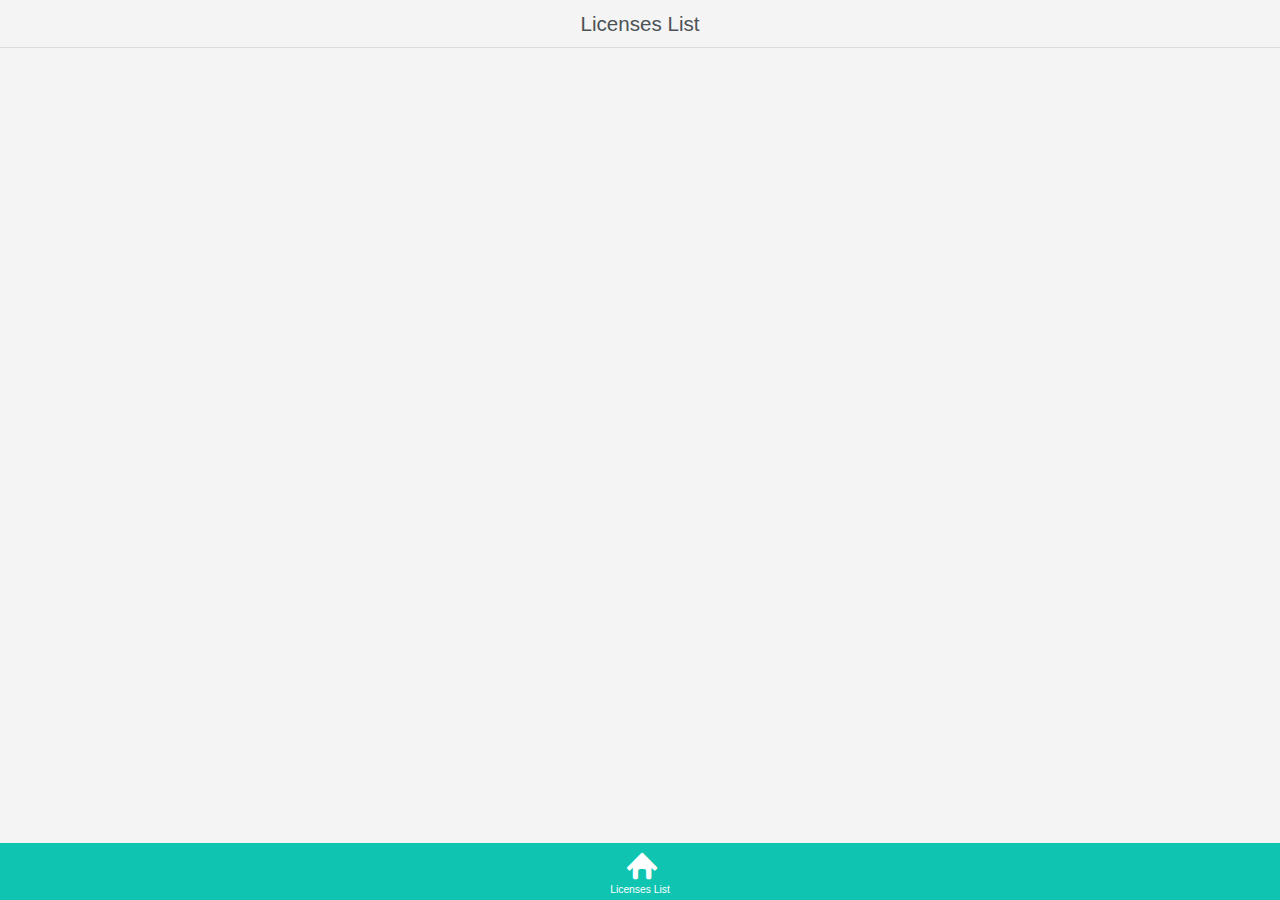
==== AvengersApp/index.html @ e904bb4a "Changes made by Marcin Chlebowski (m3c@qad.com)." ====
<!DOCTYPE html>
<html>

<head>
    <title></title>
    <meta charset="utf-8">
    <link href="bower_components/kendo-ui-appbuilder-core/styles/kendo.mobile.all.min.css" rel="stylesheet">
    <link href="styles/main.css" rel="stylesheet">

    <!-- cordova script (this will be a 404 during development if served with `grunt serve`) -->
    <script src="cordova.js"></script>

    <script src="bower_components/kendo-ui-appbuilder-core/js/jquery.min.js"></script>
    <script src="bower_components/kendo-ui-appbuilder-core/js/kendo.mobile.min.js"></script>
    <script src="bower_components/everlive/min/everlive.all.min.js"></script>
    <script src="lib/progress/progress.all.min.js"></script>
    <script src="app.js"></script>
    <script src="dataProviders/defaultProvider.js"></script>
    <script src="dataProviders/avengersAppBackend.js"></script>
</head>

<body id="kendoUiMobileApp">
    <script src="components/homeView/index.js"></script>
    <div data-role="layout" data-id="main">
        <header data-role="header">
            <div data-role="navbar">
                <span data-role="view-title"></span>
            </div>
        </header>

        <!-- application views will be rendered here -->

        <footer data-role="footer">
            <div data-role="tabstrip" id="navigation-container">
                <a href="components/homeView/view.html" data-icon="home">Licenses List</a>
            </div>
        </footer>
    </div>

    <div data-role="layout" data-id="main-nonav">
        <header data-role="header">
            <div data-role="navbar">
                <span data-role="view-title"></span>
            </div>
        </header>

        <!-- application views will be rendered here -->

        <footer data-role="footer">
        </footer>
    </div>
    <!-- START_CUSTOM_CODE_kendoUiMobileApp -->
    <!-- END_CUSTOM_CODE_kendoUiMobileApp -->
</body>

</html>
---- AvengersApp/bower_components/kendo-ui-appbuilder-core/styles/kendo.mobile.all.min.css ----
/*
* Kendo UI Core v2015.3.1005 (http://www.telerik.com/kendo-ui)
* Copyright 2015 Telerik AD. All rights reserved.
*
* The use of Kendo UI mobile widgets in Telerik AppBuilder is governed by the Telerik End User License Agreement for Telerik AppBuilder at
* http://www.telerik.com/license-agreement/appbuilder
*/
@-ms-viewport{width:device-width;user-zoom:fixed;max-zoom:1;min-zoom:1}@media(orientation:landscape){.km-tablet .km-on-ios.km-horizontal.km-web:not(.km-ios-chrome){position:fixed;bottom:0}}.km-root{font-size:.92em}.km-root.km-retina input,.km-root.km-retina select,.km-root.km-retina textarea{font-size:1em}.km-root a{color:inherit}.km-tablet{font-size:1em}.km-root *:focus{outline-width:0}.km-root,.km-pane,.km-pane-wrapper{width:100%;height:100%;-ms-touch-action:none;-ms-content-zooming:none;-ms-user-select:none;-webkit-user-select:none;-webkit-text-size-adjust:none;-ms-text-size-adjust:none;text-size-adjust:none;overflow-x:hidden}.km-pane-wrapper{position:absolute}.km-pane,.km-shim{font-family:sans-serif}.km-pane{overflow-x:hidden;position:relative}.km-vertical .km-collapsible-pane{position:absolute;z-index:2!important;-webkit-transition:-webkit-transform 350ms ease-out;transition:transform 350ms ease-out;-webkit-transform:translatex(-100%);-ms-transform:translatex(-100%);transform:translatex(-100%)}.km-vertical .km-expanded-splitview .km-collapsible-pane{-webkit-transform:translatex(0);-ms-transform:translatex(0);transform:translatex(0)}.km-expanded-pane-shim{position:absolute;left:0;top:0;width:100%;height:100%;display:none}.km-expanded-splitview .km-expanded-pane-shim{display:block;z-index:1}.km-root>*{margin:0;padding:0}.km-root *{-webkit-touch-callout:none;-webkit-tap-highlight-color:rgba(0,0,0,0)}.km-content{display:block}.km-view,.km-split-content{top:0;left:0;position:absolute;display:-webkit-box;display:-webkit-flex;display:-ms-flexbox;display:flex;height:100%;width:100%;-webkit-box-orient:vertical;-webkit-box-direction:normal;-webkit-flex-direction:column;-ms-flex-direction:column;flex-direction:column;-webkit-box-align:stretch;-webkit-align-items:stretch;-ms-flex-align:stretch;align-items:stretch;-webkit-align-content:stretch;-ms-flex-line-pack:stretch;align-content:stretch;vertical-align:top}.k-ff .km-view,.k-ff .km-pane{overflow:hidden}.k-ff18 .km-view,.k-ff18 .km-pane,.k-ff19 .km-view,.k-ff19 .km-pane,.k-ff20 .km-view,.k-ff20 .km-pane,.k-ff21 .km-view,.k-ff21 .km-pane{position:relative}.k-ff .km-view{display:-webkit-inline-box;display:-webkit-inline-flex;display:-ms-inline-flexbox;display:inline-flex}.km-content{min-height:1px;-webkit-box-flex:1;-webkit-flex:1;-ms-flex:1;flex:1;flex-align:stretch;width:auto;overflow:hidden;position:relative}.km-content p,.km-content h1,.km-content h2,.km-content h3,.km-content h4,.km-content h5,.km-content h6{margin-left:1rem;margin-right:1rem}.km-header,.km-footer{display:block;display:-moz-box;-webkit-box-orient:vertical;-webkit-box-direction:normal;-webkit-flex-direction:column;-ms-flex-direction:column;flex-direction:column;width:100%}.km-header{padding:0}.km-footer{background:#1a1a1a}[data-role="layout"]{display:none}[data-role="view"],[data-role="drawer"],kendo-mobile-view,kendo-mobile-split-view,kendo-mobile-drawer{visibility:hidden}.km-view{visibility:visible}.km-header,.km-footer{position:relative;z-index:1}@media all and (-webkit-min-device-pixel-ratio:10000),not all and (-webkit-min-device-pixel-ratio:0){.km-view{display:table}.km-header,.km-footer,.km-content{display:table-row}.km-header,.km-footer{height:1px}}.km-root .k-toolbar,.km-navbar,.km-button,.km-buttongroup,.km-tabstrip,.km-blackberry li.km-actionsheet-cancel>a{-webkit-appearance:none;-moz-appearance:none;appearance:none;-webkit-background-origin:border-box;background-origin:border-box;position:relative;display:inline-block;padding:.4em .7em;margin:.1rem;overflow:visible;text-decoration:none}.km-tabstrip,.km-root .k-toolbar,.km-navbar{display:block;padding:.8em;margin:0;width:100%;border-width:0;-webkit-box-sizing:border-box;box-sizing:border-box}.km-native-scroller{overflow:auto;-webkit-overflow-scrolling:touch;-ms-touch-action:pan-x pan-y;-ms-overflow-style:-ms-autohiding-scrollbar;-ms-scroll-snap-type:proximity}.km-default-content{padding:1em}.km-shim{left:0;bottom:0;position:fixed;width:100%;height:100%!important;background:rgba(0,0,0,0.6);z-index:10001;-webkit-box-sizing:border-box;box-sizing:border-box}.km-root .km-shim{position:absolute}.km-shim:before{content:"\a0";height:100%;width:0;display:inline-block;vertical-align:middle}.km-shim .k-animation-container{-webkit-box-shadow:none;box-shadow:none;border:0;width:auto}.km-loader{top:50%;left:50%;width:180px;height:130px;z-index:100000;padding:30px 30px;position:absolute;margin-top:-70px;margin-left:-90px;-webkit-box-sizing:border-box;box-sizing:border-box;background-color:rgba(0,0,0,0.5)}.km-loader h1{font-size:1rem;color:white;text-align:center;vertical-align:middle}.km-loader .km-loading,.km-load-more .km-icon,.km-scroller-refresh .km-icon{-webkit-animation:km-spin 1s infinite linear;animation:km-spin 1s infinite linear;display:block;margin:0 auto;width:35px;height:35px;font-size:35px}.km-loader .km-loading:after,.km-load-more .km-icon:after{color:#ccc}.km-loading-left,.km-loading-right{display:none}@-webkit-keyframes km-spin{from{-webkit-transform:rotate(0deg)}to{-webkit-transform:rotate(360deg)}}@-webkit-keyframes km-ios-spin{from{-webkit-transform:rotate(0deg)}to{-webkit-transform:rotate(360deg)}}@-webkit-keyframes km-ios-spin1{from{-webkit-transform:rotate(-135deg)}to{-webkit-transform:rotate(225deg)}}@keyframes km-ios-spin{from{-webkit-transform:rotate(0deg);transform:rotate(0deg)}to{-webkit-transform:rotate(360deg);transform:rotate(360deg)}}@keyframes km-ios-spin1{from{-webkit-transform:rotate(-135deg);transform:rotate(-135deg)}to{-webkit-transform:rotate(225deg);transform:rotate(225deg)}}.km-stretched-view{display:-webkit-box;display:-webkit-flex;display:-ms-flexbox;display:flex}.km-stretched-view>*{width:100%}.km-stretched-view>.km-pane-wrapper{position:static}.km-stretched-view>.km-pane-wrapper>.km-pane{position:static}.km-overlay{position:absolute;top:0;left:0;width:100%;height:100%;background:transparent;z-index:100000}.km-root.km-native-scrolling,.km-root.km-native-scrolling .km-view,.km-root.km-native-scrolling .km-splitview .km-pane{min-height:100%;height:auto;-webkit-transform:none;overflow-x:visible}.km-native-scrolling,.km-native-scrolling .km-pane,.km-native-scrolling .km-view{-ms-touch-action:auto}.km-native-scrolling .km-pane,.km-native-scrolling .km-view{display:block}.km-native-scrolling .km-content{-ms-flex:auto}.km-native-scrolling .km-blackberry .km-content{min-height:auto}.km-native-scrolling .km-splitview{position:absolute}.km-native-scrolling .km-header{position:fixed;top:0}.km-native-scrolling .km-android .km-header{top:auto;bottom:0}.km-native-scrolling .km-footer{position:fixed;bottom:0}.km-native-scrolling .km-android .km-footer{top:0;bottom:auto}.km-native-scrolling .km-badge{z-index:auto}.km-native-scrolling .km-splitview .km-header,.km-native-scrolling .km-splitview .km-footer,.km-native-scrolling .km-popup.km-pane .km-header,.km-native-scrolling .km-popup.km-pane .km-footer{position:absolute}.km-native-scrolling .km-modalview .km-header,.km-native-scrolling .km-modalview .km-footer{position:relative}.km-native-scrolling .km-content{width:100%}.km-native-scrolling .km-shim,.km-native-scrolling .km-popup-overlay{position:fixed;top:0;bottom:0;height:auto!important}.km-native-scrolling .km-drawer{position:fixed;top:0;height:100%!important;overflow:auto!important;-webkit-overflow-scrolling:touch}.km-native-scrolling>.km-pane>.km-loader{position:fixed;top:50%;margin-top:-2em}.km-native-scrolling .km-header,.km-native-scrolling .km-footer{z-index:2}.km-state-disabled{opacity:.5}.km-badge,.km-detail{text-decoration:none;display:inline-block;vertical-align:middle;overflow:hidden;text-align:center;position:absolute;z-index:1;height:2em;font-size:.6rem;text-shadow:none}.km-badge{top:-1em;right:-1em;line-height:2em;margin-left:.5em;min-width:.9em;padding:0 .55em;-webkit-background-clip:padding-box;background-clip:padding-box}.km-tabstrip .km-badge{top:-0.2em;right:auto;margin-left:-1em}.km-detail{position:absolute;float:right;right:.8rem;top:50%;margin-top:-0.7rem;width:1.3rem;height:1.3rem;font-size:1rem;-webkit-box-sizing:border-box;box-sizing:border-box}.km-widget .km-detaildisclose{font-size:.8em}.k-ff .km-detail{width:1rem;height:1rem}.km-detail .km-text{display:none}.km-widget .km-rowinsert:after,.km-widget .km-rowdelete:after,.km-widget .km-contactadd:after,.km-widget .km-detaildisclose:after,.km-widget .km-rowinsert:before,.km-widget .km-rowdelete:before,.km-widget .km-contactadd:before,.km-widget .km-detaildisclose:before,.km-detail .km-icon{left:.15em;top:.15em;line-height:1em;font-size:1em;position:absolute}.km-widget .km-detaildisclose:after{left:.1em;top:.25em;text-align:center;font-weight:bold}.km-button{cursor:pointer;outline:0;text-align:center}button.km-button{display:inline-block;font:inherit}.km-button:hover{text-decoration:none}.km-button::-moz-focus-inner{padding:0;border:0}.km-ios .km-state-disabled .km-button,.km-android .km-state-disabled .km-button,.km-blackberry .km-state-disabled .km-button,.km-meego .km-state-disabled .km-button{color:#aaa;text-shadow:none}.km-root .km-pane .k-button:focus,.km-root .km-pane .k-button:active,.km-root .km-pane .k-button:focus:active{-webkit-box-shadow:none;box-shadow:none}.km-buttongroup{padding:.4rem .7rem;-webkit-margin-collapse:separate;margin-collapse:separate;margin:.5em auto}.km-widget.km-buttongroup{padding:0;border-color:transparent;background:0;white-space:nowrap;display:table}.km-buttongroup>.km-button{display:table-cell}.km-widget.km-buttongroup .km-button{margin:0;border-width:1px 0 1px 1px;padding:.48em .9em .44em}.km-tablet .km-buttongroup .km-button{padding:.4em .8em .34em}.km-widget.km-navbar .km-buttongroup{font-size:.95rem;line-height:1em;margin:0 0 .2em;display:inline-block;height:1.5em;top:-2px}.k-toolbar .km-buttongroup{margin:0;display:inline-block}.km-tablet .km-navbar .km-buttongroup{top:-1px}.km-widget.km-navbar .km-buttongroup>.km-button{font-size:1em;min-width:4rem;text-align:center}.km-tablet .km-navbar .km-buttongroup>.km-button{min-width:6rem}.km-view .km-buttongroup .km-button:last-child{border-right-width:1px}.km-ios .km-buttongroup .km-button{font-size:1.2em;font-weight:bold}.km-collapsible{margin:1em 0}.km-collapsible.km-collapsibleinset{margin:1em}.km-collapsible+.km-collapsible{margin-top:-1em}.km-collapsible-header{position:relative;border-style:solid;border-width:1px 0;padding:.4em 20px}.km-collapsibleinset>.km-collapsible-header{border-width:1px}.km-collapsible+.km-collapsible>.km-collapsible-header{border-top-width:0}.km-collapsibleinset.km-collapsed>.km-collapsible-header{border-radius:.5em}.km-collapsibleinset.km-expanded>.km-collapsible-header{border-radius:.5em .5em 0 0}.km-collapsible-header .km-icon{display:inline-block;font-size:.8em;margin-right:.3em}.km-collapsible-header>h1,.km-collapsible-header>h2,.km-collapsible-header>h3,.km-collapsible-header>h4,.km-collapsible-header>h5,.km-collapsible-header>h6{margin:0}.km-collapsible-content{border-style:solid;border-width:1px 0;border-top:0;padding:.4em;overflow:hidden}.km-collapsible-header .km-arrow-s,.km-collapsible-header .km-arrow-n{position:absolute;top:.4em}.km-icon-left .km-arrow-s,.km-icon-left .km-arrow-n{left:.2em}.km-icon-right .km-arrow-s,.km-icon-right .km-arrow-n{left:auto;right:.2em}.km-icon-top .km-arrow-s,.km-icon-top .km-arrow-n{position:static;display:block;margin:0 auto;width:1em}.km-collapsibleinset>.km-collapsible-content{border-radius:0 0 .5em .5em;border-width:1px}.km-collapsed>.km-collapsible-content.km-animated{-webkit-transform:translateY(-0.8em);-ms-transform:translateY(-0.8em);transform:translateY(-0.8em);border-color:transparent;border-bottom:0;visibility:hidden}.km-animated{-webkit-transition:all .2s ease-in-out;transition:all .2s ease-in-out}.km-hide-title{display:none}.km-show-title:after{display:block;content:"\a0";height:0}.km-fill-title:after{height:auto}.km-footer .km-show-title:after{display:inline-block}.km-view-title,.km-dialog-title{position:relative;visibility:visible;text-align:center;font-size:1.4em;line-height:2.3em;margin-left:auto;margin-right:auto}.km-horizontal .km-view-title{line-height:2em}.km-root .k-toolbar,.km-navbar{padding:0;-webkit-box-flex:1;-webkit-flex:1;-ms-flex:1;flex:1;position:relative;overflow:hidden;display:block;border-width:0 0 1px 0;background-color:#fff}.k-ff.km-root .k-toolbar,.k-ff .km-navbar{overflow:visible}.km-navbar .km-button{margin-top:.5rem;margin-bottom:.5rem}.km-navbar .km-no-title{padding-top:.7rem;padding-bottom:.7rem}.km-horizontal .km-navbar .km-button{margin-top:.3rem;margin-bottom:.3rem}.km-horizontal .km-navbar .km-no-title{padding-top:.5rem;padding-bottom:.5rem}.km-tablet.km-root .km-no-title{padding-top:.55rem;padding-bottom:.55rem}.km-tablet .km-navbar .km-button{margin-top:.45rem;margin-bottom:.45rem}.km-root .km-pane .km-navbar .km-no-title{visibility:visible;line-height:0}.km-on-ios.km-black-translucent-status-bar.km-app .km-header .km-navbar{padding-top:1.4em;-webkit-background-clip:border-box;background-clip:border-box}.km-on-ios.km-ios5.km-cordova .km-header .km-navbar,.km-on-ios.km-ios6.km-cordova .km-header .km-navbar{padding-top:0}.km-leftitem,.km-rightitem{z-index:1;position:absolute;right:.5em}.km-popup .km-rightitem{right:0}.km-leftitem{left:.5em;right:auto}.km-popup .km-leftitem{left:0}.km-leftitem,.km-rightitem{height:100%}.km-on-ios.km-black-translucent-status-bar.km-app .km-leftitem,.km-on-ios.km-black-translucent-status-bar.km-app .km-rightitem{height:auto}.km-leftitem>*,.km-rightitem>*{display:inline-block;vertical-align:middle}.km-leftitem:before,.km-rightitem:before{content:"\a0";display:inline-block;height:100%;width:0;vertical-align:middle}.km-root .k-toolbar{position:relative;display:block;vertical-align:middle;text-align:right;line-height:2.2em;border-style:solid;-webkit-box-shadow:none;box-shadow:none;padding:.55em 3.4em .55em .5em}.km-root .km-widget.k-toolbar{-webkit-box-sizing:border-box;box-sizing:border-box}.km-root .k-toolbar span.km-icon{vertical-align:middle}.km-root .k-toolbar .k-button-icon{padding-left:.4em;padding-right:.4em}.km-root .k-toolbar .k-button-icon .km-icon{margin-left:0;margin-right:0}.km-root .k-toolbar-resizable{overflow:hidden;white-space:nowrap}.km-root .k-toolbar>*{display:inline-block;vertical-align:middle;text-align:left;line-height:inherit}.km-root .k-toolbar .km-button{line-height:inherit}.km-root div.k-toolbar>.k-align-left{float:left;line-height:inherit}.km-root div.k-toolbar>.k-align-right{float:none}.km-root .k-toolbar>.km-button,.km-root .k-toolbar .km-buttongroup,.km-root .k-toolbar .k-split-button,.km-root .k-toolbar .k-widget,.km-root .k-toolbar .km-widget,.km-root .k-toolbar .k-textbox,.km-root .k-toolbar label,.km-root .k-toolbar .k-separator{margin:0 .4em}.km-root .k-toolbar .k-button-icontext .km-icon{margin-left:-0.15em}.km-root .k-toolbar .k-split-button{padding-left:0}.km-root .k-toolbar .k-split-button .km-button,.km-root .k-toolbar .km-buttongroup .km-group-start{margin:0}.km-root .k-toolbar .k-split-button>.km-button{padding-left:1em;padding-right:.6em}.km-root .k-toolbar .k-split-button .k-split-button-arrow{margin:0 0 0 -1px;padding-left:.2em;padding-right:.2em}.km-root .km-pane .k-toolbar .k-overflow-anchor{border-width:0;width:1.5em;height:100%;margin:0;font-size:2.2em;border-radius:0;position:absolute;top:0;right:0;padding:0}.km-root .k-overflow-anchor span.km-icon{position:absolute;top:50%;left:50%;margin:-0.5em 0 0 -0.5em}.km-root .k-overflow-anchor .km-icon:after,.km-root .k-overflow-anchor .km-icon:before{margin-left:0}.km-root .k-overflow-container .k-item{float:none;border:0}.km-root .k-overflow-container .k-overflow-button,.km-root .k-split-container .km-button{text-align:left;display:block;white-space:nowrap;margin:0 0 1px}.km-root .k-overflow-container li:last-child .k-overflow-button,.km-root .k-split-container li:last-child .km-button{margin:0}.km-root .k-overflow-container .km-buttongroup{padding:0}.km-root .k-overflow-container .km-buttongroup>li{display:block}.km-root .k-overflow-container .k-overflow-group{border-width:1px 0;border-style:solid;border-radius:0;padding:1px 0 0;margin:0 0 1px}.km-root .k-overflow-container .km-state-disabled{opacity:1}.km-root .k-overflow-container .k-overflow-hidden{display:none}.km-root .k-overflow-container .k-toolbar-first-visible,.km-root .k-overflow-container .k-overflow-group+.k-overflow-group{border-top:0;margin-top:0;padding-top:0}.km-root .k-overflow-container .k-toolbar-last-visible{border-bottom:0;margin-bottom:0}.km-root .k-overflow-wrapper .km-actionsheet-wrapper .km-actionsheet{overflow:hidden;overflow-y:auto}.km-tabstrip{padding:.4rem .7rem}.km-horizontal .km-tabstrip{padding:.2rem .7rem}.km-tabstrip{flex-align:start;-webkit-box-orient:horizontal;-webkit-box-direction:normal;-webkit-flex-direction:row;-ms-flex-direction:row;flex-direction:row;-moz-box-pack:start;padding:0;text-align:center;word-spacing:-1em}.km-tabstrip .km-button{word-spacing:normal;-webkit-box-shadow:none;box-shadow:none;vertical-align:bottom}@media screen and (-webkit-min-device-pixel-ratio:0){.km-tabstrip{word-spacing:normal;width:100%}}.km-tabstrip .km-button{font-family:Arial,Helvetica,sans-serif;color:#a8a8a8;padding:.4em .8em;border-width:0;border-color:transparent;background:0;margin:0;text-align:center}.km-tabstrip .km-button:first-child{border-left:0}.km-tabstrip .km-button:last-child{border-right:0}.km-switch input[type=checkbox]{display:none}.km-switch,.km-checkbox{text-align:left;font-size:1rem;display:inline-block;width:6.4rem;height:2rem;line-height:2rem;position:relative;overflow:hidden}.km-switch-wrapper,.km-slider-wrapper{display:block;height:100%;width:100%;overflow:hidden}.km-switch-background,.km-slider-background{display:block;margin:0 1px 1px -5em;height:100%;width:200%}.km-switch-container{top:0;left:0;position:absolute;display:block;height:100%;width:100%;overflow:hidden;background:transparent;-webkit-box-sizing:border-box;box-sizing:border-box}.km-checkbox{width:1.8rem;height:1.8rem}.km-checkbox-checked:after{content:"\a0";display:block;width:100%;height:100%}.km-switch-handle{top:0;left:0;width:2.72em;height:100%;display:inline-block;margin:-1px 0 0 -1px;background-color:#000}.km-switch-label-on,.km-switch-label-off{display:block;width:130%;font-size:1em;line-height:2em;text-align:center;position:absolute;text-transform:uppercase}.km-switch-label-off{left:104%}.km-switch-label-on{left:-134%;text-shadow:0 -1px 0 rgba(0,0,0,0.3)}.km-list .km-switch{position:absolute;top:50%;right:.8rem;margin-top:-1rem}.km-listview-link:after{width:.5rem;height:.5rem;content:"\a0";display:inline-block;vertical-align:middle;margin-left:-0.2rem;border-style:solid;border-width:.24rem .24rem 0 0;-webkit-transform:rotate(45deg);-ms-transform:rotate(45deg);transform:rotate(45deg)}.km-listview-wrapper>ul:not(.km-listview){margin:0 auto}.km-list,.km-listview{padding:0;margin:0;list-style-type:none}.km-listinset,.km-listgroupinset{margin:1em}.k-ff .km-listinset:after,.k-ff .km-listgroupinset:after{display:block;height:0;content:"\a0"}.km-listinset,.km-listgroupinset .km-list{overflow:hidden}.km-listview .km-switch{margin-top:-0.95rem;position:absolute;right:.8rem;top:50%}.km-listview .km-list{text-indent:0}.km-list>li,.km-widget .km-listview-link,.km-widget .km-listview-label{margin:0;display:block;position:relative;list-style-type:none;vertical-align:middle;-webkit-box-sizing:border-box;box-sizing:border-box;padding:.5em .7em}.km-list>li{line-height:1.6em;overflow:hidden}.km-virtual-list{position:relative;width:100%;-webkit-transform:translateZ(0)}.km-virtual-list>li{width:100%;position:absolute;top:0;-webkit-transform:translateZ(0)}.km-widget.km-list .km-load-more,.km-widget .km-list .km-load-more{border-bottom:0}.km-list>li>*{line-height:normal}.km-group-title{display:block;font-weight:bold;padding:.2em 0;text-indent:.8em}.km-listgroupinset .km-group-title{margin-top:.65em;line-height:2em}.km-list:not(.km-virtual-list)>li:first-child{border-top-width:0}.km-list:not(.km-virtual-list)>li:last-child{border-bottom-width:0}.km-widget .km-listview-link,.km-widget .km-listview-label{line-height:inherit;text-decoration:none;margin:-0.5em -0.7em}.km-listview-link:after,.km-listview-label:after{border-color:#777;content:"\a0";display:block;position:absolute;right:1rem;top:50%;margin-top:-0.32rem}.km-filter-form{width:100%;padding:.5em 0;border:1px solid transparent;border-width:1px 0;-webkit-transform:translatez(0);-ms-transform:translatez(0);transform:translatez(0)}.km-filter-wrap{position:relative;margin:0 .7em;padding:.2em .4em;border:1px solid transparent}.km-widget .km-filter-wrap:before{display:inline-block;vertical-align:middle;content:"\e0e9";font-size:1.6em;width:1em;height:1em;margin-right:-1em;color:inherit}.km-tablet .km-filter-wrap{max-width:24em;margin:0 auto}.km-filter-wrap>input[type="search"]::-webkit-search-cancel-button{display:none}.km-filter-wrap input{width:100%;-webkit-box-sizing:border-box;box-sizing:border-box;border:0;background:transparent;-moz-appearance:none;-webkit-appearance:none;vertical-align:middle;padding:0 1.4em}.km-filter-reset{display:inline-block;margin-left:-1.6em;vertical-align:middle;text-align:center;z-index:1;text-decoration:none;height:100%}.km-filter-reset .km-clear{font-size:1.6em;width:1em;height:1em;display:block}.km-filter-reset>.km-text{position:absolute;top:-3333px;left:-3333px}.km-load-more{display:block;padding:.3em 0 1.2em;height:3.2em;text-align:center}.km-scroller-pull{width:100%;display:block;position:absolute;line-height:3em;font-size:1.4em;text-align:center;-webkit-transform:translate3d(0,-3em,0);transform:translate3d(0,-3em,0)}.km-scroller-pull .km-template{display:inline-block;min-width:200px;text-align:left}.km-load-more .km-icon,.km-widget .km-scroller-pull .km-icon{display:inline-block;height:2rem;margin-right:1rem;vertical-align:middle;width:2rem;font-size:2rem;-webkit-transform:rotate(0deg);-ms-transform:rotate(0deg);transform:rotate(0deg);-webkit-transition:-webkit-transform 300ms linear;transition:transform 300ms linear}.km-widget .km-scroller-release .km-icon{-webkit-transform:rotate(180deg);-ms-transform:rotate(180deg);transform:rotate(180deg)}.km-widget .km-scroller-refresh .km-icon{-webkit-transition:none;transition:none}.km-touch-scrollbar{position:absolute;visibility:hidden;z-index:200000;height:.4em;width:.4em;background-color:#333;opacity:0;-webkit-transform-origin:0 0;-ms-transform-origin:0 0;transform-origin:0 0;-webkit-transition:opacity .3s linear;transition:opacity .3s linear}.km-vertical-scrollbar{height:100%;right:2px;top:0}.km-horizontal-scrollbar{width:100%;left:0;bottom:2px}.km-scrollview,.km-scroll-container{-webkit-user-select:none;-ms-user-select:none;user-select:none;-moz-user-select:-moz-none;-webkit-margin-collapse:separate;margin-collapse:separate}.km-scroll-wrapper{position:relative}.km-scroll-header{position:absolute;z-index:1001;width:100%;top:0;left:0}.km-scrollview{white-space:nowrap;overflow:hidden;position:relative;width:100%}.km-scrollview>div>*{-webkit-transform:translatez(0)}.km-scrollview>div>[data-role=page]{vertical-align:top;display:inline-block;min-height:1px}.km-scrollview .km-virtual-page{min-height:1px;position:absolute;top:0;left:0;display:inline-block}.k-ff18 .km-scrollview>div,.k-ff19 .km-scrollview>div,.k-ff20 .km-scrollview>div,.k-ff21 .km-scrollview>div{width:0}.km-pages{text-align:center;margin:0;padding:.6em 0 0;height:1.5em}.km-pages li{display:inline-block;width:.5em;height:.55em;margin:0 .3em}.km-root .km-popup .k-item,.km-widget.km-actionsheet>li{list-style-type:none;padding:inherit 1em;border-bottom:1px solid #555;-webkit-box-sizing:border-box;box-sizing:border-box}.km-widget.km-actionsheet>li{line-height:2em;border-bottom:0}.km-widget.km-actionsheet>li>a{line-height:1.5em;text-align:left;background:transparent}.km-root .km-popup .k-list,.km-widget.km-actionsheet{padding:0;margin:0}.km-root .km-popup .k-item:last-child,.km-widget.km-actionsheet>li:last-child{border:0}.km-widget.km-actionsheet-wrapper{width:100%;-webkit-box-shadow:none;box-shadow:none;border:0}.km-actionsheet-root.km-shim .k-animation-container{width:100%!important;height:100%!important}.km-tablet .km-pane div.km-actionsheet-phone{background:transparent}.km-tablet .km-actionsheet-phone li.km-actionsheet-title,.km-tablet div.km-actionsheet-phone li.km-actionsheet-cancel{display:block}.km-popover-root .km-popup-wrapper{position:relative!important}.km-popup-wrapper,.km-modalview-wrapper{z-index:10001;position:relative;background:0;border:0;-webkit-box-shadow:none;box-shadow:none}.km-popup-overlay{position:absolute;top:0;left:0;width:100%;height:100%;z-index:10002}.km-popup-arrow,.km-popup-arrow:after,.km-popup-arrow:before{position:absolute;width:15px;height:15px;top:0;left:0;z-index:2}.km-left .km-popup-arrow,.km-right .km-popup-arrow{margin-top:-8px}.km-up .km-popup-arrow,.km-down .km-popup-arrow{margin-left:-8px}.km-popup-arrow:after,.km-popup-arrow:before{display:block;content:"\a0";width:0;height:0}.km-up .km-popup-arrow{top:auto;bottom:0}.km-left .km-popup-arrow{left:auto;right:0}.km-popup.km-pane{-webkit-box-sizing:border-box;box-sizing:border-box;width:100%;height:100%;min-height:100px;background:transparent}.km-popover-root .km-view{position:relative}.km-popover-root .km-content{-ms-flex:auto}div.km-splitview>.km-content,kendo-mobile-split-view.km-splitview>.km-content{-webkit-box-orient:horizontal;-webkit-box-direction:normal;-webkit-flex-direction:row;-ms-flex-direction:row;flex-direction:row}div.km-split-vertical>.km-content,kendo-mobile-split-view.km-split-vertical>.km-content{-webkit-box-orient:vertical;-webkit-box-direction:normal;-webkit-flex-direction:column;-ms-flex-direction:column;flex-direction:column}div.km-split-content>.km-pane{-webkit-box-flex:2;-webkit-flex:2;-ms-flex:2;flex:2;width:auto;height:auto}div.km-split-content>.km-pane:first-child{-webkit-box-flex:1;-webkit-flex:1;-ms-flex:1;flex:1}div.km-split-horizontal>.km-content>.km-pane{top:0;bottom:0}.km-split-vertical>.km-content>.km-pane>.km-view{display:-webkit-box}.km-modalview-root{text-align:center}.km-modalview-root>.k-animation-container{text-align:left;position:relative!important;top:auto!important;left:auto!important;display:inline-block!important;vertical-align:middle}.km-modalview,.km-modalview-wrapper:before{overflow:hidden;position:relative;display:-webkit-inline-box;display:-webkit-inline-flex;display:-ms-inline-flexbox;display:inline-flex;width:100%;height:100%;vertical-align:middle;max-height:100%}.km-modalview .km-content{box-flex:1}.km-auto-height .km-content{-ms-flex:auto}.km-native-scrolling .km-view.km-modalview{display:-webkit-inline-flex;display:-webkit-inline-box;display:-ms-inline-flexbox;display:inline-flex}.km-modalview-root:before,.km-modalview-wrapper:before{vertical-align:middle;height:100%;margin-left:-1px;content:"\a0";width:0;display:inline-block}.km-drawer,[data-role=drawer]{top:0;left:auto;width:250px}.km-drawer .km-header,.km-drawer .km-footer{z-index:0}.km-left-drawer{left:0}.km-right-drawer{right:0}.km-item label:before,.km-item label.km-item-checked:after{position:absolute;content:" ";display:block;top:50%;left:.6em;width:36px;height:36px;margin-top:-18px}.km-widget .k-slider{line-height:.6em;position:relative;display:inline-block;vertical-align:middle;text-align:center}.km-widget .k-slider-horizontal{width:50%;height:.6em;line-height:.6em}.km-list .k-slider{position:absolute;right:0;margin-top:-0.5em;top:50%}.km-root .k-slider-track{left:1em!important;right:1em;height:100%;display:block;position:absolute;border:.5em solid transparent;border-width:.5em 0}.km-widget .k-slider-horizontal .k-slider-track{width:auto!important}.km-widget .k-slider .k-slider-track{-webkit-background-clip:padding-box;background-clip:padding-box}.km-widget .k-slider-track,.km-widget .k-slider-selection{margin-top:0;border-radius:5px;-webkit-box-shadow:inset 0 0 1px rgba(0,0,0,0.3);box-shadow:inset 0 0 1px rgba(0,0,0,0.3)}.km-widget .k-slider-horizontal .k-slider-selection{top:0;height:100%}.km-widget .k-slider-items{margin:0}.km-widget .k-slider .k-draghandle{text-indent:-3333px;left:0;width:1.2em;height:1.2em;display:block;position:absolute}.km-widget .k-slider-tooltip{display:none}.km-dialog{position:absolute;min-width:19em;max-width:25em;overflow:hidden}.km-dialog-title{position:static;float:none;height:2.6em;margin-top:-2.6em;font-size:1.22em;line-height:3em}.km-dialog:before{content:"\a0";display:block;overflow:visible;width:100%;height:3em;opacity:.2}.km-dialog-content{font-weight:normal;min-height:2em;text-align:center}.km-dialog .km-button{display:block;margin:.4em;font-size:1.3em;text-align:center;padding:.44em;-webkit-user-select:none;-moz-user-select:none;-ms-user-select:none;user-select:none}.km-list input[type=text]:not(.k-input),.km-list input[type=password],.km-list input[type=search],.km-list input[type=number],.km-list input[type=tel],.km-list input[type=url],.km-list input[type=email],.km-list input[type=file],.km-list input[type=month],.km-list input[type=color],.km-list input[type=week],.km-list input[type=date],.km-list input[type=time],.km-list input[type=datetime],.km-list input[type=datetime-local],.km-list select:not([multiple]),.km-list .k-dropdown,.km-list textarea{width:50%;-webkit-box-sizing:border-box;box-sizing:border-box;font-size:1.2em;position:absolute;top:50%;line-height:normal;z-index:1;right:0;margin-top:-1em}.km-widget .k-slider .k-tick,.km-widget .k-slider .k-label,.km-widget .k-slider .k-button{display:none}.km-list textarea{position:relative;width:-webkit-calc(50%+.7em);width:calc(50%+.7em);margin-right:-0.7em}.km-list input,.km-list select,.km-list textarea,.km-list input[type=checkbox],.km-list input[type=radio]{appearance:none;-moz-appearance:none;-webkit-appearance:none}.km-list input[type=checkbox],.km-list input[type=radio]{position:absolute;top:50%;right:.7em;margin-top:-0.5em;background:0}.km-widget input,.km-widget textarea{-webkit-user-select:text;-moz-user-select:text;-ms-user-select:text;user-select:text}.km-widget input[readonly],.km-widget input[type=image],.km-widget select:not([multiple]){-webkit-user-select:none;-moz-user-select:none;-ms-user-select:none;user-select:none}.km-list textarea{top:0}.km-list .k-dropdown{line-height:1.4em}.km-list .k-dropdown,.km-list .k-dropdown .k-input{background-color:transparent}.km-list .k-dropdown-wrap{display:inline-block}.km-list .km-listview-label:after,.km-list input ~ .km-listview-link:after,.km-list textarea ~ .km-listview-link:after,.km-list select ~ .km-listview-link:after,.km-list .k-dropdown ~ .km-listview-link:after{display:none}.km-list .k-dropdown select,.km-list .k-dropdown .k-select{display:none}.km-widget .km-list textarea{position:relative;float:right;margin-top:0;font-family:inherit}.km-listview-label input[type=radio],.km-listview-label input[type=checkbox]{border:0;font-size:inherit;width:1em;height:.9em}.k-fx-end .k-fx-next,.k-fx-end .k-fx-current{-webkit-transition:all 350ms ease-out;transition:all 350ms ease-out}.k-fx{position:relative}.k-fx .k-fx-current{z-index:0}.k-fx .k-fx-next{z-index:1}.k-fx-hidden,.k-fx-hidden *{visibility:hidden!important}.k-fx-reverse .k-fx-current{z-index:1}.k-fx-reverse .k-fx-next{z-index:0}.k-fx-zoom.k-fx-start .k-fx-next{-webkit-transform:scale(0)!important;-ms-transform:scale(0)!important;transform:scale(0)!important}.k-fx-zoom.k-fx-end .k-fx-next{-webkit-transform:scale(1)!important;-ms-transform:scale(1)!important;transform:scale(1)!important}.k-fx-zoom.k-fx-reverse.k-fx-start .k-fx-next,.k-fx-zoom.k-fx-reverse.k-fx-end .k-fx-next{-webkit-transform:scale(1)!important;-ms-transform:scale(1)!important;transform:scale(1)!important}.k-fx-zoom.k-fx-reverse.k-fx-start .k-fx-current{-webkit-transform:scale(1)!important;-ms-transform:scale(1)!important;transform:scale(1)!important}.k-fx-zoom.k-fx-reverse.k-fx-end .k-fx-current{-webkit-transform:scale(0)!important;-ms-transform:scale(0)!important;transform:scale(0)!important}.k-fx-fade.k-fx-start .k-fx-next{will-change:opacity;opacity:0}.k-fx-fade.k-fx-end .k-fx-next{opacity:1}.k-fx-fade.k-fx-reverse.k-fx-start .k-fx-current{will-change:opacity;opacity:1}.k-fx-fade.k-fx-reverse.k-fx-end .k-fx-current{opacity:0}.k-fx-slide.k-fx-end .k-fx-next .km-content,.k-fx-slide.k-fx-end .k-fx-next .km-header,.k-fx-slide.k-fx-end .k-fx-next .km-footer,.k-fx-slide.k-fx-end .k-fx-current .km-content,.k-fx-slide.k-fx-end .k-fx-current .km-header,.k-fx-slide.k-fx-end .k-fx-current .km-footer{-webkit-transition:all 350ms ease-out;transition:all 350ms ease-out}.k-fx-slide.k-fx-start .k-fx-next .km-content{will-change:transform;-webkit-transform:translatex(100%);-ms-transform:translatex(100%);transform:translatex(100%)}.k-fx-slide.k-fx-start .k-fx-next .km-header,.k-fx-slide.k-fx-start .k-fx-next .km-footer{will-change:opacity;opacity:0}.k-fx-slide.k-fx-end .k-fx-current .km-content{-webkit-transform:translatex(-100%);-ms-transform:translatex(-100%);transform:translatex(-100%)}.k-fx-slide.k-fx-end .k-fx-next .km-header,.k-fx-slide.k-fx-end .k-fx-next .km-footer{opacity:1}.k-fx-slide.k-fx-reverse.k-fx-start .k-fx-current .km-content{will-change:transform;-webkit-transform:translatex(0);-ms-transform:translatex(0);transform:translatex(0)}.k-fx-slide.k-fx-reverse.k-fx-end .k-fx-current .km-content{-webkit-transform:translatex(100%);-ms-transform:translatex(100%);transform:translatex(100%)}.k-fx-slide.k-fx-reverse.k-fx-start .k-fx-next .km-content{-webkit-transform:translatex(-100%);-ms-transform:translatex(-100%);transform:translatex(-100%)}.k-fx-slide.k-fx-reverse.k-fx-end .k-fx-next .km-content{-webkit-transform:translatex(0);-ms-transform:translatex(0);transform:translatex(0)}.k-fx-slide.k-fx-reverse.k-fx-start .k-fx-current .km-header,.k-fx-slide.k-fx-reverse.k-fx-start .k-fx-current .km-footer{will-change:opacity;opacity:1}.k-fx-slide.k-fx-reverse.k-fx-start .k-fx-next .km-header,.k-fx-slide.k-fx-reverse.k-fx-start .k-fx-next .km-footer{opacity:1}.k-fx-slide.k-fx-reverse.k-fx-end .k-fx-current .km-header,.k-fx-slide.k-fx-reverse.k-fx-end .k-fx-current .km-footer{opacity:0}.k-fx-slide.k-fx-reverse.k-fx-end .k-fx-next .km-header,.k-fx-slide.k-fx-reverse.k-fx-end .k-fx-next .km-footer{opacity:1}.k-fx-slide.k-fx-right.k-fx-start .k-fx-next .km-content{-webkit-transform:translatex(-100%);-ms-transform:translatex(-100%);transform:translatex(-100%)}.k-fx-slide.k-fx-right.k-fx-end .k-fx-current .km-content{-webkit-transform:translatex(100%);-ms-transform:translatex(100%);transform:translatex(100%)}.k-fx-slide.k-fx-right.k-fx-reverse.k-fx-start .k-fx-current .km-content{-webkit-transform:translatex(0);-ms-transform:translatex(0);transform:translatex(0)}.k-fx-slide.k-fx-right.k-fx-reverse.k-fx-end .k-fx-current .km-content{-webkit-transform:translatex(-100%);-ms-transform:translatex(-100%);transform:translatex(-100%)}.k-fx-slide.k-fx-right.k-fx-reverse.k-fx-start .k-fx-next .km-content{-webkit-transform:translatex(100%);-ms-transform:translatex(100%);transform:translatex(100%)}.k-fx-slide.k-fx-right.k-fx-reverse.k-fx-end .k-fx-next .km-content{-webkit-transform:translatex(0%);-ms-transform:translatex(0%);transform:translatex(0%)}.k-fx-tile.k-fx-start .k-fx-next{will-change:transform;-webkit-transform:translatex(100%);-ms-transform:translatex(100%);transform:translatex(100%)}.k-fx-tile.k-fx-end .k-fx-current{-webkit-transform:translatex(-100%);-ms-transform:translatex(-100%);transform:translatex(-100%)}.k-fx-tile.k-fx-reverse.k-fx-start .k-fx-current{will-change:transform;-webkit-transform:translatex(0);-ms-transform:translatex(0);transform:translatex(0)}.k-fx-tile.k-fx-reverse.k-fx-end .k-fx-current{-webkit-transform:translatex(100%);-ms-transform:translatex(100%);transform:translatex(100%)}.k-fx-tile.k-fx-reverse.k-fx-start .k-fx-next{-webkit-transform:translatex(-100%);-ms-transform:translatex(-100%);transform:translatex(-100%)}.k-fx-tile.k-fx-reverse.k-fx-end .k-fx-next{-webkit-transform:translatex(0);-ms-transform:translatex(0);transform:translatex(0)}.k-fx-tile.k-fx-right.k-fx-start .k-fx-next{-webkit-transform:translatex(-100%);-ms-transform:translatex(-100%);transform:translatex(-100%)}.k-fx-tile.k-fx-right.k-fx-end .k-fx-current{-webkit-transform:translatex(100%);-ms-transform:translatex(100%);transform:translatex(100%)}.k-fx-tile.k-fx-right.k-fx-reverse.k-fx-start .k-fx-current{-webkit-transform:translatex(0);-ms-transform:translatex(0);transform:translatex(0)}.k-fx-tile.k-fx-right.k-fx-reverse.k-fx-end .k-fx-current{-webkit-transform:translatex(-100%);-ms-transform:translatex(-100%);transform:translatex(-100%)}.k-fx-tile.k-fx-right.k-fx-reverse.k-fx-start .k-fx-next{-webkit-transform:translatex(100%);-ms-transform:translatex(100%);transform:translatex(100%)}.k-fx-tile.k-fx-right.k-fx-reverse.k-fx-end .k-fx-next{-webkit-transform:translatex(0%);-ms-transform:translatex(0%);transform:translatex(0%)}.k-fx-tile.k-fx-start .k-fx-next{will-change:transform;-webkit-transform:translatex(100%);-ms-transform:translatex(100%);transform:translatex(100%)}.k-fx-tile.k-fx-end .k-fx-current{-webkit-transform:translatex(-100%);-ms-transform:translatex(-100%);transform:translatex(-100%)}.k-fx-tile.k-fx-reverse.k-fx-start .k-fx-current{will-change:transform;-webkit-transform:translatex(0);-ms-transform:translatex(0);transform:translatex(0)}.k-fx-tile.k-fx-reverse.k-fx-end .k-fx-current{-webkit-transform:translatex(100%);-ms-transform:translatex(100%);transform:translatex(100%)}.k-fx-tile.k-fx-reverse.k-fx-start .k-fx-next{-webkit-transform:translatex(-100%);-ms-transform:translatex(-100%);transform:translatex(-100%)}.k-fx-tile.k-fx-reverse.k-fx-end .k-fx-next{-webkit-transform:translatex(0);-ms-transform:translatex(0);transform:translatex(0)}.k-fx-tile.k-fx-right.k-fx-start .k-fx-next{-webkit-transform:translatex(-100%);-ms-transform:translatex(-100%);transform:translatex(-100%)}.k-fx-tile.k-fx-right.k-fx-end .k-fx-current{-webkit-transform:translatex(100%);-ms-transform:translatex(100%);transform:translatex(100%)}.k-fx-tile.k-fx-right.k-fx-reverse.k-fx-start .k-fx-current{-webkit-transform:translatex(0);-ms-transform:translatex(0);transform:translatex(0)}.k-fx-tile.k-fx-right.k-fx-reverse.k-fx-end .k-fx-current{-webkit-transform:translatex(-100%);-ms-transform:translatex(-100%);transform:translatex(-100%)}.k-fx-tile.k-fx-right.k-fx-reverse.k-fx-start .k-fx-next{-webkit-transform:translatex(100%);-ms-transform:translatex(100%);transform:translatex(100%)}.k-fx-tile.k-fx-right.k-fx-reverse.k-fx-end .k-fx-next{-webkit-transform:translatex(0%);-ms-transform:translatex(0%);transform:translatex(0%)}.k-fx.k-fx-overlay.k-fx-start .k-fx-next,.k-fx.k-fx-overlay.k-fx-left.k-fx-start .k-fx-next{will-change:transform;-webkit-transform:translatex(100%);-ms-transform:translatex(100%);transform:translatex(100%)}.k-fx.k-fx-overlay.k-fx-right.k-fx-start .k-fx-next{-webkit-transform:translatex(-100%);-ms-transform:translatex(-100%);transform:translatex(-100%)}.k-fx.k-fx-overlay.k-fx-up.k-fx-start .k-fx-next{-webkit-transform:translatey(100%);-ms-transform:translatey(100%);transform:translatey(100%)}.k-fx.k-fx-overlay.k-fx-down.k-fx-start .k-fx-next{-webkit-transform:translatey(-100%);-ms-transform:translatey(-100%);transform:translatey(-100%)}.k-fx.k-fx-overlay.k-fx-reverse.k-fx-start .k-fx-next{-webkit-transform:none;-ms-transform:none;transform:none}.k-fx.k-fx-overlay.k-fx-reverse.k-fx-start .k-fx-current{will-change:transform;-webkit-transform:none;-ms-transform:none;transform:none}.k-fx.k-fx-overlay.k-fx-reverse.k-fx-end .k-fx-current,.k-fx.k-fx-overlay.k-fx-reverse.k-fx-left.k-fx-end .k-fx-current{-webkit-transform:translatex(100%);-ms-transform:translatex(100%);transform:translatex(100%)}.k-fx.k-fx-overlay.k-fx-reverse.k-fx-right.k-fx-end .k-fx-current{-webkit-transform:translatex(-100%);-ms-transform:translatex(-100%);transform:translatex(-100%)}.k-fx.k-fx-overlay.k-fx-reverse.k-fx-up.k-fx-end .k-fx-current{-webkit-transform:translatey(100%);-ms-transform:translatey(100%);transform:translatey(100%)}.k-fx.k-fx-overlay.k-fx-reverse.k-fx-down.k-fx-end .k-fx-current{-webkit-transform:translatey(-100%);-ms-transform:translatey(-100%);transform:translatey(-100%)}.km-on-wp .km-view,.km-on-wp .km-header,.km-on-wp .km-footer,.km-on-wp .km-slider,.km-on-wp .km-switch,.km-on-wp .km-filter-reset,.km-on-wp .km-shim .k-animation-container,.km-on-wp .km-scroll-container{-webkit-transform:translateZ(0);transform:translateZ(0)}.km-ios,.km-blackberry,.km-on-ios .km-view,.km-on-ios .km-header,.km-on-ios .km-footer,.km-on-ios .km-slider,.km-on-ios .km-switch,.km-on-ios .km-group-title,.km-on-ios .km-filter-reset,.km-on-ios .km-shim .k-animation-container,.km-on-ios .km-scroll-container,.km-on-blackberry .km-view,.km-on-blackberry .km-content,.km-on-blackberry .km-header,.km-on-blackberry .km-footer,.km-on-blackberry .km-icon,.km-on-blackberry .km-switch,.km-on-blackberry .km-popup .k-item,.km-on-blackberry .km-actionsheet-wrapper,.km-on-android.km-4 .k-slider{-webkit-transform:translatez(0)}.km-on-android.km-4 .km-switch,.km-on-android.km-4 .km-listview-wrapper,.km-on-android.km-4 .km-content,.km-on-android.km-4 .km-switch-handle,.km-android.km-4.km-on-android .km-switch-wrapper,.km-on-android.km-4 .km-scroll-container,.km-on-meego .km-content,.km-on-meego .km-switch,.km-on-meego .km-icon,.km-on-meego .km-header,.km-on-meego .km-footer,.km-on-meego .km-content,.km-on-meego .km-switch-handle,.km-on-meego .km-switch-wrapper{-webkit-transform:translatez(0);-webkit-backface-visibility:hidden}.km-android4.km-ios-chrome .km-listview-wrapper{-webkit-transform:none}.km-native-scrolling .km-header,.km-native-scrolling .km-footer,.km-native-scrolling .km-shim,.km-native-scrolling .km-popup-overlay,.km-native-scrolling .km-drawer,.km-native-scrolling>.km-pane>.km-loader,.km-on-android.km-4 .km-scroller-pull .km-icon{-webkit-backface-visibility:hidden}.km-on-android.km-4 input{-webkit-user-modify:read-write-plaintext-only}.km-wp .km-view .km-absolute,.km-meego .km-view .km-absolute{position:absolute}.km-detail .km-icon,.km-button .km-icon,.km-list .km-icon,.km-ios .km-button .km-icon{width:1em;height:1em;font-size:1em;margin-left:-0.3em;margin-right:.3em;vertical-align:baseline;display:inline-block;-webkit-background-size:auto 100%;background-size:auto 100%}html .km-widget .km-view .km-notext{margin-left:0;margin-right:0}.km-buttongroup .km-button .km-icon{width:1em;height:1em;font-size:1em;margin:.05em .16em 0 0}.km-tabstrip .km-button .km-icon{width:2.5rem;height:2.5rem;font-size:2.5rem}.km-tabstrip .km-image,.km-tabstrip .km-button .km-icon{margin:0 auto .1em;display:inline-block}.km-tabstrip .km-text{display:block}.km-phone .km-tabstrip .km-icon{height:2.2rem;width:2.2rem;font-size:2.2rem}.km-phone .km-horizontal .km-tabstrip .km-icon{height:2rem;width:2rem;font-size:2rem}@font-face{font-family:"Kendo UI";src:url("images/kendoui.woff?v=1.1") format("woff"),url("images/kendoui.ttf?v=1.1") format("truetype"),url("images/kendoui.svg#kendoui") format("svg")}body:before{font-family:"Kendo UI";content:"\a0";font-size:0;width:0;height:0;position:absolute;z-index:-1}.km-root .km-pane .km-view .km-icon{-webkit-background-clip:text;-webkit-background-size:0;background-size:0}.km-icon{position:relative}.km-icon:after,.km-icon:before,.km-contactadd:after,.km-contactadd:before,.km-rowdelete:after,.km-rowdelete:before,.km-rowinsert:after,.km-rowinsert:before,.km-detaildisclose:after,.km-detaildisclose:before,.km-loading:after,.km-filter-wrap:before{position:relative;content:"\a0";display:block;width:100%;height:100%;text-align:left;vertical-align:middle;-webkit-background-size:auto auto;background-size:auto;font:1em/1em "Kendo UI"}.km-icon:before,.km-contactadd:before,.km-rowdelete:before,.km-rowinsert:before,.km-detaildisclose:before{position:absolute;margin-top:1px;color:rgba(0,0,0,0.7);display:none}.km-state-active .km-icon:before,.km-state-active .km-contactadd:before,.km-state-active .km-rowdelete:before,.km-state-active .km-rowinsert:before,.km-state-active .km-detaildisclose:before{display:block}.km-ios7 .km-detaildisclose:after{font-family:serif}.km-ios7 .km-icon:before,.km-ios7 .km-contactadd:before,.km-ios7 .km-rowdelete:before,.km-ios7 .km-rowinsert:before,.km-ios7 .km-detaildisclose:before{display:none}.k-webkit .km-ios:not(.km-android):not(.km-blackberry6):not(.km-blackberry7) .km-icon:after,.k-webkit .km-blackberry:not(.km-android):not(.km-blackberry6):not(.km-blackberry7) .km-icon:after,.k-safari .km-ios:not(.km-android):not(.km-blackberry6):not(.km-blackberry7) .km-icon:after,.k-safari .km-blackberry:not(.km-android):not(.km-blackberry6):not(.km-blackberry7) .km-icon:after{background-image:inherit;background-repeat:inherit;background-position:inherit;background-color:currentcolor;-webkit-background-clip:text;-webkit-text-fill-color:transparent}.km-root .km-pane.km-on-blackberry.km-blackberry6 .km-view .km-icon:after,.km-root .km-pane.km-on-blackberry.km-blackberry7 .km-view .km-icon:after,.km-root .km-pane.km-pane.km-on-android .km-view .km-icon:after,.km-root .km-pane.km-pane.km-on-meego .km-view .km-icon:after{background:0;-webkit-text-fill-color:inherit}.km-contactadd:after,.km-contactadd:before,.km-rowinsert:after,.km-rowinsert:before{content:"\E039"}.km-rowdelete:after,.km-rowdelete:before{content:"\E03a"}.km-detaildisclose:after,.km-detaildisclose:before{content:"\E0E2"}.km-action:after,.km-action:before{content:"\e0ca"}.km-add:after,.km-add:before{content:"\e0cb"}.km-arrow-n:after,.km-arrow-n:before{content:"\e001"}.km-arrow-s:after,.km-arrow-s:before{content:"\e002"}.km-battery:after,.km-battery:before{content:"\e0ce"}.km-bookmarks:after,.km-bookmarks:before{content:"\e0cf"}.km-camera:after,.km-camera:before{content:"\e0d0"}.km-cart:after,.km-cart:before{content:"\e0d1"}.km-edit:after,.km-compose:after,.km-edit:before,.km-compose:before{content:"\e0d5"}.km-contacts:after,.km-contacts:before{content:"\e0e4"}.km-trash:after,.km-delete:after,.km-trash:before,.km-delete:before{content:"\e0ec"}.km-details:after,.km-details:before{content:"\e0e2"}.km-download:after,.km-downloads:after,.km-download:before,.km-downloads:before{content:"\e0d4"}.km-fastforward:after,.km-fastforward:before{content:"\e0d9"}.km-toprated:after,.km-favorites:after,.km-toprated:before,.km-favorites:before{content:"\e0d7"}.km-featured:after,.km-featured:before{content:"\e0d8"}.km-globe:after,.km-globe:before{content:"\e0dc"}.km-history:after,.km-history:before{content:"\e0e7"}.km-home:after,.km-home:before{content:"\e0dd"}.km-info:after,.km-about:after,.km-info:before,.km-about:before{content:"\e0de"}.km-minus:after,.km-minus:before{content:"\e033"}.km-more:after,.km-more:before{content:"\e0e0"}.km-mostrecent:after,.km-mostrecent:before{content:"\e0cc"}.km-mostviewed:after,.km-mostviewed:before{content:"\e0d6"}.km-organize:after,.km-organize:before{content:"\e0eb"}.km-pause:after,.km-pause:before{content:"\e0e3"}.km-play:after,.km-play:before{content:"\e0e5"}.km-plus:after,.km-plus:before{content:"\e032"}.km-recents:after,.km-recents:before{content:"\e0d2"}.km-refresh:after,.km-refresh:before{content:"\e0e6"}.km-reply:after,.km-reply:before{content:"\e0ed"}.km-rewind:after,.km-rewind:before{content:"\e0e8"}.km-search:after,.km-search:before{content:"\e0e9"}.km-settings:after,.km-settings:before{content:"\e0da"}.km-share:after,.km-share:before{content:"\e0df"}.km-sounds:after,.km-volume:after,.km-sounds:before,.km-volume:before{content:"\e0ef"}.km-stop:after,.km-stop:before{content:"\e0ea"}.km-wifi:after,.km-wifi:before{content:"\e0f0"}.km-drawer-icon:after,.km-drawer-icon:before{content:"\e105"}.km-root .km-pane .km-icon.km-check{-webkit-background-clip:initial}.km-root .km-pane .km-check:checked:after,.km-widget .km-check:checked:after{content:"\e227"}.km-android .km-more:after,.km-android .km-more:before{content:"\e0e1"}.km-meego .km-more:after,.km-meego .km-more:before{content:"\e0f1"}.km-wp .km-loading:after,.km-wp .km-load-more .km-icon:after,.km-wp .km-scroller-refresh .km-icon:after{content:"\e0f6"}.km-meego .km-loading:after,.km-meego .km-load-more .km-icon:after,.km-meego .km-scroller-refresh .km-icon:after{content:"\e0f6"}.km-root .km-android .km-loading:after,.km-android .km-load-more .km-icon:after,.km-root .km-android .km-scroller-refresh .km-icon:after{content:"\e0f6"}.km-scroller-pull .km-icon:after{content:"\e0f2"}.km-icon.km-phone:after,.km-ios7 .km-state-active .km-phone:after{content:"\e326"}.km-ios7 .km-detaildisclose:after{content:"i"}.km-ios7 .km-action:after{content:"\e1ff"}.km-ios7 .km-add:after{content:"\e200"}.km-ios7 .km-mostrecent:after{content:"\e201"}.km-ios7 .km-battery:after{content:"\e203"}.km-ios7 .km-bookmarks:after{content:"\e204"}.km-ios7 .km-camera:after{content:"\e205"}.km-ios7 .km-cart:after{content:"\e206"}.km-ios7 .km-recents:after{content:"\e207"}.km-ios7 .km-download:after,.km-ios7 .km-downloads:after{content:"\e209"}.km-ios7 .km-edit:after{content:"\e20a"}.km-ios7 .km-mostviewed:after{content:"\e20b"}.km-ios7 .km-toprated:after,.km-ios7 .km-favorites:after{content:"\e20c"}.km-ios7 .km-featured:after{content:"\e20d"}.km-ios7 .km-fastforward:after{content:"\e20e"}.km-ios7 .km-settings:after{content:"\e20f"}.km-ios7 .km-globe:after{content:"\e211"}.km-ios7 .km-home:after{content:"\e212"}.km-ios7 .km-info:after,.km-ios7 .km-about:after{content:"\e213"}.km-ios7 .km-share:after{content:"\e214"}.km-ios7 .km-more:after{content:"\e215"}.km-ios7 .km-details:after{content:"\e217"}.km-ios7 .km-pause:after{content:"\e218"}.km-ios7 .km-contacts:after{content:"\e219"}.km-ios7 .km-play:after{content:"\e21a"}.km-ios7 .km-refresh:after{content:"\e21b"}.km-ios7 .km-history:after{content:"\e21c"}.km-ios7 .km-rewind:after{content:"\e21d"}.km-ios7 .km-search:after{content:"\e21e"}.km-ios7 .km-stop:after{content:"\e21f"}.km-ios7 .km-organize:after{content:"\e220"}.km-ios7 .km-trash:after,.km-ios7 .km-delete:after{content:"\e221"}.km-ios7 .km-reply:after{content:"\e222"}.km-ios7 .km-forward:after{content:"\e223"}.km-ios7 .km-sounds:after,.km-ios7 .km-volume:after{content:"\e224"}.km-ios7 .km-wifi:after{content:"\e225"}.km-ios7 .km-phone:after{content:"\e226"}.km-ios7 .km-state-active .km-action:after{content:"\e2ff"}.km-ios7 .km-state-active .km-add:after{content:"\e300"}.km-ios7 .km-state-active .km-mostrecent:after{content:"\e301"}.km-ios7 .km-state-active .km-battery:after{content:"\e303"}.km-ios7 .km-state-active .km-bookmarks:after{content:"\e304"}.km-ios7 .km-state-active .km-camera:after{content:"\e305"}.km-ios7 .km-state-active .km-cart:after{content:"\e306"}.km-ios7 .km-state-active .km-recents:after{content:"\e307"}.km-ios7 .km-state-active .km-download:after,.km-ios7 .km-state-active .km-downloads:after{content:"\e309"}.km-ios7 .km-state-active .km-edit:after{content:"\e30a"}.km-ios7 .km-state-active .km-mostviewed:after{content:"\e30b"}.km-ios7 .km-state-active .km-toprated:after,.km-ios7 .km-state-active .km-favorites:after{content:"\e30c"}.km-ios7 .km-state-active .km-featured:after{content:"\e30d"}.km-ios7 .km-state-active .km-fastforward:after{content:"\e30e"}.km-ios7 .km-state-active .km-settings:after{content:"\e30f"}.km-ios7 .km-state-active .km-globe:after{content:"\e311"}.km-ios7 .km-state-active .km-home:after{content:"\e312"}.km-ios7 .km-state-active .km-info:after,.km-ios7 .km-state-active .km-about:after{content:"\e313"}.km-ios7 .km-state-active .km-share:after{content:"\e314"}.km-ios7 .km-state-active .km-more:after{content:"\e315"}.km-ios7 .km-state-active .km-details:after{content:"\e317"}.km-ios7 .km-state-active .km-pause:after{content:"\e318"}.km-ios7 .km-state-active .km-contacts:after{content:"\e319"}.km-ios7 .km-state-active .km-play:after{content:"\e31a"}.km-ios7 .km-state-active .km-refresh:after{content:"\e31b"}.km-ios7 .km-state-active .km-history:after{content:"\e31c"}.km-ios7 .km-state-active .km-rewind:after{content:"\e31d"}.km-ios7 .km-state-active .km-search:after{content:"\e31e"}.km-ios7 .km-state-active .km-stop:after{content:"\e31f"}.km-ios7 .km-state-active .km-organize:after{content:"\e320"}.km-ios7 .km-state-active .km-trash:after,.km-ios7 .km-state-active .km-delete:after{content:"\e321"}.km-ios7 .km-state-active .km-reply:after{content:"\e322"}.km-ios7 .km-state-active .km-forward:after{content:"\e323"}.km-ios7 .km-state-active .km-sounds:after,.km-ios7 .km-state-active .km-volume:after{content:"\e324"}.km-ios7 .km-state-active .km-wifi:after{content:"\e325"}.km-arrowdown:after,.km-arrowdown:before{content:"\e002"}.km-wp .km-scroller-pull .km-icon:after{content:"\E0D4"}.km-on-wp.km-app .km-icon:after,.km-on-wp.km-app .km-filter-wrap:before,.km-on-wp.km-app .km-state-active .km-icon:after{color:transparent;background-image:url("images/wp8_icons.png");-webkit-background-size:auto 100%;background-size:auto 100%;height:1em;margin-top:0;vertical-align:middle}.km-wp-light.km-app .km-icon:after,.km-wp-light.km-app .km-filter-wrap:before{background-image:url("images/wp8_inverseicons.png")}.km-on-wp.km-app .km-icon{line-height:1em}.km-on-wp.km-app .km-icon:before{display:none}.km-on-wp.km-app .km-action:after{background-position-x:20%}.km-on-wp.km-app .km-add:after,.km-on-wp.km-app .km-filter-reset .km-clear:after{background-position-x:22%}.km-on-wp.km-app .km-battery:after{background-position-x:24%}.km-on-wp.km-app .km-bookmarks:after{background-position-x:26%}.km-on-wp.km-app .km-camera:after{background-position-x:28%}.km-on-wp.km-app .km-cart:after{background-position-x:30%}.km-on-wp.km-app .km-edit:after,.km-on-wp.km-app .km-compose:after{background-position-x:32%}.km-on-wp.km-app .km-contacts:after{background-position-x:34%}.km-on-wp.km-app .km-trash:after,.km-on-wp.km-app .km-delete:after{background-position-x:36%}.km-on-wp.km-app .km-details:after{background-position-x:38%}.km-on-wp.km-app .km-download:after,.km-on-wp.km-app .km-downloads:after{background-position-x:40%}.km-on-wp.km-app .km-fastforward:after{background-position-x:42%}.km-on-wp.km-app .km-toprated:after,.km-on-wp.km-app .km-favorites:after{background-position-x:44%}.km-on-wp.km-app .km-featured:after{background-position-x:46%}.km-on-wp.km-app .km-globe:after{background-position-x:48%}.km-on-wp.km-app .km-history:after{background-position-x:50%}.km-on-wp.km-app .km-home:after{background-position-x:52%}.km-on-wp.km-app .km-info:after,.km-on-wp.km-app .km-about:after{background-position-x:54%}.km-on-wp.km-app .km-more:after{background-position-x:56%}.km-on-wp.km-app .km-mostrecent:after{background-position-x:58%}.km-on-wp.km-app .km-mostviewed:after{background-position-x:60%}.km-on-wp.km-app .km-organize:after{background-position-x:62%}.km-on-wp.km-app .km-pause:after{background-position-x:64%}.km-on-wp.km-app .km-play:after{background-position-x:66%}.km-on-wp.km-app .km-recents:after{background-position-x:68%}.km-on-wp.km-app .km-refresh:after{background-position-x:70%}.km-on-wp.km-app .km-reply:after{background-position-x:72%}.km-on-wp.km-app .km-rewind:after{background-position-x:74%}.km-on-wp.km-app .km-search:after,.km-on-wp.km-app .km-filter-wrap:before{background-position-x:76%}.km-on-wp.km-app .km-settings:after{background-position-x:78%}.km-on-wp.km-app .km-share:after{background-position-x:80%}.km-on-wp.km-app .km-sounds:after,.km-on-wp.km-app .km-volume:after{background-position-x:82%}.km-on-wp.km-app .km-stop:after{background-position-x:84%}.km-on-wp.km-app .km-wifi:after{background-position-x:86%}.km-on-wp.km-app.km-android .km-more:after{background-position-x:88%}.km-on-wp.km-app.km-meego .km-more:after{background-position-x:90%}.km-on-wp.km-app.km-meego .km-loading:after,.km-on-wp.km-app.km-meego .km-load-more .km-icon:after,.km-on-wp.km-app.km-meego .km-scroller-refresh .km-icon:after{background-position-x:94%}.km-on-wp.km-app .km-scroller-pull .km-icon:after{background-position-x:100%}.km-on-wp.km-app .km-filter-wrap:before{display:inline-block;content:"\a0"}.km-on-wp.km-app .km-filter-reset .km-clear:after{-webkit-transform:rotate(45deg);-ms-transform:rotate(45deg);transform:rotate(45deg)}@media only screen and (height:320px) and (orientation:landscape){.km-ios6{height:100%!important}}.km-ios:after{content:url("images/back.png");display:none}.km-ios{font:bold .9em HelveticaNeue,sans-serif}.km-ios .km-view{overflow:hidden}.km-ios .km-toolbar,.km-ios .km-navbar,.km-ios .km-button,.km-ios .km-tabstrip,.km-ios .km-popup .k-item,.km-ios .km-actionsheet>li>a{overflow:visible;text-decoration:none;border-width:1px;border-style:solid;-webkit-tap-highlight-color:rgba(0,0,0,0);border-radius:5px}.k-ff .km-ios .km-detail .km-icon{top:5%;left:7%}.km-ios .km-button .km-icon:before,.km-ios .km-button .km-contactadd:before,.km-ios .km-button .km-rowdelete:before,.km-ios .km-button .km-rowinsert:before,.km-ios .km-button .km-detaildisclose:before{display:block;margin-top:-1px}.km-ios .km-button .km-icon,.km-ios .km-button.km-state-active .km-icon{text-shadow:none}.km-ios .km-buttongroup .km-icon{margin-top:.1em}.k-webkit .km-ios .km-icon:after,.k-safari .km-ios .km-icon:after{background-color:currentcolor}.km-ios .km-tabstrip .km-icon:before{display:block;margin-top:1px}.km-ios .km-tabstrip .km-state-active .km-icon:before{margin-top:2px}.km-ios .km-navbar,.km-ios .km-toolbar,.km-ios .km-tabstrip{border:0;border-radius:0}.km-ios.km-pane>.km-loader,.km-ios .km-pane>.km-loader{width:100%;height:100%;top:0;left:0;margin:0;text-align:center;-webkit-box-sizing:border-box;box-sizing:border-box}.km-ios .km-loader:before{content:"\a0";display:inline-block;height:100%;width:0;vertical-align:middle}.km-ios .km-load-more,.km-ios .km-scroller-pull{font-size:1em}.km-ios .km-scroller-pull{opacity:.5}.km-ios .km-list>.km-load-more{border-top:0}.km-ios .km-loader h1,.km-ios .km-scroller-refresh .km-template{display:inline-block;vertical-align:middle;margin-left:2em}.km-ios .km-scroller-pull .km-template{min-width:0}.km-ios .km-loading,.km-ios .km-loader .km-loading-left,.km-root .km-ios .km-load-more.km-scroller-refresh .km-icon,.km-root .km-ios .km-scroller-pull.km-scroller-refresh .km-icon,.km-ios .km-scroller-refresh .km-loading-left{display:inline-block;top:auto;left:auto;width:8px;height:2px;font-size:1em;margin:0;border:0;border-radius:5px;vertical-align:middle;-webkit-transform-origin:150% 50%;-ms-transform-origin:150% 50%;transform-origin:150% 50%;background:currentcolor;-webkit-animation:km-ios-spin 1.5s infinite steps(8);animation:km-ios-spin 1.5s infinite steps(8);-webkit-box-shadow:16px 0 rgba(0,0,0,0.6);box-shadow:16px 0 rgba(0,0,0,0.6)}.km-ios .km-loading,.km-ios .km-loader .km-loading-left{margin:2px 0 0}.km-ios .km-loading:before,.km-ios .km-loading:after,.km-ios .km-load-more.km-scroller-refresh .km-icon:after,.km-ios .km-load-more.km-scroller-refresh .km-icon:before,.km-ios .km-scroller-pull.km-scroller-refresh .km-icon:after,.km-ios .km-scroller-pull.km-scroller-refresh .km-icon:before{color:inherit;content:"\a0";display:block;position:absolute;left:0;top:0;margin-left:0;margin-top:0;-webkit-transform-origin:inherit;-ms-transform-origin:inherit;transform-origin:inherit;-webkit-transform:rotate(-45deg);-ms-transform:rotate(-45deg);transform:rotate(-45deg);width:inherit;height:inherit;border-radius:inherit;background:inherit;-webkit-background-clip:border-box;-webkit-text-fill-color:inherit;-webkit-box-shadow:16px 0 rgba(0,0,0,0.5);box-shadow:16px 0 rgba(0,0,0,0.5)}.km-ios .km-loading:after,.km-ios .km-load-more.km-scroller-refresh .km-icon:after,.km-ios .km-scroller-pull.km-scroller-refresh .km-icon:after{-webkit-transform:rotate(-90deg);-ms-transform:rotate(-90deg);transform:rotate(-90deg);-webkit-box-shadow:16px 0 rgba(0,0,0,0.4);box-shadow:16px 0 rgba(0,0,0,0.4)}.km-ios .km-loader .km-loading-left,.km-ios .km-scroller-refresh .km-loading-left{margin-left:-8px;-webkit-box-shadow:16px 0 rgba(0,0,0,0.3);box-shadow:16px 0 rgba(0,0,0,0.3);-webkit-animation:km-ios-spin1 1.5s infinite steps(8);animation:km-ios-spin1 1.5s infinite steps(8)}.km-ios .km-loading-left:after,.km-ios .km-loading-left:before,.km-ios .km-loading-right{display:none}.km-ios .km-loading,.km-ios .km-loading:after,.km-ios .km-loading:before{color:black}.km-ios .km-loading:before{color:rgba(0,0,0,0.9)}.km-ios .km-loading:after{color:rgba(0,0,0,0.8)}.km-ios .km-loading-left{color:rgba(0,0,0,0.7)}.km-ios .km-popup .k-popup{font-size:.8em}.km-ios .km-popup .k-item,.km-ios .km-actionsheet>li>a{overflow:hidden;border-width:3px;border-radius:.6em;-webkit-box-sizing:border-box;box-sizing:border-box;-webkit-background-clip:padding-box;background-clip:padding-box;font-size:1.5em;padding:.35em 0 .35em .6em;text-shadow:none}.km-root .km-ios .km-popup .k-item{border-width:3px;border-style:solid}.km-ios .km-popup .k-item,.km-ios .km-actionsheet>li{margin:.5em 0}.km-ios .km-popup .k-item:first-child,.km-ios .km-actionsheet>li:first-child{margin:1em 0 .5em}.km-ios .km-popup .k-item:last-child{margin:.5em 0 1em}.km-ios .km-popup .k-state-hover,.km-ios .km-popup .k-state-focused,.km-ios .km-popup .k-state-selected,.km-ios .km-actionsheet>li>a:active,.km-ios .km-actionsheet>li>a:hover,.km-ios li.km-actionsheet-cancel>a{-webkit-background-clip:padding-box;background-clip:padding-box}.km-ios .km-popup{left:0!important;top:0!important;width:100%!important;height:100%!important;-webkit-box-sizing:border-box;box-sizing:border-box}.km-ios .km-popup .k-list-container{width:100%!important}.km-ios .km-actionsheet,.km-phone .km-ios .km-popup .k-list-container{max-height:80%}.km-ios .km-actionsheet-wrapper,.km-ios .km-popup .k-list-container{bottom:0;border:0;border-radius:0;-webkit-box-sizing:border-box;box-sizing:border-box;padding:1em 1.5em}.km-phone .km-ios .km-actionsheet-wrapper,.km-phone .km-ios .km-popup .k-list-container{border-top:0}.km-ios .km-popup-wrapper,.km-ios .km-modalview-wrapper{padding:15px}.km-ios .km-popup.km-pane{border:5px solid transparent}.km-ios .km-popup.km-pane,.km-tablet .km-ios .km-actionsheet-wrapper{border-radius:5px}.km-ios .km-modalview,.km-ios .km-popup.km-pane .km-view{overflow:visible;border-radius:0}html .km-ios .km-modalview .km-navbar,html .km-ios .km-modalview .km-toolbar,html .km-ios .km-popup.km-pane .km-navbar,html .km-ios .km-popup.km-pane .km-toolbar,html .km-ios .km-popup.km-pane .km-tabstrip{background:0;-webkit-box-shadow:none;box-shadow:none}.km-ios .km-modalview .km-header,.km-ios .km-popup.km-pane .km-header{padding:0 5px;margin:-5px -5px 2px;border-radius:5px 5px 0 0;-webkit-margin-collapse:separate}.km-ios .km-listview-label input[type=radio]:checked,.km-ios .km-listview-label input[type=checkbox]:checked{font-size:1.2em}.km-tablet .km-ios .km-tabstrip{padding:.2rem 0 .2rem}.km-tablet .km-ios.km-horizontal .km-tabstrip{padding:.2rem 0 0}.km-tablet .km-pane.km-ios .km-tabstrip{padding:0}.km-tablet .km-ios .km-tabstrip .km-icon{margin:.3rem auto}.km-tablet .km-ios.km-horizontal .km-tabstrip .km-icon{margin:.1rem auto}.km-tablet .km-ios .km-tabstrip .km-button{padding:.1rem .3rem;margin:0;min-width:8em}.km-tablet .km-ios.km-horizontal .km-tabstrip .km-button{padding:0 .2rem}.km-tablet .km-ios .km-view-title,.km-tablet .km-ios .km-modalview .km-view-title{line-height:2.2em}.km-tablet .km-ios .km-actionsheet-title,.km-tablet .km-ios li.km-actionsheet-cancel{display:none}.km-tablet .km-ios .km-actionsheet-wrapper,.km-tablet .km-ios .km-popup .k-list-container{padding:.6em 1em}.km-ios,.km-ios .km-listview-wrapper .km-filter-wrap{background:#fff}.km-ios .k-toolbar,.km-ios .km-navbar,.km-ios .km-button,.km-ios .km-tabstrip,.km-ios .km-popup .k-item,.km-ios .km-actionsheet>li>a{background-image:-webkit-gradient(linear,left top,left bottom,from(rgba(255,255,255,0.5)),color-stop(6%,rgba(255,255,255,0.45)),color-stop(50%,rgba(255,255,255,0.2)),color-stop(50%,rgba(255,255,255,0.15)),to(rgba(100,100,100,0)));background-image:-webkit-linear-gradient(top,rgba(255,255,255,0.5),rgba(255,255,255,0.45) 6%,rgba(255,255,255,0.2) 50%,rgba(255,255,255,0.15) 50%,rgba(100,100,100,0));background-image:linear-gradient(to bottom,rgba(255,255,255,0.5),rgba(255,255,255,0.45) 6%,rgba(255,255,255,0.2) 50%,rgba(255,255,255,0.15) 50%,rgba(100,100,100,0));border-color:#2f3740 #394d68 #375073;background-color:#7185a2}.km-ios .km-view-title,.km-ios .km-dialog-title{-webkit-box-shadow:inset 0 -1px 0 rgba(0,0,0,0.3);box-shadow:inset 0 -1px 0 rgba(0,0,0,0.3)}.km-ios .k-toolbar,.km-ios .km-navbar,.km-ios .km-button,.km-ios .km-tabstrip,.km-ios .km-view-title,.km-ios .km-dialog-title,.km-ios .km-popup .k-item,.km-ios .km-actionsheet>li>a,.km-ios .k-split-container>li>.km-button,.km-ios .k-overflow-container>li>.km-button{color:#fff;text-shadow:0 -1px rgba(0,0,0,0.3)}.km-ios .km-button{border-bottom-color:rgba(255,255,255,0.5);background:transparent,#496b9a;background-image:-webkit-gradient(linear,left top,left bottom,from(rgba(255,255,255,0.35)),color-stop(50%,rgba(255,255,255,0.1)),color-stop(50%,rgba(255,255,255,0)),to(rgba(255,255,255,0)));background-image:-webkit-linear-gradient(top,rgba(255,255,255,0.35),rgba(255,255,255,0.1) 50%,rgba(255,255,255,0) 50%,rgba(255,255,255,0));background-image:linear-gradient(to bottom,rgba(255,255,255,0.35),rgba(255,255,255,0.1) 50%,rgba(255,255,255,0) 50%,rgba(255,255,255,0))}.km-ios .km-button,.km-ios .k-toolbar .km-buttongroup{-webkit-box-shadow:inset 0 0 0 1px rgba(0,0,0,.3),inset 0 1px 3px rgba(0,0,0,.5);box-shadow:inset 0 0 0 1px rgba(0,0,0,.3),inset 0 1px 3px rgba(0,0,0,.5)}.km-ios .km-button:active,.km-ios .km-button.km-state-active{background-color:#264e8c;-webkit-box-shadow:inset 0 0 0 1px rgba(0,0,0,.3),inset 0 1px 3px rgba(0,0,0,.5),inset 0 0 0 1000px rgba(0,0,0,.2);box-shadow:inset 0 0 0 1px rgba(0,0,0,.3),inset 0 1px 3px rgba(0,0,0,.5),inset 0 0 0 1000px rgba(0,0,0,.2)}.km-ios .km-icon,.km-ios .km-detail .km-icon,.km-ios li.km-state-active .km-icon,.km-ios li.km-state-active,.km-ios .km-switch-label-on{color:#fff}.km-ios .km-checkbox,.km-ios .km-switch-wrapper{background-color:#f0f0f0}.km-ios .km-switch-background,.km-ios .k-slider-selection{background-color:#007ee9;background-image:-webkit-gradient(linear,left top,left bottom,from(#dbdbdb),color-stop(50%,#eee));background-image:-webkit-linear-gradient(top,#dbdbdb,#eee 50%);background-image:linear-gradient(to bottom,#dbdbdb,#eee 50%)}.km-ios .km-switch-background:after{background-image:-webkit-gradient(linear,left top,left bottom,color-stop(0,rgba(255,255,255,0.14)),to(rgba(255,255,255,0.4)));background-image:-webkit-linear-gradient(top,rgba(255,255,255,0.14) 0,rgba(255,255,255,0.4));background-image:linear-gradient(to bottom,rgba(255,255,255,0.14) 0,rgba(255,255,255,0.4))}.km-ios .km-switch-container{-webkit-box-shadow:inset 0 2px 2px 0 rgba(0,0,0,.3),inset 0 -1px 1px 0 rgba(0,0,0,.2);box-shadow:inset 0 2px 2px 0 rgba(0,0,0,.3),inset 0 -1px 1px 0 rgba(0,0,0,.2);background-image:-webkit-gradient(linear,left top,left bottom,from(rgba(0,0,0,0)),color-stop(95%,rgba(0,0,0,0)),to(rgba(0,0,0,0.2)));background-image:-webkit-linear-gradient(top,rgba(0,0,0,0),rgba(0,0,0,0) 95%,rgba(0,0,0,0.2));background-image:linear-gradient(to bottom,rgba(0,0,0,0),rgba(0,0,0,0) 95%,rgba(0,0,0,0.2))}.km-ios .km-checkbox{border-color:#e5e5e5}.km-ios .km-checkbox-checked{border-color:#fff;background-color:#b00;background-image:-webkit-gradient(linear,left top,left bottom,from(#f1969b),color-stop(50%,rgba(230,70,78,0.5)),color-stop(50%,rgba(222,11,21,0.5)),to(rgba(183,0,0,0)));background-image:-webkit-linear-gradient(top,#f1969b,rgba(230,70,78,0.5) 50%,rgba(222,11,21,0.5) 50%,rgba(183,0,0,0));background-image:linear-gradient(to bottom,#f1969b,rgba(230,70,78,0.5) 50%,rgba(222,11,21,0.5) 50%,rgba(183,0,0,0));-webkit-box-shadow:0 2px 3px #333;box-shadow:0 2px 3px #333}.km-ios .km-switch-handle{border-color:rgba(102,102,102,0.8);-webkit-box-shadow:inset 0 0 0 1px #fff;box-shadow:inset 0 0 0 1px #fff;background-image:-webkit-gradient(linear,left top,left bottom,from(#fff),color-stop(5%,#d7d7d7),to(#fff));background-image:-webkit-linear-gradient(top,#fff,#d7d7d7 5%,#fff);background-image:linear-gradient(to bottom,#fff,#d7d7d7 5%,#fff)}.km-ios .km-switch-label-off{color:#7f7f7f}.km-ios .km-switch-container,.km-ios .km-switch-wrapper{border-color:#f0f0f0}.km-ios .km-badge,.km-ios .km-detail{background-image:-webkit-gradient(linear,left top,left bottom,from(rgba(255,255,255,0.5)),color-stop(50%,rgba(255,255,255,0.2)),color-stop(50%,rgba(255,255,255,0.1)),to(rgba(255,255,255,0)));background-image:-webkit-linear-gradient(top,rgba(255,255,255,0.5),rgba(255,255,255,0.2) 50%,rgba(255,255,255,0.1) 50%,rgba(255,255,255,0));background-image:linear-gradient(to bottom,rgba(255,255,255,0.5),rgba(255,255,255,0.2) 50%,rgba(255,255,255,0.1) 50%,rgba(255,255,255,0));color:#FFF;background-color:#bc0404}.km-ios .km-detail{background-color:#1f6dd8}.km-ios .km-detail:active,.km-ios .km-detail.km-state-active{-webkit-box-shadow:inset 0 0 0 .16rem #fff,0 1px 3px rgba(0,0,0,.5),inset 0 0 0 1000px rgba(0,0,0,.2);box-shadow:inset 0 0 0 .16rem #fff,0 1px 3px rgba(0,0,0,.5),inset 0 0 0 1000px rgba(0,0,0,.2)}.km-ios .km-filter-form{color:#b1b3b8;background-image:-webkit-gradient(linear,left top,left bottom,from(rgba(255,255,255,0.6)),to(rgba(255,255,255,0.3)));background-image:-webkit-linear-gradient(top,rgba(255,255,255,0.6),rgba(255,255,255,0.3));background-image:linear-gradient(to bottom,rgba(255,255,255,0.6),rgba(255,255,255,0.3))}.km-ios .km-filter-wrap:before,.km-ios .km-filter-reset .km-clear{color:#adadad}.km-ios .km-list li>.km-icon,.km-ios .km-listview-link>.km-icon{color:#000}.km-ios .km-button .km-icon:before,.km-ios .km-button .km-contactadd:before,.km-ios .km-button .km-rowdelete:before,.km-ios .km-button .km-rowinsert:before,.km-ios .km-button .km-detaildisclose:before{color:rgba(0,0,0,0.3)}.km-ios .km-rowinsert{background-color:#24870d}.km-ios .km-rowdelete{background-color:#b01b1a}.km-ios .km-buttongroup .km-button,.km-tablet .km-ios .km-buttongroup .km-button{border-color:rgba(0,0,0,0.3);-webkit-box-shadow:0 1px 0 0 rgba(255,255,255,0.4);box-shadow:0 1px 0 0 rgba(255,255,255,0.4)}.km-ios .km-header>.km-buttongroup .km-button:not(.km-state-active),.km-ios .km-footer>.km-buttongroup .km-button:not(.km-state-active),.km-ios .km-content .km-buttongroup .km-button:not(.km-state-active){color:#929292;text-shadow:0 1px rgba(255,255,255,0.8)}.km-ios .km-header>.km-buttongroup .km-button,.km-ios .km-footer>.km-buttongroup .km-button,.km-ios .km-content .km-buttongroup .km-button{background-color:#fff;background-image:-webkit-gradient(linear,left top,left bottom,from(rgba(0,0,0,0)),color-stop(50%,rgba(0,0,0,0.12)),to(rgba(0,0,0,0.25)));background-image:-webkit-linear-gradient(top,rgba(0,0,0,0),rgba(0,0,0,0.12) 50%,rgba(0,0,0,0.25));background-image:linear-gradient(to bottom,rgba(0,0,0,0),rgba(0,0,0,0.12) 50%,rgba(0,0,0,0.25))}.km-root .km-ios .km-buttongroup .km-state-active{-webkit-box-shadow:0 1px 0 0 rgba(255,255,255,.4),inset 0 0 0 1000px rgba(0,0,0,.2);box-shadow:0 1px 0 0 rgba(255,255,255,.4),inset 0 0 0 1000px rgba(0,0,0,.2)}.km-ios .km-header>.km-buttongroup .km-state-active,.km-ios .km-footer>.km-buttongroup .km-state-active,.km-ios .km-content .km-buttongroup .km-state-active{color:#fff;border-color:rgba(0,0,0,0.4);background-color:#3d7eeb;background-image:-webkit-gradient(linear,left top,left bottom,from(rgba(0,0,0,0.3)),color-stop(50%,rgba(0,0,0,0)),color-stop(50%,rgba(255,255,255,0.05)),to(rgba(255,255,255,0.25)));background-image:-webkit-linear-gradient(top,rgba(0,0,0,0.3),rgba(0,0,0,0) 50%,rgba(255,255,255,0.05) 50%,rgba(255,255,255,0.25));background-image:linear-gradient(to bottom,rgba(0,0,0,0.3),rgba(0,0,0,0) 50%,rgba(255,255,255,0.05) 50%,rgba(255,255,255,0.25));-webkit-box-shadow:inset -1px 0 2px rgba(0,0,0,0.3);box-shadow:inset -1px 0 2px rgba(0,0,0,0.3)}.km-ios .km-navbar,.km-ios .k-toolbar{background-image:-webkit-gradient(linear,left top,left bottom,from(rgba(255,255,255,0.65)),to(rgba(255,255,255,0)));background-image:-webkit-linear-gradient(top,rgba(255,255,255,0.65),rgba(255,255,255,0));background-image:linear-gradient(to bottom,rgba(255,255,255,0.65),rgba(255,255,255,0));background-color:#506d93;-webkit-box-shadow:inset 0 1px 0 rgba(255,255,255,0.3);box-shadow:inset 0 1px 0 rgba(255,255,255,0.3)}.km-ios .km-view-title{-webkit-box-shadow:rgba(0,0,0,.3) 0 -1px 0 inset,rgba(0,0,0,.3) 0 1px 3px;box-shadow:rgba(0,0,0,.3) 0 -1px 0 inset,rgba(0,0,0,.3) 0 1px 3px}.km-ios .km-tabstrip{border-top-color:rgba(255,255,255,0.2);background-image:-webkit-gradient(linear,left top,left bottom,from(rgba(46,46,46,0.8)),color-stop(50%,rgba(21,21,21,0.5)),color-stop(50%,rgba(0,0,0,0.8)),to(rgba(0,0,0,0.8)));background-image:-webkit-linear-gradient(top,rgba(46,46,46,0.8),rgba(21,21,21,0.5) 50%,rgba(0,0,0,0.8) 50%,rgba(0,0,0,0.8));background-image:linear-gradient(to bottom,rgba(46,46,46,0.8),rgba(21,21,21,0.5) 50%,rgba(0,0,0,0.8) 50%,rgba(0,0,0,0.8));-webkit-box-shadow:0 -1px 0 0 #000;box-shadow:0 -1px 0 0 #000;background-color:#1a1a1a;text-shadow:0 1px 1px #000;background-image:-webkit-gradient(linear,left top,left bottom,from(rgba(255,255,255,0.18)),to(rgba(255,255,255,0)));background-image:-webkit-linear-gradient(top,rgba(255,255,255,0.18),rgba(255,255,255,0));background-image:linear-gradient(to bottom,rgba(255,255,255,0.18),rgba(255,255,255,0))}html .km-ios .km-tabstrip .km-button{color:#d1d1d1;-webkit-box-shadow:1px 0 0 rgba(255,255,255,.2),2px 0 0 rgba(0,0,0,.5);box-shadow:1px 0 0 rgba(255,255,255,.2),2px 0 0 rgba(0,0,0,.5)}html .km-ios .km-tabstrip .km-button:active,html .km-ios .km-tabstrip .km-state-active,html .km-ios .km-tabstrip .km-state-active:last-child,html .km-ios .km-tabstrip .km-button:active:last-child{color:#FFF;background-color:#1a1a1a;-webkit-box-shadow:0 0 2px rgba(255,255,255,.4);box-shadow:0 0 2px rgba(255,255,255,.4);background-image:-webkit-gradient(linear,left top,left bottom,from(rgba(255,255,255,0)),color-stop(rgba(255,255,255,0.18)),color-stop(right,to),color-stop(rgba(0,0,0,0.6)),color-stop(3%,rgba(0,0,0,0)),color-stop(97%,rgba(0,0,0,0)),to(rgba(0,0,0,0.6)));background-image:-webkit-linear-gradient(top,rgba(255,255,255,0),rgba(255,255,255,0.18),to right,rgba(0,0,0,0.6),rgba(0,0,0,0) 3%,rgba(0,0,0,0) 97%,rgba(0,0,0,0.6));background-image:linear-gradient(to bottom,rgba(255,255,255,0),rgba(255,255,255,0.18),to right,rgba(0,0,0,0.6),rgba(0,0,0,0) 3%,rgba(0,0,0,0) 97%,rgba(0,0,0,0.6))}.km-ios .km-listinset>li:first-child,.km-ios .km-listgroupinset .km-list>li:first-child{border-color:#b1b3b8;-webkit-box-shadow:0 1px 0 0 rgba(255,255,255,.4),inset 0 1px 0 0 rgba(200,200,200,.4),inset 0 -1px 0 rgba(0,0,0,.2);box-shadow:0 1px 0 0 rgba(255,255,255,.4),inset 0 1px 0 0 rgba(200,200,200,.4),inset 0 -1px 0 rgba(0,0,0,.2)}.km-ios .km-list>li{border-top-color:rgba(255,255,255,0.1);border-bottom-color:rgba(0,0,0,0.1)}.km-ios .km-listinset>li,.km-ios .km-listgroupinset .km-list>li{border-color:#b1b3b8;-webkit-box-shadow:inset 0 -1px 0 rgba(0,0,0,.2),inset 0 1px 0 rgba(255,255,255,.4);box-shadow:inset 0 -1px 0 rgba(0,0,0,.2),inset 0 1px 0 rgba(255,255,255,.4)}.km-ios .km-listinset>li:last-child,.km-ios .km-listgroupinset .km-list>li:last-child{border-color:#b1b3b8;-webkit-box-shadow:0 1px 0 0 rgba(255,255,255,.4),inset 0 1px 0 rgba(255,255,255,.4);box-shadow:0 1px 0 0 rgba(255,255,255,.4),inset 0 1px 0 rgba(255,255,255,.4)}.km-ios li.km-state-active .km-listview-link,.km-ios li.km-state-active .km-listview-label{color:#fff;background:#0260e8;background-image:-webkit-gradient(linear,left top,left bottom,from(rgba(255,255,255,0.28)),color-stop(50%,rgba(255,255,255,0.1)),to(rgba(255,255,255,0)));background-image:-webkit-linear-gradient(top,rgba(255,255,255,0.28),rgba(255,255,255,0.1) 50%,rgba(255,255,255,0));background-image:linear-gradient(to bottom,rgba(255,255,255,0.28),rgba(255,255,255,0.1) 50%,rgba(255,255,255,0))}.km-ios .km-listview-link:after{color:#7b7b7b}.km-ios .km-state-active .km-listview-link:after{color:#fff}.km-ios .km-group-title{color:#FFF;text-shadow:0 1px 1px rgba(100,100,100,0.8);border-top-color:rgba(255,255,255,0.2);border-bottom-color:rgba(0,0,0,0);background-color:#94a3ae;background-image:-webkit-gradient(linear,left top,left bottom,from(rgba(255,255,255,0)),to(rgba(255,255,255,0.3)));background-image:-webkit-linear-gradient(top,rgba(255,255,255,0),rgba(255,255,255,0.3));background-image:linear-gradient(to bottom,rgba(255,255,255,0),rgba(255,255,255,0.3));-webkit-box-shadow:0 -1px 0 #86929a;box-shadow:0 -1px 0 #86929a}.km-ios .km-listgroupinset .km-group-title{color:#4c566c;text-shadow:0 1px 1px rgba(255,255,255,0.8)}.km-ios .km-list>li{background:#f0f0f0}.km-ios,.km-ios .km-content{background:#f0f0f0;color:#000}.km-ios .km-insetcontent{background:#c4ccd5 url("[data-uri]")}.km-ios .km-button .km-icon,.km-ios .k-toolbar .km-button .km-icon,.km-ios .km-button.km-state-active .km-icon{background-image:-webkit-gradient(linear,left top,left bottom,from(rgba(255,255,255,0.7)),to(rgba(255,255,255,0.9)));background-image:-webkit-linear-gradient(top,rgba(255,255,255,0.7),rgba(255,255,255,0.9));background-image:linear-gradient(to bottom,rgba(255,255,255,0.7),rgba(255,255,255,0.9))}.km-ios .km-buttongroup .km-icon{background-image:-webkit-gradient(linear,left top,left bottom,from(rgba(0,0,0,0.5)),to(rgba(0,0,0,0.3)));background-image:-webkit-linear-gradient(top,rgba(0,0,0,0.5),rgba(0,0,0,0.3));background-image:linear-gradient(to bottom,rgba(0,0,0,0.5),rgba(0,0,0,0.3))}.km-ios .km-tabstrip .km-icon{background-image:-webkit-gradient(linear,left top,left bottom,from(rgba(255,255,255,0.4)),to(rgba(255,255,255,0)));background-image:-webkit-linear-gradient(top,rgba(255,255,255,0.4),rgba(255,255,255,0));background-image:linear-gradient(to bottom,rgba(255,255,255,0.4),rgba(255,255,255,0));color:#666}.km-ios .km-tabstrip .km-state-active .km-icon{background-image:-webkit-gradient(linear,left top,left bottom,color-stop(0,rgba(255,255,255,0.6)),color-stop(50%,rgba(255,255,255,0)),to(rgba(255,255,255,0.3)));background-image:-webkit-linear-gradient(top,rgba(255,255,255,0.6) 0,rgba(255,255,255,0) 50%,rgba(255,255,255,0.3) 100%);background-image:linear-gradient(to bottom,rgba(255,255,255,0.6) 0,rgba(255,255,255,0) 50%,rgba(255,255,255,0.3) 100%);color:#00b0ff}.km-root .km-ios .km-load-more,.km-ios .km-scroller-pull{color:#656565;text-shadow:0 1px 1px rgba(255,255,255,0.5)}.km-ios .km-load-more .km-icon,.km-ios .km-scroller-pull .km-icon{color:#656565;text-shadow:0 1px 1px rgba(255,255,255,0.5)}.k-webkit .km-ios .km-load-more .km-icon:after,.k-safari .km-ios .km-load-more .km-icon:after,.k-webkit .km-ios .km-scroller-pull .km-icon:after,.k-safari .km-ios .km-scroller-pull .km-icon:after{background:rgba(255,255,255,0.5);text-shadow:0 1px 1px #656565}.km-ios .km-pages li{background:rgba(0,0,0,0.1);border-color:rgba(0,0,0,0.3);border-radius:1em;-webkit-box-shadow:0 1px 1px rgba(255,255,255,0.5);box-shadow:0 1px 1px rgba(255,255,255,0.5)}.km-ios .km-pages .km-current-page{background:rgba(0,0,0,0.3)}.km-ios .k-slider .k-draghandle,.km-ios .k-slider .k-draghandle:hover{background-color:#fff;background-image:-webkit-gradient(linear,left top,left bottom,from(#ccc),to(#fff));background-image:-webkit-linear-gradient(top,#ccc,#fff);background-image:linear-gradient(to bottom,#ccc,#fff);-webkit-box-shadow:inset 0 0 0 1px #f9f9f9,1px 1px 3px rgba(0,0,0,.3);box-shadow:inset 0 0 0 1px #f9f9f9,1px 1px 3px rgba(0,0,0,.3)}.km-ios .k-slider-selection{background-image:-webkit-gradient(linear,left top,left bottom,from(rgba(0,0,0,0.5)),color-stop(15%,rgba(0,0,0,0)),color-stop(90%,rgba(0,0,0,0)),color-stop(rgba(0,0,0,0.4)),color-stop(bottom,to),color-stop(#2a5db2),to(#6da9f7));background-image:-webkit-linear-gradient(top,rgba(0,0,0,0.5),rgba(0,0,0,0) 15%,rgba(0,0,0,0) 90%,rgba(0,0,0,0.4),to bottom,#2a5db2,#6da9f7);background-image:linear-gradient(to bottom,rgba(0,0,0,0.5),rgba(0,0,0,0) 15%,rgba(0,0,0,0) 90%,rgba(0,0,0,0.4),to bottom,#2a5db2,#6da9f7)}.km-ios .k-slider-track{background-image:-webkit-gradient(linear,left top,left bottom,from(rgba(0,0,0,0.3)),color-stop(30%,rgba(0,0,0,0)),color-stop(90%,rgba(0,0,0,0)),color-stop(rgba(0,0,0,0.4)),color-stop(bottom,to),color-stop(#dbdbdb),to(#fff));background-image:-webkit-linear-gradient(top,rgba(0,0,0,0.3),rgba(0,0,0,0) 30%,rgba(0,0,0,0) 90%,rgba(0,0,0,0.4),to bottom,#dbdbdb,#fff);background-image:linear-gradient(to bottom,rgba(0,0,0,0.3),rgba(0,0,0,0) 30%,rgba(0,0,0,0) 90%,rgba(0,0,0,0.4),to bottom,#dbdbdb,#fff)}.km-ios .km-dialog{background:rgba(10,25,65,0.8);border-color:rgba(255,255,255,0.8);-webkit-box-shadow:3px 3px 5px #111;box-shadow:3px 3px 5px #111}.km-ios .km-dialog-title{background-image:-webkit-gradient(linear,left top,left bottom,from(rgba(255,255,255,0.3)),color-stop(60%,rgba(255,255,255,0)));background-image:-webkit-linear-gradient(top,rgba(255,255,255,0.3),rgba(255,255,255,0) 60%);background-image:linear-gradient(to bottom,rgba(255,255,255,0.3),rgba(255,255,255,0) 60%);text-shadow:0 -1px #333}.km-ios .km-dialog:before{background:url('data:image/svg+xml;utf8,<svg xmlns=%22http://www.w3.org/2000/svg%22><defs><clipPath id=%22clip%22><rect x=%220%22 y=%220%22 width=%22100%%22 height=%22100%%22 rx=%2210%22 ry=%2210%22/></clipPath></defs><ellipse fill=%22white%22 cx=%2250%%22 cy=%220%22 rx=%2280%%22 ry=%2260%%22 clip-path=%22url(%23clip)%22/></svg>')}.km-ios .km-dialog-content{color:#fff;text-shadow:0 -1px #333}.km-ios .km-loader{background-color:rgba(0,0,0,0.1)}.km-ios .km-loader h1,.km-ios .km-scroller-refresh .km-template{color:#222;text-shadow:0 1px 0 rgba(255,255,255,0.8)}.km-ios .km-scroller-pull .km-template{color:#656565}.km-ios .km-list input[type=password],.km-ios .km-list input[type=search],.km-ios .km-list input[type=number],.km-ios .km-list input[type=tel],.km-ios .km-list input[type=url],.km-ios .km-list input[type=email],.km-ios .km-list input[type=month],.km-ios .km-list input[type=color],.km-ios .km-list input[type=week],.km-ios .km-list input[type=date],.km-ios .km-list input[type=time],.km-ios .km-list input[type=datetime],.km-ios .km-list input[type=datetime-local],.km-ios .km-list input[type=text]:not(.k-input),.km-ios .km-list select:not([multiple]),.km-ios .km-list .k-dropdown-wrap,.km-ios .km-list textarea{color:#385487}.km-ios .km-list .k-dropdown-wrap .k-input{color:#385487}.km-ios .km-list select:not([multiple]) option{color:#333}.km-ios .km-content .km-list .km-state-active input[type=password],.km-ios .km-content .km-list .km-state-active input[type=search],.km-ios .km-content .km-list .km-state-active input[type=number],.km-ios .km-content .km-list .km-state-active input[type=tel],.km-ios .km-content .km-list .km-state-active input[type=url],.km-ios .km-content .km-list .km-state-active input[type=email],.km-ios .km-content .km-list .km-state-active input[type=month],.km-ios .km-content .km-list .km-state-active input[type=color],.km-ios .km-content .km-list .km-state-active input[type=week],.km-ios .km-content .km-list .km-state-active input[type=date],.km-ios .km-content .km-list .km-state-active input[type=time],.km-ios .km-content .km-list .km-state-active input[type=datetime],.km-ios .km-content .km-list .km-state-active input[type=datetime-local],.km-ios .km-content .km-list .km-state-active input[type=text]:not(.k-input),.km-ios .km-content .km-list .km-state-active select:not([multiple]),.km-ios .km-content .km-list .km-state-active textarea{color:#fff}.km-ios .km-actionsheet>li>a{color:#000}.km-ios .km-popup .k-item,.km-ios .km-actionsheet>li>a,.km-ios .k-split-container.km-actionsheet>li>.km-button,.km-ios .k-overflow-container.km-actionsheet>li>.km-button{color:#000;-webkit-box-shadow:inset 0 1px 1px rgba(255,255,255,.5),0 1px 1px rgba(255,255,255,.3);box-shadow:inset 0 1px 1px rgba(255,255,255,.5),0 1px 1px rgba(255,255,255,.3);border-color:rgba(40,40,40,0.9);background:#fff;background-image:-webkit-gradient(linear,left top,left bottom,from(rgba(0,0,0,0)),color-stop(50%,rgba(0,0,0,0.2)),color-stop(85%,rgba(0,0,0,0.25)),to(rgba(0,0,0,0.15)));background-image:-webkit-linear-gradient(top,rgba(0,0,0,0),rgba(0,0,0,0.2) 50%,rgba(0,0,0,0.25) 85%,rgba(0,0,0,0.15));background-image:linear-gradient(to bottom,rgba(0,0,0,0),rgba(0,0,0,0.2) 50%,rgba(0,0,0,0.25) 85%,rgba(0,0,0,0.15))}.km-root .km-ios .km-popup .k-item{border-color:rgba(0,0,0,0.8)}.km-ios .km-actionsheet>li>a:active,.km-ios .km-actionsheet-wrapper .km-actionsheet>li>.km-state-active,.km-ios .km-actionsheet>li>a:hover,.km-ios li.km-actionsheet-cancel>a{color:#fff}.km-ios .km-popup .k-state-hover,.km-ios .km-popup .k-state-focused,.km-ios .km-popup .k-state-selected,.km-ios .km-actionsheet>li>a:active,.km-ios .km-actionsheet-wrapper .km-actionsheet>li>.km-state-active,.km-ios .km-actionsheet>li>a:hover,.km-ios li.km-actionsheet-cancel>a{color:#fff;background:#1537c6;background-image:-webkit-gradient(linear,left top,left bottom,from(rgba(255,255,255,0.45)),color-stop(60%,rgba(255,255,255,0.1)),color-stop(80%,rgba(255,255,255,0)),to(rgba(255,255,255,0.15)));background-image:-webkit-linear-gradient(top,rgba(255,255,255,0.45),rgba(255,255,255,0.1) 60%,rgba(255,255,255,0) 80%,rgba(255,255,255,0.15));background-image:linear-gradient(to bottom,rgba(255,255,255,0.45),rgba(255,255,255,0.1) 60%,rgba(255,255,255,0) 80%,rgba(255,255,255,0.15));text-shadow:0 1px rgba(0,0,0,0.3)}.km-ios li.km-actionsheet-cancel>a{background-color:#2b3038;background-image:-webkit-gradient(linear,left top,left bottom,from(rgba(255,255,255,0.3)),color-stop(60%,rgba(255,255,255,0)),color-stop(85%,rgba(255,255,255,0)),to(rgba(255,255,255,0.08)));background-image:-webkit-linear-gradient(top,rgba(255,255,255,0.3),rgba(255,255,255,0) 60%,rgba(255,255,255,0) 85%,rgba(255,255,255,0.08));background-image:linear-gradient(to bottom,rgba(255,255,255,0.3),rgba(255,255,255,0) 60%,rgba(255,255,255,0) 85%,rgba(255,255,255,0.08))}.km-ios .km-popup{background:rgba(0,0,0,0.6)}.km-ios .km-actionsheet-wrapper,.km-ios .k-split-wrapper .km-actionsheet-wrapper,.km-ios .k-overflow-wrapper .km-actionsheet-wrapper,.km-ios .km-popup .k-list-container{color:#fff;border-top:1px solid rgba(255,255,255,0.5);background:rgba(23,37,64,0.6);background-image:-webkit-gradient(linear,left top,left bottom,from(rgba(255,255,255,0.5)),color-stop(10%,rgba(255,255,255,0.2)),to(rgba(255,255,255,0)));background-image:-webkit-linear-gradient(top,rgba(255,255,255,0.5),rgba(255,255,255,0.2) 10%,rgba(255,255,255,0));background-image:linear-gradient(to bottom,rgba(255,255,255,0.5),rgba(255,255,255,0.2) 10%,rgba(255,255,255,0))}.km-phone .km-ios .km-actionsheet-wrapper,.km-phone .km-ios .km-popup .k-list-container{-webkit-box-shadow:0 -1px 2px rgba(0,0,0,.3),inset 0 1px 0 rgba(255,255,255,.5);box-shadow:0 -1px 2px rgba(0,0,0,.3),inset 0 1px 0 rgba(255,255,255,.5)}.km-root .km-ios .k-split-container.km-actionsheet,.km-root .km-ios .k-overflow-container.km-actionsheet{-webkit-box-shadow:none;box-shadow:none}.km-ios .km-shim{background:rgba(23,23,46,0.5)}.km-ios .km-listview-label input[type=radio]:checked,.km-ios .km-listview-label input[type=checkbox]:checked{font-size:1.2em;color:#3e4e65}.km-ios .km-state-active input[type=radio]:checked,.km-ios .km-state-active input[type=checkbox]:checked{color:#fff}.km-tablet .km-ios .km-view-title,.km-tablet .km-ios .km-modalview .km-view-title{color:#848b92;text-shadow:0 1px rgba(255,255,255,0.8)}.km-tablet .km-ios .k-toolbar .km-buttongroup .km-button,.km-tablet .km-ios *:not(.km-tabstrip):not(.km-buttongroup)>.km-button{background-color:#6a727d}.km-ios .k-toolbar .km-buttongroup .km-button,.km-ios *:not(.km-tabstrip):not(.km-buttongroup)>.km-button,.km-tablet .km-ios *:not(.km-tabstrip):not(.km-buttongroup)>.km-button{background-image:-webkit-gradient(linear,left top,left bottom,from(rgba(255,255,255,0.5)),to(rgba(255,255,255,0)));background-image:-webkit-linear-gradient(top,rgba(255,255,255,0.5),rgba(255,255,255,0));background-image:linear-gradient(to bottom,rgba(255,255,255,0.5),rgba(255,255,255,0))}.km-ios .k-toolbar .km-buttongroup .km-button,.km-ios *:not(.km-tabstrip):not(.km-buttongroup)>.km-button{background-color:#44648f}.km-tablet .km-ios .km-navbar,.km-tablet .km-ios .k-toolbar,.km-tablet .km-ios .km-modalview .km-header{background:#a8acb9;background-image:-webkit-gradient(linear,left top,left bottom,from(rgba(255,255,255,0.9)),to(rgba(255,255,255,0)));background-image:-webkit-linear-gradient(top,rgba(255,255,255,0.9),rgba(255,255,255,0));background-image:linear-gradient(to bottom,rgba(255,255,255,0.9),rgba(255,255,255,0))}.km-tablet .km-ios .km-content{background:#d7d9df none}.km-ios .km-splitview{background:#000}.km-ios .km-splitview>.km-split-content>.km-pane{border-right-color:#000;background:#fff}.km-ios .km-splitview>.km-collapsible-pane{-webkit-box-shadow:3px 3px 5px rgba(0,0,0,0.3);box-shadow:3px 3px 5px rgba(0,0,0,0.3)}.km-ios .km-split-vertical>.km-split-content>.km-pane{border-bottom-color:#000}.km-ios .km-popup.km-pane,.km-ios .k-split-wrapper .km-actionsheet-wrapper,.km-ios .k-overflow-wrapper .km-actionsheet-wrapper,.km-tablet .km-ios .km-actionsheet-wrapper{-webkit-box-shadow:0 0 15px rgba(0,0,0,.5),0 0 2px rgba(0,0,0,.5);box-shadow:0 0 15px rgba(0,0,0,.5),0 0 2px rgba(0,0,0,.5)}.km-ios .km-modalview .km-header,.km-ios .km-popup.km-pane .km-header{background-image:-webkit-gradient(linear,left top,left bottom,from(rgba(255,255,255,0.35)),color-stop(50%,rgba(255,255,255,0.1)),color-stop(50%,rgba(255,255,255,0)),to(rgba(255,255,255,0)));background-image:-webkit-linear-gradient(top,rgba(255,255,255,0.35),rgba(255,255,255,0.1) 50%,rgba(255,255,255,0) 50%,rgba(255,255,255,0));background-image:linear-gradient(to bottom,rgba(255,255,255,0.35),rgba(255,255,255,0.1) 50%,rgba(255,255,255,0) 50%,rgba(255,255,255,0))}.km-ios .km-popup.km-pane,.km-ios .k-split-wrapper .km-actionsheet-wrapper,.km-ios .k-overflow-wrapper .km-actionsheet-wrapper,.km-tablet .km-ios .km-actionsheet-wrapper,.km-ios .km-popup.km-pane .km-navbar .km-button{background-color:rgba(10,18,38,0.9)}.km-ios .km-popup-arrow:after,.km-ios .km-popup-arrow:before{border-color:rgba(0,0,0,0.5) transparent}.km-ios .km-popup-arrow:after{border-color:rgba(24,31,49,0.9) transparent}.km-ios .km-left .km-popup-arrow:after,.km-ios .km-right .km-popup-arrow:after{border-color:transparent rgba(24,31,49,0.9)}.km-ios .km-down .km-popup-arrow:after{border-color:rgba(106,111,124,0.9) transparent}.km-ios .km-modalview{background-color:#7185a2;-webkit-box-shadow:0 0 15px rgba(0,0,0,.5),0 0 2px rgba(0,0,0,.5);box-shadow:0 0 15px rgba(0,0,0,.5),0 0 2px rgba(0,0,0,.5)}.km-ios .km-collapsible-header,.km-ios .km-collapsible-content{border-color:transparent;-webkit-box-shadow:0 1px 0 0 rgba(255,255,255,.4),inset 0 1px 0 0 rgba(200,200,200,.4),inset 0 -1px 0 rgba(0,0,0,.2);box-shadow:0 1px 0 0 rgba(255,255,255,.4),inset 0 1px 0 0 rgba(200,200,200,.4),inset 0 -1px 0 rgba(0,0,0,.2);background:#f7f7f7}.km-ios .km-collapsible-header .km-icon{color:#7f7f7f}.km-ios .km-button{text-align:center;padding:.4em .8em;border-width:0;border-bottom-width:1px;border-bottom-style:solid}.k-webkit .km-ios .km-back,.k-safari .km-ios .km-back{overflow:hidden;margin-left:-1em;padding-left:2.1em;-webkit-mask-image:url("images/back.png");-webkit-mask-size:auto 100%;-webkit-mask-repeat:no-repeat;-webkit-mask-position-x:1em}.km-ios .km-back:after{content:"\a0";display:none;position:absolute;left:1em;top:0;bottom:0;width:12px;background:url("[data-uri]");-webkit-background-size:auto 100%;background-size:auto 100%;background-repeat:no-repeat}.k-webkit .km-ios .km-back:after,.k-safari .km-ios .km-back:after{display:block}.k-webkit .km-ios.km-on-android .km-back,.k-safari .km-ios.km-on-android .km-back{-webkit-mask-image:none;padding-left:.8em;margin-left:0}.k-webkit .km-ios.km-on-android .km-back:after,.k-safari .km-ios.km-on-android .km-back:after{display:none}.k-ff .km-ios .km-back{overflow:hidden;margin-left:0;padding-left:1.4em;-webkit-background-size:auto 100%;background-size:auto 100%;-webkit-clip-path:url('data:image/svg+xml;utf-8,<svg xmlns=%22http:%2F%2Fwww.w3.org%2F2000%2Fsvg%22 viewBox=%220 0 1 1%22><clipPath id=%22backbutton%22 clipPathUnits=%22objectBoundingBox%22><path fill=%22black%22 d=%22M8.7,1c0,0-8,0-8,0C0,1,0.2,1,0,0.5 C0.2-0,0,0,0.5,0H9V1z%22%2F><%2FclipPath><%2Fsvg>#backbutton');clip-path:url('data:image/svg+xml;utf-8,<svg xmlns=%22http:%2F%2Fwww.w3.org%2F2000%2Fsvg%22 viewBox=%220 0 1 1%22><clipPath id=%22backbutton%22 clipPathUnits=%22objectBoundingBox%22><path fill=%22black%22 d=%22M8.7,1c0,0-8,0-8,0C0,1,0.2,1,0,0.5 C0.2-0,0,0,0.5,0H9V1z%22%2F><%2FclipPath><%2Fsvg>#backbutton')}.k-ff .km-ios .km-back:after{display:block;left:0}.km-ios .km-badge{border-radius:3em;-webkit-box-shadow:inset 0 0 0 .16rem #fff,0 1px 3px rgba(0,0,0,.5);box-shadow:inset 0 0 0 .16rem #fff,0 1px 3px rgba(0,0,0,.5)}.km-ios .km-detail{border-radius:3em;-webkit-box-shadow:inset 0 0 0 .16rem #fff,0 1px 3px rgba(0,0,0,.5);box-shadow:inset 0 0 0 .16rem #fff,0 1px 3px rgba(0,0,0,.5);border:0}.km-ios .km-buttongroup{border:0;background:0;padding:0 1px 1px 0}.km-ios .km-buttongroup .km-button,.km-tablet .km-ios .km-buttongroup .km-button{border-radius:0;border-width:1px;border-right-width:0}.km-ios .km-navbar .km-buttongroup .km-button:not(.km-state-active){background-color:transparent}.km-ios .km-view .km-buttongroup .km-button:first-child{border-radius:5pt 0 0 5pt}.km-ios .km-view .km-buttongroup .km-button:last-child{border-radius:0 5pt 5pt 0}.km-ios .k-toolbar .km-buttongroup{border-radius:6pt}.km-ios .km-buttongroup .km-button:last-child{border-right-width:1px}.km-ios .km-buttongroup .km-state-active{text-shadow:none;border-width:1px 0 1px 1px}.km-ios .km-buttongroup .km-state-active:last-child{margin-left:-1px}.km-ios .km-view-title,.km-ios .km-dialog-title{position:relative;visibility:visible;text-align:center;font-size:1.4em;line-height:2.3em;font-weight:bold;margin-left:auto;margin-right:auto}.km-ios.km-horizontal .km-view-title{line-height:2em}.km-ios .km-navbar,.km-ios .km-toolbar{overflow:visible}.km-ios .k-toolbar>.km-button,.km-ios .k-toolbar .k-split-button>.km-button,.km-ios .k-toolbar .km-buttongroup,.km-ios .k-toolbar .k-split-button{padding-top:0;padding-bottom:1px;font-size:1em}.km-ios .k-toolbar .km-buttongroup .km-button{padding:0 .8em}.km-ios .k-toolbar .k-button-icon .km-icon,.km-ios .k-toolbar .k-button-icontext .km-icon,.km-ios .k-split-button .km-arrowdown{width:1em;height:1em;font-size:1.2em;margin-top:-8px;margin-bottom:-5px;vertical-align:middle}.km-ios .k-split-button .km-arrowdown{margin-left:2px;margin-right:1px}.km-ios .k-split-button .km-button:first-child{border-top-right-radius:0;border-bottom-right-radius:0}.km-ios .k-split-button-arrow{border-top-left-radius:0;border-bottom-left-radius:0}.km-ios .km-actionsheet.k-split-container>li>.km-button,.km-ios .km-actionsheet.k-overflow-container>li>.km-button{min-width:10em;text-align:center;font-size:1.1em;border-radius:5px;margin:.4em 0;padding:.35em .6em;text-shadow:none}.km-ios .km-actionsheet.k-split-container>li>.km-button{min-width:5em}.km-ios .k-split-wrapper .km-popup-wrapper,.km-ios .k-overflow-wrapper .km-popup-wrapper{padding:7px}.km-ios .k-split-wrapper .km-actionsheet-wrapper,.km-ios .k-overflow-wrapper .km-actionsheet-wrapper{border-radius:7px;padding:.4em 1em .7em}html .km-ios .k-split-container.km-actionsheet>li,html .km-ios .k-overflow-container.km-actionsheet>li{margin-top:0;margin-bottom:0}.km-ios .k-split-container.km-actionsheet,.km-ios .k-overflow-container.km-actionsheet{border-top:0;background:0;padding:0}.km-ios .km-tabstrip{padding:.1em 0;border-top-width:1px;border-top-style:solid}.km-phone .km-ios .km-tabstrip{display:table;border-collapse:separate;border-spacing:3px 0}.km-phone .km-ios .km-tabstrip .km-button{display:table-cell}.km-root .km-ios .km-tabstrip{border-spacing:0;padding:0}.km-ios .km-tabstrip .km-button{-webkit-box-shadow:none;box-shadow:none;background:transparent;border:0;font-size:.7em;min-width:6em;text-shadow:inherit;margin:0;padding:.1em .3em .4em;border-radius:0}.km-ios .km-tabstrip .km-button:last-child{-webkit-box-shadow:none;box-shadow:none}.km-ios .km-switch{width:5rem;height:1.8rem;line-height:1.65rem;overflow:hidden;font-family:HelveticaNeue,Arial,sans-serif}.km-ios .km-switch-wrapper{overflow:hidden}.km-ios .km-switch-background,.km-ios .k-slider-selection{background-position:4.25em 0;background-repeat:no-repeat}.km-ios .km-switch-background,.km-ios .k-slider-horizontal .k-slider-selection{margin-left:-3.4rem}.km-ios .km-switch-background:after{content:"\a0";display:inline-block;margin:0 0 0 .3rem;width:78%;height:50%;line-height:100%;vertical-align:bottom}.km-ios .km-switch-container{padding:1px 0 1px 1px;border-width:0}.km-ios .km-checkbox{border-width:3px;border-style:solid;border-radius:15px;-webkit-transition:all 100ms ease-out;transition:all 100ms ease-out}.km-ios .km-switch-handle{width:1.6em;margin:-1px 3px 0 -1px;border-width:1px;border-style:solid}.km-ios .km-switch-label-off{left:1.5em}.km-ios .km-switch-label-on{left:-3em}.km-ios .km-switch-label-on,.km-ios .km-switch-label-off{width:195%;font-size:1em;line-height:1.5em;vertical-align:middle}.km-ios .km-switch-handle,.km-ios .km-switch-wrapper,.km-ios .km-switch-container,.km-ios .km-switch-background{border-radius:1.3em}.km-ios .km-switch-container,.km-ios .km-switch-wrapper{border-radius:1.5em;-webkit-box-sizing:border-box;box-sizing:border-box;border-width:1px;border-style:solid;-webkit-background-clip:content-box;background-clip:content-box}.km-ios .km-switch-background:after{border-radius:1em 1em .5em .5em}.km-ios li.km-state-active{border-width:0}.km-ios .km-listview .km-switch{margin-top:-0.85rem}.km-ios .km-filter-form{border-color:currentcolor;background-color:currentcolor}.km-ios .km-filter-wrap{color:inherit;border-radius:2em;-webkit-box-shadow:inset 0 1px 3px #b1b3b8;box-shadow:inset 0 1px 3px #b1b3b8;-webkit-box-shadow:inset 0 1px 3px currentcolor;box-shadow:inset 0 1px 3px currentcolor;border-color:currentcolor;background:transparent}.km-ios .km-filter-wrap .km-clear:after{content:"\e031"}.km-ios .km-list{overflow:visible}.km-ios .km-listinset>li:first-child,.km-ios .km-listgroupinset .km-list>li:first-child{border-width:1px 1px 0;border-style:solid;border-radius:7px 7px 0 0}.km-ios .km-list>li{border-top-width:1px;border-bottom-width:1px}.km-ios .km-listinset>li,.km-ios .km-listgroupinset .km-list>li{border-style:solid;border-width:0 1px}.km-ios .km-listinset>li:last-child,.km-ios .km-listgroupinset .km-list>li:last-child{border-width:0 1px 1px 1px;border-style:solid;border-radius:0 0 7px 7px}.km-ios .km-listinset>li:first-child:last-child,.km-ios .km-listgroupinset .km-list>li:first-child:last-child{border-width:1px;border-radius:7px}.km-ios .km-state-active .km-listview-link:after{border-color:inherit}.km-on-ios.km-ios .km-listview-link:after{width:.66rem;height:.64rem;border-width:0;-webkit-box-shadow:inset -0.2rem .2rem 0;box-shadow:inset -0.2rem .2rem 0}.km-ios .km-listinset>li:first-child,.km-ios .km-listgroupinset .km-list>li:first-child,.km-ios .km-listinset li:first-child>.km-listview-link,.km-ios .km-listgroupinset li:first-child>.km-listview-link,.km-ios .km-listinset li:first-child>.km-listview-label,.km-ios .km-listgroupinset li:first-child>.km-listview-label{border-radius:6px 6px 0 0}.km-ios .km-listinset li:last-child>.km-listview-link,.km-ios .km-listgroupinset li:last-child>.km-listview-link,.km-ios .km-listinset li:last-child>.km-listview-label,.km-ios .km-listgroupinset li:last-child>.km-listview-label{border-radius:0 0 6px 6px}.km-ios .km-listinset li:first-child:last-child>.km-listview-link,.km-ios .km-listgroupinset li:first-child:last-child>.km-listview-link,.km-ios .km-listinset li:first-child:last-child>.km-listview-label,.km-ios .km-listgroupinset li:first-child:last-child>.km-listview-label{border-radius:6px}.km-ios .km-group-title{border-top-width:1px;border-top-style:solid;border-bottom-width:1px;border-bottom-style:solid;position:relative}.km-ios .km-listgroupinset .km-group-title{font-size:1.2em;padding:0;background:0;border:0;-webkit-box-shadow:none;box-shadow:none}.km-ios .km-list>li{display:block;vertical-align:middle;line-height:1.6em;font-size:1.2em;font-weight:bold;overflow:hidden}.km-ios .km-insetcontent .km-content{background:0}.km-root .km-ios .km-load-more,.km-ios .km-scroller-pull{font-size:1em;background:0}.km-ios .km-load-more .km-icon,.km-ios .km-scroller-pull .km-icon{width:2rem;height:2rem;font-size:2rem}.km-ios .km-pages li{border-width:1px;border-style:solid;border-radius:1em}.km-ios .k-slider .k-draghandle,.km-ios .k-slider .k-draghandle:hover{border:0;border-radius:5em}.km-ios .k-slider-vertical .k-draghandle{margin-left:-0.3em}.km-ios .k-slider-selection{background:0 0 no-repeat}.km-ios .k-slider-horizontal .k-draghandle{top:-0.4em}.km-ios .k-slider-track{margin:-0.5em .5em 0 0;-webkit-box-sizing:content-box;box-sizing:content-box}.km-ios .k-slider-horizontal .k-slider-selection{margin-left:0}.km-ios .km-dialog{border-width:2px;border-style:solid}.km-ios .km-dialog .km-button{display:block;margin:.4em;font-size:1.3em;text-align:center;padding:.44em;-webkit-user-select:none;-moz-user-select:none;-ms-user-select:none;user-select:none;border-radius:4px}.km-ios .km-list input[type=password],.km-ios .km-list input[type=search],.km-ios .km-list input[type=number],.km-ios .km-list input[type=tel],.km-ios .km-list input[type=url],.km-ios .km-list input[type=email],.km-ios .km-list input[type=month],.km-ios .km-list input[type=color],.km-ios .km-list input[type=week],.km-ios .km-list input[type=date],.km-ios .km-list input[type=time],.km-ios .km-list input[type=datetime],.km-ios .km-list input[type=datetime-local],.km-ios .km-list input[type=text]:not(.k-input),.km-ios .km-list select:not([multiple]),.km-ios .km-list .k-dropdown-wrap,.km-ios .km-list textarea{-webkit-appearance:none;-moz-appearance:none;appearance:none;font-size:1.1rem;min-width:6em;border:0;padding:.4em;outline:0;background:transparent}.km-ios .km-list .k-dropdown-wrap{padding:.2em .8em}.km-ios .km-list .k-dropdown{margin-top:-1.05em;font-weight:normal}.km-ios .km-list input[type=color],.km-ios .km-list input[type=week],.km-ios .km-list input[type=date],.km-ios .km-list input[type=time],.km-ios .km-list input[type=month],.km-ios .km-list input[type=datetime],.km-ios .km-list input[type=datetime-local],.km-ios .km-list .k-dropdown{text-align:right}.km-ios .km-list .k-dropdown .k-dropdown-wrap{display:block;border-radius:0;background:transparent;-webkit-box-shadow:none;box-shadow:none}.km-ios .km-actionsheet>li>a{text-align:center}.km-ios .km-actionsheet>.km-actionsheet-cancel{margin:1.5em 0 1em}.km-ios .km-actionsheet-wrapper,.km-ios .km-actionsheet-root>.k-animation-container{-webkit-box-sizing:border-box;box-sizing:border-box}.km-ios .km-actionsheet>li>a{display:block}.km-ios .km-shim.km-actionsheet-root>.k-animation-container{left:0!important;width:100%;top:auto!important;bottom:0!important}.km-ios .km-shim li.km-actionsheet-title{visibility:hidden;height:0;margin:.5em 0 0}.km-ios .km-popup-arrow:after{border-style:solid;border-width:0 15px 15px}.km-ios .km-down .km-popup-arrow:before{margin-top:-1px}.km-ios .km-up .km-popup-arrow:after{border-width:15px 15px 0 15px}.km-ios .km-left .km-popup-arrow:after{border-width:15px 0 15px 15px}.km-ios .km-right .km-popup-arrow:after{border-width:15px 15px 15px 0}.km-ios .km-modalview{-webkit-box-sizing:border-box;box-sizing:border-box}.km-root .km-ios .km-modalview{border-radius:5px}.km-ios .km-modalview .km-header{padding:0;margin:-1px 0 0}.km-ios .km-modalview>:first-child{border:0}.km-ios .km-splitview>.km-split-content>.km-pane{border-radius:5px}.km-ios .km-split-vertical>.km-split-content>.km-pane{border-right:0}.km-ios .km-splitview>.km-split-content>.km-pane{border-right-width:1px;border-right-style:solid}.km-ios .km-split-vertical>.km-split-content>.km-pane{border-bottom-width:1px;border-bottom-style:solid}.km-ios .km-splitview .km-navbar,.km-ios .km-splitview .km-toolbar,.km-ios .km-modalview>:first-child,.km-ios .km-splitview .km-view>:first-child{border-radius:5px 5px 0 0}.km-ios .km-splitview .km-tabstrip,.km-ios .km-modalview>:last-child,.km-ios .km-splitview .km-view>:last-child{border-radius:0 0 5px 5px}.km-ios .km-modalview>:first-child:last-child,.km-ios .km-pane>.km-view>:first-child:last-child{border-radius:5px}.km-ios .km-splitview .km-pane:last-child{border:0}.km-ios7{font:normal 1em "HelveticaNeue Ultra Light","Roboto Light","Slate Light","Segoe WP",NokiaPureTextLight,sans-serif}.km-root .km-ios7.km-pane,.km-root .km-ios7 .km-view,.km-root .km-ios7 .km-slider,.km-root .km-ios7 .km-switch,.km-root .km-ios7 .km-group-title,.km-root .km-ios7 .km-filter-reset,.km-root .km-ios7 .km-shim .k-animation-container{-webkit-transform:none}.km-ios7 .km-navbar,.km-ios7 .k-toolbar,.km-ios7 .km-tabstrip{-webkit-background-clip:border-box;background-clip:border-box}.km-ios7 .km-view:not([data-use-native-scrolling]),.km-ios7 .km-splitview{overflow:hidden}.km-ios7 .km-view:not([data-use-native-scrolling]) .km-content{overflow:visible!important}.km-ios7,.km-ios7 *{-webkit-box-sizing:border-box;box-sizing:border-box;-webkit-background-clip:content-box;background-clip:content-box}.km-ios7 [class^=k-],.km-ios7 [class^=k-] *{-webkit-box-sizing:content-box;box-sizing:content-box;-webkit-background-clip:border-box;background-clip:border-box}.km-ios7.km-on-android *{-webkit-background-clip:border-box;background-clip:border-box}.km-ios7 .km-navbar,.km-ios7 .k-toolbar,.km-ios7 .km-tabstrip{border-style:solid;border-width:0 0 1px}.km-ios7 .km-footer .km-navbar,.km-ios7 .km-footer .k-toolbar,.km-ios7 .km-tabstrip{border-width:1px 0 0}.km-ios7 .km-navbar,.km-ios7 .k-toolbar,.km-ios7 .km-tabstrip,.km-ios7 .km-tabstrip .km-button{border-radius:0}.km-ios7 .km-actionsheet,.km-ios7 .km-popup .k-popup{background:transparent;padding:0 .5em}.km-ios7 .km-popup .k-popup{font-size:1em}.km-ios7 .km-popup .k-item,.km-ios7 .km-actionsheet>li>a{font-size:1.3em;font-weight:normal;text-align:center;text-decoration:none;padding:.3em 0;border:0;border-radius:0;border-bottom-width:1px;border-bottom-style:solid;-webkit-box-sizing:border-box;box-sizing:border-box}.km-ios7 .km-popup{left:0!important;top:0!important;width:100%!important;height:100%!important;-webkit-box-sizing:border-box;box-sizing:border-box}.km-ios7 .km-popup .k-list-container{width:100%!important;height:auto!important}.km-ios7 .km-actionsheet,.km-ios7 .km-popup .k-list-container{max-height:80%}.km-ios7 .km-actionsheet-wrapper,.km-ios7 .km-popup .k-list-container{background:transparent;bottom:0;border:0;border-radius:0;-webkit-box-sizing:border-box;box-sizing:border-box}.km-ios7 .km-popup .k-item:last-child,.km-ios7 .km-actionsheet>li:last-child>a{border:0}.km-ios7 .km-shim .k-animation-container{left:0;top:auto;bottom:0}.km-ios7 .km-popup .k-item:first-child,.km-ios7 .km-actionsheet>li:nth-child(2)>a{border-top-left-radius:3px;border-top-right-radius:3px}.km-ios7 .km-popup .k-item:last-child,.km-ios7 .km-actionsheet>li:nth-last-child(2)>a{border-bottom-left-radius:3px;border-bottom-right-radius:3px}.km-ios7 .km-popup .k-item:last-child{margin:0 0 .5em}.km-ios7 .km-popup-wrapper{padding:15px}.km-ios7 .km-actionsheet-wrapper.km-popup{padding:2px 0}.km-ios7.km-pane>.km-loader,.km-ios7 .km-pane>.km-loader{width:100%;height:100%;top:0;left:0;margin:0;text-align:center;-webkit-box-sizing:border-box;box-sizing:border-box}.km-ios7 .km-loader:before{content:"\a0";display:inline-block;height:100%;width:0;vertical-align:middle}.km-ios7 .km-load-more,.km-ios7 .km-scroller-pull{font-size:1em}.km-ios7 .km-scroller-pull{opacity:.5}.km-ios7 .km-list>.km-load-more{border-top:0}.km-ios7 .km-loader h1,.km-ios7 .km-scroller-refresh .km-template{display:inline-block;vertical-align:middle;margin-left:2em}.km-ios7 .km-scroller-pull .km-template{min-width:0}.km-ios7 .km-loading,.km-ios7 .km-loader .km-loading-left,.km-root .km-ios7 .km-load-more.km-scroller-refresh .km-icon,.km-root .km-ios7 .km-scroller-pull.km-scroller-refresh .km-icon,.km-ios7 .km-scroller-refresh .km-loading-left{display:inline-block;top:auto;left:auto;width:8px;height:2px;font-size:1em;margin:0;border:0;border-radius:5px;vertical-align:middle;-webkit-transform-origin:150% 50%;-ms-transform-origin:150% 50%;transform-origin:150% 50%;background:currentcolor;-webkit-animation:km-ios-spin 1.5s infinite steps(8);animation:km-ios-spin 1.5s infinite steps(8);-webkit-box-shadow:16px 0 rgba(0,0,0,0.6);box-shadow:16px 0 rgba(0,0,0,0.6)}.km-ios7 .km-loading,.km-ios7 .km-loader .km-loading-left{margin:2px 0 0}.km-ios7 .km-loading:before,.km-ios7 .km-loading:after,.km-ios7 .km-load-more.km-scroller-refresh .km-icon:after,.km-ios7 .km-load-more.km-scroller-refresh .km-icon:before,.km-ios7 .km-scroller-pull.km-scroller-refresh .km-icon:after,.km-ios7 .km-scroller-pull.km-scroller-refresh .km-icon:before{color:inherit;content:"\a0";display:block;position:absolute;left:0;top:0;margin-left:0;margin-top:0;-webkit-transform-origin:inherit;-ms-transform-origin:inherit;transform-origin:inherit;-webkit-transform:rotate(-45deg);-ms-transform:rotate(-45deg);transform:rotate(-45deg);width:inherit;height:inherit;border-radius:inherit;background:inherit;-webkit-background-clip:border-box;-webkit-text-fill-color:inherit;-webkit-box-shadow:16px 0 rgba(0,0,0,0.5);box-shadow:16px 0 rgba(0,0,0,0.5)}.km-ios7 .km-loading:after,.km-ios7 .km-load-more.km-scroller-refresh .km-icon:after,.km-ios7 .km-scroller-pull.km-scroller-refresh .km-icon:after{-webkit-transform:rotate(-90deg);-ms-transform:rotate(-90deg);transform:rotate(-90deg);-webkit-box-shadow:16px 0 rgba(0,0,0,0.4);box-shadow:16px 0 rgba(0,0,0,0.4)}.km-ios7 .km-loader .km-loading-left,.km-ios7 .km-scroller-refresh .km-loading-left{margin-left:-8px;-webkit-box-shadow:16px 0 rgba(0,0,0,0.3);box-shadow:16px 0 rgba(0,0,0,0.3);-webkit-animation:km-ios-spin1 1.5s infinite steps(8);animation:km-ios-spin1 1.5s infinite steps(8)}.km-ios7 .km-loading-left:after,.km-ios7 .km-loading-left:before,.km-ios7 .km-loading-right{display:none}.km-ios7 .km-loading,.km-ios7 .km-loading:after,.km-ios7 .km-loading:before{color:black}.km-ios7 .km-loading:before{color:rgba(0,0,0,0.9)}.km-ios7 .km-loading:after{color:rgba(0,0,0,0.8)}.km-ios7 .km-loading-left{color:rgba(0,0,0,0.7)}.km-ios7 .km-navbar,.km-ios7 .k-toolbar,.km-ios7 .km-tabstrip{background-color:rgba(244,244,244,0.95)}.km-ios7,.km-ios7.km-pane .km-content{color:#000;background-color:#fff}.km-ios7 .km-splitview>.km-split-content>.km-pane:first-child{border-right-color:rgba(180,180,180,0.5)}.km-ios7 .km-navbar,.km-ios7 .k-toolbar,.km-ios7 .km-tabstrip{border-color:rgba(180,180,180,0.5)}.km-ios7 .km-view-title{color:#000}.km-ios7 .km-button{background:rgba(0,0,0,0)}.km-ios7 .km-state-active[style*=background]{-webkit-box-shadow:inset 0 0 0 1000px rgba(0,0,0,0.2);box-shadow:inset 0 0 0 1000px rgba(0,0,0,0.2)}.km-ios7 .km-back:before{-webkit-box-shadow:inset .25rem -0.25rem 0 #007aff;box-shadow:inset .25rem -0.25rem 0 #007aff}.km-ios7 .km-detail{color:#007aff;background-color:#fff}.km-ios7 .km-detail:active,.km-ios7 .km-state-active .km-detail{-webkit-box-shadow:inset 0 0 0 1000px rgba(0,0,0,0);box-shadow:inset 0 0 0 1000px rgba(0,0,0,0)}.km-ios7 .km-detail.km-rowinsert{color:green}.km-ios7 .km-detail.km-rowdelete{color:red}.km-ios7 .km-switch-wrapper{background-color:#bababa}.km-ios7 .km-switch-background,.km-ios7 .k-slider-selection{background-image:-webkit-gradient(linear,left top,left bottom,from(#fff),to(#fff));background-image:-webkit-linear-gradient(top,#fff,#fff);background-image:linear-gradient(to bottom,#fff,#fff)}.km-ios7 .km-switch-handle{background:#fff;-webkit-box-shadow:0 3px 8px rgba(0,0,0,0.4),0 0 0 1px currentcolor;box-shadow:0 3px 8px rgba(0,0,0,0.4),0 0 0 1px currentcolor}.km-ios7 .km-switch-off .km-switch-handle{-webkit-box-shadow:0 3px 8px rgba(0,0,0,0.4),0 0 0 1px #fff;box-shadow:0 3px 8px rgba(0,0,0,0.4),0 0 0 1px #fff}.km-ios7 .km-switch-container,.km-ios7 .km-switch-wrapper{border-color:#efeff4}.km-ios7 .k-slider .k-draghandle,.km-ios7 .k-slider .k-draghandle:hover{-webkit-box-shadow:0 5px 5px #d9d9d9,inset 0 0 0 1px rgba(180,180,180,0.5);box-shadow:0 5px 5px #d9d9d9,inset 0 0 0 1px rgba(180,180,180,0.5)}.km-ios7 .k-slider-track{background-color:#bababa}.km-ios7 .km-list>li{color:#000;border-top-color:rgba(180,180,180,0.5);-webkit-border-image:-webkit-gradient(linear,left top,right top,color-stop(1em,transparent),color-stop(1em,rgba(180,180,180,0.5)),to(rgba(180,180,180,0.5))) 1 stretch;-webkit-border-image:-webkit-linear-gradient(left,transparent 1em,rgba(180,180,180,0.5) 1em,rgba(180,180,180,0.5) 100%) 1 stretch;border-image:-webkit-gradient(linear,left top,right top,color-stop(1em,transparent),color-stop(1em,rgba(180,180,180,0.5)),to(rgba(180,180,180,0.5))) 1 stretch;border-image:linear-gradient(to right,transparent 1em,rgba(180,180,180,0.5) 1em,rgba(180,180,180,0.5) 100%) 1 stretch}.km-ios7 .km-list>li:last-child{-webkit-box-shadow:inset 0 -1px 0 rgba(180,180,180,0.5);box-shadow:inset 0 -1px 0 rgba(180,180,180,0.5)}.km-ios7 .km-list>li.km-state-active,.km-ios7 .km-list>li.km-state-active+li{-webkit-border-image:none;border-image:none}.km-ios7 .km-listview-link:after{color:#999ea9;-webkit-box-shadow:inset -0.2rem .2rem 0 #999ea9;box-shadow:inset -0.2rem .2rem 0 #999ea9}.km-ios7 .km-group-title{color:rgba(104,104,104,0.5);border-bottom-color:rgba(180,180,180,0.5);background:#efeff4}.km-ios7 .km-listgroup .km-group-title,.km-ios7 .km-listgroupinset .km-group-title{border-top-color:#efeff4}.km-ios7 .km-filter-form{color:#efeff4;background-image:-webkit-gradient(linear,left top,left bottom,from(rgba(255,255,255,0.6)),to(rgba(255,255,255,0.3)));background-image:-webkit-linear-gradient(top,rgba(255,255,255,0.6),rgba(255,255,255,0.3));background-image:linear-gradient(to bottom,rgba(255,255,255,0.6),rgba(255,255,255,0.3))}.km-ios7 .km-filter-wrap>input{text-shadow:0 0 0 rgba(0,0,0,0.4)}.km-ios7 .km-filter-wrap:before,.km-ios7 .km-filter-reset .km-clear{color:rgba(0,0,0,0.4)}.km-ios7 .km-touch-scrollbar{background-color:#919191}.km-ios7 .km-shim,.km-ios7 .km-popup-overlay{background:rgba(0,0,0,0.4)}.km-ios7 .km-popup .k-item,.km-ios7 .km-actionsheet>li>a,.km-ios7 .k-overflow-container a.km-state-disabled,.km-ios7 .k-overflow-container .km-state-disabled:active{background:#f7f7f8;border-bottom-color:rgba(180,180,180,0.5)}.km-ios7 .km-popup{background:rgba(0,0,0,0.4)}.km-ios7 .km-popup.km-pane,.km-tablet .km-ios7 .km-actionsheet-wrapper{background-color:#f7f7f8}.km-ios7 .km-popup.km-pane{-webkit-box-shadow:0 0 0 1px rgba(180,180,180,0.5);box-shadow:0 0 0 1px rgba(180,180,180,0.5)}.km-ios7 .k-split-wrapper .km-popup,.km-ios7 .k-overflow-wrapper .km-popup{-webkit-box-shadow:0 0 5px rgba(180,180,180,0.5);box-shadow:0 0 5px rgba(180,180,180,0.5)}.km-ios7 .km-popup-arrow:after{border-color:#f7f7f8 transparent}.km-ios7 .km-left .km-popup-arrow:after,.km-ios7 .km-right .km-popup-arrow:after{border-color:transparent #f7f7f8}.km-ios7.km-pane>.km-loader,.km-ios7 .km-pane>.km-loader{background:rgba(0,0,0,0.1)}.km-ios7 .k-split-wrapper .km-actionsheet-wrapper,.km-ios7 .k-overflow-wrapper .km-actionsheet-wrapper{background:rgba(0,0,0,0.2)}.km-ios7 .km-loader h1,.km-ios7 .km-scroller-refresh .km-template{color:#222;text-shadow:0 1px 0 rgba(255,255,255,0.5)}.km-ios7 .km-scroller-pull .km-template{color:#363940}.km-ios7 .km-list select:not([multiple]) option{color:#333}.km-ios7 .km-collapsible-header,.km-ios7 .km-collapsible-content{border-color:rgba(180,180,180,0.5);color:#000}.km-ios7 .km-collapsible-header .km-icon{color:#bababa}.km-ios7 .km-badge,.km-ios7 .k-slider .k-draghandle,.km-ios7 .k-slider .k-draghandle:hover,.km-ios7 .km-buttongroup .km-state-active .km-icon,.km-ios7 .km-state-active .km-text,.km-ios7 .km-state-active.km-detail:after,.km-ios7 .km-state-active.km-detail .km-icon:after,.km-ios7 .km-switch-handle.km-state-active{color:#fff}.km-ios7 .km-tabstrip .km-state-active .km-text,.km-ios7 .k-toolbar .km-state-active .km-text,.km-ios7 .k-overflow-container .km-state-active .km-text{color:inherit}.km-ios7 .k-slider .k-draghandle,.km-ios7 .k-slider .k-draghandle:hover{background:#fff}.km-ios7 span.km-switch{color:#4cda64}.km-ios7 .km-badge{background:#fd472b}.km-ios7 .km-popup .k-state-hover,.km-ios7 .km-popup .k-state-focused,.km-ios7 .km-popup .k-state-selected,.km-ios7 .km-actionsheet>li>a:active,.km-ios7 li.km-state-active .km-listview-link,.km-ios7 li.km-state-active .km-listview-label{background:#d9d9d9}.km-ios7 li.km-state-active .km-listview-link,.km-ios7 li.km-state-active .km-listview-label{color:#000}.km-ios7 .km-tabstrip .km-button:not(.km-state-active){color:#929292}.km-ios7 .k-list,.km-ios7 .k-slider,.km-ios7 .km-widget{color:#007aff}.km-ios7 .km-tabstrip .km-button,.km-ios7 .km-popup .k-item,.km-ios7 .k-slider-selection,.km-ios7 .km-actionsheet>li>a{color:inherit}.km-ios7 .km-state-active .km-badge{-webkit-text-fill-color:initial}.km-ios7 .km-state-active,.km-ios7 .k-slider-selection,.km-ios7 .km-pages .km-current-page,.km-ios7 .k-split-container .km-state-active,.km-ios7 .k-overflow-container .km-state-active,.km-ios7 .k-split-container li>a:active,.km-ios7 .k-overflow-container li>a:active{background:currentcolor}.km-ios7 .k-overflow-container .km-state-disabled .km-text{opacity:.5}.km-ios7 .km-leftitem .km-button.km-state-active,.km-ios7 .km-rightitem .km-button.km-state-active{background:0;opacity:.4}.km-ios7 .k-toolbar>.km-state-active,.km-ios7 .k-toolbar .k-split-button .km-state-active{background:0;text-shadow:.5px 0 1px currentcolor;-webkit-text-fill-color:initial}.km-root .km-ios7 .k-toolbar .km-state-disabled{text-shadow:none}.km-root .km-ios7.k-fx-slide.k-fx-end .k-fx-current .km-content{-webkit-transform:translatex(-50%);-ms-transform:translatex(-50%);transform:translatex(-50%);-webkit-filter:brightness(70%)}.km-root .km-ios7.k-fx-slide.k-fx-reverse.k-fx-end .k-fx-next{-webkit-box-shadow:none;box-shadow:none}.km-root .km-ios7.k-fx-slide.k-fx-reverse.k-fx-end .k-fx-current .km-content{-webkit-transform:translatex(100%);-ms-transform:translatex(100%);transform:translatex(100%);-webkit-filter:none}.km-root .km-ios7.k-fx-slide.k-fx-reverse.k-fx-start .k-fx-next .km-content{-webkit-transform:translatex(-50%);-ms-transform:translatex(-50%);transform:translatex(-50%);-webkit-filter:brightness(70%)}.km-root .km-ios7.k-fx-slide.k-fx-right.k-fx-end .k-fx-current .km-content{-webkit-transform:translatex(50%);-ms-transform:translatex(50%);transform:translatex(50%)}.km-root .km-ios7.k-fx-slide.k-fx-right.k-fx-reverse.k-fx-end .k-fx-current .km-content{-webkit-transform:translatex(-100%);-ms-transform:translatex(-100%);transform:translatex(-100%);-webkit-filter:none}.km-root .km-ios7.k-fx-slide.k-fx-right.k-fx-reverse.k-fx-start .k-fx-next .km-content{-webkit-transform:translatex(50%);-ms-transform:translatex(50%);transform:translatex(50%)}.km-ios7 .km-button{font-size:.9em;padding:.5em .8em;border:1px solid currentcolor;border-radius:3px}.km-ios7 .km-leftitem .km-button,.km-ios7 .km-rightitem .km-button{border:0;margin-top:0;margin-bottom:0;padding-left:.2em;padding-right:.2em}.km-ios7 .k-toolbar>.km-button,.km-ios7 .k-split-button>.km-button{border:0;margin-top:0;margin-bottom:0;padding-top:0;padding-bottom:0}.km-ios7 .km-footer,.km-ios7 .km-tabstrip .km-button{background:0}.km-ios7 .km-back:before{content:"\a0";display:inline-block;color:currentcolor;width:.8em;height:.8em;border-width:0;-webkit-box-shadow:inset .25rem -0.25rem 0 currentcolor;box-shadow:inset .25rem -0.25rem 0 currentcolor;-webkit-transform:rotate(45deg);-ms-transform:rotate(45deg);transform:rotate(45deg)}.km-ios7 .km-badge,.km-ios7 .km-detail{font-size:.9em;border:0;min-width:1.8em;height:1.8em;line-height:1.8em;text-align:center;border-radius:5em}.km-ios7 .km-detail{font-size:1.1em;min-width:1.4em;height:1.4em;line-height:1.4em;border:1px solid currentcolor}.km-ios7 .km-detail:after{left:auto;top:auto;line-height:1.3em;text-align:center}.km-ios7 .km-detaildisclose:after{font-size:1.2em;line-height:1em}.km-ios7 .km-detail:after,.km-ios7 .km-detail:after,.km-ios7 .km-detail .km-icon:after,.km-ios7 .km-detail .km-icon:after{color:inherit}.km-ios7 .km-buttongroup{font-size:1em}.km-ios7 .km-buttongroup>*:not(:first-child):not(:last-child){border-radius:0}.km-ios7 .km-buttongroup>*:first-child{border-radius:3px 0 0 3px}.km-ios7 .km-buttongroup>*:last-child{border-radius:0 3px 3px 0}.km-ios7 .km-buttongroup>*.km-state-active{border-right-width:1px}.km-ios7 .km-buttongroup>*.km-state-active+*{border-left-width:0}.km-ios7 .km-view-title .km-buttongroup{font-weight:normal}.km-ios7 .km-view-title,.km-ios7 .km-navbar .km-button{font-size:1.2em}.km-ios7 .km-view-title{font-weight:bold;line-height:2.5em}.km-ios7.k-fx-slide.k-fx-end .k-fx-next .km-view-title,.km-ios7.k-fx-slide.k-fx-end .k-fx-next .km-leftitem,.km-ios7.k-fx-slide.k-fx-end .k-fx-current .km-view-title,.km-ios7.k-fx-slide.k-fx-end .k-fx-current .km-leftitem{-webkit-transition:all 350ms ease-out;transition:all 350ms ease-out}.km-ios7.k-fx-slide.k-fx-start .k-fx-next .km-view-title{-webkit-transform:translatex(100%);-ms-transform:translatex(100%);transform:translatex(100%)}.km-ios7.k-fx-slide.k-fx-start .k-fx-next .km-leftitem{-webkit-transform:translatex(50%);-ms-transform:translatex(50%);transform:translatex(50%);opacity:0}.km-ios7.k-fx-slide.k-fx-end .k-fx-current .km-view-title{-webkit-transform:translatex(-50%);-ms-transform:translatex(-50%);transform:translatex(-50%)}.km-ios7.k-fx-slide.k-fx-end .k-fx-current .km-leftitem{-webkit-transform:translatex(-100%);-ms-transform:translatex(-100%);transform:translatex(-100%)}.km-ios7.k-fx-slide.k-fx-reverse.k-fx-start .k-fx-next .km-leftitem{-webkit-transform:translatex(-100%);-ms-transform:translatex(-100%);transform:translatex(-100%)}.km-ios7.k-fx-slide.k-fx-reverse.k-fx-end .k-fx-current .km-view-title{-webkit-transform:translatex(100%);-ms-transform:translatex(100%);transform:translatex(100%)}.km-ios7.k-fx-slide.k-fx-reverse.k-fx-start .k-fx-next .km-view-title{-webkit-transform:translatex(-50%);-ms-transform:translatex(-50%);transform:translatex(-50%)}.km-ios7.k-fx-slide.k-fx-reverse.k-fx-end .k-fx-current .km-leftitem{-webkit-transform:translatex(50%);-ms-transform:translatex(50%);transform:translatex(50%);opacity:0}.km-ios7.k-fx-slide.k-fx-reverse.k-fx-end .k-fx-current .km-view-title{-webkit-transform:translatex(100%);-ms-transform:translatex(100%);transform:translatex(100%)}.km-ios7.k-fx-slide.k-fx-reverse.k-fx-start .k-fx-current .km-leftitem{-webkit-transform:translatex(-100%);-ms-transform:translatex(-100%);transform:translatex(-100%)}.km-ios7.k-fx-slide.k-fx-right.k-fx-start .k-fx-next .km-view-title{-webkit-transform:translatex(-100%);-ms-transform:translatex(-100%);transform:translatex(-100%)}.km-ios7.k-fx-slide.k-fx-right.k-fx-start .k-fx-next .km-leftitem{-webkit-transform:translatex(-50%);-ms-transform:translatex(-50%);transform:translatex(-50%)}.km-ios7.k-fx-slide.k-fx-right.k-fx-end .k-fx-current .km-view-title{-webkit-transform:translatex(50%);-ms-transform:translatex(50%);transform:translatex(50%)}.km-ios7.k-fx-slide.k-fx-right.k-fx-end .k-fx-current .km-leftitem{-webkit-transform:translatex(100%);-ms-transform:translatex(100%);transform:translatex(100%)}.km-ios7.k-fx-slide.k-fx-right.k-fx-reverse.k-fx-start .k-fx-next .km-leftitem{-webkit-transform:translatex(100%);-ms-transform:translatex(100%);transform:translatex(100%)}.km-ios7.k-fx-slide.k-fx-right.k-fx-reverse.k-fx-end .k-fx-current .km-view-title{-webkit-transform:translatex(-100%);-ms-transform:translatex(-100%);transform:translatex(-100%)}.km-ios7.k-fx-slide.k-fx-right.k-fx-reverse.k-fx-start .k-fx-next .km-view-title{-webkit-transform:translatex(50%);-ms-transform:translatex(50%);transform:translatex(50%)}.km-ios7.k-fx-slide.k-fx-right.k-fx-reverse.k-fx-end .k-fx-current .km-leftitem{-webkit-transform:translatex(-50%);-ms-transform:translatex(-50%);transform:translatex(-50%);opacity:0}.km-ios7.k-fx-slide.k-fx-right.k-fx-reverse.k-fx-end .k-fx-current .km-view-title{-webkit-transform:translatex(-100%);-ms-transform:translatex(-100%);transform:translatex(-100%)}.km-ios7.k-fx-slide.k-fx-right.k-fx-reverse.k-fx-start .k-fx-current .km-leftitem{-webkit-transform:translatex(100%);-ms-transform:translatex(100%);transform:translatex(100%)}.km-ios7 .k-toolbar .km-buttongroup .km-button{padding-top:0;padding-bottom:0;line-height:2em}.km-ios7 .k-toolbar .k-button-icon .km-icon,.km-ios7 .k-toolbar .k-button-icontext .km-icon,.km-ios7 .k-split-button .km-arrowdown{width:1em;height:1em;font-size:1.2em;margin-top:-3px;vertical-align:middle}.km-ios7 .km-actionsheet.k-split-container>li>.km-button,.km-ios7 .km-actionsheet.k-overflow-container>li>.km-button{min-width:10em;text-align:center;font-size:1.1em;border:0;border-radius:0}.km-ios7 .km-actionsheet.k-split-container>li>.km-button{min-width:5em}.km-ios7 .k-split-wrapper .km-actionsheet-wrapper,.km-ios7 .k-overflow-wrapper .km-actionsheet-wrapper{padding:1px}html .km-ios7 .k-split-container.km-actionsheet>li,html .km-ios7 .k-overflow-container.km-actionsheet>li{margin-top:0;margin-bottom:0}.km-ios7 .km-tabstrip{padding:0;display:table;table-layout:fixed}.km-ios7 .km-tabstrip .km-button{font-size:.7em;display:table-cell;border:0;padding:.6em .8em .195em;line-height:1em}.km-ios7 .km-tabstrip .km-icon{font-size:1.6rem;height:1.6rem}.km-ios7 .km-tabstrip .km-icon:before{display:none}.km-ios7 .km-tabstrip .km-icon:after{text-align:center}.km-ios7 .km-tabstrip .km-image,.km-ios7 .km-tabstrip .km-button .km-icon{margin:0 auto .326em;display:inline-block}.km-tablet .km-ios7 .km-tabstrip .km-text{font-size:1.125em}.km-tablet .km-ios7 .km-tabstrip .km-button{padding-top:.364em}.km-tablet .km-ios7 .km-tabstrip .km-image,.km-tablet .km-ios7 .km-tabstrip .km-button .km-icon{margin-bottom:.231em}.km-ios7 .km-switch{width:3.6rem;height:2.2rem;overflow:visible}.km-ios7 .km-switch-wrapper{overflow:hidden}.km-ios7 .km-switch-background,.km-ios7 .k-slider-selection{background-position:4.25em 0;background-repeat:no-repeat;background-color:currentcolor;margin-left:-3.4rem}.km-ios7 .km-switch-container{overflow:visible;border-width:0;padding:0 0 0 1px}.km-ios7 .km-switch-handle{width:2.2em;-webkit-transition:width .2s linear;transition:width .2s linear;margin:0 3px 0 0}.km-ios7 .km-switch-handle.km-state-active{width:2.6em}.km-ios7 .km-switch-label-on,.km-ios7 .km-switch-label-off{display:none}.km-ios7 .km-switch-handle,.km-ios7 .km-switch-wrapper,.km-ios7 .km-switch-container,.km-ios7 .km-switch-background{border-radius:3em}.km-ios7 .km-switch-container,.km-ios7 .km-switch-wrapper{-webkit-box-sizing:border-box;box-sizing:border-box;border-width:1px;border-style:solid;-webkit-background-clip:content-box;background-clip:content-box}.km-ios7 .km-switch-on .km-switch-container{border-color:currentcolor}.km-ios7 .km-listinset,.km-ios7 .km-listgroupinset{margin:0}.km-ios7 .km-list>li{font-size:1.1em;padding-left:1em;background:transparent;border-radius:0;border-width:1px 0 0;border-style:solid}.km-ios7 .km-list>.km-load-more+li{border-top:0}.km-ios7 .km-listview-link:after{width:.66rem;height:.64rem;border-width:0;-webkit-box-shadow:inset -0.2rem .2rem 0 currentcolor;box-shadow:inset -0.2rem .2rem 0 currentcolor}.km-ios7 .km-list li>.km-listview-link,.km-ios7 .km-list li>.km-listview-label{margin-left:-1em;padding-left:1em;border-radius:0}.km-ios7 .km-group-title{font-size:.95em;position:-webkit-sticky;text-indent:1em;margin-top:0;font-weight:normal;text-transform:uppercase;border-bottom-width:1px;border-bottom-style:solid}.km-ios7 .km-listgroup .km-group-title,.km-ios7 .km-listgroupinset .km-group-title{line-height:2em;border-top-width:2em;border-top-style:solid}.km-ios7 .km-listview .km-switch{margin-top:-1.1rem}.km-ios7 .km-filter-wrap{color:inherit;border-radius:5px;background:currentcolor}.km-ios7 .km-filter-wrap>input{padding:0 1.8em;color:transparent;background:transparent}.km-ios7 .km-filter-wrap>input::-webkit-input-placeholder{text-align:center}.km-ios7 .km-filter-wrap>input::-moz-placeholder{text-align:center}.km-ios7 .km-filter-wrap>input::-ms-input-placeholder{text-align:center}.km-ios7 .km-filter-wrap>input:focus::-webkit-input-placeholder{text-align:left}.km-ios7 .km-filter-wrap>input:focus::-moz-placeholder{text-align:left}.km-ios7 .km-filter-wrap>input:focus::-ms-input-placeholder{text-align:left}.km-ios7 .km-filter-wrap:before,.km-ios7 .km-filter-reset .km-clear{position:absolute;top:50%;margin-top:-0.55em}.km-ios7 .km-filter-wrap:before{font-size:1em;content:"\e21e"}.km-ios7 .km-filter-wrap .km-clear:after{content:"\e031"}.km-ios7 .km-pages{padding-top:.4em}.km-ios7 .km-pages li{background:transparent;border:1px solid currentcolor;height:.5em;border-radius:3em}.km-ios7 .k-slider{margin-top:-0.15em;height:.2em}.km-ios7 .k-slider .k-draghandle,.km-ios7 .k-slider .k-draghandle:hover{top:-0.8em;border:0;width:1.6em;height:1.6em;border-radius:5em}.km-ios7 .k-slider-track{margin:-0.5em .5em 0 -0.5em;-webkit-box-sizing:content-box;box-sizing:content-box}.km-ios7 .k-slider-selection{margin-left:0}.km-ios7 .km-listview-label input[type=radio]:checked,.km-ios7 .km-listview-label input[type=checkbox]:checked{font-size:1.2em}.km-ios7 .km-list input[type=password],.km-ios7 .km-list input[type=search],.km-ios7 .km-list input[type=number],.km-ios7 .km-list input[type=tel],.km-ios7 .km-list input[type=url],.km-ios7 .km-list input[type=email],.km-ios7 .km-list input[type=month],.km-ios7 .km-list input[type=color],.km-ios7 .km-list input[type=week],.km-ios7 .km-list input[type=date],.km-ios7 .km-list input[type=time],.km-ios7 .km-list input[type=datetime],.km-ios7 .km-list input[type=datetime-local],.km-ios7 .km-list input[type=text]:not(.k-input),.km-ios7 .km-list select:not([multiple]),.km-ios7 .km-list .k-dropdown-wrap,.km-ios7 .km-list textarea{-webkit-appearance:none;-moz-appearance:none;appearance:none;font-size:1.1rem;min-width:6em;border:0;padding:.4em;outline:0;right:.8em;background:transparent}.km-ios7 .km-list .k-dropdown-wrap{padding:.2em}.km-ios7 .km-list .k-dropdown{margin-top:-1.05em;font-weight:normal}.km-ios7 .km-list input[type=color],.km-ios7 .km-list input[type=week],.km-ios7 .km-list input[type=date],.km-ios7 .km-list input[type=time],.km-ios7 .km-list input[type=month],.km-ios7 .km-list input[type=datetime],.km-ios7 .km-list input[type=datetime-local],.km-ios7 .km-list .k-dropdown{text-align:right}.km-ios7 .km-list .k-dropdown .k-dropdown-wrap{display:block;border-radius:0;background:transparent;-webkit-box-shadow:none;box-shadow:none}.km-ios7 .km-popup .km-actionsheet>li>a{padding:.5em 0}.km-ios7 .km-popup .km-actionsheet>li:nth-last-child(2)>a{border:0}.km-ios7 .km-actionsheet>li>a{display:block}.km-ios7 .km-actionsheet>.km-actionsheet-cancel>a{font-weight:bold}.km-ios7 .km-shim li.km-actionsheet-title,.km-ios7 .km-popup li.km-actionsheet-title,.km-ios7 .km-popup .km-actionsheet-cancel{display:none}.km-ios7 .km-actionsheet>.km-actionsheet-cancel>a{border-radius:3px}.km-ios7 .km-actionsheet>li:first-child,.km-ios7 .km-actionsheet>.km-actionsheet-cancel{margin:.5em 0}.km-ios7 .km-popup .km-actionsheet{padding:0}.km-ios7 .km-popup.km-pane{overflow:visible}.km-ios7 .km-popup.km-pane .km-leftitem{left:.5em}.km-ios7 .km-popup.km-pane .km-rightitem{right:.5em}.km-ios7 .km-popup.km-pane{overflow:visible;-webkit-box-sizing:border-box;box-sizing:border-box;border-bottom:1px solid transparent;border-radius:5px}.km-ios7 .km-popup.km-pane>.km-view{height:100%;border-radius:3px}.km-ios7 .km-popup.km-pane>.km-view>:first-child,.km-ios7 .km-popup.km-pane>.km-view>:first-child>*{border-top-left-radius:3px;border-top-right-radius:3px;-webkit-margin-collapse:separate}.km-ios7 .km-popup.km-pane>.km-view>:last-child,.km-ios7 .km-popup.km-pane>.km-view>:last-child>*{border-bottom-left-radius:3px;border-bottom-right-radius:3px;-webkit-margin-collapse:separate}.km-ios7 .km-popup-arrow:after{border-left-color:transparent;border-right-color:transparent;border-style:solid;border-width:0 15px 15px}.km-ios7 .km-down .km-popup-arrow:before{margin-top:-1px}.km-ios7 .km-up .km-popup-arrow:before{margin-top:1px}.km-ios7 .km-up .km-popup-arrow:after,.km-ios7 .km-up .km-popup-arrow:before{border-width:15px 15px 0 15px}.km-ios7 .km-left .km-popup-arrow:after,.km-ios7 .km-left .km-popup-arrow:before{border-width:15px 0 15px 15px}.km-ios7 .km-right .km-popup-arrow:after,.km-ios7 .km-right .km-popup-arrow:before{border-width:15px 15px 15px 0}.km-ios7 .km-touch-scrollbar{border:0;width:3px;border-radius:1em}.km-ios7 .km-horizontal-scrollbar{width:100%;height:3px}.km-ios7 .km-splitview>.km-split-content>.km-pane:first-child{border-right-width:1px;border-right-style:solid}.km-android{font-size:.9em;font-weight:bold;font-family:Roboto,HelveticaNeue,sans-serif}.km-android .km-view{-webkit-box-orient:vertical;-webkit-box-direction:reverse;-webkit-flex-direction:column-reverse;-ms-flex-direction:column-reverse;flex-direction:column-reverse}.km-root .km-android .km-tabstrip .km-button{background:transparent}.km-android .km-view>*,.km-android .km-modalview,.km-android .km-popover-root .km-view,.km-android .km-splitview .km-view,.km-android .km-pane-wrapper .km-view{-webkit-box-orient:vertical;-webkit-box-direction:normal;-webkit-flex-direction:column;-ms-flex-direction:column;flex-direction:column}html .km-android .km-stretched-view{-webkit-box-orient:horizontal;-webkit-box-direction:normal;-webkit-flex-direction:row;-ms-flex-direction:row;flex-direction:row}.km-android .km-view{overflow:hidden}.km-android .km-tabstrip .km-button{height:auto;-webkit-box-shadow:none;box-shadow:none}.km-android .km-navbar,.km-android .k-toolbar,.km-android .km-button,.km-android .km-switch,.km-android .km-buttongroup,.km-android .km-tabstrip{text-shadow:none}.km-android .km-navbar [class*=item] .km-text,.km-android .km-tabstrip .km-text{position:relative;float:left;left:0;top:0;width:100%;height:2.2em;margin-top:-2.5em;border:1em solid transparent;border-right-width:1px;border-left:0;text-indent:-9999px;-webkit-box-sizing:border-box;box-sizing:border-box}.km-android .km-navbar .km-button:last-child .km-text,.km-android .k-toolbar .km-button:last-child .km-text,.km-android .km-tabstrip .km-button:last-child .km-text{border-right:0}.km-android .km-icon,.km-android .k-button-icontext .km-icon{text-indent:0;z-index:1}.km-android .km-notext,.km-android .k-buttonicon .km-icon{margin-left:0;margin-right:0}.km-android .km-navbar .km-icon{margin-left:.5rem;margin-right:-0.3rem;font-size:1.4em}html .km-android .km-navbar .km-notext{margin-left:1em;margin-right:1em}.km-android .km-tabstrip .km-icon{position:relative;left:0;margin-bottom:.3rem;z-index:2;color:#555}.km-android.km-horizontal .km-tabstrip .km-icon{margin-bottom:0}.km-android .km-loader{width:100%;height:100%;padding:0;margin:0;top:auto;bottom:0;left:0;opacity:1;border-radius:0}.km-android .km-loader h1{display:none;position:absolute;overflow:hidden;width:1em;left:50%;height:1.2em;bottom:0;font-size:1rem;margin-left:-0.5em}.km-android .km-loading{width:1em;height:1em;font-size:1.8rem;line-height:1em;vertical-align:middle;text-align:center;display:inline-block;position:absolute;left:50%;margin-left:-0.9rem;bottom:.4rem;border-radius:50%;border-style:solid;border-width:2px;-webkit-box-sizing:border-box;box-sizing:border-box}.km-android .km-loading:before,.km-android .km-loading:after{display:none}.km-android .km-popup{left:0!important;top:0!important;width:100%!important;height:100%!important}.km-android .km-popup .k-list-container{position:static!important;margin-left:10%!important;width:80%!important;display:inline-block!important}.km-android .km-actionsheet,.km-android .km-popup .k-list-container{position:static;margin-left:5%;width:90%;display:inline-block;border:0;padding:0;vertical-align:middle;border-radius:0}.km-phone .km-android .km-popup .k-list-container{max-height:80%}.km-android .km-popup .k-list-container .km-scroll-container{padding:0}.km-android .km-popup:not(.km-pane):before,.km-android .km-actionsheet-wrapper:before{content:"\a0";display:inline-block;vertical-align:middle;height:100%;width:0}.km-android li.km-actionsheet-title,.km-android .km-popup .k-item,.km-android .km-actionsheet>li>a{font-size:1.1em;font-weight:normal;display:block;line-height:3rem;border-width:0 0 1px;padding:0 1em;border-radius:0;text-decoration:none;border-style:solid}.km-android .km-popup-wrapper{padding:7px 7px 13px}.km-android .km-actionsheet-root .km-popup-wrapper{padding:15px}.km-android,.km-android .km-header,.km-android .km-footer,.km-android .km-content,.km-android .km-pane,.km-android .km-scroll-header .km-group-title,.km-android input[type=password],.km-android input[type=search],.km-android input[type=number],.km-android input[type=tel],.km-android input[type=url],.km-android input[type=email],.km-android input[type=text]:not(.k-input),.km-root .km-android textarea{background:#000;outline-color:#000}.km-android-light,.km-android-light .km-header,.km-android-light .km-footer,.km-android-light .km-content,.km-android-light .km-pane,.km-android-light .km-scroll-header .km-group-title,.km-android-light input[type=password],.km-android-light input[type=search],.km-android-light input[type=number],.km-android-light input[type=tel],.km-android-light input[type=url],.km-android-light input[type=email],.km-android-light input[type=text]:not(.k-input),.km-root .km-android-light textarea{background:#fcfcfc;outline-color:#fcfcfc}.km-android .km-navbar,.km-android .k-toolbar,.km-android .km-button,.km-android .km-switch,.km-android .km-buttongroup,.km-android .km-popup .k-item,.km-android .km-actionsheet>li>a,.km-android select:not([multiple]):focus option{color:#fff;border-color:rgba(153,153,153,0.7);background-color:#000}.km-android-light .km-navbar,.km-android-light .k-toolbar,.km-android-light .km-button,.km-android-light .km-switch,.km-android-light .km-buttongroup,.km-android-light .km-tabstrip,.km-android-light .km-popup .k-item,.km-android-light .km-actionsheet>li>a,.km-android-light select:not([multiple]):focus option{color:#222;background-color:#fcfcfc}.km-android-light .km-navbar,.km-android-light .k-toolbar,.km-android-light .km-switch,.km-android-light .km-tabstrip,.km-android-light .km-popup .k-item,.km-android-light .km-actionsheet>li>a{background-color:#e9e9e9}.km-android input,.km-android select,.km-android textarea,.km-android .km-widget{color:#fff;border-color:rgba(153,153,153,0.7)}.km-android-light input,.km-android-light select,.km-android-light textarea,.km-android-light .km-widget{color:#222}.km-android .km-navbar,.km-android .k-toolbar,.km-android .km-tabstrip{-webkit-box-shadow:0 0 1px #999,0 0 4px #999;box-shadow:0 0 1px #999,0 0 4px #999}.km-android .km-button,.km-android .km-switch-handle,.km-android .km-buttongroup .km-button,.km-android .km-navbar .km-buttongroup .km-button{border-color:rgba(204,204,204,0.5) rgba(102,102,102,0.5) rgba(102,102,102,0.5) rgba(204,204,204,0.5);background:rgba(153,153,153,0.5)}.km-android .km-switch-container{background:#222}.km-android-light .km-switch-container{background:#dadada}.km-android .km-badge{-webkit-box-shadow:0 2px 2px rgba(102,102,102,0.5);box-shadow:0 2px 2px rgba(102,102,102,0.5)}.km-android .km-badge,.km-android .km-detail,.km-android .km-rowdelete{background-image:-webkit-gradient(linear,left top,left bottom,from(rgba(255,255,255,0.5)),color-stop(50%,rgba(204,204,204,0.5)),color-stop(50%,rgba(255,255,255,0.1)),to(rgba(255,255,255,0)));background-image:-webkit-linear-gradient(top,rgba(255,255,255,0.5),rgba(204,204,204,0.5) 50%,rgba(255,255,255,0.1) 50%,rgba(255,255,255,0));background-image:linear-gradient(to bottom,rgba(255,255,255,0.5),rgba(204,204,204,0.5) 50%,rgba(255,255,255,0.1) 50%,rgba(255,255,255,0));border-color:#fff;background-color:#b01b1a}.km-android-light .km-badge,.km-android-light .km-detail,.km-android-light .km-rowdelete{background-image:-webkit-gradient(linear,left top,left bottom,from(rgba(34,34,34,0.5)),color-stop(50%,rgba(204,204,204,0.5)),color-stop(50%,rgba(34,34,34,0.1)),to(rgba(34,34,34,0)));background-image:-webkit-linear-gradient(top,rgba(34,34,34,0.5),rgba(204,204,204,0.5) 50%,rgba(34,34,34,0.1) 50%,rgba(34,34,34,0));background-image:linear-gradient(to bottom,rgba(34,34,34,0.5),rgba(204,204,204,0.5) 50%,rgba(34,34,34,0.1) 50%,rgba(34,34,34,0));border-color:#222}.km-android .km-detail .km-text{border-left-color:#ddd}.km-android .km-rowinsert{background-color:#24870d}.km-android .k-toolbar,.km-android .km-tabstrip{border-bottom-color:rgba(255,255,255,0.4)}.km-android-light .k-toolbar,.km-android-light .km-tabstrip{border-bottom-color:rgba(34,34,34,0.4)}.km-android .km-header{-webkit-box-shadow:0 2px 0 #222 0 -2px 0 #222;box-shadow:0 2px 0 #222 0 -2px 0 #222}.km-android .km-navbar [class*=item] .km-text,.km-android .km-tabstrip .km-text{border-right-color:rgba(0,0,0,0.265)}.km-android .km-navbar [class*=item] .km-text{border-right-color:rgba(255,255,255,0.4)}.km-android-light .km-navbar [class*=item] .km-text,.km-android-light .km-tabstrip .km-text{border-right-color:rgba(252,252,252,0.265)}.km-android-light .km-navbar [class*=item] .km-text{border-right-color:rgba(34,34,34,0.4)}.km-android .km-list>li{-webkit-box-shadow:0 1px 1px rgba(255,255,255,0.135);box-shadow:0 -1px 0 rgba(255,255,255,0.135)}.km-android-light .km-list>li{-webkit-box-shadow:0 1px 1px rgba(34,34,34,0.135);box-shadow:0 -1px 0 rgba(34,34,34,0.135)}.km-android .km-group-title{color:rgba(255,255,255,0.4);-webkit-box-shadow:inset 0 -1px 1px rgba(255,255,255,0.3);box-shadow:inset 0 -1px 0 rgba(255,255,255,0.3)}.km-android-light .km-group-title{color:rgba(34,34,34,0.4);-webkit-box-shadow:inset 0 -1px 1px rgba(34,34,34,0.3);box-shadow:inset 0 -1px 0 rgba(34,34,34,0.3)}.km-android .km-scroll-header .km-group-title{border-bottom-color:#333}.km-android-light .km-scroll-header .km-group-title{border-bottom-color:#fff}.km-android .km-filter-wrap:before,.km-android .km-filter-reset .km-clear{color:rgba(153,153,153,0.7)}.km-android .km-item label:before{border-color:#000;background-color:#363636;background-image:-webkit-gradient(linear,left top,left bottom,from(#363636),to(#2b2b2b));background-image:-webkit-linear-gradient(top,#363636,#2b2b2b);background-image:linear-gradient(to bottom,#363636,#2b2b2b);-webkit-box-shadow:0 0 1px 2px #808080;box-shadow:0 0 1px 2px #808080}.km-android-light .km-item label:before{border-color:#fcfcfc;background-color:#c6c6c6;background-image:-webkit-gradient(linear,left top,left bottom,from(#c6c6c6),to(#d1d1d1));background-image:-webkit-linear-gradient(top,#c6c6c6,#d1d1d1);background-image:linear-gradient(to bottom,#c6c6c6,#d1d1d1);-webkit-box-shadow:0 0 1px 2px #999;box-shadow:0 0 1px 2px #999}.km-android .km-button .km-icon,.km-android .km-navbar .km-icon{color:rgba(255,255,255,0.8)}.km-android-light .km-button .km-icon,.km-android-light .km-navbar .km-icon{color:rgba(34,34,34,0.8)}.km-android .km-tabstrip .km-icon{color:rgba(255,255,255,0.4)}.km-android-light .km-tabstrip .km-icon{color:rgba(34,34,34,0.4)}.km-android .km-loader{background:rgba(0,0,0,0.1)}.km-android .km-loading{border-color:#fff rgba(255,255,255,0.2);-webkit-box-shadow:0 1px 0 rgba(0,0,0,0.1),0 -1px 0 rgba(0,0,0,0.1),inset 0 1px 0 rgba(0,0,0,0.1),inset 0 -1px 0 rgba(0,0,0,0.1);box-shadow:0 1px 0 rgba(0,0,0,0.1),0 -1px 0 rgba(0,0,0,0.1),inset 0 1px 0 rgba(0,0,0,0.1),inset 0 -1px 0 rgba(0,0,0,0.1)}.km-android-light .km-loading{border-color:#222 rgba(34,34,34,0.2);-webkit-box-shadow:0 1px 0 rgba(252,252,252,0.1),0 -1px 0 rgba(252,252,252,0.1),inset 0 1px 0 rgba(252,252,252,0.1),inset 0 -1px 0 rgba(252,252,252,0.1);box-shadow:0 1px 0 rgba(252,252,252,0.1),0 -1px 0 rgba(252,252,252,0.1),inset 0 1px 0 rgba(252,252,252,0.1),inset 0 -1px 0 rgba(252,252,252,0.1)}.km-android .k-slider-track{background:rgba(153,153,153,0.5)}.km-android input[type=password],.km-android input[type=search],.km-android input[type=number],.km-android input[type=tel],.km-android input[type=url],.km-android input[type=email],.km-android input[type=text]:not(.k-input),.km-root .km-android textarea{border-color:rgba(153,153,153,0.5)}.km-android input[type=radio],.km-android input[type=checkbox]{color:rgba(153,153,153,0.5);border-color:currentcolor;-webkit-box-shadow:0 0 1px currentcolor;box-shadow:0 0 1px currentcolor}.km-android input[type=month],.km-android input[type=color],.km-android input[type=week],.km-android input[type=date],.km-android input[type=time],.km-android input[type=datetime],.km-android input[type=datetime-local],.km-android select:not([multiple]),.km-android .k-dropdown .k-dropdown-wrap{border-bottom-color:rgba(127,127,127,0.5);background:100% 100% no-repeat url("[data-uri]") transparent;-webkit-background-size:auto 100%;background-size:auto 100%}.km-android li.km-actionsheet-title{color:inherit;border-color:inherit}.km-android .km-shim,.km-phone .km-android .km-actionsheet-wrapper{background:rgba(102,102,102,0.5)}.km-android .km-actionsheet,.km-android .km-popup .k-list-container{background:#000;-webkit-box-shadow:2px 2px 5px rgba(102,102,102,0.5);box-shadow:2px 2px 5px rgba(102,102,102,0.5)}.km-android-light .km-actionsheet,.km-android-light .km-popup .k-list-container{background:#fcfcfc}.km-android .km-popup .k-item,.km-android .km-actionsheet>li>a{border-color:rgba(255,255,255,0.2)}.km-android-light .km-popup .k-item,.km-android-light .km-actionsheet>li>a{border-color:rgba(34,34,34,0.2)}.km-android .km-popup-arrow:before{border-color:rgba(153,153,153,0.7) transparent}.km-android .km-left .km-popup-arrow:before,.km-android .km-right .km-popup-arrow:before,.km-android .k-toolbar .km-buttongroup{border-color:transparent rgba(153,153,153,0.7)}.km-android .km-popup-arrow:after{border-color:#000 transparent}.km-android .km-left .km-popup-arrow:after,.km-android .km-right .km-popup-arrow:after{border-color:transparent #000}.km-android-light .km-popup-arrow:after{border-color:#e9e9e9 transparent}.km-android-light .km-left .km-popup-arrow:after,.km-android-light .km-right .km-popup-arrow:after{border-color:transparent #e9e9e9}.km-android .km-state-active input[type=radio],.km-android .km-state-active input[type=checkbox]{border-color:#ddd;-webkit-box-shadow:0 0 1px #ddd;box-shadow:0 0 1px #ddd}.km-android-light .km-state-active input[type=radio],.km-android-light .km-state-active input[type=checkbox]{border-color:#fff;-webkit-box-shadow:0 0 1px #fff;box-shadow:0 0 1px #fff}.km-android .km-splitview .km-pane:last-child{-webkit-box-shadow:-1px 0 1px 1px rgba(102,102,102,0.5);box-shadow:-1px 0 1px 1px rgba(102,102,102,0.5)}.km-android .km-popup.km-pane .km-view,.km-android .km-splitview .km-pane:last-child .km-content{border-color:rgba(128,128,128,0.4);-webkit-box-shadow:inset 0 0 1px 1px #000;box-shadow:inset 0 0 1px 1px #000}.km-android-light .km-popup.km-pane .km-view,.km-android-light .km-splitview .km-pane:last-child .km-content{border-color:rgba(0,0,0,0.4);-webkit-box-shadow:inset 0 0 1px 1px #fcfcfc;box-shadow:inset 0 0 1px 1px #fcfcfc}.km-android .km-modalview{-webkit-box-shadow:0 0 10px rgba(102,102,102,0.5) 0 0 2px rgba(255,255,255,0.7);box-shadow:0 0 10px rgba(102,102,102,0.5) 0 0 2px rgba(255,255,255,0.7);border-color:#000}.km-android .km-modalview .km-view-title{-webkit-box-shadow:inset 0 -2px rgba(255,255,255,0.1);box-shadow:inset 0 -2px rgba(255,255,255,0.1)}.km-android-light .km-modalview{-webkit-box-shadow:0 0 10px rgba(102,102,102,0.5) 0 0 2px rgba(34,34,34,0.7);box-shadow:0 0 10px rgba(102,102,102,0.5) 0 0 2px rgba(34,34,34,0.7);border-color:#fcfcfc}.km-android .km-collapsible-header,.km-android .km-collapsible-content{border-color:rgba(102,102,102,0.5)}.km-android-light .km-collapsible-header,.km-android-light .km-collapsible-content{border-color:rgba(204,204,204,0.5)}.km-android .km-collapsible-header .km-icon{color:#999}.km-tablet .km-android *:not(.km-actionsheet-phone)>.km-actionsheet{-webkit-box-shadow:0 0 7px rgba(153,153,153,0.5);box-shadow:0 0 7px rgba(153,153,153,0.5)}.km-android .k-list,.km-android .k-draghandle,.km-android .km-actionsheet,.km-android .km-actionsheet-wrapper,.km-android .k-dropdown .k-input,.km-android .km-tabstrip .km-button,.km-android .km-actionsheet>li>a:focus,.km-android .km-actionsheet>li>a:active,.km-android .km-widget .k-state-hover,.km-android .km-widget .k-state-focused,.km-android .km-widget .k-state-selected,.km-android .km-popup>.k-list-container,.km-android .km-state-active .km-detail,.km-android .km-state-active .km-listview-link,.km-android .km-state-active .km-listview-label{color:inherit}.km-android .km-badge,.km-android .k-slider-selection,.km-android .km-touch-scrollbar,.km-android .km-state-active,.km-android .km-widget .km-state-active,.km-android .km-popup .k-state-hover,.km-android .km-popup .k-state-focused,.km-android .km-popup .k-state-selected,.km-android .km-actionsheet>li>a:focus,.km-android .km-actionsheet>li>a:active,.km-android .km-detail.km-state-active,.km-android .km-state-active .km-detail,.km-android .km-pages .km-current-page,.km-android .k-slider .k-draghandle,.km-android .k-slider .k-draghandle:hover,.km-android .k-slider .k-draghandle:before,.km-android .km-switch-on .km-switch-handle,.km-android select:not([multiple]):focus option,.km-android .km-listview-label input[type=radio]:checked:after{background:currentcolor}.km-android .km-switch-label-on,.km-android .km-state-active .km-switch-label-off,.km-android .km-state-active .km-text,.km-android .km-state-active .km-icon,.km-android .km-state-active.km-detail:after,.km-android .km-state-active .km-detail:after{color:#fff}.km-android .km-actionsheet>li>a:focus,.km-android .km-actionsheet>li>a:active,.km-android .km-popup .k-state-hover,.km-android .km-popup .k-state-focused,.km-android .km-popup .k-state-selected{text-indent:-10000px;text-shadow:10000px 0 0 #fff}.km-android2 .km-actionsheet>li>a:focus,.km-android2 .km-actionsheet>li>a:active,.km-android2 .km-popup .k-state-hover,.km-android2 .km-popup .k-state-focused,.km-android2 .km-popup .k-state-selected{text-shadow:10000px 0 1px #fff}.km-android .km-state-active .km-listview-link,.km-android .km-state-active .km-listview-label{color:#fff;background:#33b5e5}.km-android li.km-actionsheet-cancel>a:focus,.km-android li.km-actionsheet-cancel>a:active,.km-android .km-badge{text-indent:-10000px;text-shadow:5000px 0 0 #fff;opacity:.8}.km-android2 li.km-actionsheet-cancel>a:focus,.km-android2 li.km-actionsheet-cancel>a:active,.km-android2 .km-badge{text-shadow:5000px 0 1px #fff}.km-android .k-split-container>li>a:focus,.km-android .k-split-container>li>a:active,.km-android .k-overflow-container>li>a:focus,.km-android .k-overflow-container>li>a:active{text-indent:0;text-shadow:none}.km-android .km-actionsheet>li>a:focus>*,.km-android .km-actionsheet>li>a:active>*,.km-android .km-popup .k-state-hover>*,.km-android .km-popup .k-state-focused>*,.km-android .km-popup .k-state-selected>*,.km-android li.km-actionsheet-cancel>a:focus>*,.km-android li.km-actionsheet-cancel>a:active>*,.km-android .km-badge>*{text-indent:0;text-shadow:none;color:#fff}.km-android select:focus,.km-android textarea:focus,.km-android.km-pane input:focus,.km-android li.km-actionsheet-title,.km-android .k-dropdown .k-state-focused{border-color:currentcolor}.km-android .km-listview-label input[type=checkbox]:checked:after{text-shadow:0 1px 1px rgba(0,0,0,0.2)}.km-android .km-state-active input[type=radio]:before,.km-android .km-state-active input[type=checkbox]:before{background-color:rgba(0,0,0,0.2)}.km-android-light .km-listview-label input[type=checkbox]:checked:after{text-shadow:0 1px 1px rgba(252,252,252,0.2)}.km-android-light .km-state-active input[type=radio]:before,.km-android-light .km-state-active input[type=checkbox]:before{background-color:rgba(252,252,252,0.2)}.km-android .km-icon:before,.km-android .km-contactadd:before,.km-android .km-rowdelete:before,.km-android .km-rowinsert:before,.km-android .km-detaildisclose:before,.km-android .k-overflow-container .km-state-disabled{display:block;color:#999}.km-android .k-overflow-container a.km-state-disabled{color:#999;background-color:#000;border-color:rgba(153,153,153,0.7)}.km-android-light .k-overflow-container a.km-state-disabled{color:#999;background-color:#e9e9e9;border-color:rgba(204,204,204,0.5)}.km-android .km-state-active.km-state-disabled .km-text{color:#999}.km-android .km-shim,.km-android .km-popup,.km-android .k-slider,.km-android .km-badge,.km-android .km-switch-on,.km-android .km-current-page,.km-android input:focus,.km-android select:focus,.km-android textarea:focus,.km-android input:checked,.km-android .km-touch-scrollbar,.km-android .km-widget .k-state-focused,.km-android .km-widget .km-state-active{color:#33b5e5}.km-android .km-button.km-state-active,.km-android input[type=file]:active,.km-android input[type=file]:focus{overflow:visible}.km-android .km-button.km-state-active:after,.km-android .km-buttongroup .km-state-active:after{content:"\a0";display:block;top:-4px;left:-4px;width:100%;height:100%;position:absolute;border:4px solid transparent;background:inherit;border-radius:2px;opacity:.5}.km-android .km-navbar .km-state-active:after,.km-android .k-toolbar .km-state-active:after,.km-android .k-split-container .km-state-active:after,.km-android .k-overflow-container .km-state-active:after,.km-android .km-tabstrip .km-state-active:after,.km-android2 .km-buttongroup .km-state-active:after{display:none}.km-tablet .km-android .km-actionsheet-title,.km-tablet .km-android li.km-actionsheet-cancel{display:none}.km-tablet .km-android .km-actionsheet-wrapper{-webkit-box-sizing:border-box;box-sizing:border-box}.km-tablet .km-android *:not(.km-actionsheet-phone)>.km-actionsheet{margin:0;width:100%}.km-tablet .km-android *:not(.km-actionsheet-phone)>.km-actionsheet:nth-last-child(2)>a{border-bottom-width:0}.km-android .km-button{border-radius:1px;padding:.6em 1em;border-width:1px;border-style:solid}.km-android .km-button .km-text{position:relative;z-index:1}.km-android .km-button .km-notext{width:1em}.km-android .km-back:before{display:none}.km-android .km-badge,.km-android .km-detail{border-width:.3em;border-style:solid}.km-android .km-badge{opacity:.8;border:0;top:-1.05em;min-width:1.1em;height:2em;line-height:2.2em;border-radius:3em}.km-android .km-detail{position:absolute;top:0;right:0;border:0;background:transparent;-webkit-box-shadow:none;box-shadow:none;-webkit-box-sizing:border-box;box-sizing:border-box}.km-android .km-detail:before{content:"\a0";display:inline-block;width:0;height:100%;vertical-align:middle}.km-root .km-android .km-detail{height:100%;width:3rem;font-size:1.8rem;margin:0}.km-android .km-detail .km-icon,.km-android .km-detail .km-icon:after,.km-android .km-detail .km-icon:before,.km-root .km-android .km-detail:after{line-height:3.4rem;text-align:center;top:0;left:0;width:100%;height:3.4rem;vertical-align:middle}.km-android .km-detail .km-icon{display:inline-block;position:relative}.km-android .km-detail .km-text{width:100%;display:block;height:1.6rem;position:absolute;top:50%;left:0;margin-top:-0.8rem;border-left-width:1px;border-left-style:dotted}.km-android .km-widget.km-buttongroup{background:0}.km-android .km-navbar .km-buttongroup{margin-top:.2em;line-height:1.2em;height:1.8em}.km-android .km-buttongroup .km-button,.km-android .km-navbar .km-buttongroup .km-button{border-radius:1px;padding:.6em 1em;border-style:solid;border-width:1px 0 1px 1px}.km-android .km-navbar .km-buttongroup .km-button{font-size:.9em}.k-ff .km-android .km-buttongroup .km-button{display:inline-block;margin-left:-4px}.km-android .km-buttongroup .km-state-active,.km-android .km-navbar .km-buttongroup .km-state-active{overflow:visible;z-index:1}.km-android .km-buttongroup .km-button .km-text{position:relative;width:100%;z-index:1}.km-android .km-buttongroup .km-button .km-icon{width:1.1em;height:1.1em}.km-root .km-android .km-buttongroup .km-button:first-child{margin-left:0;border-radius:1px 0 0 1px}.km-root .km-android .km-buttongroup .km-button:last-child{border-radius:0 1px 1px 0}.km-android .km-view-title{visibility:hidden}.km-android .km-popover-root .km-view-title,.km-android .km-modalview .km-view-title,.km-android .km-splitview .km-view-title{visibility:visible;display:block}.km-android .km-view-title,.km-android .km-dialog-title{text-align:center;font-size:1.4em;line-height:2.4em;font-weight:bold}.km-android.km-horizontal .km-view-title{line-height:2.1em}.km-root .km-android .km-navbar,.km-root .km-android .k-toolbar{font-size:.8em}.km-android .km-navbar{padding:0 .5em}.km-android .km-navbar .km-button,.km-android .k-toolbar .km-button{margin:0;border-style:none;-webkit-box-shadow:none;box-shadow:none;background:0}.km-android .km-navbar .km-button{display:inline}.km-android .km-navbar [class*=item] .km-button{padding:.95em 0;text-transform:uppercase}.km-android .k-toolbar>.km-button{text-transform:uppercase}.km-android .km-navbar [class*=item] .km-text{float:none;border:0;border-right-width:1px;border-right-style:solid;padding:0 .95em}.km-android.km-horizontal .km-leftitem .km-button,.km-android.km-horizontal .km-rightitem .km-button{padding:.4em 0}html .km-android .km-navbar .km-state-active,html .km-android .k-toolbar .km-state-active{background:currentcolor;opacity:.6}html .km-android .k-toolbar .km-state-active{opacity:1}.km-android .k-toolbar{border:0;padding-top:0;padding-bottom:0;line-height:2.6em;background-image:none}.km-android .k-toolbar>*{vertical-align:top}.km-android .k-toolbar .k-button-icon .km-icon,.km-android .k-toolbar .k-button-icontext .km-icon,.km-android .k-split-button .km-arrowdown{width:1em;height:1em;font-size:2.4em;margin-top:-8px;margin-bottom:-5px;margin-right:.1em;vertical-align:middle}.km-android .k-toolbar .km-button{-webkit-box-sizing:border-box;box-sizing:border-box}.km-android .k-toolbar .km-text{vertical-align:middle}.km-android .k-toolbar .km-buttongroup .k-button-icon{padding-left:.6em;padding-right:.6em}.km-android .k-toolbar .km-buttongroup{border-width:0 1px;border-style:solid;padding:0 .5em}.km-android .k-toolbar .km-buttongroup .km-button{border-style:solid;border-color:transparent;border-width:1px 0}.km-android .k-toolbar .km-buttongroup+.km-buttongroup{padding-left:0;border-left:0;margin-left:0}.km-root .k-toolbar .km-buttongroup.k-toolbar-last-visible{padding-right:0;border-right:0;margin-right:0}.km-android .k-toolbar .k-split-button-arrow{border-radius:0}.km-android .k-split-button .km-arrowdown{margin:0}.km-android .km-popup .k-split-container,.km-android .km-popup .k-overflow-container{margin-left:0!important;width:100%!important}.km-android .k-split-wrapper>.km-popup-wrapper,.km-android .k-overflow-wrapper>.km-popup-wrapper{padding:7px 7px 13px}.km-tablet .km-android .k-split-wrapper>.km-popup-wrapper,.km-tablet .km-android .k-overflow-wrapper>.km-popup-wrapper{padding:9px 9px 15px}.km-android .k-split-container .km-actionsheet-cancel,.km-android .k-overflow-container .km-actionsheet-cancel{display:none}.km-android .k-split-container .km-button,.km-android .k-overflow-container .km-button{margin:0;padding-right:3em}.km-android .k-overflow-wrapper{height:auto!important;bottom:0}.km-android .km-tabstrip{display:table;padding:0;-webkit-background-clip:padding-box;background-clip:padding-box}.km-android .km-tabstrip .km-text{font-size:0}.km-android .km-tabstrip .km-button{display:table-cell;font-size:.8em;padding:.5em 0 .4em 0;border-radius:0;border-style:solid;border-color:transparent;border-width:0;-webkit-background-clip:padding-box;background-clip:padding-box;min-width:5em}.km-android.km-horizontal .km-tabstrip .km-text{height:2em}.km-android.km-horizontal .km-tabstrip .km-text{margin-top:-2.2em}.km-android.km-horizontal .km-tabstrip .km-button{padding:0}.km-android .km-tabstrip .km-badge{top:0}.km-android .km-tabstrip .km-state-active{border-bottom-width:.4em;padding-bottom:0;-webkit-box-shadow:none;box-shadow:none;border-color:currentcolor}.km-android .km-tabstrip .km-state-active .km-icon{color:inherit}.km-android .km-tabstrip .km-icon:before{display:none}.km-android .km-tabstrip .km-state-active .km-icon:before{display:block}.km-android .km-switch-background,.km-android .km-slider-background{display:none}.km-android .km-switch{background:transparent;width:7em;height:1.8em;line-height:1.8em}.km-android .km-switch-container{overflow:hidden;border-radius:0;border:2px solid transparent;border-left-width:1px}.km-android .km-switch-handle{width:3em;margin:0 3px 1px 1px;border-width:1px;border-style:solid;border-radius:2px;-webkit-box-shadow:none;box-shadow:none;-webkit-box-sizing:border-box;box-sizing:border-box}.km-android2 .km-switch-handle{border-radius:0}.km-android .km-switch-label-on,.km-android .km-switch-label-off{font-size:.8em;left:0;width:100%;line-height:1.9em;height:100%;text-align:center;text-shadow:none;position:absolute;z-index:1}.km-android .km-switch-off .km-switch-label-on,.km-android .km-switch-on .km-switch-label-off{display:none}.km-android li.km-state-active{border:0}.km-android .km-listinset,.km-android .km-listgroupinset{margin:0}.km-android .km-listview-wrapper{padding:0 1em}.km-android .km-list>li{font-size:1.3em;font-weight:normal;line-height:2em;overflow:hidden}.km-android .km-list{margin-bottom:1em;-webkit-margin-collapse:separate}.km-android .km-group-title{margin-top:0;background:transparent;padding:.8em 0 .5em;line-height:inherit;text-transform:uppercase}.km-android .km-scroll-header .km-group-title{margin:0 1em;border-bottom-width:1px;border-bottom-style:solid}.km-android .km-listview-link:after,.km-android .km-listview-label:after{display:none}.km-android .km-list .km-item{height:56px}.km-android .km-listview .km-switch{margin-top:-0.8em}.km-android .km-listview-wrapper form .km-filter-wrap>input{font-size:1.2em;padding-left:1.8em;padding-right:1.8em}.km-android .km-filter-wrap:before{margin:0 -1.3em 0 .3em}.km-android .km-filter-wrap:before,.km-android .km-filter-reset .km-clear{font-size:1.4em}.km-android .km-filter-reset .km-clear:after{content:"\e038"}.km-root .km-android .km-load-more,.km-android .km-scroller-pull{font-size:1.2em}.km-android .km-load-more .km-icon,.km-android .km-scroller-pull .km-icon{width:1em;height:1em;font-size:1.7em}.km-android .km-scroller-pull .km-template{min-width:0}.km-android .km-item label:before{border-width:1px;border-style:solid;border-radius:2px;-webkit-box-sizing:border-box;box-sizing:border-box}.km-android .km-pages{display:table;width:100%;height:3px}.km-android .km-pages li{display:table-cell;height:2px;background:transparent}.km-android .km-pages .km-current-page{opacity:.6}.km-android .k-slider-horizontal{margin-top:-0.5em;height:.1em}.km-android .k-slider .k-draghandle,.km-android .k-slider .k-draghandle:hover{width:.4em;height:.4em;-webkit-box-shadow:none;box-shadow:none;border-radius:5em;border:0}.km-android .k-slider-horizontal .k-draghandle{top:-3px}.km-android .k-slider-vertical .k-draghandle{left:-0.5em}.km-android .k-slider-horizontal .k-slider-selection{margin-top:-1px;height:.2em}.km-android .k-slider-vertical .k-slider-selection{margin-left:-0.1em;width:.2em}.km-android .k-slider-horizontal .k-slider-track{height:.1em}.km-android .k-slider-vertical .k-slider-track{width:.1em}.km-android .k-slider-selection{margin-left:0}.km-android input[type=password],.km-android input[type=search],.km-android input[type=number],.km-android input[type=tel],.km-android input[type=url],.km-android input[type=email],.km-android input[type=month],.km-android input[type=color],.km-android input[type=week],.km-android input[type=date],.km-android input[type=time],.km-android input[type=datetime],.km-android input[type=datetime-local],.km-android input[type=text]:not(.k-input),.km-android select:not([multiple]),.km-android .k-dropdown,.km-android textarea{-webkit-appearance:none;-moz-appearance:none;appearance:none;padding:.4em;border-radius:0;-webkit-box-sizing:border-box;box-sizing:border-box}.km-android .km-list input[type=password],.km-android .km-list input[type=search],.km-android .km-list input[type=number],.km-android .km-list input[type=tel],.km-android .km-list input[type=url],.km-android .km-list input[type=email],.km-android .km-list input[type=month],.km-android .km-list input[type=color],.km-android .km-list input[type=week],.km-android .km-list input[type=date],.km-android .km-list input[type=time],.km-android .km-list input[type=datetime],.km-android .km-list input[type=datetime-local],.km-android .km-list input[type=text]:not(.k-input),.km-android .km-list select:not([multiple]),.km-android .km-list .k-dropdown{margin-top:-1.05em;font-size:1em}.km-native-scrolling .km-android .km-list input[type=password],.km-native-scrolling .km-android .km-list input[type=search],.km-native-scrolling .km-android .km-list input[type=number],.km-native-scrolling .km-android .km-list input[type=tel],.km-native-scrolling .km-android .km-list input[type=url],.km-native-scrolling .km-android .km-list input[type=email],.km-native-scrolling .km-android .km-list input[type=month],.km-native-scrolling .km-android .km-list input[type=color],.km-native-scrolling .km-android .km-list input[type=week],.km-native-scrolling .km-android .km-list input[type=date],.km-native-scrolling .km-android .km-list input[type=time],.km-native-scrolling .km-android .km-list input[type=datetime],.km-native-scrolling .km-android .km-list input[type=datetime-local],.km-native-scrolling .km-android .km-list input[type=text]:not(.k-input),.km-native-scrolling .km-android .km-list select:not([multiple]),.km-native-scrolling .km-android .km-list textarea{position:static;float:right;margin-top:0;margin-bottom:-0.2em}.km-android input[type=file]{padding:.25em;outline:0}.km-android .km-list textarea{font-size:1em}.km-native-scrolling .km-android .km-list textarea{width:50%;margin:0}.km-android .k-dropdown{padding:0;min-width:8em}.km-root .km-android .k-dropdown{margin-top:-1.2em}.km-native-scrolling .km-android .km-list .k-dropdown{width:48%;width:-webkit-calc(50% - .7em);width:calc(50% - .7em);margin-right:.7em}.km-android .k-dropdown .k-dropdown-wrap{width:100%;padding:.1em .3em;border-radius:0;-webkit-box-sizing:border-box;box-sizing:border-box;-webkit-box-shadow:none;box-shadow:none}.km-android .k-dropdown .k-input{border-radius:0}.km-android input[type=password],.km-android input[type=search],.km-android input[type=number],.km-android input[type=tel],.km-android input[type=url],.km-android input[type=email],.km-android input[type=text]:not(.k-input),.km-root .km-android textarea{outline-width:4px;outline-style:solid;outline-offset:-5px;border-width:0 0 5px;border-style:solid}.km-android input[type=password]:focus,.km-android input[type=search]:focus,.km-android input[type=number]:focus,.km-android input[type=tel]:focus,.km-android input[type=url]:focus,.km-android input[type=email]:focus,.km-android input[type=text]:not(.k-input):focus,.km-android textarea:focus{outline-offset:-6px}.km-android input[type=month],.km-android input[type=color],.km-android input[type=week],.km-android input[type=date],.km-android input[type=time],.km-android input[type=datetime],.km-android input[type=datetime-local],.km-android select:not([multiple]),.km-android .k-dropdown .k-dropdown-wrap{border-width:0 0 1px;border-style:solid;margin-bottom:1px;-webkit-background-clip:border-box;background-clip:border-box}.km-android .k-slider .k-draghandle,.km-android .k-slider .k-draghandle:hover{margin-top:-0.5em;padding:.5em;background-clip:content-box;-webkit-background-clip:content-box}.km-android .k-slider .k-draghandle:before{content:"\a0";display:block;margin-top:-0.5em;margin-left:-0.5em;width:100%;height:100%;opacity:.3;border-radius:5em;padding:.5em;margin-bottom:.5em}.km-android .k-slider .k-draghandle:active:before{opacity:.4}.km-android .km-popup .k-state-hover{opacity:.6}.km-android .km-listview-label input[type=radio],.km-android .km-listview-label input[type=checkbox]{border-width:1px;border-style:solid;width:1em;height:1em;font-size:1.2em}.km-android .km-listview-label input[type=radio],.km-android .km-listview-label input[type=radio]:after,.km-android .km-state-active input[type=radio]:before{border-radius:1em}.km-android .km-listview-label input[type=radio]:after,.km-android .km-listview-label input[type=checkbox]:after,.km-android .km-state-active input[type=radio]:before,.km-android .km-state-active input[type=checkbox]:before{content:"\a0";display:block;width:78%;height:78%}.km-android .km-listview-label input[type=radio]:after{margin:11% 0 0 11%}.km-android .km-listview-label input[type=checkbox]:after{margin:-20% 0 0 20%;width:120%;height:120%;-webkit-transform:scale(1,1.2);-ms-transform:scale(1,1.2);transform:scale(1,1.2)}.km-android .km-state-active input[type=radio]:before,.km-android .km-state-active input[type=checkbox]:before{position:absolute;margin:-45% 0 0 -45%;width:190%;height:190%}.km-android .km-state-active input[type=radio],.km-android .km-state-active input[type=checkbox]{border-width:1px;border-style:solid}.km-android .km-listview-label input[type=radio]:checked:after{content:"\a0";-webkit-box-shadow:0 0 3px currentcolor;box-shadow:0 0 3px currentcolor}.km-android .km-shim.km-actionsheet-root{left:0!important;width:100%;height:100%!important}.km-android .km-actionsheet-wrapper{left:0;top:0;width:100%;height:100%}.km-android .km-actionsheet>li:last-child>a{border:0}.km-android li.km-actionsheet-cancel>a{text-align:center;font-size:1em}.km-android li.km-actionsheet-title{font-weight:normal;line-height:normal;padding:.8em 1em;font-size:1.2em;border-bottom-width:2px;border-radius:5px 5px 0 0}.km-android .km-popup.km-pane .km-view{padding:1px}.km-android .km-popup.km-pane{-webkit-box-shadow:0 0 10px rgba(0,0,0,0.5);box-shadow:0 0 10px rgba(0,0,0,0.5)}.km-android .km-popover-root .km-list:last-child{margin-bottom:0}.km-android .km-left .km-popup-arrow,.km-android .km-right .km-popup-arrow{margin-top:0}.km-android .km-popup-arrow:after,.km-android .km-popup-arrow:before{border-style:solid;border-width:0 10px 10px}.km-android .km-down .km-popup-arrow:after{margin-top:-1px}.km-android .km-down .km-popup-arrow:before{margin-top:-2px}.km-android .km-up .km-popup-arrow:before{margin-top:1px}.km-android .km-up .km-popup-arrow:after,.km-android .km-up .km-popup-arrow:before{border-width:10px 10px 0 10px}.km-android .km-left .km-popup-arrow:after,.km-android .km-left .km-popup-arrow:before{border-width:10px 0 10px 10px}.km-android .km-right .km-popup-arrow:after,.km-android .km-right .km-popup-arrow:before{border-width:10px 10px 10px 0}.km-android .km-modalview-wrapper{padding:10px}.km-android .km-modalview{-webkit-box-sizing:border-box;box-sizing:border-box;border-width:1px;border-style:solid}.km-android .km-touch-scrollbar{border-radius:0}.km-android .km-vertical-scrollbar{width:.3em}.km-android .km-horizontal-scrollbar{height:.3em}.km-android .km-popup.km-pane .km-view,.km-android .km-scrollview .km-pane:last-child .km-content{border-width:1px;border-style:solid;-webkit-box-sizing:border-box;box-sizing:border-box;-webkit-background-clip:padding-box;background-clip:padding-box}.km-android .km-pane{z-index:1}.km-android .km-pane:first-child{z-index:0}.km-root .km-blackberry.km-pane,.km-root .km-blackberry .km-view,.km-root .km-blackberry .km-slider,.km-root .km-blackberry .km-switch,.km-root .km-blackberry .km-group-title,.km-root .km-blackberry .km-filter-reset,.km-root .km-blackberry .km-shim .k-animation-container{-webkit-transform:none}.km-blackberry{font:1em Slate,Helvetica,sans-serif}.km-blackberry .km-navbar,.km-blackberry .km-toolbar,.km-blackberry .km-button,.km-blackberry .km-buttongroup,.km-blackberry .km-tabstrip,.km-blackberry input[type=file]{font-weight:normal;border:0;border-radius:3px}.km-blackberry .km-toolbar,.km-blackberry .km-navbar,.km-blackberry .km-tabstrip{border-radius:0}.km-blackberry .km-tabstrip .km-icon{width:2.4rem;height:2.4rem;font-size:2.4rem;position:relative;margin:.3rem auto}.km-blackberry.km-vertical .km-tabstrip .km-icon{margin:.2rem auto .1rem}.km-blackberry .km-buttongroup *:active .km-icon:before,.km-blackberry .km-buttongroup .km-state-active .km-icon:before{display:none}.km-blackberry .km-load-more{height:3.4em}.km-blackberry .km-load-more .km-button{margin:0 .8em;display:block}.km-blackberry .km-loader,.km-blackberry .km-scroller-refresh.km-load-more,.km-blackberry .km-scroller-pull{overflow:visible;background:transparent}.km-blackberry .km-loader{margin-top:-2em;margin-left:-2em;width:4em;height:4em}.km-blackberry .km-scroller-refresh.km-load-more{padding:0;position:relative;margin:auto}.km-blackberry .km-scroller-refresh.km-load-more,.km-blackberry .km-scroller-pull{font-size:1em;width:2.5em;height:2.5em;top:.25em;white-space:nowrap}.km-blackberry .km-scroller-pull{left:50%;margin:0 0 0 -90px}.km-blackberry .km-loader h1{display:none;font-size:1em;position:absolute;left:-50%;width:200%;top:auto;bottom:-2em}.km-blackberry .km-scroller-pull .km-template{position:absolute;line-height:2em;font-size:1.2em;min-width:0;top:0;left:3em}.km-blackberry .km-loading,.km-blackberry .km-loader .km-loading-left,.km-blackberry .km-load-more.km-scroller-refresh .km-icon,.km-blackberry .km-scroller-pull.km-scroller-refresh .km-icon,.km-blackberry .km-scroller-refresh .km-loading-left{font-size:1em;display:block;width:2.5em;height:2.5em;top:10%;left:10%;position:absolute;border-width:2px;border-style:solid;border-radius:1em;-webkit-animation:km-blackberryload 10s infinite linear;animation:km-blackberryload 10s infinite linear;-webkit-background-clip:none}.km-blackberry .km-loading,.km-blackberry .km-loader .km-loading-left{width:3em;height:3em}.km-blackberry .km-loader .km-loading-left,.km-blackberry .km-scroller-refresh .km-loading-left{-webkit-transform:rotate(45deg) scale(0.8);-ms-transform:rotate(45deg) scale(0.8);transform:rotate(45deg) scale(0.8);-webkit-animation:km-blackberryload2 2.5s infinite linear;animation:km-blackberryload2 2.5s infinite linear}.km-blackberry .km-scroller-pull .km-icon{margin-right:0;display:block;position:absolute}.km-blackberry .km-scroller-pull .km-icon:after{content:"\e012";margin-left:-3px}.km-blackberry .km-scroller-refresh .km-icon:after{display:none}@keyframes km-blackberryload{0%{-webkit-transform:rotate(0deg);transform:rotate(0deg)}100%{-webkit-transform:rotate(360deg);transform:rotate(360deg)}}@-webkit-keyframes km-blackberryload{0%{-webkit-transform:rotate(0deg)}100%{-webkit-transform:rotate(360deg)}}@keyframes km-blackberryload2{0%{-webkit-transform:rotate(45deg) scale(0.82);transform:rotate(45deg) scale(0.82)}25%{-webkit-transform:rotate(90deg) scale(0.86);transform:rotate(90deg) scale(0.86)}50%{-webkit-transform:rotate(135deg) scale(1);transform:rotate(135deg) scale(1)}75%{-webkit-transform:rotate(180deg) scale(0.86);transform:rotate(180deg) scale(0.86)}100%{-webkit-transform:rotate(225deg) scale(0.82);transform:rotate(225deg) scale(0.82)}}@-webkit-keyframes km-blackberryload2{0%{-webkit-transform:rotate(45deg) scale(0.82)}25%{-webkit-transform:rotate(90deg) scale(0.86)}50%{-webkit-transform:rotate(135deg) scale(1)}75%{-webkit-transform:rotate(180deg) scale(0.86)}100%{-webkit-transform:rotate(225deg) scale(0.82)}}.km-blackberry .km-popup .k-item{padding:0 1em;border:0}.km-blackberry .km-popup .k-list-container{margin-right:1px;margin-bottom:1px;border-width:1px;border-style:solid}.km-blackberry .k-dropdown.k-state-border-up,.km-blackberry .k-dropdown.k-state-border-down{background:transparent;background-position:0 0,100% 0,0 0;background-repeat:no-repeat;-webkit-background-size:1px 100%,1px 100%,auto;background-size:1px 100%,1px 100%,auto}.km-blackberry .km-popup .k-state-border-up{border-top:0;border-radius:0 0 3px 3px}.km-blackberry .km-popup .k-state-border-down{border-bottom:0;margin-top:1px;border-radius:3px 3px 0 0}.km-blackberry .km-popup-wrapper,.km-blackberry .km-modalview-wrapper{padding:10px}.km-blackberry .km-popup.km-pane,.km-blackberry .k-split-wrapper .km-actionsheet-wrapper,.km-blackberry .k-overflow-wrapper .km-actionsheet-wrapper,.km-tablet .km-blackberry .km-actionsheet-wrapper:not(.km-actionsheet-phone){-webkit-box-sizing:border-box;box-sizing:border-box;border:3px solid transparent;border-radius:3px}.km-blackberry,.km-blackberry .km-content{color:#000;background:#fff}.km-blackberry .km-navbar,.km-blackberry .k-toolbar,.km-blackberry .km-button,.km-blackberry .km-buttongroup,.km-blackberry .km-tabstrip,.km-blackberry input[type=file]{color:#000;background-color:#e6e6e6;background-image:-webkit-gradient(linear,left top,left bottom,from(rgba(255,255,255,0.7)),color-stop(70%,rgba(255,255,255,0)));background-image:-webkit-linear-gradient(top,rgba(255,255,255,0.7),rgba(255,255,255,0) 70%);background-image:linear-gradient(to bottom,rgba(255,255,255,0.7),rgba(255,255,255,0) 70%);-webkit-box-shadow:0 1px 4px 0 rgba(0,0,0,.3);box-shadow:0 1px 4px 0 rgba(0,0,0,.3)}.km-blackberry .km-button,.km-blackberry .km-buttongroup{background-image:-webkit-gradient(linear,left top,left bottom,from(rgba(0,0,0,0)),to(rgba(0,0,0,0.1)));background-image:-webkit-linear-gradient(top,rgba(0,0,0,0),rgba(0,0,0,0.1));background-image:linear-gradient(to bottom,rgba(0,0,0,0),rgba(0,0,0,0.1));border-color:rgba(0,0,0,0.2)}.km-blackberry .km-button:after,.km-blackberry .km-buttongroup,.km-blackberry .km-button:before{-webkit-box-shadow:inset 0 1px 1px rgba(0,0,0,.2),inset 0 0 0 2px rgba(0,0,0,.1);box-shadow:inset 0 1px 1px rgba(0,0,0,.2),inset 0 0 0 2px rgba(0,0,0,.1)}.km-blackberry .km-navbar .km-button,.km-blackberry .k-toolbar .km-button{color:#fff;background-image:-webkit-gradient(linear,left top,left bottom,from(rgba(255,255,255,0.2)),to(rgba(255,255,255,0)));background-image:-webkit-linear-gradient(top,rgba(255,255,255,0.2),rgba(255,255,255,0));background-image:linear-gradient(to bottom,rgba(255,255,255,0.2),rgba(255,255,255,0))}.km-blackberry .km-view-title{-webkit-box-shadow:0 1px 3px rgba(0,0,0,0.3);box-shadow:0 1px 3px rgba(0,0,0,0.3)}.km-blackberry .km-view-title,.km-blackberry .km-dialog-title{color:#fff;text-shadow:0 1px 0 #000}.km-blackberry .km-badge,.km-blackberry .km-detail{color:#fff;background-color:#00aae7}.km-blackberry .km-badge{-webkit-box-shadow:0 0 0 1px #fff;box-shadow:0 0 0 1px #fff}.km-blackberry .km-detail{background:#999;-webkit-box-shadow:inset 0 1px 3px rgba(0,0,0,0.4);box-shadow:inset 0 1px 3px rgba(0,0,0,0.4)}.km-blackberry .km-rowinsert{background-color:#24870d}.km-blackberry .km-rowdelete{background-color:#b01b1a}.km-blackberry .k-toolbar,.km-blackberry .km-navbar,.km-blackberry .km-popup.km-pane .km-header{background-color:#015e98;background-image:-webkit-gradient(linear,left top,left bottom,color-stop(40%,rgba(255,255,255,0.2)),color-stop(rgba(255,255,255,0)),color-stop(left),color-stop(0,rgba(255,255,255,0)),to(rgba(255,255,255,0.3)));background-image:-webkit-linear-gradient(top,rgba(255,255,255,0.2) 40%,rgba(255,255,255,0),left,rgba(255,255,255,0) 0,rgba(255,255,255,0.3));background-image:linear-gradient(to bottom,rgba(255,255,255,0.2) 40%,rgba(255,255,255,0),left,rgba(255,255,255,0) 0,rgba(255,255,255,0.3))}.km-blackberry .km-tabstrip{-webkit-box-shadow:inset 0 2px 0 rgba(0,0,0,0.3);box-shadow:inset 0 2px 0 rgba(0,0,0,0.3);background-color:#1a1a1a;background-image:-webkit-gradient(linear,left top,left bottom,from(rgba(255,255,255,0.18)),to(rgba(255,255,255,0)));background-image:-webkit-linear-gradient(top,rgba(255,255,255,0.18),rgba(255,255,255,0));background-image:linear-gradient(to bottom,rgba(255,255,255,0.18),rgba(255,255,255,0))}.km-blackberry .km-tabstrip .km-button{color:#d1d1d1;-webkit-box-shadow:-1px 0 0 rgba(0,0,0,.5);box-shadow:-1px 0 0 rgba(0,0,0,.5)}.km-blackberry .km-switch-container{border-color:rgba(104,104,104,0.3);background-color:rgba(180,180,180,0.5);-webkit-box-shadow:inset 0 1px 3px rgba(27,27,27,0.3);box-shadow:inset 0 1px 3px rgba(27,27,27,0.3)}.km-blackberry .km-switch-handle{background:rgba(255,255,255,0.9);background-image:-webkit-gradient(linear,left top,left bottom,from(rgba(0,0,0,0)),to(rgba(0,0,0,0.15)));background-image:-webkit-linear-gradient(top,rgba(0,0,0,0),rgba(0,0,0,0.15));background-image:linear-gradient(to bottom,rgba(0,0,0,0),rgba(0,0,0,0.15));-webkit-box-shadow:inset 0 0 0 1px rgba(255,255,255,0.3),0 0 0 1px rgba(27,27,27,0.3);box-shadow:inset 0 0 0 1px rgba(255,255,255,0.3),0 0 0 1px rgba(27,27,27,0.3)}.km-blackberry .km-switch-on .km-switch-handle{background-color:#0879c6}.km-blackberry .km-switch-label-on,.km-blackberry .km-switch-label-off{color:#000}.km-blackberry .km-buttongroup>.km-button{color:#fff}.km-blackberry .km-content .km-buttongroup>.km-button{color:#000}.km-blackberry div.km-group-title{border-top-color:rgba(180,180,180,0.3);border-bottom-color:#00aae7}.km-blackberry .km-scroll-header .km-group-title{background-color:#fff}.km-blackberry .km-list>li{border-bottom-color:rgba(180,180,180,0.3)}.km-blackberry .km-filter-wrap:before,.km-blackberry .km-filter-reset .km-clear{color:#adadad}.km-blackberry .km-load-more .km-icon,.km-blackberry .km-scroller-pull .km-icon{color:#259fff}.km-blackberry .km-content .km-button .km-icon,.km-blackberry .km-content .km-buttongroup .km-button:active .km-icon,.km-blackberry .km-content .km-buttongroup .km-state-active .km-icon{color:#057fe4}.km-blackberry .km-listview-link .km-icon{color:#2a3235}.km-blackberry .km-detail .km-icon,.km-blackberry .km-listview-link:active .km-icon,.km-blackberry .km-button:active .km-icon,.km-blackberry .km-state-active .km-icon,.km-blackberry .km-tabstrip .km-icon{color:#eee}.km-blackberry .km-pages .km-current-page{background:rgba(150,150,150,0.7)}.km-blackberry .k-slider .k-draghandle,.km-blackberry .k-slider .k-draghandle:hover{background-color:#eee;background-image:-webkit-gradient(linear,left top,left bottom,from(rgba(255,255,255,0.6)),to(rgba(255,255,255,0)));background-image:-webkit-linear-gradient(top,rgba(255,255,255,0.6),rgba(255,255,255,0));background-image:linear-gradient(to bottom,rgba(255,255,255,0.6),rgba(255,255,255,0));-webkit-box-shadow:inset 0 0 0 1px #fff,0 0 1px 1px rgba(0,0,0,.3);box-shadow:inset 0 0 0 1px #fff,0 0 1px 1px rgba(0,0,0,.3)}.km-blackberry .k-slider .k-draghandle:active{background-color:#00aae7;-webkit-box-shadow:0 0 1px 1px rgba(0,0,0,.3),0 0 0 .5em rgba(0,170,231,.2),0 0 .5em rgba(0,170,231,.6);box-shadow:0 0 1px 1px rgba(0,0,0,.3),0 0 0 .5em rgba(0,170,231,.2),0 0 .5em rgba(0,170,231,.6)}.km-blackberry .k-slider-selection{background:#0879c6;-webkit-box-shadow:inset 0 4px 8px rgba(255,255,255,.3),inset 0 0 0 1px #005d9c;box-shadow:inset 0 4px 8px rgba(255,255,255,.3),inset 0 0 0 1px #005d9c}.km-blackberry .k-slider-track{background:#e7e3e7;-webkit-box-shadow:inset 0 2px 4px rgba(0,0,0,0.3);box-shadow:inset 0 2px 4px rgba(0,0,0,0.3)}.km-blackberry .km-touch-scrollbar{background-color:#777;border-color:rgba(255,255,255,0.5)}.km-blackberry .km-loading,.km-blackberry .km-loader .km-loading-left,.km-blackberry .km-load-more.km-scroller-refresh .km-icon,.km-blackberry .km-scroller-pull.km-scroller-refresh .km-icon,.km-blackberry .km-scroller-refresh .km-loading-left{border-color:#000}.km-blackberry .km-loader h1,.km-blackberry .km-scroller-pull .km-icon{color:#000}.km-blackberry input[type=password],.km-blackberry input[type=search],.km-blackberry input[type=number],.km-blackberry input[type=tel],.km-blackberry input[type=url],.km-blackberry input[type=email],.km-blackberry input[type=month],.km-blackberry input[type=color],.km-blackberry input[type=week],.km-blackberry input[type=date],.km-blackberry input[type=time],.km-blackberry input[type=datetime],.km-blackberry input[type=datetime-local],.km-blackberry input[type=text]:not(.k-input),.km-blackberry select:not([multiple]),.km-blackberry .k-dropdown,.km-blackberry textarea{border-color:rgba(27,27,27,0.3);background:rgba(27,27,27,0.03)}.km-blackberry .k-dropdown .k-dropdown-wrap{border-color:rgba(27,27,27,0.3)}.km-blackberry input[type=password],.km-blackberry input[type=search],.km-blackberry input[type=number],.km-blackberry input[type=tel],.km-blackberry input[type=url],.km-blackberry input[type=email],.km-blackberry input[type=text]:not(.k-input),.km-blackberry textarea{-webkit-box-shadow:inset 0 1px 1px rgba(180,180,180,0.3);box-shadow:inset 0 1px 1px rgba(180,180,180,0.3)}.km-blackberry input[type=password]:focus,.km-blackberry input[type=search]:focus,.km-blackberry input[type=number]:focus,.km-blackberry input[type=tel]:focus,.km-blackberry input[type=url]:focus,.km-blackberry input[type=email]:focus,.km-blackberry input[type=text]:not(.k-input):focus,.km-blackberry textarea:focus{border-color:#00aae7}.km-blackberry input[type=color],.km-blackberry input[type=week],.km-blackberry input[type=date],.km-blackberry input[type=time],.km-blackberry input[type=month],.km-blackberry input[type=datetime],.km-blackberry input[type=datetime-local],.km-blackberry select:not([multiple]),.km-blackberry .k-dropdown-wrap{background:transparent 100% 0 no-repeat;background-image:-webkit-gradient(linear,left top,left bottom,from(rgba(0,0,0,0)),to(rgba(0,0,0,0.1)));background-image:-webkit-linear-gradient(top,rgba(0,0,0,0),rgba(0,0,0,0.1));background-image:linear-gradient(to bottom,rgba(0,0,0,0),rgba(0,0,0,0.1));-webkit-background-size:1.8em 100%,auto;background-size:1.8em 100%,auto;background:-webkit-calc(100% - 5px) 50% no-repeat url("[data-uri]"),-webkit-gradient(linear,0 0,0 100%,from(rgba(0,0,0,0)),to(rgba(0,0,0,0.1))) transparent;-webkit-background-size:auto 90%,auto}.km-blackberry input[type=color]:active,.km-blackberry input[type=week]:active,.km-blackberry input[type=date]:active,.km-blackberry input[type=time]:active,.km-blackberry input[type=month]:active,.km-blackberry input[type=datetime]:active,.km-blackberry input[type=datetime-local]:active,.km-blackberry input[type=color]:focus,.km-blackberry input[type=week]:focus,.km-blackberry input[type=date]:focus,.km-blackberry input[type=time]:focus,.km-blackberry input[type=month]:focus,.km-blackberry input[type=datetime]:focus,.km-blackberry input[type=datetime-local]:focus,.km-blackberry select:not([multiple]):focus,.km-blackberry .k-dropdown .k-state-focused{color:#fff;background-color:#00aae7;background:-webkit-calc(100% - 5px) 50% no-repeat url("[data-uri]"),-webkit-gradient(linear,0 0,0 100%,from(rgba(0,0,0,0)),to(rgba(0,0,0,0.1))),#00aae7;-webkit-background-size:auto 90%,auto}.km-blackberry .k-dropdown .k-state-focused .k-input{color:#fff}.km-blackberry select:not([multiple]):focus option{color:#000;background-color:#fff}.km-blackberry .km-shim{background:rgba(27,27,27,0.3)}.km-blackberry .km-popup .k-item{color:#000;background:#fff}.km-blackberry .km-popup .k-state-hover,.km-blackberry .km-popup .k-state-focused,.km-blackberry .km-popup .k-state-selected{color:#fff;background:#00aae7;background-image:-webkit-gradient(linear,left top,left bottom,from(rgba(0,0,0,0)),to(rgba(0,0,0,0.2)));background-image:-webkit-linear-gradient(top,rgba(0,0,0,0),rgba(0,0,0,0.2));background-image:linear-gradient(to bottom,rgba(0,0,0,0),rgba(0,0,0,0.2))}.km-blackberry .km-popup .k-state-hover{background-color:rgba(0,170,231,0.8)}.km-blackberry .km-popup .k-list-container{background:#fff;border-color:#777}.km-blackberry .k-dropdown.k-state-border-up{background-image:-webkit-gradient(linear,left top,left bottom,from(#777),color-stop(10%,#777),color-stop(10%,transparent),color-stop(top),color-stop(#777),color-stop(10%,#777),color-stop(10%,transparent),color-stop(top),color-stop(#fff),color-stop(10%,#fff),color-stop(10%,transparent));background-image:-webkit-linear-gradient(top,#777,#777 10%,transparent 10%,top,#777,#777 10%,transparent 10%,top,#fff,#fff 10%,transparent 10%);background-image:linear-gradient(to bottom,#777,#777 10%,transparent 10%,top,#777,#777 10%,transparent 10%,top,#fff,#fff 10%,transparent 10%)}.km-blackberry .k-dropdown.k-state-border-down{background-image:-webkit-gradient(linear,left top,left bottom,color-stop(90%,transparent),color-stop(90%,#777),color-stop(#777),color-stop(top),color-stop(90%,transparent),color-stop(90%,#777),color-stop(#777),color-stop(top),color-stop(90%,transparent),color-stop(90%,#fff),to(#fff));background-image:-webkit-linear-gradient(top,transparent 90%,#777 90%,#777,top,transparent 90%,#777 90%,#777,top,transparent 90%,#fff 90%,#fff);background-image:linear-gradient(to bottom,transparent 90%,#777 90%,#777,top,transparent 90%,#777 90%,#777,top,transparent 90%,#fff 90%,#fff)}.km-blackberry .km-popup .k-state-border-up{-webkit-box-shadow:1px 1px 1px rgba(0,0,0,.3);box-shadow:1px 1px 1px rgba(0,0,0,.3)}.km-blackberry .km-popup .k-state-border-down{-webkit-box-shadow:1px 0 1px rgba(0,0,0,.3);box-shadow:1px 0 1px rgba(0,0,0,.3)}.km-blackberry .km-listview-label input[type=radio],.km-blackberry .km-listview-label input[type=checkbox]{border-color:rgba(0,0,0,0.4);-webkit-box-shadow:inset 0 0 2px 1px rgba(0,0,0,.2),0 1px 0 rgba(255,255,255,.3);box-shadow:inset 0 0 2px 1px rgba(0,0,0,.2),0 1px 0 rgba(255,255,255,.3)}.km-blackberry .km-listview-label input[type=radio]:checked,.km-blackberry .km-listview-label input[type=checkbox]:checked{color:#fff;background-color:#00aae7}.km-blackberry.km-pane .km-listview-label input[type=checkbox]:after{text-shadow:0 1px 1px rgba(0,0,0,0.2)}.km-root .km-blackberry.km-pane .km-listview-label input[type=radio]:checked:after{-webkit-background-clip:inherit;background-image:-webkit-gradient(linear,left top,left bottom,from(#fff),color-stop(10%,#f9f9f9),to(#eee));background-image:-webkit-linear-gradient(top,#fff,#f9f9f9 10%,#eee);background-image:linear-gradient(to bottom,#fff,#f9f9f9 10%,#eee);-webkit-box-shadow:0 1px 1px rgba(0,0,0,0.7);box-shadow:0 1px 1px rgba(0,0,0,0.7)}.km-blackberry.km-pane div.km-actionsheet-wrapper{background-color:#000}.km-blackberry.km-pane .km-actionsheet-title{color:#9a9a9a}.km-blackberry .km-actionsheet>li>a{color:#fff;border-color:rgba(180,180,180,0.3)}.km-blackberry .km-actionsheet>li:nth-child(2)>a{border-top-color:rgba(180,180,180,0.3)}.km-blackberry .km-pane{-webkit-box-shadow:-3px 0 10px 1px rgba(0,0,0,0.5);box-shadow:-3px 0 10px 1px rgba(0,0,0,0.5)}.km-blackberry .km-popup.km-pane,.km-blackberry .k-split-wrapper div.km-actionsheet-wrapper,.km-blackberry .k-overflow-wrapper div.km-actionsheet-wrapper,.km-tablet .km-blackberry .km-actionsheet-wrapper:not(.km-actionsheet-phone){background:#015e98;-webkit-box-shadow:0 0 15px rgba(0,0,0,.5),0 0 2px rgba(0,0,0,.5);box-shadow:0 0 15px rgba(0,0,0,.5),0 0 2px rgba(0,0,0,.5)}.km-blackberry .km-popup-arrow:after,.km-blackberry .km-popup-arrow:before{border-color:rgba(0,0,0,0.5) transparent}.km-blackberry .km-popup-arrow:after,.km-blackberry .km-down .km-popup-arrow:after{border-color:#015e98 transparent}.km-blackberry .km-left .km-popup-arrow:after,.km-blackberry .km-right .km-popup-arrow:after{border-color:transparent #015e98}.km-blackberry .k-split-container.km-actionsheet,.km-blackberry .k-overflow-container.km-actionsheet,.km-tablet .km-blackberry *:not(.km-actionsheet-phone)>.km-actionsheet,.km-blackberry .km-popup.km-pane .km-content{background-image:-webkit-gradient(linear,left top,left bottom,from(rgba(0,0,0,0.2)),color-stop(10%,rgba(0,0,0,0)));background-image:-webkit-linear-gradient(top,rgba(0,0,0,0.2),rgba(0,0,0,0) 10%);background-image:linear-gradient(to bottom,rgba(0,0,0,0.2),rgba(0,0,0,0) 10%);border-color:rgba(255,255,255,0.7)}.km-blackberry .km-modalview{background-color:#7185a2;-webkit-box-shadow:0 0 15px rgba(0,0,0,.5),0 0 2px rgba(0,0,0,.5);box-shadow:0 0 15px rgba(0,0,0,.5),0 0 2px rgba(0,0,0,.5)}.km-blackberry .km-collapsible-header,.km-blackberry .km-collapsible-content{border-color:rgba(180,180,180,0.3)}.km-blackberry input[type=file]:active,.km-blackberry input[type=file]:focus{color:#fff;background-color:rgba(0,0,0,0.2)}.km-blackberry .km-button:active:before,.km-blackberry .km-button.km-state-active:before{-webkit-box-shadow:inset 0 2px 3px rgba(0,0,0,.5),0 0 0 1px rgba(255,255,255,.2),inset 0 0 1000px rgba(0,0,0,.2);box-shadow:inset 0 2px 3px rgba(0,0,0,.5),0 0 0 1px rgba(255,255,255,.2),inset 0 0 1000px rgba(0,0,0,.2)}.km-blackberry .km-detail.km-state-active,.km-blackberry .km-state-active .km-detail,.km-blackberry a.km-listview-link:active,.km-blackberry .km-state-active a.km-listview-link{-webkit-box-shadow:inset 0 0 0 2px #00aae7;box-shadow:inset 0 0 0 2px #00aae7;background:rgba(0,170,231,0.5)}.km-blackberry .k-toolbar .km-buttongroup .km-state-active{-webkit-box-shadow:inset 0 0 1000px rgba(0,0,0,0.1);box-shadow:inset 0 0 1000px rgba(0,0,0,0.1)}.km-blackberry *:not(.km-buttongroup)>.km-button:active .km-text,.km-blackberry *:not(.km-buttongroup)>.km-button.km-state-active .km-text{top:1px}.km-blackberry .km-actionsheet>li>a:hover,.km-blackberry .km-actionsheet>li>a:focus,.km-blackberry .km-actionsheet>li>a:active,.km-blackberry .km-actionsheet>li>.km-state-active{background:#00aae7;color:#fff}.km-tablet .km-blackberry *:not(.km-actionsheet-phone)>.km-actionsheet{background-color:#fff}.km-tablet .km-blackberry .km-popup-arrow:after{border-color:#cfd1d3 transparent}.km-tablet .km-blackberry .km-left .km-popup-arrow:after,.km-tablet .km-blackberry .km-right .km-popup-arrow:after{border-color:transparent #cfd1d3}.km-blackberry .k-split-container>li>a,.km-blackberry .k-overflow-container>li>a,.km-tablet .km-blackberry *:not(.km-actionsheet-phone)>.km-actionsheet>li:not(.km-actionsheet-cancel)>a{color:#000}.km-tablet .km-blackberry *:not(.km-actionsheet-phone)>.km-actionsheet>li:not(.km-actionsheet-cancel)>a:hover,.km-tablet .km-blackberry *:not(.km-actionsheet-phone)>.km-actionsheet>li:not(.km-actionsheet-cancel)>a:focus,.km-tablet .km-blackberry *:not(.km-actionsheet-phone)>.km-actionsheet>li:not(.km-actionsheet-cancel)>a:active,.km-tablet .km-blackberry *:not(.km-actionsheet-phone)>.km-actionsheet>li:not(.km-actionsheet-cancel)>.km-state-active{color:#fff;background:#00aae7;background-image:-webkit-gradient(linear,left top,left bottom,from(rgba(255,255,255,0.3)),to(rgba(255,255,255,0)));background-image:-webkit-linear-gradient(top,rgba(255,255,255,0.3),rgba(255,255,255,0));background-image:linear-gradient(to bottom,rgba(255,255,255,0.3),rgba(255,255,255,0))}.km-blackberry .km-button,.km-blackberry .km-buttongroup{text-align:center;padding:.44em 1em;min-width:1em;background-color:transparent;border-width:1px;border-style:solid}.km-tablet .km-blackberry{font-size:1.2em}.km-tablet .km-blackberry .km-view-title,.km-tablet .km-blackberry .km-dialog-title{line-height:2.1em}.km-tablet .km-blackberry .km-content .km-button{padding:.5rem 2rem}.km-tablet .km-blackberry .km-header>.km-buttongroup .km-button,.km-tablet .km-blackberry .km-footer>.km-buttongroup .km-button,.km-tablet .km-blackberry .km-content .km-buttongroup .km-button{padding:.6rem 3rem}.km-tablet .km-blackberry .km-tabstrip .km-icon{margin:.5rem auto}.km-tablet .km-blackberry.km-vertical .km-tabstrip .km-icon{margin:.1rem auto .2rem}.km-tablet .km-blackberry .km-tabstrip .km-button{width:auto;min-width:7em;padding:.2em 1em}.km-tablet .km-blackberry.km-vertical .km-tabstrip .km-button{padding:.1em 1em}.km-tablet .km-blackberry *:not(.km-actionsheet-phone)>.km-actionsheet{margin:0;padding:0;width:100%;height:100%;border-radius:0;-webkit-box-shadow:none;box-shadow:none}.km-tablet .km-blackberry *:not(.km-actionsheet-phone)>*>.km-actionsheet-title,.km-tablet .km-blackberry *:not(.km-actionsheet-phone)>*>li.km-actionsheet-cancel{display:none}.km-tablet .km-blackberry *:not(.km-actionsheet-phone)>.km-actionsheet>li:not(.km-actionsheet-cancel)>a{border-radius:0}.km-tablet .km-blackberry .km-detail .km-icon,.km-tablet .km-blackberry .km-detail .km-icon:after,.km-tablet .km-blackberry .km-detail .km-icon:before,.km-tablet .km-blackberry .km-detail:before,.km-tablet .km-blackberry .km-detail:after{line-height:1.5rem}.km-blackberry .km-button{margin-left:4px;margin-right:4px;-webkit-box-shadow:none;box-shadow:none}.km-blackberry .km-button:before{content:"\a0";display:block;position:absolute;width:100%;height:100%;padding:0;top:-1px;left:-1px;background-color:inherit;border:inherit;border-radius:inherit;z-index:-1}.km-blackberry .km-button:before{z-index:0;display:none}.km-blackberry .km-button .km-text{position:relative}.km-blackberry .km-badge{min-width:1em;font-size:.7rem;border-radius:2rem}.km-blackberry .km-detail{line-height:.95rem;border-radius:.2rem}.km-root .km-blackberry .km-detail{width:1.35rem;height:1.4rem}.km-blackberry .km-detail .km-icon,.km-blackberry .km-detail .km-icon:after,.km-blackberry .km-detail .km-icon:before,.km-root .km-blackberry .km-detail:before,.km-root .km-blackberry .km-detail:after{line-height:1.4rem;text-align:center;top:0;left:0;width:100%;height:100%;vertical-align:middle}.km-blackberry .km-detail .km-icon:after,.km-blackberry .km-detail .km-icon:before{text-shadow:none}.km-blackberry .km-detail .km-icon:before,.km-root .km-blackberry .km-detail:before{display:block}.km-blackberry .km-detail .km-text{display:none}.km-blackberry .km-button:active:before,.km-blackberry .km-button.km-state-active:before{display:block}.km-blackberry .km-content .km-button:after{background-color:transparent}.km-blackberry .km-buttongroup{padding:.25em;border-radius:4px;border-collapse:separate;background-image:none;border-color:transparent}.km-blackberry .km-navbar .km-buttongroup{font-size:.8em;text-shadow:none;top:0;margin-top:.16em;height:auto;line-height:1.2em}.km-blackberry .km-buttongroup>.km-button{display:inline-block;border-right-width:1px;float:left;-webkit-box-shadow:none;box-shadow:none}.km-blackberry .km-content .km-buttongroup>.km-button{margin:0 5px 0 0}.km-blackberry .km-buttongroup>.km-button:after,.km-blackberry .km-buttongroup>.km-button:before{display:none}.km-blackberry .km-header>.km-buttongroup .km-button,.km-blackberry .km-footer>.km-buttongroup .km-button,.km-blackberry .km-content .km-buttongroup .km-button{padding:.3em 1.5em}.km-root .km-blackberry .km-view .km-buttongroup>.km-state-active{border-radius:3px;background:transparent}.km-blackberry .km-buttongroup>.km-button:not(.km-state-active){border-color:transparent;background:transparent}.km-blackberry .km-buttongroup>.km-button:last-child{margin-right:0}.km-blackberry .km-view-title{visibility:visible}.km-blackberry .km-view-title,.km-blackberry .km-dialog-title{text-align:center;font-size:1.2em;line-height:2.4em;font-weight:bold}.km-blackberry.km-vertical .km-view-title{line-height:2.6em}.km-blackberry .km-toolbar .km-button,.km-blackberry .km-navbar [class*=item] .km-button{margin-top:.44rem;margin-bottom:.44rem}.km-blackberry.km-vertical .km-toolbar .km-button,.km-blackberry.km-vertical .km-navbar [class*=item] .km-button{margin-top:.54rem;margin-bottom:.54rem}.km-blackberry.km-horizontal .km-no-title{padding-top:.2rem;padding-bottom:.2rem}.km-blackberry.km-vertical .km-no-title{padding-top:.3rem;padding-bottom:.3rem}.km-blackberry .k-toolbar{line-height:1.8em}.km-blackberry .k-toolbar .km-button{padding-top:3px;padding-bottom:3px}.km-blackberry .k-toolbar .km-buttongroup{padding:3px}.km-blackberry .k-toolbar .km-buttongroup .km-button{padding-top:1px;padding-bottom:1px;line-height:1.6em}.km-blackberry .k-toolbar .k-button-icon .km-icon,.km-blackberry .k-toolbar .k-button-icontext .km-icon,.km-blackberry .k-split-button .km-arrowdown{width:1em;height:1em;font-size:1.2em;margin-top:-7px;margin-bottom:-2px;vertical-align:middle}.km-blackberry .k-split-button .km-arrowdown{margin-left:2px;margin-right:1px}.km-blackberry .k-split-button .k-button-icontext{border-top-right-radius:0;border-bottom-right-radius:0}.km-blackberry .k-split-button-arrow{border-top-left-radius:0;border-bottom-left-radius:0}.km-blackberry .km-actionsheet.k-split-container>li>.km-button,.km-blackberry .km-actionsheet.k-overflow-container>li>.km-button{min-width:10em;text-align:center;font-size:1.1em;border:0;border-radius:0}.km-blackberry .km-actionsheet.k-split-container>li>.km-button{min-width:5em}.km-blackberry .k-split-wrapper .km-actionsheet-wrapper,.km-blackberry .k-overflow-wrapper .km-actionsheet-wrapper{padding:1px}.km-blackberry .k-split-wrapper .km-actionsheet-wrapper:before,.km-blackberry .k-overflow-wrapper .km-actionsheet-wrapper:before{display:none}html .km-blackberry .k-split-container.km-actionsheet>li,html .km-blackberry .k-overflow-container.km-actionsheet>li{margin-top:0;margin-bottom:0}.km-blackberry .k-split-container.km-actionsheet,.km-blackberry .k-overflow-container.km-actionsheet{border-top:0}.km-phone .km-blackberry .km-tabstrip{display:table;table-layout:fixed;border-collapse:separate;border-spacing:0}.km-phone .km-blackberry .km-tabstrip .km-button{display:table-cell}.km-blackberry .km-tabstrip{font-size:.7em;padding:0}.km-blackberry .km-tabstrip .km-button{border:0;margin:0;border-radius:0;background:transparent;padding:.1em .3em .4em;border-top:2px solid transparent;-webkit-box-sizing:border-box;box-sizing:border-box}.km-root .km-blackberry .km-tabstrip .km-button:before{display:none}.km-blackberry .km-tabstrip .km-button:first-child,.km-blackberry .km-tabstrip .km-button:active+.km-button,.km-blackberry .km-tabstrip .km-button.km-state-active+.km-button{-webkit-box-shadow:none;box-shadow:none}.km-blackberry .km-tabstrip .km-button:active,.km-blackberry .km-tabstrip .km-button.km-state-active{background:rgba(255,255,255,0.1);border-top:2px solid #057fe4;-webkit-box-shadow:0 1px 5px #000;box-shadow:0 1px 5px #000}.km-blackberry .km-tabstrip.km-vertical .km-button{padding:0 .7em}.km-blackberry .km-tabstrip .km-badge{text-indent:0}.km-blackberry .km-switch{width:6rem;height:2rem;line-height:2rem}.km-blackberry .km-switch-wrapper{display:none}.km-blackberry .km-switch-container{padding:1px 0 1px 1px;-webkit-box-sizing:border-box;box-sizing:border-box;border-radius:3em;border-width:1px;border-style:solid}.km-blackberry .km-switch-handle{border-radius:2em;width:1.7em;height:1.7em;margin:0 4px 0 0}.km-blackberry .km-switch-label-off{left:1.7em}.km-blackberry .km-switch-label-on{left:-4.1em}.km-blackberry .km-switch-label-on,.km-blackberry .km-switch-label-off{text-transform:capitalize;text-shadow:none;width:240%;line-height:1.8em;vertical-align:middle}.km-blackberry .km-listinset,.km-blackberry .km-listgroupinset{margin:0}.km-blackberry .km-listview{margin:0}.km-blackberry div.km-group-title{margin-top:0;padding:.2em 0;border-top-width:1px;border-top-style:solid;border-bottom-width:2px;border-bottom-style:solid}.km-blackberry .km-list>li{font-size:1em;font-weight:normal;line-height:2em;border-bottom-width:1px;border-bottom-style:solid;overflow:hidden}.km-blackberry .km-list .km-button{line-height:1.2em}.km-blackberry .km-group-title{color:#333;background:transparent;padding-top:.2em;line-height:inherit}.km-blackberry .km-list{margin-top:0}.km-blackberry .km-listview-link:after{display:none}.km-blackberry .km-list .km-item{height:56px}.km-blackberry .km-listview .km-switch{margin-top:-1em}.km-blackberry .km-listview-wrapper form .km-filter-wrap>input{font-size:1.2em;padding-left:1.8em;padding-right:1.8em}.km-blackberry .km-filter-wrap:before{margin:0 -1.3em 0 .3em}.km-blackberry .km-filter-reset{margin-left:-2em}.km-blackberry .km-filter-reset .km-clear:after{content:"\e038"}.km-blackberry .km-load-more,.km-blackberry .km-scroller-pull{font-size:1.4rem}.km-blackberry .km-load-more .km-icon,.km-blackberry .km-scroller-pull .km-icon{width:2.4rem;height:2.4rem;font-size:2.4rem}.km-blackberry .km-scroller-refresh .km-icon{width:2rem;height:2rem;font-size:2rem}.km-blackberry .km-pages{display:table;width:100%}.km-blackberry .km-pages li{display:table-cell;height:2px;background:transparent}.km-blackberry .k-slider .k-draghandle,.km-blackberry .k-slider .k-draghandle:hover{border:0;border-radius:5em}.km-blackberry .k-slider-horizontal .k-draghandle{top:-0.34em}.km-blackberry .k-slider-vertical .k-draghandle{left:-0.34em}.km-blackberry .k-slider-horizontal .k-slider-selection{top:0;height:100%}.km-blackberry .k-slider-track{border-width:1px}.km-blackberry .k-slider-horizontal .k-slider-track{margin-top:.4em}.km-blackberry input[type=password],.km-blackberry input[type=search],.km-blackberry input[type=number],.km-blackberry input[type=tel],.km-blackberry input[type=url],.km-blackberry input[type=email],.km-blackberry input[type=month],.km-blackberry input[type=color],.km-blackberry input[type=week],.km-blackberry input[type=date],.km-blackberry input[type=time],.km-blackberry input[type=datetime],.km-blackberry input[type=datetime-local],.km-blackberry input[type=text]:not(.k-input),.km-blackberry select:not([multiple]),.km-blackberry .k-dropdown,.km-blackberry textarea{font-size:1em;-webkit-appearance:none;-moz-appearance:none;appearance:none;border-style:solid;padding:.4em;outline:0;border-width:1px;border-radius:3px}.km-phone .km-blackberry .km-list input[type=text]:not(.k-input),.km-phone .km-blackberry .km-list input[type=password],.km-phone .km-blackberry .km-list input[type=search],.km-phone .km-blackberry .km-list input[type=number],.km-phone .km-blackberry .km-list input[type=tel],.km-phone .km-blackberry .km-list input[type=url],.km-phone .km-blackberry .km-list input[type=email] .km-phone .km-blackberry .km-list input[type=datetime],.km-blackberry .k-dropdown{margin-top:-1em}.km-phone .km-blackberry .km-list input[type=color],.km-phone .km-blackberry .km-list input[type=month],.km-phone .km-blackberry .km-list input[type=week],.km-phone .km-blackberry .km-list input[type=date],.km-phone .km-blackberry .km-list input[type=time],.km-phone .km-blackberry .km-list input[type=datetime-local],.km-phone .km-blackberry .km-list select:not([multiple]),.km-blackberry .k-dropdown{margin-top:-1.2em}.km-blackberry .km-list input[type=password],.km-blackberry .km-list input[type=search],.km-blackberry .km-list input[type=number],.km-blackberry .km-list input[type=tel],.km-blackberry .km-list input[type=url],.km-blackberry .km-list input[type=email],.km-blackberry .km-list input[type=month],.km-blackberry .km-list input[type=color],.km-blackberry .km-list input[type=week],.km-blackberry .km-list input[type=date],.km-blackberry .km-list input[type=time],.km-blackberry .km-list input[type=datetime],.km-blackberry .km-list input[type=datetime-local],.km-blackberry .km-list input[type=text]:not(.k-input),.km-blackberry .km-list select:not([multiple]),.km-blackberry .km-list .k-dropdown,.km-blackberry .km-list textarea,.km-blackberry .km-list .k-slider{right:.8em}.km-root .km-blackberry .km-view .km-content .km-list input[type=file]{padding:.2em;outline:0;right:.8em;margin-top:-1.1em}.km-blackberry .k-dropdown{border:0;padding:0;width:10em;border-radius:0}.km-blackberry .k-dropdown .k-dropdown-wrap{display:block;padding:.05em 2em .05em .4em;border-style:solid;border-width:1px;border-radius:3px}.km-blackberry select:not([multiple]){min-width:6em;padding-right:2em}.km-blackberry input[type=password]:focus,.km-blackberry input[type=search]:focus,.km-blackberry input[type=number]:focus,.km-blackberry input[type=tel]:focus,.km-blackberry input[type=url]:focus,.km-blackberry input[type=email]:focus,.km-blackberry input[type=text]:not(.k-input):focus,.km-blackberry textarea:focus{border-width:2px;border-style:solid;padding:-webkit-calc(.4em - 1px);padding:calc(.4em - 1px)}.km-blackberry .km-list .k-dropdown .k-input{background-color:transparent}.km-blackberry .km-listview-label input[type=checkbox]{margin-top:-0.4em}.km-blackberry .km-listview-label input[type=radio],.km-blackberry .km-listview-label input[type=checkbox]{border-width:1px;border-style:solid;width:1.05em;height:1em;font-size:1.6em;border-radius:3px}.km-blackberry .km-listview-label input[type=radio],.km-blackberry .km-listview-label input[type=radio]:after{border-radius:2em}.km-blackberry .km-listview-label input[type=radio]:after,.km-blackberry .km-listview-label input[type=checkbox]:after,.km-blackberry .km-listview-label input[type=checkbox]:before{content:"\a0";display:block;left:0;width:100%;height:100%;position:absolute}.km-blackberry .km-listview-label input[type=radio]:after{position:relative;margin:20% auto;width:70%;height:70%}.km-blackberry .km-listview-label input[type=checkbox]:after{-webkit-transform:scale(0.8,1);-ms-transform:scale(0.8,1);transform:scale(0.8,1);-webkit-transform-origin:25% 50%;-ms-transform-origin:25% 50%;transform-origin:25% 50%}.km-blackberry .km-listview-label input[type=radio]:checked:after{color:transparent}.km-blackberry .km-shim.km-actionsheet-root>.k-animation-container{top:0;right:0;left:auto!important;height:100%!important;width:80%!important}.km-blackberry.km-pane div.km-actionsheet-wrapper{top:0;left:0;width:100%;height:100%}.km-blackberry .km-actionsheet{position:relative;display:inline-block;width:100%;border:0;vertical-align:middle;padding:0;border-radius:0;-webkit-box-sizing:border-box;box-sizing:border-box}.km-blackberry.km-pane .km-actionsheet-title{text-align:center}.km-blackberry .km-actionsheet-title,.km-blackberry .km-actionsheet-cancel{display:none}.km-blackberry .km-actionsheet-wrapper:before{content:"\a0";display:inline-block;vertical-align:middle;height:100%;width:0}.km-blackberry .km-actionsheet>li>a{font-size:1em;font-weight:normal;display:block;line-height:3rem;padding:0 1em;border-radius:0;border-style:solid;border-width:0 0 1px;text-decoration:none;white-space:nowrap}.km-blackberry .km-actionsheet>li:nth-child(2)>a{border-top-width:1px;border-style:solid}.km-blackberry .km-popup-arrow{width:10px;height:10px}.km-blackberry .km-popup.km-pane .km-view{overflow:visible;border-radius:0}.km-blackberry .km-popup.km-pane .km-navbar,.km-blackberry .km-popup.km-pane .km-toolbar,.km-blackberry .km-popup.km-pane .km-tabstrip{background:0;-webkit-box-shadow:none;box-shadow:none}.km-blackberry .km-popup.km-pane .km-header{padding:2px 3px 0;margin:-3px -3px 2px;border-radius:3px;-webkit-margin-collapse:separate;background-color:transparent}.km-blackberry .km-popup-arrow:after,.km-blackberry .km-popup-arrow:before{border-style:solid;border-width:0 10px 10px}.km-blackberry .km-down .km-popup-arrow:before{margin-top:-1px}.km-blackberry .km-up .km-popup-arrow:after{border-width:10px 10px 0 10px}.km-blackberry .km-left .km-popup-arrow:after{border-width:10px 0 10px 10px}.km-blackberry .km-right .km-popup-arrow:after{border-width:10px 10px 10px 0}.km-blackberry .km-left .km-popup-arrow,.km-blackberry .km-right .km-popup-arrow{margin-top:-2px}.km-blackberry .km-up .km-popup-arrow,.km-blackberry .km-down .km-popup-arrow{margin-left:-2px}.km-tablet .km-blackberry *:not(.km-actionsheet-phone)>.km-actionsheet,.km-blackberry .km-popup.km-pane .km-content{border-width:1px;border-style:solid}.km-blackberry .km-modalview{border-radius:3px;-webkit-box-sizing:border-box;box-sizing:border-box}.km-blackberry .km-modalview .km-header{padding:0;margin:-1px 0 0}.km-blackberry .km-modalview>:first-child{border:0}.km-blackberry .km-modalview .km-navbar,.km-blackberry .km-modalview .km-toolbar,.km-blackberry .km-modalview>:first-child{border-radius:3px 3px 0 0}.km-blackberry .km-modalview>:last-child{border-radius:0 0 3px 3px}.km-blackberry .km-touch-scrollbar{border-width:1px;border-style:solid;-webkit-box-sizing:border-box;box-sizing:border-box}.km-blackberry .km-pane{z-index:1}.km-blackberry .km-pane:first-child{z-index:0}.km-wp{font-size:1em;font-family:'Segoe WP','Segoe UI Symbol','Segoe UI',sans-serif}.km-wp a{text-decoration:none}.km-wp .km-button,.km-root .km-wp .km-view .km-buttongroup .km-button{border-style:solid;border-width:.1em;border-radius:0;line-height:1em;padding:.04em .5em .16em}.km-root .km-wp .km-tabstrip .km-icon,.km-wp .km-scroller-pull .km-icon{width:1em;height:1em;font-size:3.2em;border-width:.08em;border-style:solid;border-radius:5em;margin-bottom:.2em;padding:.1em}.km-wp .km-scroller-pull .km-icon{width:1em;height:1em;font-size:1.2em}.km-wp .km-icon{line-height:1em}.km-wp .km-icon:before{margin-top:.08em}.km-wp .km-icon:after{margin-top:.04em;vertical-align:middle;height:1em}.km-wp .km-tabstrip .km-icon:after,.km-wp .km-tabstrip .km-icon:before{margin-top:.02em;margin-left:-0.05em}.km-wp .km-tabstrip .km-icon:before{margin-top:.06em}.km-wp .km-touch-scrollbar{border-width:1px;border-style:solid}.km-wp .km-vertical-scrollbar{width:2px}.km-wp .km-horizontal-scrollbar{height:2px}.km-wp .km-scrollview{overflow:hidden}@media all and (orientation:landscape){.km-root>.km-pane{-webkit-animation-name:-kendo-landscape;animation-name:-kendo-landscape}}.km-wp .km-load-more,.km-wp .km-scroller-pull{font-size:1.2em}.km-wp .km-popup{left:0!important;top:0!important;width:100%!important;height:100%!important;background:rgba(0,0,0,0.6);-webkit-box-sizing:border-box;box-sizing:border-box}.km-wp .km-popup .k-list-container{width:100%!important;height:auto!important;bottom:0;border:0;padding:0;border-radius:0;-webkit-box-sizing:border-box;box-sizing:border-box}.km-wp .km-actionsheet,.km-phone .km-wp .km-popup .k-list-container{max-height:80%}.km-wp .km-popup li.k-state-hover{color:inherit}.km-wp .km-loader,.km-wp .km-loading-right,.km-wp .km-scroller-refresh{display:block;width:100%;height:4em;padding:0;top:50%;left:0;border-radius:0;border:0;margin:-2em 0 0;font-size:1.2em;text-align:center;vertical-align:middle;line-height:.65rem}.km-wp .km-loading-right{position:absolute;z-index:-1}.km-wp .km-loader{margin:0;top:0;height:100%;background:transparent}.km-wp .km-scroller-refresh{background:transparent;height:3em;margin:0;width:100%;font-size:1.2rem}.km-load-more.km-scroller-refresh{position:relative}.km-wp .km-loader h1,.km-wp .km-scroller-refresh .km-template{position:absolute;display:none;font-size:1em;width:100%;left:0;margin-left:0;top:50%}.km-wp .km-scroller-refresh .km-template{left:0;margin-left:0;text-align:center;width:100%}.km-wp .km-loader .km-loading,.km-wp .km-scroller-refresh .km-icon{-webkit-animation:none;animation:none;margin:0;position:absolute;top:0;left:0;border-radius:0}.km-wp .km-loader:before,.km-wp .km-loader:after,.km-wp .km-loader .km-loading,.km-wp .km-loader .km-loading:after,.km-wp .km-loader .km-loading:before,.km-wp .km-scroller-refresh:after,.km-wp .km-scroller-refresh:before,.km-wp .km-scroller-refresh .km-icon,.km-wp .km-scroller-refresh .km-icon:after,.km-wp .km-scroller-refresh .km-icon:before{position:absolute;display:inline-block;content:"\a0";top:0;left:0;border:0;width:12em;margin:0;padding:0;height:0;text-align:left;font-family:"Kendo UI";vertical-align:top}.km-wp .km-scroller-refresh:after,.km-wp .km-scroller-refresh:before,.km-wp .km-scroller-refresh .km-icon,.km-wp .km-scroller-refresh .km-icon:after,.km-wp .km-scroller-refresh .km-icon:before{width:100%}.km-wp .km-scroller-refresh:after,.km-wp .km-scroller-refresh:before,.km-wp .km-scroller-refresh .km-icon{top:46%;font-size:.3em}.km-wp .km-loader:before,.km-wp .km-loader:after,.km-wp .km-loader .km-loading{left:50%;margin-left:-7em;top:50%;font-size:.3em;line-height:0}.km-wp .km-loader:before,.km-wp .km-loader:after,.km-wp .km-loader .km-loading:after,.km-wp .km-loader .km-loading:before,.km-wp .km-scroller-refresh:after,.km-wp .km-scroller-refresh:before,.km-wp .km-scroller-refresh .km-icon:after,.km-wp .km-scroller-refresh .km-icon:before{opacity:0;height:.6em;border-left:.7em solid;-webkit-animation:km-wpload 2s infinite linear;animation:km-wpload 2s infinite linear}.km-wp .km-loader .km-loading:after,.km-wp .km-scroller-refresh .km-icon:after{-webkit-animation-delay:0;animation-delay:0}.km-wp .km-loader .km-loading:before,.km-wp .km-scroller-refresh .km-icon:before{-webkit-animation-delay:.3s;animation-delay:.3s}.km-wp .km-loader:before,.km-wp .km-scroller-refresh:before{-webkit-animation-delay:.6s;animation-delay:.6s}.km-wp .km-loader:after,.km-wp .km-scroller-refresh:after{-webkit-animation-delay:.9s;animation-delay:.9s}@keyframes km-wpload{0%{-webkit-transform:translateX(0);transform:translateX(0);opacity:0}8%{-webkit-transform:translateX(30%);transform:translateX(30%)}16%{opacity:1}34%{opacity:1}42%{-webkit-transform:translateX(70%);transform:translateX(70%)}50%{-webkit-transform:translateX(100%);transform:translateX(100%);opacity:0}100%{opacity:0}}@-webkit-keyframes km-wpload{0%{-webkit-transform:translateX(0);opacity:0}8%{-webkit-transform:translateX(30%)}16%{opacity:1}34%{opacity:1}42%{-webkit-transform:translateX(70%)}50%{-webkit-transform:translateX(100%);opacity:0}100%{opacity:0}}.km-wp .km-view:not(.km-splitview) .km-content:not(.km-stretched-view){display:block}.km-wp,.km-wp .km-content,.km-wp .km-button{background-color:Background}.km-wp-dark-force,.km-wp-dark-force .km-content,.km-wp-dark-force .km-button{background-color:#000}.km-wp-light-force,.km-wp-light-force .km-content,.km-wp-light-force .km-button{background-color:#fff}.km-wp-dark,.km-wp-dark a,.km-wp-dark .k-widget,.km-wp-dark .k-group,.km-wp-dark .k-content,.km-wp-dark .km-button,.km-wp-dark .km-load-more,.km-wp-dark .km-scroller-pull,.km-wp-dark .km-detail,.km-wp-dark .km-popup .km-item,.km-wp-dark .k-dropdown .k-dropdown-wrap{color:#fff}.km-wp-light,.km-wp-light a,.km-wp-light .k-widget,.km-wp-light .k-group,.km-wp-light .k-content,.km-wp-light .km-button,.km-wp-light .km-load-more,.km-wp-light .km-scroller-pull,.km-wp-light .km-detail,.km-wp-light .km-popup .km-item,.km-wp-light .k-dropdown .k-dropdown-wrap{color:#000}.km-wp-dark .km-actionsheet-wrapper,.km-wp-dark .km-popup .k-list-container,.km-wp-dark .km-modalview,.km-wp-dark .km-popup-wrapper,.km-wp-dark .km-footer{background-color:#1f1f1f}.km-wp-light .km-actionsheet-wrapper,.km-wp-light .km-popup .k-list-container,.km-wp-light .km-modalview,.km-wp-light .km-popup-wrapper,.km-wp-light .km-footer{background-color:#ddd}.km-wp-dark .km-button,.km-wp-dark .km-listview-link:after{border-color:#fff}.km-wp-light .km-button,.km-wp-light .km-listview-link:after{border-color:#000}.km-wp .km-detail:active,.km-wp .km-button:active,.km-wp .km-detail.km-state-active,.km-wp .km-button.km-state-active,.km-wp .km-actionsheet>li>a:hover,.km-wp .km-actionsheet>li>a:active,.km-wp .km-actionsheet>li>.k-state-active,.km-wp .km-popup li.k-item:active,.km-wp .km-popup li.k-state-selected{background:Highlight}.km-wp .km-detail:active,.km-wp .km-detail.km-state-active,.km-wp *:not(.km-tabstrip)>.km-button:active,.km-wp *:not(.km-tabstrip)>.km-button.km-state-active,.km-wp .km-actionsheet>li>a:hover,.km-wp .km-actionsheet>li>a:active,.km-wp .km-actionsheet>li>.k-state-active,.km-wp .km-popup li.k-item:active,.km-wp .km-popup li.k-state-selected{color:HighlightText}.km-wp-dark .km-list>li>.km-icon,.km-wp-dark .km-listview-link>.km-icon{background:#333}.km-wp-light .km-list>li>.km-icon,.km-wp-light .km-listview-link>.km-icon{background:#bebebe}.km-wp-dark .km-state-active .km-listview-link,.km-wp-dark .km-state-active .km-listview-label{color:#ddd}.km-wp-light .km-state-active .km-listview-link,.km-wp-light .km-state-active .km-listview-label{color:#1f1f1f}.km-wp .km-badge,.km-wp .km-state-active .km-listview-link:after{border-color:HighlightText}.km-wp .km-listview-label input[type=radio],.km-wp .km-listview-label input[type=checkbox]{border-color:#fff;-webkit-box-shadow:0 0 1px #fff;box-shadow:0 0 1px #fff}.km-wp-light .km-listview-label input[type=radio],.km-wp-light .km-listview-label input[type=checkbox]{border-color:#000;-webkit-box-shadow:0 0 1px #000;box-shadow:0 0 1px #000}.km-wp .km-listview-label input[type=checkbox]:checked:after{color:#fff}.km-wp-light .km-listview-label input[type=checkbox]:checked:after{color:#000}.km-wp .km-listview-label input[type=radio]:checked:after{color:transparent;background:#fff}.km-wp-light .km-listview-label input[type=radio]:checked:after{background:#000}.km-wp .km-badge,.km-wp .km-group-title{background-color:Highlight;color:HighlightText}.km-wp-dark .km-loader h1,.km-wp-dark .km-filter-wrap:before,.km-wp-dark .km-filter-reset .km-clear{color:#fff}.km-wp-light .km-loader h1,.km-wp-light .km-filter-wrap:before,.km-wp-light .km-filter-reset .km-clear{color:#000}.km-wp .km-navbar,.km-wp .k-toolbar{background:Background}.km-wp-dark-force .km-navbar,.km-wp-dark-force .k-toolbar{background:#000}.km-wp-light-force .km-navbar,.km-wp-light-force .k-toolbar{background:#fff}.km-wp-dark .km-pages>li{background:#fff}.km-wp-light .km-pages>li{background:#000}.km-wp .km-pages .km-current-page{background:Highlight}.km-wp-dark .km-switch-wrapper{border-color:#fff}.km-wp-light .km-switch-wrapper{border-color:#000}.km-wp-light .km-switch-container{-webkit-box-shadow:inset 0 0 0 .2em #fff;box-shadow:inset 0 0 0 .2em #fff}.km-wp-dark .km-switch-container{-webkit-box-shadow:inset 0 0 0 .2em #000;box-shadow:inset 0 0 0 .2em #000}.km-wp-dark .km-switch-handle{-webkit-box-shadow:0 0 0 .3em #000;box-shadow:0 0 0 .3em #000;background:#fff}.km-wp-light .km-switch-handle{-webkit-box-shadow:0 0 0 .3em #fff;box-shadow:0 0 0 .3em #fff;background:#000}.km-wp .km-switch-background{background:Highlight}.km-wp .km-tabstrip .km-state-active .km-icon{background-color:Highlight;color:HighlightText}.km-wp-dark .km-scroller-pull .km-icon,.km-wp-dark .km-tabstrip .km-state-active .km-icon{border-color:#fff}.km-wp-light .km-scroller-pull .km-icon,.km-wp-light .km-tabstrip .km-state-active .km-icon{border-color:#000}.km-wp-light .km-loader:before,.km-wp-light .km-loader:after,.km-wp-light .km-loader .km-loading,.km-wp-light .km-loader .km-loading:after,.km-wp-light .km-loader .km-loading:before,.km-wp-light .km-scroller-refresh:after,.km-wp-light .km-scroller-refresh:before,.km-wp-light .km-scroller-refresh .km-icon,.km-wp-light .km-scroller-refresh .km-icon:after,.km-wp-light .km-scroller-refresh .km-icon:before{color:#000}.km-wp-dark .km-loading-right{background:#1f1f1f}.km-wp-light .km-loading-right{background:#ddd}.km-wp .km-touch-scrollbar{border-color:rgba(255,255,255,0.4)}.km-wp input[type=password],.km-wp input[type=search],.km-wp input[type=number],.km-wp input[type=tel],.km-wp input[type=url],.km-wp input[type=email],.km-wp input[type=text]:not(.k-input),.km-wp input[type=month],.km-wp input[type=color],.km-wp input[type=week],.km-wp input[type=date],.km-wp input[type=time],.km-wp input[type=datetime],.km-wp input[type=datetime-local],.km-wp select:not([multiple]),.km-wp .k-dropdown,.km-wp textarea{border-color:#fff;background:Background;color:#fff}.km-wp input::-moz-selection,.km-wp textarea::-moz-selection{color:HighlightText;background:Highlight}.km-wp input::selection,.km-wp textarea::selection{color:HighlightText;background:Highlight}.km-wp-light input[type=password],.km-wp-light input[type=search],.km-wp-light input[type=number],.km-wp-light input[type=tel],.km-wp-light input[type=url],.km-wp-light input[type=email],.km-wp-light input[type=text]:not(.k-input),.km-wp-light input[type=month],.km-wp-light input[type=color],.km-wp-light input[type=week],.km-wp-light input[type=date],.km-wp-light input[type=time],.km-wp-light input[type=datetime],.km-wp-light input[type=datetime-local],.km-wp-light select:not([multiple]),.km-wp-light .k-dropdown,.km-wp-light textarea{border-color:#000;color:#000}.km-wp-dark-force input[type=password],.km-wp-dark-force input[type=search],.km-wp-dark-force input[type=number],.km-wp-dark-force input[type=tel],.km-wp-dark-force input[type=url],.km-wp-dark-force input[type=email],.km-wp-dark-force input[type=text]:not(.k-input),.km-wp-dark-force input[type=month],.km-wp-dark-force input[type=color],.km-wp-dark-force input[type=week],.km-wp-dark-force input[type=date],.km-wp-dark-force input[type=time],.km-wp-dark-force input[type=datetime],.km-wp-dark-force input[type=datetime-local],.km-wp-dark-force select:not([multiple]),.km-wp-dark-force .k-dropdown,.km-wp-dark-force textarea{background:#000}.km-wp-light-force input[type=password],.km-wp-light-force input[type=search],.km-wp-light-force input[type=number],.km-wp-light-force input[type=tel],.km-wp-light-force input[type=url],.km-wp-light-force input[type=email],.km-wp-light-force input[type=text]:not(.k-input),.km-wp-light-force input[type=month],.km-wp-light-force input[type=color],.km-wp-light-force input[type=week],.km-wp-light-force input[type=date],.km-wp-light-force input[type=time],.km-wp-light-force input[type=datetime],.km-wp-light-force input[type=datetime-local],.km-wp-light-force select:not([multiple]),.km-wp-light-force .k-dropdown,.km-wp-light-force textarea{background:#fff}.km-wp input[type=password]:focus,.km-wp input[type=search]:focus,.km-wp input[type=number]:focus,.km-wp input[type=tel]:focus,.km-wp input[type=url]:focus,.km-wp input[type=email]:focus,.km-wp input[type=text]:not(.k-input):focus,.km-wp input[type=month]:focus,.km-wp input[type=color]:focus,.km-wp input[type=week]:focus,.km-wp input[type=date]:focus,.km-wp input[type=time]:focus,.km-wp input[type=datetime]:focus,.km-wp input[type=datetime-local]:focus,.km-wp textarea:focus{border-color:Highlight}.km-wp select:not([multiple]):focus,.km-wp .k-dropdown .k-state-active,.km-wp .k-dropdown .k-state-focused{color:HighlightText;border-color:HighlightText;background-color:Highlight}.km-wp .k-slider .k-draghandle,.km-wp .k-slider .k-draghandle:hover{background:#fff}.km-wp-light .k-slider .k-draghandle,.km-wp-light .k-slider .k-draghandle:hover{background:#000}.km-wp .k-slider .k-tick-large:before{background:#000}.km-wp-light .k-slider .k-tick-large:before{background:#fff}.km-wp .k-slider-selection{background:Highlight}.km-wp .k-slider-track{background:#333}.km-wp-light .k-slider-track{background:#bebebe}.km-wp .km-collapsible-header,.km-wp .km-collapsible-content{border-color:transparent}.km-wp .km-collapsible-content{color:#999}.km-wp .km-button{text-transform:lowercase}.km-wp .km-button{font-size:.9em;line-height:1.3em;margin-top:0;margin-bottom:0;padding-top:0;padding-bottom:0}.km-wp .km-button .km-icon{margin-top:2px;margin-bottom:2px;vertical-align:text-top}.km-wp .km-button .km-text{margin-top:-3px;display:inline-block;padding-bottom:3px}.km-wp .km-badge{border-width:.1em;border-style:solid;-webkit-background-clip:border-box;background-clip:border-box;line-height:1.9em;border-radius:2em}.km-wp .km-tabstrip .km-badge{margin-top:-0.7em;line-height:2.1em}html .km-wp .km-buttongroup{top:0;display:block;margin:auto;text-align:center}.km-wp .k-toolbar .km-buttongroup{display:inline-block}.km-root .km-wp .km-view .km-buttongroup .km-button{border-radius:0;display:inline-block;margin-left:1px;-webkit-box-sizing:border-box;box-sizing:border-box;height:100%}.km-root .km-wp .km-view .km-buttongroup .km-button:first-child{margin-left:0}.km-wp .km-buttongroup .km-icon{vertical-align:middle}.km-wp .km-leftitem,.km-wp .km-rightitem{line-height:2.6rem;vertical-align:middle}.km-wp .km-navbar .km-view-title{visibility:visible;font-size:1.6em;line-height:2.6rem;text-align:left;margin-left:.5em;-webkit-box-sizing:border-box;box-sizing:border-box}.km-wp .km-navbar .km-back{display:none}.km-wp .km-leftitem{position:relative;float:left;margin-right:1em}.km-wp .k-toolbar{line-height:1.6em}.km-wp .k-toolbar .km-button,.km-wp .k-toolbar .k-split-button,.km-root .km-wp .k-toolbar .km-buttongroup .km-button{padding-top:0;padding-bottom:0}.km-wp .k-toolbar>*{color:inherit}.km-wp .k-toolbar>.km-button,.km-wp .k-toolbar .km-buttongroup,.km-wp .k-toolbar .k-split-button,.km-wp .k-toolbar .k-widget,.km-wp .k-toolbar .km-widget,.km-wp .k-toolbar .k-textbox,.km-wp .k-toolbar label,.km-wp .k-toolbar .k-separator{margin:0 .3em}.km-wp .k-toolbar .km-button,.km-wp .k-toolbar .k-split-button,.km-wp .k-toolbar .km-buttongroup,.km-root .km-wp .k-toolbar .km-buttongroup .km-button{line-height:inherit}.km-wp .k-toolbar .km-button .km-text{padding-bottom:0}.km-wp .k-toolbar .k-split-button-arrow{border-radius:0}.km-root .km-wp .k-toolbar .km-buttongroup .km-button{margin-left:-2px;height:auto;padding-bottom:.3em}.km-wp .k-overflow-anchor .km-icon:after,.km-wp .k-overflow-anchor .km-icon:before{margin-top:0}.km-wp .k-toolbar .k-button-icon .km-icon,.km-wp .k-toolbar .k-button-icontext .km-icon,.km-wp .k-split-button .km-arrowdown{width:1em;height:1em;font-size:1.2em;margin-top:-5px;margin-bottom:-1px;vertical-align:middle}.km-wp .k-split-button .km-arrowdown{margin-left:2px;margin-right:1px}.km-wp .k-split-button .k-button-icontext{border-top-right-radius:0;border-bottom-right-radius:0}.km-wp .k-split-button-arrow{border-top-left-radius:0;border-bottom-left-radius:0}.km-wp .km-actionsheet.k-split-container>li>.km-button,.km-wp .km-actionsheet.k-overflow-container>li>.km-button{min-width:10em;text-align:center;font-size:1.1em;border:0;border-radius:0}.km-wp .km-actionsheet.k-split-container>li>.km-button{min-width:5em}.km-wp .k-split-wrapper .km-actionsheet-wrapper,.km-wp .k-overflow-wrapper .km-actionsheet-wrapper{padding:1px}html .km-wp .k-split-container.km-actionsheet>li,html .km-wp .k-overflow-container.km-actionsheet>li{margin-top:0;margin-bottom:0}.km-wp .k-split-container.km-actionsheet,.km-wp .k-overflow-container.km-actionsheet{border-top:0;touch-action:pan-y;-ms-touch-action:pan-y}.km-wp .k-split-container.km-actionsheet,.km-wp .k-overflow-container.km-actionsheet{border-top:0}.km-wp .k-split-container.km-actionsheet *,.km-wp .k-overflow-container.km-actionsheet *{touch-action:pan-y;-ms-touch-action:pan-y}.km-wp .km-tabstrip .km-text{display:block}.km-wp .km-tabstrip{padding:.7em 0 .2em;background:transparent}.km-wp.km-horizontal .km-tabstrip{padding:.4em 0 .2em}.km-wp .km-tabstrip .km-button{border-width:0;margin:0 1.2em;background-color:transparent;font-size:.5em}.km-wp .km-tabstrip .km-icon:after,.km-wp .km-tabstrip .km-icon:before{vertical-align:middle;line-height:.8em}.km-wp .km-switch{font-size:.7em;width:6.4em;height:2.4em;line-height:2.4em}.km-wp .km-list .km-switch{margin-top:-1.2em}.km-wp .km-switch-wrapper,.km-wp .km-switch-handle,.km-wp .km-switch-container{border-radius:0}.km-wp .km-switch-wrapper{border-style:solid;border-width:.2em;-webkit-box-sizing:border-box;box-sizing:border-box}.km-wp .km-switch-container{left:.2em;top:.2em;right:.2em;bottom:.2em;width:auto;height:auto;overflow:visible}.km-wp .km-switch-handle{width:1.4em;margin-top:-0.2em;padding-bottom:.4em;z-index:1}.km-wp .km-switch-handle>span{display:none}.km-wp .km-switch-background{width:100%;margin-left:-6em}.km-wp .km-listinset,.km-wp .km-listgroupinset{margin:0 1em}.km-wp .km-list>li>.km-icon,.km-wp .km-listview-link>.km-icon{margin:-0.1em .2em 0 -0.4em;width:1.3em;height:1.3em;text-align:center;font-size:1.6em;vertical-align:middle}.km-wp .km-list>li>.km-icon:before,.km-wp .km-listview-link>.km-icon:before{display:none}.km-wp .km-list>li>.km-icon:after,.km-wp .km-listview-link>.km-icon:after{display:inline-block;width:auto}.km-wp .km-listview-link,.km-wp .km-listview-label{padding-bottom:.3em;-webkit-transition:-webkit-transform .1s,color .1s;transition:transform .1s,color .1s}.km-wp .km-state-active .km-listview-link,.km-wp .km-state-active .km-listview-label{background:0;-webkit-transform:scale(0.98,0.94);-ms-transform:scale(0.98,0.94);transform:scale(0.98,0.94)}.km-wp .km-listview-link:after{display:none}.km-wp .km-group-title{text-transform:uppercase;font-size:1em;padding:0;margin-bottom:.2em}.km-wp .km-group-title .km-text{text-indent:0;padding-left:.7em}.km-wp .km-scroller-pull .km-template{text-transform:lowercase}.km-wp .km-listview-wrapper form .km-filter-wrap>input{margin-top:-1px;font-size:1.2em;padding-left:1.6em;padding-right:1.8em}.km-wp .km-filter-wrap>input::-ms-clear{display:none}.km-wp .km-filter-wrap:before,.km-wp .km-filter-reset .km-clear{font-size:1em}.km-wp .km-filter-wrap:before{font-size:.8em;margin:.05em -1.3em 0 .3em}.km-wp .km-filter-reset .km-clear:after{content:"\e038"}.km-wp .km-list>li{overflow:hidden}.km-wp .km-detail{position:absolute;height:1.2em;width:1.3em;right:.4em;font-size:1.5em;margin-top:-0.6em;border:0;background:Background;-webkit-box-sizing:border-box;box-sizing:border-box}.km-wp .km-detaildisclose:after,.km-wp .km-detaildisclose:before{font-size:.86em;margin-left:-2px}.km-wp .km-pages>li{width:.2em;height:.2em}.km-wp .km-listview-label input[type=radio],.km-wp .km-listview-label input[type=checkbox]{border-width:1px;border-style:solid;width:1em;height:1em}.km-wp .km-listview-label input[type=radio],.km-wp .km-listview-label input[type=radio]:after,.km-wp .km-state-active input[type=radio]:before{border-radius:1em}.km-wp .km-listview-label input[type=radio]:after,.km-wp .km-listview-label input[type=checkbox]:after,.km-wp .km-state-active input[type=radio]:before,.km-wp .km-state-active input[type=checkbox]:before{content:"\a0";display:block;margin:16% 0 0 16%;width:78%;height:78%}.km-wp .km-listview-label input[type=radio]:after{margin:11% 0 0 11%}.km-wp .km-listview-label input[type=checkbox]:after{margin:-60% 0 0 10%;width:120%;height:120%}.km-wp .km-listview-label input[type=checkbox]:checked:after{font-size:1.2em;-webkit-transform:scale(1,1.2);-ms-transform:scale(1,1.2);transform:scale(1,1.2)}.km-wp .km-state-active input[type=radio]:before,.km-wp .km-state-active input[type=checkbox]:before{position:absolute;margin:-45% 0 0 -45%;width:190%;height:190%}.km-wp input[type=password],.km-wp input[type=search],.km-wp input[type=number],.km-wp input[type=tel],.km-wp input[type=url],.km-wp input[type=email],.km-wp input[type=text]:not(.k-input),.km-wp input[type=month],.km-wp input[type=color],.km-wp input[type=week],.km-wp input[type=date],.km-wp input[type=time],.km-wp input[type=datetime],.km-wp input[type=datetime-local],.km-wp select:not([multiple]),.km-wp .k-dropdown,.km-wp textarea{border-width:2px;border-style:solid;font-size:100%;font-family:inherit;padding:0 .3em;margin-top:-0.65em}.km-wp .k-dropdown{padding:0;width:auto;min-width:8em;margin-top:-0.75em;border-radius:0}.km-wp .k-dropdown .k-dropdown-wrap{width:100%;padding:0;display:block;border-radius:0;-webkit-box-sizing:border-box;box-sizing:border-box;-webkit-box-shadow:none;box-shadow:none;background:0;border:0}.km-wp .k-dropdown .k-input{color:inherit;height:1.5em;line-height:1.5em;padding:0 .2em;border-radius:0;-webkit-box-shadow:none;box-shadow:none}.km-wp select::-ms-expand{display:none}.km-wp .k-slider-horizontal{height:.5em;margin:-0.65em .35em 0 0;width:-webkit-calc(50% - .7em);width:calc(50% - .7em)}.km-wp .k-slider-vertical{width:.5em}.km-wp .k-slider .k-draghandle,.km-wp .k-slider .k-draghandle:hover{border:0;border-radius:0;z-index:1}.km-wp .k-slider-horizontal .k-draghandle{top:-0.25em;height:200%;width:.6em}.km-wp .k-slider-vertical .k-draghandle{left:-0.25em;width:200%;height:.6em}.km-wp .k-slider-track,.km-wp .k-slider-selection{top:0;left:0!important;right:0;border-radius:0}.km-wp .k-slider-vertical .k-slider-track,.km-wp .k-slider-vertical .k-slider-selection{top:auto;bottom:0}.km-wp .k-slider .k-tick,.km-wp .k-slider .k-tick-large{visibility:hidden;display:inline-block;float:none}.km-wp .k-slider .k-tick-large{background:0;visibility:visible}.km-wp .k-slider .k-tick-large:before{content:"\a0";display:inline-block;text-align:center;position:relative;width:2px;height:100%}.km-wp .k-slider-items{top:100%;white-space:nowrap}.km-wp .k-slider-items,.km-wp .k-slider .k-tick-large{position:relative}.km-wp .k-slider .k-tick-large{z-index:1}.km-wp .k-slider-selection{margin-left:0}.km-wp .k-slider-track{-webkit-background-clip:padding-box;background-clip:padding-box;border:.5em solid transparent;border-width:.5em 0}.km-wp-light .k-slider-track{-webkit-background-clip:padding-box;background-clip:padding-box}.km-wp .km-actionsheet-root>.k-animation-container{left:0!important}.km-wp .km-actionsheet-wrapper{bottom:0}.km-wp .km-popup .k-item,.km-wp .km-actionsheet>li{padding:0}.km-wp .km-popup .k-item,.km-wp li.km-actionsheet-title,.km-wp .km-actionsheet>li>a{display:block;padding:.3em .8em;border-radius:0;background:0;-webkit-box-shadow:none;box-shadow:none;border:0}.km-wp li.km-actionsheet-title{font-weight:bold}.km-flat{font:normal 1em "HelveticaNeue Light","Roboto Light","Slate Light","Segoe WP",NokiaPureTextLight,sans-serif}.km-root .km-flat.km-pane,.km-root .km-flat .km-view,.km-root .km-flat .km-slider,.km-root .km-flat .km-switch,.km-root .km-flat .km-group-title,.km-root .km-flat .km-filter-reset,.km-root .km-flat .km-shim .k-animation-container{-webkit-transform:none}.km-flat,.km-flat *{-webkit-box-sizing:border-box;box-sizing:border-box;-webkit-background-clip:border-box;background-clip:border-box}.km-flat [class^=k-]{-webkit-box-sizing:content-box;box-sizing:content-box}.km-flat .km-tabstrip .km-button{background:0}.km-flat .km-popup .k-popup{font-size:1em!important}.km-flat .km-popup .k-item,.km-flat .km-actionsheet>li>a{text-decoration:none;padding:.5em .6em;border-radius:0;border-width:0 0 1px;border-style:solid;-webkit-box-sizing:border-box;box-sizing:border-box}.km-flat .km-popup{left:0!important;top:0!important;width:100%!important;height:100%!important;-webkit-box-sizing:border-box;box-sizing:border-box}.km-flat .km-popup .k-list-container{width:100%!important;height:auto!important}.km-flat .km-actionsheet,.km-flat .km-popup .k-list-container{max-height:80%}.km-flat .km-actionsheet-wrapper,.km-flat .km-popup .k-list-container{bottom:0;border-width:1px 0 0;border-style:solid;border-radius:0;-webkit-box-sizing:border-box;box-sizing:border-box}.km-flat .km-shim .k-animation-container{left:0;top:auto;bottom:0}.km-flat .km-popup-wrapper{padding:15px}.km-flat .km-popup.km-pane,.km-flat .km-actionsheet-wrapper.km-popup{border-radius:3px}.km-flat .km-load-more{height:3.4em}.km-flat .km-load-more .km-button{margin:0 .8em;display:block}.km-flat .km-loader:before,.km-flat .km-scroller-refresh.km-load-more,.km-flat .km-scroller-pull{border-radius:20em;overflow:visible}.km-flat .km-loader:before{content:"\a0";display:block;position:absolute;margin-top:-2em;margin-left:-2em;width:4em;height:4em;top:50%;left:50%;border-radius:5em}.km-flat .km-loader{left:0;top:0;margin:0;width:100%;height:100%}.km-flat .km-scroller-refresh.km-load-more{padding:0;position:relative;margin:auto}.km-flat .km-scroller-refresh.km-load-more,.km-flat .km-scroller-pull{font-size:1em;width:2.5em;height:2.5em;top:.25em;white-space:nowrap}.km-flat .km-scroller-pull{left:50%;margin:0 0 0 -90px}.km-flat .km-loader h1{display:none;font-size:1em;position:absolute;left:-50%;width:200%;top:55%}.km-flat .km-scroller-pull .km-template{position:absolute;line-height:2em;font-size:1.2em;min-width:0;top:0;left:3em}.km-flat .km-loading,.km-flat .km-loader .km-loading-left,.km-flat .km-loader .km-loading-right,.km-flat .km-load-more.km-scroller-refresh .km-icon,.km-flat .km-scroller-pull.km-scroller-refresh .km-icon,.km-flat .km-scroller-refresh .km-loading-left,.km-flat .km-scroller-refresh .km-loading-right{font-size:1em;display:block;width:.36em;height:1em;position:absolute;top:50%;left:50%;margin-left:-0.8em;margin-top:-0.5em;border-radius:1em;-webkit-animation:km-flatload .6s infinite linear;animation:km-flatload .6s infinite linear;-webkit-background-clip:none}.km-flat .km-scroller-pull .km-icon{margin-right:0;display:block;position:absolute;top:50%;left:50%;margin-left:-1rem;margin-top:-1rem}.km-flat .km-load-more.km-scroller-refresh .km-icon,.km-flat .km-scroller-pull.km-scroller-refresh .km-icon,.km-flat .km-scroller-refresh .km-loading-left,.km-flat .km-scroller-refresh .km-loading-right{height:.6em;margin-top:-0.3em;margin-left:-0.6em;width:.25em;-webkit-animation:km-flatrefresh .6s infinite linear;animation:km-flatrefresh .6s infinite linear}.km-flat .km-scroller-pull .km-icon:after{content:"\e012";margin-left:-3px}.km-flat .km-scroller-refresh .km-icon:after{display:none}.km-root .km-flat .km-loading-left{margin-left:-0.2em;-webkit-animation-delay:.2s;animation-delay:.2s}.km-root .km-flat .km-loading-right{margin-left:.42em;-webkit-animation-delay:.4s;animation-delay:.4s}.km-flat .km-scroller-refresh .km-loading-left{margin-left:-0.18em}.km-flat .km-scroller-refresh .km-loading-right{margin-left:.28em}@keyframes km-flatload{0%{height:1em;margin-top:-0.5em}33%{height:2em;margin-top:-1em}66%{height:1em;margin-top:-0.5em}}@-webkit-keyframes km-flatload{0%{height:1em;margin-top:-0.5em}33%{height:2em;margin-top:-1em}66%{height:1em;margin-top:-0.5em}}@keyframes km-flatrefresh{0%{height:.6em;margin-top:-0.3em}33%{height:1.2em;margin-top:-0.6em}66%{height:.6em;margin-top:-0.3em}}@-webkit-keyframes km-flatrefresh{0%{height:.6em;margin-top:-0.3em}33%{height:1.2em;margin-top:-0.6em}66%{height:.6em;margin-top:-0.3em}}.km-flat,.km-flat .km-navbar,.km-flat .k-toolbar,.km-flat .km-detail,.km-flat .km-content{color:#4c5356;background-color:#f4f4f4}.km-flat .km-button{background:rgba(0,0,0,0.1);border-color:rgba(0,0,0,0.1)}.km-flat .km-detail,.km-flat .k-toolbar{border-color:rgba(0,0,0,0.1)}.km-flat .km-switch-wrapper{background-color:#bababa}.km-flat .km-switch-background,.km-flat .k-slider-selection{background-image:-webkit-gradient(linear,left top,left bottom,from(#bababa),to(#bababa));background-image:-webkit-linear-gradient(top,#bababa,#bababa);background-image:linear-gradient(to bottom,#bababa,#bababa)}.km-flat .km-switch-handle{background:#f4f4f4;border-color:rgba(0,0,0,0.1);-webkit-box-shadow:0 1px 0 1px currentcolor,0 -1px 0 1px currentcolor;box-shadow:0 1px 0 1px currentcolor,0 -1px 0 1px currentcolor}.km-flat .km-switch-off .km-switch-handle{-webkit-box-shadow:0 1px 0 1px #bababa,0 -1px 0 1px #bababa;box-shadow:0 1px 0 1px #bababa,0 -1px 0 1px #bababa}.km-flat .km-switch-container,.km-flat .km-switch-wrapper{border-color:#f0f0f0}.km-flat .k-slider-track{background-color:#bababa}.km-flat .km-list>li{background:#fcfcfc;border-color:rgba(0,0,0,0.1);-webkit-box-shadow:inset 0 1px 0 rgba(255,255,255,0.2);box-shadow:inset 0 1px 0 rgba(255,255,255,0.2)}.km-flat .km-listinset>li:first-child,.km-flat .km-listgroupinset .km-list>li:first-child{border-color:rgba(0,0,0,0.1)}.km-flat .km-listinset>li:last-child,.km-flat .km-listgroupinset .km-list>li:last-child{border-color:rgba(0,0,0,0.1)}.km-flat .km-listview-link:after{color:#97a0a4;border-color:currentcolor}.km-flat .km-group-title{background:#f4f4f4;border-color:rgba(0,0,0,0.1)}.km-flat .km-filter-wrap:before,.km-flat .km-filter-reset .km-clear{color:#4c5356}.km-flat .km-filter-wrap>input{color:#4c5356;border-color:rgba(0,0,0,0.1)}.km-flat .km-filter-wrap>input:focus{border-color:#000}.km-flat .km-pages li{background:rgba(0,0,0,0.1)}.km-flat .km-list input[type=password],.km-flat .km-list input[type=search],.km-flat .km-list input[type=number],.km-flat .km-list input[type=tel],.km-flat .km-list input[type=url],.km-flat .km-list input[type=email],.km-flat .km-list input[type=month],.km-flat .km-list input[type=color],.km-flat .km-list input[type=week],.km-flat .km-list input[type=date],.km-flat .km-list input[type=time],.km-flat .km-list input[type=datetime],.km-flat .km-list input[type=datetime-local],.km-flat .km-list input[type=text]:not(.k-input),.km-flat .km-list select:not([multiple]),.km-flat .km-list .k-dropdown-wrap,.km-flat .km-list textarea,.km-flat .km-list .k-dropdown-wrap .k-input{color:#4c5356}.km-flat .km-list select:not([multiple]) option{color:#333}.km-flat .km-content .km-list .km-state-active input[type=password],.km-flat .km-content .km-list .km-state-active input[type=search],.km-flat .km-content .km-list .km-state-active input[type=number],.km-flat .km-content .km-list .km-state-active input[type=tel],.km-flat .km-content .km-list .km-state-active input[type=url],.km-flat .km-content .km-list .km-state-active input[type=email],.km-flat .km-content .km-list .km-state-active input[type=month],.km-flat .km-content .km-list .km-state-active input[type=color],.km-flat .km-content .km-list .km-state-active input[type=week],.km-flat .km-content .km-list .km-state-active input[type=date],.km-flat .km-content .km-list .km-state-active input[type=time],.km-flat .km-content .km-list .km-state-active input[type=datetime],.km-flat .km-content .km-list .km-state-active input[type=datetime-local],.km-flat .km-content .km-list .km-state-active input[type=text]:not(.k-input),.km-flat .km-content .km-list .km-state-active select:not([multiple]),.km-flat .km-content .km-list .km-state-active textarea{color:#fff}.km-flat .km-listview-label input[type=radio],.km-flat .km-listview-label input[type=checkbox]{border-color:rgba(0,0,0,0.1);background:#f4f4f4}.km-flat .km-listview-label input[type=checkbox]:checked:after{color:#eee}.km-flat .km-shim,.km-phone .km-flat .km-actionsheet-wrapper{background:rgba(0,0,0,0.4)}.km-flat .km-popup .k-item,.km-flat .km-actionsheet>li>a{background:#363940;border-bottom-color:rgba(255,255,255,0.2)}.km-flat .km-popup{background:rgba(0,0,0,0.4)}.km-flat .km-actionsheet-wrapper,.km-flat .km-popup .k-list-container{background:rgba(0,0,0,0.4);border-top-color:rgba(255,255,255,0.2)}.km-flat .km-popup.km-pane,.km-tablet .km-flat .km-actionsheet-wrapper{background-color:#363940}.km-flat .km-popup-arrow:after{border-color:#363940 transparent}.km-flat .km-left .km-popup-arrow:after,.km-flat .km-right .km-popup-arrow:after{border-color:transparent #363940}.km-flat .km-loader{background:rgba(0,0,0,0.05)}.km-flat .km-loader h1{color:#4c5356}.km-flat .km-collapsible-header,.km-flat .km-collapsible-content{border-color:rgba(0,0,0,0.1)}.km-flat .km-collapsible-header{background:#ededed}.km-flat .km-detail:active,.km-flat .km-state-active .km-detail,.km-flat .km-state-active[style*=background]{-webkit-box-shadow:inset 0 0 0 1000px rgba(0,0,0,0.2);box-shadow:inset 0 0 0 1000px rgba(0,0,0,0.2)}.km-flat .km-badge,.km-flat .km-rowinsert,.km-flat .km-rowdelete,.km-flat .km-state-active,.km-flat .km-switch-label-on,.km-flat .km-switch-label-off,.km-flat .km-tabstrip .km-button,.km-flat .km-popup .k-item,.km-flat .km-actionsheet>li>a,.km-flat .km-tabstrip .km-state-active,.km-flat .k-slider .k-draghandle,.km-flat .k-slider .k-draghandle:hover,.km-flat .km-scroller-pull .km-icon,.km-flat .km-popup.km-pane .km-navbar,.km-flat .km-popup.km-pane .k-toolbar,.km-flat .km-popup.km-pane .km-tabstrip,.km-flat .km-popup .k-state-hover,.km-flat .km-popup .k-state-focused,.km-flat .km-popup .k-state-selected,.km-flat .km-actionsheet>li>a:active,.km-flat .km-actionsheet>li>a:hover,.km-flat .km-actionsheet>li>.km-state-active,.km-flat li.km-state-active .km-listview-link,.km-flat li.km-state-active .km-listview-label,.km-flat .km-state-active .km-listview-link:after{color:#fff}.km-flat .km-loader>*:not(h1),.km-flat .km-filter-wrap>input,.km-flat .km-switch-handle.km-state-active,.km-root .km-flat .km-scroller-refresh span:not(.km-template){background:#fff}.km-flat .km-switch-handle,.km-flat .k-slider-selection,.km-flat .km-switch-background{color:#10c4b2}.km-flat .km-rowinsert,.km-flat .km-state-active,.km-flat .km-scroller-pull,.km-flat .km-loader:before,.km-flat .k-slider-selection,.km-flat .km-touch-scrollbar,.km-flat .km-pages .km-current-page,.km-flat .k-slider .k-draghandle,.km-flat .k-slider .k-draghandle:hover,.km-flat .km-tabstrip .km-state-active,.km-flat .km-scroller-refresh.km-load-more,.km-flat .km-popup .k-state-hover,.km-flat .km-popup .k-state-focused,.km-flat .km-popup .k-state-selected,.km-flat .km-actionsheet>li>a:active,.km-flat .km-actionsheet>li>a:hover,.km-flat .km-actionsheet>li>.km-state-active,.km-flat li.km-state-active .km-listview-link,.km-flat li.km-state-active .km-listview-label,.km-flat .km-listview-label input[type=radio]:checked,.km-flat .km-listview-label input[type=checkbox]:checked{background:#10c4b2}.km-flat .km-filter-wrap>input:focus{border-color:#10c4b2}.km-flat .km-badge,.km-flat .km-rowdelete{background:#da2228}.km-tablet .km-flat.km-horizontal .km-navbar .km-button,.km-tablet .km-flat.km-horizontal .km-toolbar .km-button{margin-top:.2rem;margin-bottom:.2rem}.km-flat .km-button{padding:.5em .8em;border-style:solid;border-width:1px;border-radius:3px}.km-flat .km-badge,.km-flat .km-detail{border:0;min-width:1.8em;height:1.8em;line-height:1.8em;border-radius:5em}.km-flat .km-detail{min-width:1.4em;height:1.4em;line-height:1.4em;border-width:1px;border-style:solid}.km-flat .km-detaildisclose{min-width:1.8em;height:1.8em;line-height:1.8em}.km-flat .km-detaildisclose:after,.km-flat .km-detaildisclose:before{left:.1em;top:.35em}.km-flat .km-detail .km-icon:before{display:none}.km-flat .km-buttongroup>*:not(:first-child):not(:last-child){border-radius:0}.km-flat .km-buttongroup>*:first-child{border-radius:3px 0 0 3px}.km-flat .km-buttongroup>*:last-child{border-radius:0 3px 3px 0}.km-flat .km-buttongroup>*.km-state-active{border-right-width:1px}.km-flat .km-buttongroup>*.km-state-active+*{border-left-width:0}.km-flat .km-navbar{border:1px solid rgba(0,0,0,0.1)}.km-flat .km-header .km-navbar{border-width:0 0 1px}.km-flat .km-footer .km-navbar{border-width:1px 0 0}.km-flat .km-toolbar,.km-flat .km-navbar,.km-flat .km-tabstrip,.km-flat .km-tabstrip .km-button{border-radius:0}.km-flat .k-toolbar{line-height:2.1em}.km-flat .k-toolbar .km-button,.km-flat .k-toolbar .k-split-button{padding-top:0;padding-bottom:0;line-height:inherit}.km-flat .k-toolbar .k-button-icon .km-icon,.km-flat .k-toolbar .k-button-icontext .km-icon,.km-flat .k-split-button .km-arrowdown{width:1em;height:1em;font-size:1.2em;margin-top:-7px;margin-bottom:-2px;vertical-align:middle}.km-flat .k-split-button .km-arrowdown{margin-left:2px;margin-right:1px}.km-flat .k-split-button .k-button-icontext{border-top-right-radius:0;border-bottom-right-radius:0}.km-flat .k-split-button-arrow{border-top-left-radius:0;border-bottom-left-radius:0}.km-flat .km-actionsheet.k-split-container>li>.km-button,.km-flat .km-actionsheet.k-overflow-container>li>.km-button{min-width:10em;text-align:center;font-size:1.1em;border:0;border-radius:0}.km-flat .km-actionsheet.k-split-container>li>.km-button{min-width:5em}.km-flat .k-split-wrapper .km-actionsheet-wrapper,.km-flat .k-overflow-wrapper .km-actionsheet-wrapper{padding:1px}html .km-flat .k-split-container.km-actionsheet>li,html .km-flat .k-overflow-container.km-actionsheet>li{margin-top:0;margin-bottom:0}.km-flat .k-split-container.km-actionsheet,.km-flat .k-overflow-container.km-actionsheet{border-top:0}.km-flat .km-tabstrip{padding:0;display:table;table-layout:fixed}.km-flat .km-tabstrip .km-button{font-size:.7em;display:table-cell;border:0}.km-flat .km-tabstrip .km-icon:before{display:none}.km-flat .km-switch{width:4.6rem;height:1.9rem;line-height:1.76rem;overflow:hidden}.km-flat .km-switch-wrapper{overflow:hidden}.km-flat .km-switch-background,.km-flat .k-slider-selection{background-position:4.25em 0;background-repeat:no-repeat;background-color:currentcolor;margin-left:-3.4rem}.km-flat .km-switch-container{padding:1px 0 1px 1px;border-width:0}.km-flat .km-switch-handle{width:1.6em;margin:0 4px 0 0;border-width:1px;border-style:solid}.km-flat .km-switch-label-off{left:1.5em}.km-flat .km-switch-label-on{left:-2.8em}.km-flat .km-switch-label-on,.km-flat .km-switch-label-off{text-shadow:none;width:185%;font-size:1em;line-height:1.5em;vertical-align:middle}.km-flat .km-switch-wrapper,.km-flat .km-switch-container,.km-flat .km-switch-background{border-radius:4px}.km-flat .km-switch-handle{border-radius:3px}.km-flat .km-switch-container,.km-flat .km-switch-wrapper{-webkit-box-sizing:border-box;box-sizing:border-box;border-width:1px;border-style:solid;-webkit-background-clip:content-box;background-clip:content-box}.km-flat .km-list>li{border-style:solid;border-width:0 0 1px 0}.km-flat .km-listinset>li:first-child,.km-flat .km-listgroupinset .km-list>li:first-child{border-style:solid;border-width:1px;border-radius:3px 3px 0 0}.km-flat .km-listinset>li,.km-flat .km-listgroupinset .km-list>li{border-width:0 1px 1px 1px}.km-flat .km-listinset>li:last-child,.km-flat .km-listgroupinset .km-list>li:last-child{border-style:solid;border-width:0 1px 1px 1px;border-radius:0 0 3px 3px}.km-flat .km-listinset>li:first-child:last-child,.km-flat .km-listgroupinset .km-list>li:first-child:last-child{border-width:1px;border-radius:3px}.km-flat .km-listview-link:after{border-width:.2rem .2rem 0 0}.km-flat:not(.km-on-android) .km-listview-link:after{width:.66rem;height:.64rem;border-width:0;-webkit-box-shadow:inset -0.2rem .2rem 0;box-shadow:inset -0.2rem .2rem 0}.km-flat .km-listinset li:first-child>.km-listview-link,.km-flat .km-listgroupinset li:first-child>.km-listview-link,.km-flat .km-listinset li:first-child>.km-listview-label,.km-flat .km-listgroupinset li:first-child>.km-listview-label{border-radius:2px 2px 0 0}.km-flat .km-listinset li:last-child>.km-listview-link,.km-flat .km-listgroupinset li:last-child>.km-listview-link,.km-flat .km-listinset li:last-child>.km-listview-label,.km-flat .km-listgroupinset li:last-child>.km-listview-label{border-radius:0 0 2px 2px}.km-flat .km-listinset li:first-child:last-child>.km-listview-link,.km-flat .km-listgroupinset li:first-child:last-child>.km-listview-link,.km-flat .km-listinset li:first-child:last-child>.km-listview-label,.km-flat .km-listgroupinset li:first-child:last-child>.km-listview-label{border-radius:2px}.km-flat .km-group-title{border-style:solid;border-width:1px 0}.km-flat .km-scroll-header .km-group-title{border-width:0 0 1px}.km-flat .km-listgroupinset .km-group-title{border:0;background:0}.km-flat .km-listview .km-switch{margin-top:-0.9rem}.km-flat .km-listview-wrapper form .km-filter-wrap>input{font-size:1.2em;padding:.3em 1.8em}.km-flat .km-filter-wrap:before{margin:.05em -1.3em 0 .3em}.km-flat .km-filter-reset{margin:.05em 0 0 -2em}.km-flat .km-filter-reset .km-clear:after{content:"\e038"}.km-flat .km-filter-wrap>input{border-radius:3px;border-width:1px;border-style:solid}.km-flat .km-filter-wrap>input:focus{border-width:1px;border-style:solid}.km-flat .km-pages{padding-top:.4em}.km-flat .km-pages li{border-radius:1em}.km-flat .k-slider .k-draghandle,.km-flat .k-slider .k-draghandle:hover{border:0;border-radius:5em;-webkit-box-shadow:0 0 0 3px currentcolor;box-shadow:0 0 0 3px currentcolor}.km-flat .k-slider-track{margin:-0.5em .5em 0 0;-webkit-box-sizing:content-box;box-sizing:content-box;border-radius:.5em;background-color:#bababa}.km-flat .k-slider-selection{margin-left:0}.km-flat .km-list input[type=password],.km-flat .km-list input[type=search],.km-flat .km-list input[type=number],.km-flat .km-list input[type=tel],.km-flat .km-list input[type=url],.km-flat .km-list input[type=email],.km-flat .km-list input[type=month],.km-flat .km-list input[type=color],.km-flat .km-list input[type=week],.km-flat .km-list input[type=date],.km-flat .km-list input[type=time],.km-flat .km-list input[type=datetime],.km-flat .km-list input[type=datetime-local],.km-flat .km-list input[type=text]:not(.k-input),.km-flat .km-list select:not([multiple]),.km-flat .km-list .k-dropdown-wrap,.km-flat .km-list textarea{-webkit-appearance:none;-moz-appearance:none;appearance:none;font-size:1.1rem;min-width:6em;border:0;padding:.4em;outline:0;background:transparent}.km-flat .km-list .k-dropdown-wrap{padding:.2em}.km-flat .km-list .k-dropdown{margin-top:-1.05em;font-weight:normal}.km-flat .km-list input[type=color],.km-flat .km-list input[type=week],.km-flat .km-list input[type=date],.km-flat .km-list input[type=time],.km-flat .km-list input[type=month],.km-flat .km-list input[type=datetime],.km-flat .km-list input[type=datetime-local],.km-flat .km-list .k-dropdown{text-align:left}.km-flat .km-list .k-dropdown .k-dropdown-wrap{display:block;border-radius:0;background:transparent;-webkit-box-shadow:none;box-shadow:none}.km-flat .km-listview-label input[type=checkbox]{margin-top:-0.7em}.km-flat .km-listview-label input[type=radio],.km-flat .km-listview-label input[type=checkbox]{border-width:1px;border-style:solid;width:1.4em;height:1.4em;border-radius:3px}.km-flat .km-listview-label input[type=radio]{width:1.2em;height:1.2em;border-radius:1em}.km-flat .km-listview-label input[type=checkbox]:after{content:"\a0";display:block;width:90%;height:76%;-webkit-transform:scale(0.9,1);-ms-transform:scale(0.9,1);transform:scale(0.9,1);-webkit-transform-origin:10% 50%;-ms-transform-origin:10% 50%;transform-origin:10% 50%}.km-flat .km-listview-label input[type=checkbox]:checked:after{font-size:1.4em}.km-flat .km-listview-label input[type=radio]:after{color:transparent}.km-flat .km-actionsheet>li>a{font-size:1.4em;font-weight:normal;text-align:center}.km-flat li.km-actionsheet-cancel>a{color:#bababa}.km-flat .km-actionsheet>li>a{display:block}.km-flat .km-actionsheet>li:last-child>a{border:0}.km-flat .km-shim li.km-actionsheet-title,.km-flat .km-popup li.km-actionsheet-title{display:none}.km-flat .km-actionsheet-wrapper.km-popup{padding:2px 0}.km-flat .km-popup.km-pane{border:5px solid transparent}.km-flat .km-popup.km-pane .km-navbar,.km-flat .km-popup.km-pane .km-toolbar,.km-flat .km-popup.km-pane .km-tabstrip{background:0}.km-flat .km-popup.km-pane .km-header{padding:0 5px;margin:-5px -5px 2px;border-radius:3px 3px 0 0;-webkit-margin-collapse:separate}.km-flat .km-popup-arrow:after{border-color:rgba(0,0,0,0.5) transparent;border-style:solid;border-width:0 15px 15px}.km-flat .km-down .km-popup-arrow:before{margin-top:-1px}.km-flat .km-up .km-popup-arrow:after{border-width:15px 15px 0 15px}.km-flat .km-left .km-popup-arrow:after{border-width:15px 0 15px 15px}.km-flat .km-right .km-popup-arrow:after{border-width:15px 15px 15px 0}.km-flat .km-touch-scrollbar{border:0;-webkit-box-sizing:border-box;box-sizing:border-box;border-radius:1em}.km-android4.km-flat .km-scroller-pull .km-icon:after{margin-left:-6px;margin-top:-3px}.km-material{font-family:"Roboto",Helvetica,Arial,sans-serif}.km-root .km-material.km-pane,.km-root .km-material .km-view,.km-root .km-material .km-slider,.km-root .km-material .km-switch,.km-root .km-material .km-group-title,.km-root .km-material .km-filter-reset,.km-root .km-material .km-shim .k-animation-container{-webkit-transform:none}.km-material,.km-material *{-webkit-box-sizing:border-box;box-sizing:border-box;-webkit-background-clip:border-box;background-clip:border-box}.km-material [class^=k-]{-webkit-box-sizing:content-box;box-sizing:content-box}.km-material .km-tabstrip .km-button{background:0}.km-material .km-popup .k-popup{font-size:1em!important}.km-material .km-popup .k-item,.km-material .km-actionsheet>li>a{text-decoration:none;padding:.5em .6em;border-radius:0;border-width:0;border-style:solid;-webkit-box-sizing:border-box;box-sizing:border-box}.km-material .km-popup{left:0!important;top:0!important;width:100%!important;height:100%!important;-webkit-box-sizing:border-box;box-sizing:border-box}.km-material .km-popup .k-list-container{width:100%!important;height:auto!important}.km-material .km-actionsheet,.km-material .km-popup .k-list-container{max-height:80%}.km-material .km-actionsheet-wrapper,.km-material .km-popup .k-list-container{bottom:0;border-width:0;border-style:solid;border-radius:0;-webkit-box-sizing:border-box;box-sizing:border-box}.km-material .km-shim .k-animation-container{left:0;top:auto;bottom:0}.km-material .km-popup-wrapper{padding:15px}.km-material .km-popup.km-pane,.km-material .km-actionsheet-wrapper.km-popup{border-radius:2px}.km-material .km-load-more{height:3.4em}.km-material .km-load-more .km-button{margin:0 .8em;display:block}.km-material .km-scroller-refresh.km-load-more,.km-material .km-scroller-pull{border-radius:50%;overflow:visible}.km-material .km-loader{left:0;top:0;margin:0;width:100%;height:100%;background:0}.km-material .km-loading,.km-material .km-scroller-refresh .km-icon{position:absolute;top:50%;left:50%;margin-top:-13px;margin-left:-13px;width:26px;height:26px;border:5px solid transparent;border-radius:50%;-webkit-animation:none;animation:none}.km-material .km-loading:before,.km-material .km-scroller-refresh .km-icon:before{content:"\a0";display:block;position:absolute;top:0;left:0;width:12px;height:12px;border-width:2px;border-style:solid;border-radius:50%}.km-root .km-material .km-scroller-pull .km-icon{-webkit-background-clip:inherit;-webkit-background-size:inherit inherit;background-size:inherit;border-radius:50%}.km-material .km-loading:after{display:none}.km-material .km-loading-left,.km-material .km-loading-right{display:block;position:absolute;top:50%;left:50%;overflow:hidden;margin-top:-13px;margin-left:-13px;width:26px;height:26px;border-radius:50%}.km-material .km-loader .km-loading-left,.km-material .km-loader .km-loading-right,.km-material .km-scroller-refresh .km-loading-left,.km-material .km-scroller-refresh .km-loading-right{-webkit-animation:materialdrive 4s infinite linear;animation:materialdrive 4s infinite linear}.km-material .km-scroller-refresh.km-load-more{padding:0;position:relative;margin:auto}.km-material .km-scroller-refresh.km-load-more,.km-material .km-scroller-pull{font-size:1em;width:2.5em;height:2.5em;top:.25em;white-space:nowrap}.km-material .km-scroller-pull{left:50%;margin:0 0 0 -90px}.km-material .km-loader h1{display:none;font-size:1em;position:absolute;left:-50%;width:200%;top:55%}.km-material .km-scroller-pull .km-template{position:absolute;line-height:2em;font-size:1.2em;min-width:0;top:0;left:3em}.km-material .km-loader .km-loading-left:before,.km-material .km-loader .km-loading-left:after,.km-material .km-loader .km-loading-right:before,.km-material .km-loader .km-loading-right:after,.km-material .km-scroller-refresh .km-loading-left:before,.km-material .km-scroller-refresh .km-loading-left:after,.km-material .km-scroller-refresh .km-loading-right:before,.km-material .km-scroller-refresh .km-loading-right:after{content:"\a0";display:block;position:absolute;top:-13px;left:-13px;width:26px;height:26px;-webkit-transform-origin:24px 24px;-ms-transform-origin:24px 24px;transform-origin:24px 24px;-webkit-animation:materialrotate1 1.5s infinite ease-out;animation:materialrotate1 1.5s infinite ease-out}.km-material .km-loader .km-loading-left:after,.km-material .km-scroller-refresh .km-loading-left:after{-webkit-animation-name:materialrotate2;animation-name:materialrotate2}.km-material .km-loader .km-loading-right:before,.km-material .km-scroller-refresh .km-loading-right:before{-webkit-animation-name:materialrotate3;animation-name:materialrotate3}.km-material .km-loader .km-loading-right:after,.km-material .km-scroller-refresh .km-loading-right:after{-webkit-animation-name:materialrotate4;animation-name:materialrotate4}.km-material .km-scroller-pull .km-icon{margin-right:0;display:block;position:absolute;top:50%;left:50%;margin-left:-1rem;margin-top:-1rem}.km-material .km-scroller-pull .km-icon:after{content:"\e012";margin-left:-3px}.km-material .km-scroller-refresh .km-icon:after{display:none}.km-material .km-load-more .km-icon,.km-material .km-scroller-pull .km-icon{-webkit-transform:rotate(0deg);-ms-transform:rotate(0deg);transform:rotate(0deg);-webkit-transition:none;transition:none}.km-material .km-load-more .km-icon:after,.km-material .km-scroller-pull .km-icon:after{-webkit-transform:rotate(0deg);-ms-transform:rotate(0deg);transform:rotate(0deg);-webkit-transform-origin:62% 50%;-ms-transform-origin:62% 50%;transform-origin:62% 50%;-webkit-transition:-webkit-transform 300ms linear;transition:transform 300ms linear}.km-material .km-scroller-release .km-icon:after{-webkit-transform:rotate(180deg);-ms-transform:rotate(180deg);transform:rotate(180deg)}.km-material .km-scroller-refresh .km-icon:after{-webkit-transition:none;transition:none}@-webkit-keyframes materialrotate1{0%{-webkit-transform:rotate(0deg)}10%{-webkit-transform:rotate(0deg)}50%{-webkit-transform:rotate(270deg)}90%{-webkit-transform:rotate(360deg)}100%{-webkit-transform:rotate(360deg)}}@-webkit-keyframes materialrotate2{0%{-webkit-transform:rotate(0deg)}10%{-webkit-transform:rotate(0deg)}50%{-webkit-transform:rotate(20deg)}90%{-webkit-transform:rotate(360deg)}100%{-webkit-transform:rotate(360deg)}}@-webkit-keyframes materialrotate3{0%{-webkit-transform:rotate(0deg)}10%{-webkit-transform:rotate(0deg)}50%{-webkit-transform:rotate(90deg)}90%{-webkit-transform:rotate(360deg)}100%{-webkit-transform:rotate(360deg)}}@-webkit-keyframes materialrotate4{0%{-webkit-transform:rotate(0deg)}10%{-webkit-transform:rotate(0deg)}50%{-webkit-transform:rotate(180deg)}90%{-webkit-transform:rotate(360deg)}100%{-webkit-transform:rotate(360deg)}}@keyframes materialrotate1{0%{-webkit-transform:rotate(0deg);transform:rotate(0deg)}10%{-webkit-transform:rotate(0deg);transform:rotate(0deg)}50%{-webkit-transform:rotate(270deg);transform:rotate(270deg)}90%{-webkit-transform:rotate(360deg);transform:rotate(360deg)}100%{-webkit-transform:rotate(360deg);transform:rotate(360deg)}}@keyframes materialrotate2{0%{-webkit-transform:rotate(0deg);transform:rotate(0deg)}10%{-webkit-transform:rotate(0deg);transform:rotate(0deg)}50%{-webkit-transform:rotate(20deg);transform:rotate(20deg)}90%{-webkit-transform:rotate(360deg);transform:rotate(360deg)}100%{-webkit-transform:rotate(360deg);transform:rotate(360deg)}}@keyframes materialrotate3{0%{-webkit-transform:rotate(0deg);transform:rotate(0deg)}10%{-webkit-transform:rotate(0deg);transform:rotate(0deg)}50%{-webkit-transform:rotate(90deg);transform:rotate(90deg)}90%{-webkit-transform:rotate(360deg);transform:rotate(360deg)}100%{-webkit-transform:rotate(360deg);transform:rotate(360deg)}}@keyframes materialrotate4{0%{-webkit-transform:rotate(0deg);transform:rotate(0deg)}10%{-webkit-transform:rotate(0deg);transform:rotate(0deg)}50%{-webkit-transform:rotate(180deg);transform:rotate(180deg)}90%{-webkit-transform:rotate(360deg);transform:rotate(360deg)}100%{-webkit-transform:rotate(360deg);transform:rotate(360deg)}}@-webkit-keyframes materialdrive{100%{-webkit-transform:rotate(360deg)}}@keyframes materialdrive{100%{-webkit-transform:rotate(360deg);transform:rotate(360deg)}}.km-material .km-button{background:#fafafa;border-color:transparent;-webkit-box-shadow:0 1px 4px rgba(0,0,0,0.4);box-shadow:0 1px 4px rgba(0,0,0,0.4)}.km-material-dark .km-button{background:#3f51b5}.km-material .k-toolbar{border-color:rgba(0,0,0,0.12)}.km-material .km-switch-handle{background:#3f51b5;border-color:rgba(0,0,0,0.1);-webkit-box-shadow:0 2px 4px #3f51b5,0 2px #3f51b5;box-shadow:0 2px 4px #3f51b5,0 2px #3f51b5}.km-material .km-switch-off .km-switch-handle{background-color:#fafafa;-webkit-box-shadow:0 2px 4px rgba(0,0,0,0.12),0 2px rgba(0,0,0,0.2);box-shadow:0 2px 4px rgba(0,0,0,0.12),0 2px rgba(0,0,0,0.2)}.km-material-dark .km-switch-off .km-switch-handle{background-color:#212121}.km-material .km-switch-container,.km-material .km-switch-wrapper{border-color:#333}.km-material-dark .km-switch-container,.km-material-dark .km-switch-wrapper{border-color:#fafafa}.km-material .km-group-container,.km-material .km-list>li,.km-material .km-listinset>li:first-child,.km-material .km-listgroupinset .km-list>li:first-child,.km-material .km-listinset>li:last-child,.km-material .km-listgroupinset .km-list>li:last-child{border-color:rgba(0,0,0,0.12)}.km-material .km-group-title,.km-material .km-listview-link:after{color:#808080}.km-material .km-group-title{border-color:rgba(0,0,0,0.12)}.km-material .km-filter-wrap:before,.km-material .km-filter-reset .km-clear,.km-material .km-filter-wrap>input{color:#333}.km-material-dark .km-filter-wrap:before,.km-material-dark .km-filter-reset .km-clear,.km-material-dark .km-filter-wrap>input{color:#fafafa}.km-material .km-pages li{background:rgba(128,128,128,0.3)}.km-material .km-list select:not([multiple]) option{color:#333}.km-material .km-listview-label input[type=radio],.km-material .km-listview-label input[type=checkbox]{border-color:rgba(0,0,0,0.54);background:#fafafa}.km-material-dark .km-listview-label input[type=radio],.km-material-dark .km-listview-label input[type=checkbox]{border-color:#fafafa;background:#333}.km-material .km-listview-label input[type=checkbox]:checked:after{color:#fafafa}.km-material-dark .km-listview-label input[type=checkbox]:checked:after{color:#333}.km-material .km-shim{background:rgba(0,0,0,0.2)}.km-phone .km-material .km-actionsheet-wrapper{background:#fafafa}.km-phone .km-material-dark .km-actionsheet-wrapper{background:#333}.km-material .km-popup .k-item,.km-material .km-actionsheet>li>a{color:#333;background:#fafafa;border-bottom-color:#fafafa}.km-material-dark .km-popup .k-item,.km-material-dark .km-actionsheet>li>a{color:#fafafa;background:#333;border-bottom-color:#333}.km-material .km-popup{background:#fafafa}.km-material-dark .km-popup{background:#333}.km-material .km-actionsheet-wrapper,.km-material .km-popup .k-list-container{background:#fafafa;border-top-color:#fafafa;-webkit-box-shadow:0 15px 30px 3px rgba(0,0,0,0.3);box-shadow:0 15px 30px 3px rgba(0,0,0,0.3)}.km-material-dark .km-actionsheet-wrapper,.km-material-dark .km-popup .k-list-container{background:#333;border-top-color:#333}.km-material .km-popup.km-pane,.km-tablet .km-material .km-actionsheet-wrapper{color:#333;background-color:#fafafa}.km-material-dark .km-popup.km-pane,.km-tablet .km-material-dark .km-actionsheet-wrapper{color:#fafafa;background-color:#333}.km-material .km-popup-arrow:after{border-color:#fafafa transparent}.km-material-dark .km-popup-arrow:after{border-color:#333 transparent}.km-material .km-left .km-popup-arrow:after,.km-material .km-right .km-popup-arrow:after{border-color:transparent #fafafa}.km-material-dark .km-left .km-popup-arrow:after,.km-material-dark .km-right .km-popup-arrow:after{border-color:transparent #333}.km-material .km-loading:before,.km-material .km-scroller-refresh .km-icon:before{border-color:#3f51b5}.km-material .km-scroller-pull.km-scroller-refresh .km-icon:before{border-color:rgba(51,51,51,0.5)}.km-material-dark .km-scroller-pull.km-scroller-refresh .km-icon:before{border-color:rgba(250,250,250,0.5)}.km-material .km-loading,.km-material .km-scroller-refresh .km-icon,.km-material .km-loading-left:before,.km-material .km-loading-left:after,.km-material .km-loading-right:before,.km-material .km-loading-right:after{background-color:#fafafa}.km-material-dark .km-loading,.km-material-dark .km-scroller-refresh .km-icon,.km-material-dark .km-loading-left:before,.km-material-dark .km-loading-left:after,.km-material-dark .km-loading-right:before,.km-material-dark .km-loading-right:after{background-color:#3f51b5}.km-material-dark .km-loading:before,.km-material-dark .km-scroller-refresh .km-icon:before{border-color:#fafafa}.km-material .km-loading,.km-material .km-scroller-pull .km-icon{-webkit-box-shadow:0 1px 4px rgba(0,0,0,0.4);box-shadow:0 1px 4px rgba(0,0,0,0.4)}.km-material .km-loader h1{color:#333}.km-material-dark .km-loader h1{color:#fafafa}.km-material .km-collapsible-header,.km-material .km-collapsible-content{border-color:rgba(0,0,0,0.12)}.km-material .km-collapsible-header .km-icon{color:#7d7d7d}.km-material .km-expanded .km-collapsible-header .km-icon{color:#283593}.km-material-dark .km-collapsible-header,.km-material-dark .km-collapsible-content{border-color:#4d4d4d}.km-material .km-detail.km-state-active,.km-material .km-state-active[style*=background]{-webkit-box-shadow:inset 0 0 0 1000px rgba(128,128,128,0.2);box-shadow:inset 0 0 0 1000px rgba(128,128,128,0.2)}.km-material .km-badge,.km-material .km-switch-label-on,.km-material .km-switch-label-off,.km-material .k-slider .k-draghandle,.km-material .k-slider .k-draghandle:hover,.km-material .km-actionsheet>li>a:focus,.km-material .km-actionsheet>li>a:active,.km-material .km-popup.km-pane .k-toolbar,.km-material .km-popup.km-pane .km-tabstrip,.km-material .km-popup .k-state-hover,.km-material .km-popup .k-state-focused,.km-material .km-state-active .km-listview-link:after{color:#fafafa}.km-material-dark .km-switch-label-on,.km-material-dark .km-switch-label-off,.km-material-dark .k-slider .k-draghandle,.km-material-dark .k-slider .k-draghandle:hover,.km-material-dark .km-popup.km-pane .k-toolbar,.km-material-dark .km-popup.km-pane .km-tabstrip,.km-material-dark .km-popup .k-state-hover,.km-material-dark .km-popup .k-state-focused,.km-material-dark .km-state-active .km-listview-link:after{color:#333}.km-material .km-filter-wrap>input,.km-material .km-switch-handle.km-state-active{background:#fafafa}.km-material-dark .km-filter-wrap>input,.km-material-dark .km-switch-handle.km-state-active{background:#333}.km-material .km-switch-handle,.km-material .k-slider-selection{color:#3f51b5}.km-material .km-switch-background{color:#8591d5}.km-material .km-switch-off .km-switch-background{background-color:rgba(128,128,128,0.3)}.km-material .k-slider-selection,.km-material .km-touch-scrollbar,.km-material .km-pages .km-current-page,.km-material .k-slider .k-draghandle,.km-material .k-slider .k-draghandle:hover,.km-material .km-actionsheet>li>a:focus,.km-material .km-actionsheet>li>a:active,.km-material li.km-state-active .km-listview-label,.km-material .km-listview-label input[type=radio]:checked:after,.km-material .km-listview-label input[type=checkbox]:checked{background:#3f51b5}.km-material .km-filter-wrap>input:focus,.km-material .km-listview-label input[type=radio]:checked,.km-material .km-listview-label input[type=checkbox]:checked{border-color:#3f51b5}.km-material-dark .k-slider-selection,.km-material-dark .km-touch-scrollbar,.km-material-dark .km-pages .km-current-page,.km-material-dark .k-slider .k-draghandle,.km-material-dark .k-slider .k-draghandle:hover,.km-material-dark .km-actionsheet>li>a:focus,.km-material-dark .km-actionsheet>li>a:active,.km-material-dark li.km-state-active .km-listview-label,.km-material-dark .km-listview-label input[type=radio]:checked:after,.km-material-dark .km-listview-label input[type=checkbox]:checked{background:#55c6ff}.km-material-dark .km-filter-wrap>input:focus,.km-material-dark .km-listview-label input[type=radio]:checked,.km-material-dark .km-listview-label input[type=checkbox]:checked{border-color:#55c6ff}.km-material .km-badge{background:#da2228}.km-material .km-tabstrip .km-button,.km-material .km-popover-root .km-header .km-button,.km-material .km-popover-root .km-footer .km-button,.km-material .km-modalview .km-header .km-button,.km-material .km-modalview .km-footer .km-button{color:#3f51b5}.km-material-dark .km-tabstrip .km-button,.km-material-dark .km-popover-root .km-header .km-button,.km-material-dark .km-popover-root .km-footer .km-button,.km-material-dark .km-modalview .km-header .km-button,.km-material-dark .km-modalview .km-footer .km-button{color:#55c6ff}.km-material-dark .km-pages .km-current-page{background:#55c6ff}.km-material .km-tabstrip .km-button.km-state-active{border-color:currentcolor}.km-material li.km-state-active .km-listview-label,.km-material li.km-state-active .km-listview-link{background-color:rgba(128,128,128,0.3)}.km-material .km-content .km-button.km-state-active{-webkit-box-shadow:0 1px 3px rgba(0,0,0,0.4),0 5px 8px rgba(0,0,0,0.4),inset 0 0 0 1000px rgba(128,128,128,0.2);box-shadow:0 1px 3px rgba(0,0,0,0.4),0 5px 8px rgba(0,0,0,0.4),inset 0 0 0 1000px rgba(128,128,128,0.2)}.km-material .km-content .km-button.km-state-active[style*=background]{-webkit-box-shadow:0 1px 3px rgba(0,0,0,0.4),0 5px 8px rgba(0,0,0,0.4),inset 0 0 0 1000px rgba(26,26,26,0.2);box-shadow:0 1px 3px rgba(0,0,0,0.4),0 5px 8px rgba(0,0,0,0.4),inset 0 0 0 1000px rgba(26,26,26,0.2)}.km-root .km-material .km-button.km-state-disabled{color:rgba(128,128,128,0.3);opacity:1}.km-material .km-buttongroup,.km-material .km-widget.km-navbar .km-buttongroup{border-color:rgba(0,0,0,0.12)}.km-material .km-buttongroup .km-button{color:#333}.km-material-dark .km-buttongroup .km-button{color:#fafafa}.km-material .km-widget.km-navbar .km-buttongroup .km-button{color:#fafafa}.km-material-dark .km-widget.km-navbar .km-buttongroup .km-button{color:#333}.km-root .km-material .km-buttongroup>.km-state-active{color:#3f51b5;background-color:transparent;border-color:#3f51b5}.km-root .km-material-dark .km-buttongroup>.km-state-active,.km-root .km-material .km-widget.km-navbar .km-buttongroup .km-state-active{color:#55c6ff;background-color:transparent;border-color:#55c6ff}.km-material .km-content,.km-material .km-tabstrip,.km-material .km-popover-root .km-navbar,.km-material .km-modalview .km-navbar{color:#333;background-color:#fafafa}.km-material-dark .km-content,.km-material-dark .km-tabstrip,.km-material-dark .km-popover-root .km-navbar,.km-material-dark .km-modalview .km-navbar{color:#fafafa;background-color:#333}.km-material-dark .km-content button{color:#fafafa}.km-material .km-navbar,.km-material .k-toolbar{background-color:#3f51b5;border-color:#3f51b5;color:#fafafa}.km-material .km-navbar,.km-material .k-toolbar,.km-material .km-tabstrip{-webkit-box-shadow:0 0 1px rgba(0,0,0,0.4),0 0 4px rgba(0,0,0,0.4);box-shadow:0 0 1px rgba(0,0,0,0.4),0 0 4px rgba(0,0,0,0.4)}.km-material .km-navbar .km-button.km-state-active,.km-material .k-toolbar .km-button.km-state-active{color:rgba(250,250,250,0.5)}.km-material .km-popup .k-state-hover,.km-material .km-popup .k-state-focused,.km-material .km-popup .k-state-selected,.km-material .km-popup .k-list-container{border-color:#3f51b5}.km-material .k-toolbar .km-state-active{background-color:#283593}.km-material .km-popup .k-popup .k-item.k-state-selected,.km-material .km-popup .k-popup .k-item.k-state-focused{color:#333;background-color:rgba(128,128,128,0.2)}.km-material .km-popup .k-popup .k-item.k-state-hover{color:#333}.km-material-dark .km-popup .k-popup .k-item.k-state-selected,.km-material-dark .km-popup .k-popup .k-item.k-state-focused,.km-material-dark .km-popup .k-popup .k-item.k-state-hover{color:#fafafa}.km-material .km-modalview{-webkit-box-shadow:0 15px 30px 3px rgba(0,0,0,0.3);box-shadow:0 15px 30px 3px rgba(0,0,0,0.3)}.km-material,.km-material .km-header,.km-material .km-content,.km-material .km-pane,.km-material .km-scroll-header .km-group-title,.km-material input[type=password],.km-material input[type=search],.km-material input[type=number],.km-material input[type=tel],.km-material input[type=url],.km-material input[type=email],.km-material input[type=text]:not(.k-input),.km-root .km-material textarea{background:#fafafa}.km-material-dark,.km-material-dark .km-header,.km-material-dark .km-content,.km-material-dark .km-pane,.km-material-dark .km-scroll-header .km-group-title,.km-material-dark input[type=password],.km-material-dark input[type=search],.km-material-dark input[type=number],.km-material-dark input[type=tel],.km-material-dark input[type=url],.km-material-dark input[type=email],.km-material-dark input[type=text]:not(.k-input),.km-root .km-material-dark textarea{background:#333}.km-material input,.km-material select,.km-material textarea,.km-material .k-dropdown .k-input,.km-material input[type=password],.km-material input[type=search],.km-material input[type=number],.km-material input[type=tel],.km-material input[type=url],.km-material input[type=email],.km-material input[type=text]:not(.k-input),.km-root .km-material textarea{color:rgba(128,128,128,0.3);border-color:currentcolor}.km-material-dark input,.km-material-dark select,.km-material-dark textarea,.km-material-dark .k-dropdown .k-input,.km-material-dark input[type=password],.km-material-dark input[type=search],.km-material-dark input[type=number],.km-material-dark input[type=tel],.km-material-dark input[type=url],.km-material-dark input[type=email],.km-material-dark input[type=text]:not(.k-input),.km-root .km-material-dark textarea{color:rgba(255,255,255,0.5)}.km-material input[type=radio],.km-material input[type=checkbox]{color:#333;border-color:rgba(0,0,0,0.12)}.km-material-dark input[type=radio],.km-material-dark input[type=checkbox]{color:#fafafa}.km-material .km-shim,.km-material .km-popup,.km-material .k-slider,.km-material .km-switch-on,.km-material .km-current-page,.km-material input:focus,.km-material select:focus,.km-material textarea:focus,.km-material input:checked,.km-material .km-touch-scrollbar,.km-material input[type=text]:not(.k-input):focus{color:#3f51b5}.km-material-dark select:focus,.km-material-dark input:checked,.km-material-dark textarea:focus,.km-material-dark.km-pane input:focus,.km-material-dark li.km-actionsheet-title,.km-material-dark .k-dropdown .k-state-focused,.km-material-dark input[type=text]:not(.k-input):focus{color:#55c6ff}.km-material .km-button[data-animated]{-webkit-transition:-webkit-box-shadow 300ms linear;transition:box-shadow 300ms linear;-webkit-transition-property:-webkit-box-shadow,background-color;transition-property:box-shadow,background-color}.km-tablet .km-material.km-horizontal .km-navbar .km-button,.km-tablet .km-material.km-horizontal .km-toolbar .km-button{margin-top:.2rem;margin-bottom:.2rem}.km-material .km-view-title{font-size:1.25em;font-weight:500;margin-top:.5em}.km-material .k-popup .km-button{text-transform:uppercase}.km-material .km-button{padding:.714em 1.143em;border-style:solid;border-width:0;border-radius:2px;text-transform:uppercase;font-size:.875em;font-weight:600}.km-material .km-badge,.km-material .km-detail{border:0;min-width:1.8em;height:1.8em;line-height:1.8em;border-radius:5em}.km-material .km-detail{min-width:1.4em;height:1.4em;line-height:1.4em;border-width:0;border-style:solid}.km-material .km-detaildisclose{min-width:1.4em;height:1.4em;line-height:1.4em}.km-material .km-detaildisclose:after,.km-material .km-detaildisclose:before{left:.1em;top:.35em}.km-material .km-detail .km-icon:before{display:none}.km-material .km-navbar .km-button,.km-material .k-toolbar .km-button{margin-top:0;margin-bottom:0}.km-material .km-navbar .km-button,.km-material .k-toolbar .km-button,.km-material .km-buttongroup .km-button{background:transparent;border-color:transparent;-webkit-box-shadow:none;box-shadow:none}.km-material .km-navbar .km-button .km-icon,.km-material .k-toolbar .km-button .km-icon{font-size:1.2em}.km-material .km-navbar .km-back:before,.km-material .k-toolbar .km-back:before{content:"\a0";display:inline-block;color:currentcolor;width:.8em;height:.8em;border-width:0;-webkit-box-shadow:inset .25rem -0.25rem 0 currentcolor;box-shadow:inset .25rem -0.25rem 0 currentcolor;-webkit-transform:rotate(45deg);-ms-transform:rotate(45deg);transform:rotate(45deg)}.km-material .km-navbar .km-back .km-text,.km-material .k-toolbar .km-back .km-text{display:none}.km-material .km-buttongroup>*:not(:first-child):not(:last-child){border-radius:0}.km-material .km-buttongroup>*:first-child{border-radius:2px 0 0 2px;border-radius:0}.km-material .km-buttongroup>*:last-child{border-radius:0 2px 2px 0;border-radius:0}.km-material .km-buttongroup{margin:0}.km-material .km-buttongroup{border-bottom-width:1px;border-bottom-style:solid;width:100%;text-align:center}.km-material .km-buttongroup .km-button{padding:1.429em 1.267em 1.357em;border-width:0 0 2px;display:inline-block}.km-material .km-buttongroup .km-button:last-child{border-right-width:0}.km-material .km-widget.km-navbar .km-buttongroup{font-size:.875em;line-height:1em;margin:0;display:inline-block;top:0;height:auto;margin-bottom:-1px}.km-material .km-widget.km-navbar .km-buttongroup>.km-button{font-size:.778em;text-indent:0}.km-material .km-navbar{border:0 solid rgba(0,0,0,0.12)}.km-material .km-header .km-navbar{border-width:0}.km-material .km-footer .km-navbar{border-width:0}.km-material .km-toolbar,.km-material .km-navbar,.km-material .km-tabstrip,.km-material .km-tabstrip .km-button{border-radius:0}.km-material .km-navbar .km-view-title{line-height:2.8em;margin-top:0}.km-material .km-navbar .km-icon+.km-text{display:none}.km-material .km-navbar .km-no-title{padding-top:0;padding-bottom:0}.km-material .k-toolbar{line-height:2.25em}.km-material .k-toolbar .km-button,.km-material .k-toolbar .k-split-button{padding-top:0;padding-bottom:0;line-height:inherit}.km-material .k-toolbar .k-button-icon .km-icon,.km-material .k-toolbar .k-button-icontext .km-icon,.km-material .k-split-button .km-arrowdown{width:1em;height:1em;font-size:1.286em;vertical-align:middle;margin-top:-7px;margin-bottom:-2px;margin-left:-1px;margin-right:1px}.km-material .k-split-button .km-arrowdown{margin-left:2px;margin-right:1px}.km-material .k-split-button .k-button-icontext{border-top-right-radius:0;border-bottom-right-radius:0}.km-material .k-split-button-arrow{border-top-left-radius:0;border-bottom-left-radius:0}.km-material .km-actionsheet.k-split-container>li>.km-button,.km-material .km-actionsheet.k-overflow-container>li>.km-button{min-width:10em;text-align:center;font-size:1.1em;border:0;border-radius:0}.km-material .km-actionsheet.k-split-container>li>.km-button{min-width:5em}.km-material .k-split-wrapper .km-actionsheet-wrapper,.km-material .k-overflow-wrapper .km-actionsheet-wrapper{padding:1px}html .km-material .k-split-container.km-actionsheet>li,html .km-material .k-overflow-container.km-actionsheet>li{margin-top:0;margin-bottom:0}.km-material .k-split-container.km-actionsheet,.km-material .k-overflow-container.km-actionsheet{border-top:0}.km-material .k-toolbar .k-button-icon{padding:0 .643em}.km-material .km-tabstrip{padding:0;display:table;table-layout:fixed}.km-material .km-tabstrip .km-button{border:0;border-top:2px solid transparent;-webkit-box-shadow:none;box-shadow:none;font-size:.7em;display:table-cell}.km-material .km-tabstrip .km-icon:before{display:none}.km-material .km-switch{width:2.25rem;height:.875rem;line-height:.875rem;overflow:visible}.km-material .km-switch-wrapper{overflow:hidden}.km-material .km-switch-background,.km-material .k-slider-selection{background-position:4.25em 0;background-repeat:no-repeat;background-color:currentcolor;margin-left:-1.125rem}.km-material .km-switch-container{padding:1px 0;border-width:0;overflow:visible}.km-material .km-switch-handle{width:1.125em;height:1.125em;margin:-4px 0 0;border-width:0;border-style:solid;border-radius:50%}.km-material .km-switch-label-off{left:1.5em}.km-material .km-switch-label-on{left:-2.8em}.km-material .km-switch-label-on,.km-material .km-switch-label-off{display:none;text-shadow:none;width:185%;font-size:1em;line-height:1.5em;vertical-align:middle}.km-material .km-switch-wrapper,.km-material .km-switch-container,.km-material .km-switch-background{border-radius:5px}.km-material .km-switch-container,.km-material .km-switch-wrapper{-webkit-box-sizing:border-box;box-sizing:border-box;border-width:0;border-style:solid;-webkit-background-clip:content-box;background-clip:content-box}.km-material .km-switch-background{width:150%}.km-material .km-list{font-size:1.2em}.km-material .km-list>li{padding:1em;line-height:1.4em}.km-material .km-group-container{border-bottom-width:1px;border-bottom-style:solid}.km-material .km-listinset,.km-material .km-listgroupinset{margin:.64em 0}.km-material .km-group-title{text-indent:1.4em;font-size:.9em;font-weight:500}.km-material .km-list .km-icon{font-size:1.5em;vertical-align:middle}.km-material .km-icon:before{margin-top:0}.km-material .km-contactadd:before,.km-material .km-rowdelete:before,.km-material .km-rowinsert:before,.km-material .km-detaildisclose:before{display:none}.km-material .km-contactadd:after,.km-material .km-rowdelete:after,.km-material .km-rowinsert:after{font-size:1.4em}.km-material .km-listview-link,.km-material .km-listview-label{margin:-1em -1em;padding:1em 1em}.km-material .km-detail{width:2em;height:2em;margin-top:-1em}.km-material .km-detaildisclose{font-size:.86em}.km-material .km-list>li{border-style:solid;border-width:0}.km-material .km-listinset>li:first-child,.km-material .km-listgroupinset .km-list>li:first-child{border-style:solid;border-width:0;border-radius:0}.km-material .km-listinset>li,.km-material .km-listgroupinset .km-list>li{border-width:0}.km-material .km-listinset>li:last-child,.km-material .km-listgroupinset .km-list>li:last-child{border-style:solid;border-width:0;border-radius:0}.km-material .km-listinset>li:first-child:last-child,.km-material .km-listgroupinset .km-list>li:first-child:last-child{border-width:0;border-radius:2px}.km-material .km-listview-link:after{display:none}.km-material .km-listinset li:first-child>.km-listview-link,.km-material .km-listgroupinset li:first-child>.km-listview-link,.km-material .km-listinset li:first-child>.km-listview-label,.km-material .km-listgroupinset li:first-child>.km-listview-label{border-radius:1px 1px 0 0}.km-material .km-listinset li:last-child>.km-listview-link,.km-material .km-listgroupinset li:last-child>.km-listview-link,.km-material .km-listinset li:last-child>.km-listview-label,.km-material .km-listgroupinset li:last-child>.km-listview-label{border-radius:0 0 1px 1px}.km-material .km-listinset li:first-child:last-child>.km-listview-link,.km-material .km-listgroupinset li:first-child:last-child>.km-listview-link,.km-material .km-listinset li:first-child:last-child>.km-listview-label,.km-material .km-listgroupinset li:first-child:last-child>.km-listview-label{border-radius:1px}.km-material .km-group-title{border-style:solid;border-width:0}.km-material .km-scroll-header .km-group-title{border-width:0}.km-material .km-listgroupinset .km-group-title{border:0;background:0}.km-material .km-listview .km-switch{margin-top:-0.44rem}.km-material .km-listview-wrapper form .km-filter-wrap>input{font-size:1.2em;padding:.3em 1.8em}.km-material .km-filter-wrap:before{margin:.05em -1.3em 0 .3em}.km-material .km-filter-reset{margin:.05em 0 0 -2em}.km-material .km-filter-reset .km-clear:after{content:"\e038"}.km-material .km-filter-wrap>input{border-radius:2px;border-width:0;border-style:solid}.km-material .km-filter-wrap>input:focus{border-width:0;border-style:solid}.km-material .km-pages{padding-top:.4em}.km-material .km-pages li{border-radius:1em}.km-material .k-slider .k-draghandle,.km-material .k-slider .k-draghandle:hover{border:0;border-radius:5em}.km-material .k-slider-track{margin:-0.5em .5em 0 0;-webkit-box-sizing:content-box;box-sizing:content-box;border-radius:.5em;background-color:rgba(128,128,128,0.3)}.km-material .k-slider-selection{margin-left:0}.km-material .km-list input[type=password],.km-material .km-list input[type=search],.km-material .km-list input[type=number],.km-material .km-list input[type=tel],.km-material .km-list input[type=url],.km-material .km-list input[type=email],.km-material .km-list input[type=month],.km-material .km-list input[type=color],.km-material .km-list input[type=week],.km-material .km-list input[type=date],.km-material .km-list input[type=time],.km-material .km-list input[type=datetime],.km-material .km-list input[type=datetime-local],.km-material .km-list input[type=text]:not(.k-input),.km-material .km-list select:not([multiple]),.km-material .km-list .k-dropdown-wrap,.km-material .km-list textarea{-webkit-appearance:none;-moz-appearance:none;appearance:none;font-size:1.1rem;min-width:6em;padding:.4em;outline:0;background:transparent}.km-material .km-list .k-dropdown-wrap{padding:.2em}.km-material .km-list input[type=color],.km-material .km-list input[type=week],.km-material .km-list input[type=date],.km-material .km-list input[type=time],.km-material .km-list input[type=month],.km-material .km-list input[type=datetime],.km-material .km-list input[type=datetime-local],.km-material .km-list .k-dropdown{text-align:left}.km-material .km-list .k-dropdown .k-dropdown-wrap{display:block;border-radius:0;background:transparent;-webkit-box-shadow:none;box-shadow:none}.km-material .km-listview-label input[type=checkbox]{margin-top:-0.7em}.km-material .km-listview-label input[type=radio],.km-material .km-listview-label input[type=checkbox]{border-width:2px;border-style:solid;width:1.2em;height:1.2em;border-radius:2px}.km-material .km-listview-label input[type=radio]{width:1.2em;height:1.2em;border-radius:50%}.km-material .km-listview-label input[type=radio]:checked:after,.km-material .km-listview-label input[type=checkbox]:after{content:"\a0";display:block;width:90%;height:76%;-webkit-transform:scale(0.9,1);-ms-transform:scale(0.9,1);transform:scale(0.9,1);-webkit-transform-origin:10% 50%;-ms-transform-origin:10% 50%;transform-origin:10% 50%}.km-material .km-listview-label input[type=radio]:checked:after{margin:11% 0 0 11%;height:85%;border-radius:50%}.km-material .km-listview-label input[type=checkbox]:checked:after{font-size:1em}.km-material .km-list .km-icon.km-check{font-size:1.071em}.km-material input[type=password],.km-material input[type=search],.km-material input[type=number],.km-material input[type=tel],.km-material input[type=url],.km-material input[type=email],.km-material input[type=month],.km-material input[type=color],.km-material input[type=week],.km-material input[type=date],.km-material input[type=time],.km-material input[type=datetime],.km-material input[type=datetime-local],.km-material input[type=text]:not(.k-input),.km-material select:not([multiple]),.km-material .k-dropdown,.km-material textarea{padding:.4em;border-radius:0;-webkit-box-sizing:border-box;box-sizing:border-box}.km-material .km-list input[type=password],.km-material .km-list input[type=search],.km-material .km-list input[type=number],.km-material .km-list input[type=tel],.km-material .km-list input[type=url],.km-material .km-list input[type=email],.km-material .km-list input[type=month],.km-material .km-list input[type=color],.km-material .km-list input[type=week],.km-material .km-list input[type=date],.km-material .km-list input[type=time],.km-material .km-list input[type=datetime],.km-material .km-list input[type=datetime-local],.km-material .km-list input[type=text]:not(.k-input),.km-material .km-list select:not([multiple]),.km-material .km-list .k-dropdown{margin-top:-1.05em;width:45%;right:1em;font-size:1em}.km-material .km-list .k-dropdown{margin-top:-1.5em;font-weight:normal;padding:0}.km-native-scrolling .km-material .km-list input[type=password],.km-native-scrolling .km-material .km-list input[type=search],.km-native-scrolling .km-material .km-list input[type=number],.km-native-scrolling .km-material .km-list input[type=tel],.km-native-scrolling .km-material .km-list input[type=url],.km-native-scrolling .km-material .km-list input[type=email],.km-native-scrolling .km-material .km-list input[type=month],.km-native-scrolling .km-material .km-list input[type=color],.km-native-scrolling .km-material .km-list input[type=week],.km-native-scrolling .km-material .km-list input[type=date],.km-native-scrolling .km-material .km-list input[type=time],.km-native-scrolling .km-material .km-list input[type=datetime],.km-native-scrolling .km-material .km-list input[type=datetime-local],.km-native-scrolling .km-material .km-list input[type=text]:not(.k-input),.km-native-scrolling .km-material .km-list select:not([multiple]),.km-native-scrolling .km-material .km-list textarea{position:static;float:right;margin-top:0;margin-bottom:-0.2em}.km-material input[type=file]{padding:.25em;outline:0}.km-material textarea{outline:0;border-width:0 0 1px;margin-right:0}.km-material .k-dropdown .k-input{border-radius:0}.km-material input[type=password],.km-material input[type=search],.km-material input[type=number],.km-material input[type=tel],.km-material input[type=url],.km-material input[type=email],.km-material input[type=text]:not(.k-input){outline-width:2px;outline-style:solid;outline-offset:-5px;border-width:0 0 1px;border-style:solid}.km-material input[type=password]:focus,.km-material input[type=search]:focus,.km-material input[type=number]:focus,.km-material input[type=tel]:focus,.km-material input[type=url]:focus,.km-material input[type=email]:focus,.km-material input[type=text]:not(.k-input):focus,.km-material textarea:focus{outline-offset:-6px}.km-material input[type=month],.km-material input[type=color],.km-material input[type=week],.km-material input[type=date],.km-material input[type=time],.km-material input[type=datetime],.km-material input[type=datetime-local],.km-material select:not([multiple]),.km-material .k-dropdown .k-dropdown-wrap{border-width:0 0 1px;border-style:solid;margin-bottom:1px;-webkit-background-clip:border-box;background-clip:border-box}.km-material input[type=password]:focus,.km-material input[type=search]:focus,.km-material input[type=number]:focus,.km-material input[type=tel]:focus,.km-material input[type=url]:focus,.km-material input[type=email]:focus,.km-material input[type=text]:not(.k-input):focus{border-width:0 0 2px}.km-material .k-slider-horizontal{margin-top:0;height:.1em}.km-material .k-slider .k-draghandle{width:.857em;height:.857em;-webkit-box-shadow:none;box-shadow:none;border-radius:5em;border:0}.km-material .k-slider-horizontal .k-draghandle{top:2px}.km-material .k-slider-vertical .k-draghandle{left:-0.5em}.km-material .k-slider-horizontal .k-slider-selection{margin-top:0}.km-material .k-slider-vertical .k-slider-selection{margin-left:-0.1em;width:.2em}.km-material .k-slider-horizontal .k-slider-track{height:.143em}.km-material .k-slider-vertical .k-slider-track{width:.143em}.km-material .k-slider-selection{margin-left:0}.km-material .k-slider .k-draghandle,.km-material .k-slider .k-draghandle:hover{margin-top:-0.5em;padding:0;background-clip:content-box;-webkit-background-clip:content-box}.km-material .k-slider .k-draghandle:before{content:"\a0";display:block;margin-top:-0.5em;margin-left:-0.5em;width:100%;height:100%;opacity:.3;border-radius:5em;padding:.5em;margin-bottom:.5em}.km-material .k-slider .k-draghandle:active:before{opacity:.4}.km-material .km-popup .k-popup .k-item.k-state-hover{cursor:pointer}.km-material .km-actionsheet>li>a{font-weight:normal;text-align:left;padding:1em 1.2em;display:block;margin:0}.km-material .km-actionsheet>li:last-child>a{border:0}.km-material .km-shim li.km-actionsheet-title,.km-material .km-popup li.km-actionsheet-title{display:none}.km-material .km-actionsheet-wrapper.km-popup{padding:2px 0}.km-material .km-widget.km-actionsheet-wrapper{width:100%;-webkit-box-shadow:none;box-shadow:none;border:0;padding:.55em 0}.km-material .km-popup.km-pane .km-navbar,.km-material .km-popup.km-pane .km-toolbar,.km-material .km-popup.km-pane .km-tabstrip{background:0}.km-material .km-popup.km-pane .km-header{border-radius:2px 2px 0 0;-webkit-margin-collapse:separate}.km-material .km-popup-arrow:after{border-style:solid;border-width:0 15px 15px}.km-material .km-down .km-popup-arrow:before{margin-top:-1px}.km-material .km-up .km-popup-arrow:after{border-width:15px 15px 0 15px}.km-material .km-left .km-popup-arrow:after{border-width:15px 0 15px 15px}.km-material .km-right .km-popup-arrow:after{border-width:15px 15px 15px 0}.km-material .km-modalview{border-radius:2px}.km-material .km-scroll-container:after{content:"";display:block;clear:both}.km-material .km-modalview .km-navbar .km-rightitem{right:1.2em}.km-material .km-touch-scrollbar{border:0;-webkit-box-sizing:border-box;box-sizing:border-box;border-radius:1em}.km-material .km-touch-scrollbar{width:.143em}.km-nova{font:normal 1em "Helvetica Neue","Helvetica","Roboto Light","Arial","Verdana","sans-serif";line-height:1.2}.km-nova h1{font-size:1.47em}.km-nova h2{font-size:1.2em}.km-nova h3{font-size:1.07em}.km-nova h4{font-size:.9em}.km-nova h5{font-size:.87em}.km-nova h6{font-size:.67em}.km-nova p{font-size:.87em}.km-nova .km-icon:before,.km-nova .km-icon:after{text-align:center}.km-nova .km-detail .km-icon,.km-nova .km-button .km-icon{margin-left:0;margin-right:.8em}.km-nova .km-list .km-icon{margin-left:0;margin-right:1rem}.km-root .km-nova.km-pane,.km-root .km-nova .km-view,.km-root .km-nova .km-slider,.km-root .km-nova .km-switch,.km-root .km-nova .km-group-title,.km-root .km-nova .km-filter-reset,.km-root .km-nova .km-shim .k-animation-container{-webkit-transform:none}.km-nova,.km-nova *{-webkit-box-sizing:border-box;box-sizing:border-box;-webkit-background-clip:border-box;background-clip:border-box}.km-nova [class^=k-]{-webkit-box-sizing:content-box;box-sizing:content-box}.km-nova .km-tabstrip .km-button{background:0}.km-nova .km-popup .k-popup{font-size:1em!important}.km-nova .km-popup .k-item,.km-nova .km-actionsheet>li>a{display:block;text-decoration:none;border-radius:0;border-width:0 0 1px;border-style:solid;-webkit-box-sizing:border-box;box-sizing:border-box;font-size:1.2em;line-height:1.5em;padding:1.14em .7em}.km-nova .km-popup{left:0!important;top:0!important;width:100%!important;height:100%!important;-webkit-box-sizing:border-box;box-sizing:border-box}.km-nova .km-popup .k-list-container{width:100%!important;height:auto!important;padding:0}.km-nova .km-actionsheet,.km-nova .km-popup .k-list-container{max-height:80%}.km-nova .km-actionsheet-wrapper,.km-nova .km-popup .k-list-container{bottom:0;border-style:solid;border-radius:0;-webkit-box-sizing:border-box;box-sizing:border-box;border-width:1px}.km-nova .km-shim .k-animation-container{left:0;top:auto;bottom:0}.km-nova .km-popup-wrapper{padding:15px}.km-nova h1,.km-nova h2,.km-nova h3,.km-nova h4,.km-nova h5,.km-nova h6,.km-nova p{color:#32364c}.km-nova .km-content{color:#32364c;background-color:#fff}.km-nova .km-popup,.km-nova .km-shim,.km-phone .km-nova .km-actionsheet-wrapper,.km-nova .km-actionsheet-root{background:rgba(0,0,0,0.4)}.km-nova .km-button{color:#888e90;background:#fff;border-color:#888e90}.km-nova .km-button.km-state-active{background:#f5f6f6}.km-nova .km-primary{color:#fff;background:#ff4350;border-color:#ff4350}.km-nova .km-icon-button,.km-nova .km-list .km-icon-button .km-icon{color:#fff}.km-nova .km-primary.km-state-active{background:#e63c48;border-color:#e63c48}.km-nova .km-link-button{color:#00acc1;border-color:transparent}.km-nova a:not([class]),.km-nova .km-external-link{color:#00acc1}.km-nova .km-footer{background:#32364c}.km-nova .km-navbar,.km-nova .k-toolbar,.km-nova .km-tabstrip{background-image:-webkit-gradient(linear,left top,left bottom,from(#2e3246),to(#242736));background-image:-webkit-linear-gradient(top,#2e3246 0,#242736 100%);background-image:linear-gradient(to bottom,#2e3246 0,#242736 100%)}.km-nova .km-vertical-tabstrip{background-color:#242736}.km-nova .km-navbar,.km-nova .k-toolbar,.km-nova .k-toolbar .km-button,.km-nova .k-toolbar .km-icon,.km-nova .km-tabstrip,.km-nova .km-navbar .km-back:before,.km-nova .k-toolbar .km-back:before,.km-nova .km-navbar .km-button,.km-nova .km-view-title{color:#fff}.km-nova .km-tabstrip .km-button{color:#fff;background:transparent;border-color:transparent}.km-nova .km-tabstrip .km-button.km-state-active{background-image:-webkit-gradient(linear,left top,left bottom,from(#202333),to(#081421));background-image:-webkit-linear-gradient(top,#202333 0,#081421 100%);background-image:linear-gradient(to bottom,#202333 0,#081421 100%)}.km-nova .km-drawer .km-navbar,.km-nova .km-drawer .km-vertical-tabstrip .km-button.km-state-active,.km-nova .km-drawer .km-listview li.km-state-active{background:#1e202d}.km-nova .km-light .km-view-title{color:#ff4350}.km-nova .km-light.km-navbar,.km-nova .km-light.k-toolbar,.km-nova .km-light.km-tabstrip{background:#fff;-webkit-box-shadow:0 1px 40px 4px #f8fafb;box-shadow:0 1px 40px 4px #f8fafb}.km-nova .km-accent.km-navbar,.km-nova .km-accent.k-toolbar,.km-nova .km-accent.km-tabstrip,.km-nova .km-vertical-tabstrip .km-button.km-state-active:before,.km-nova .km-drawer .km-listview li.km-state-active:before{background:#ff4350}.km-nova .km-listview-link:after,.km-nova .km-listview-label:after{border-color:#cacdce}.km-nova .km-drawer .km-list .km-listview-link:after,.km-nova .km-drawer .km-list .km-listview-label:after{border-color:#fff;opacity:.3}.km-nova .km-touch-scrollbar{background:#32364c}.km-nova .km-light.km-navbar .km-back:before,.km-nova .km-light.k-toolbar .km-back:before,.km-nova .km-light.km-navbar .km-button{color:#ff4350}.km-nova .km-navbar .km-button,.km-nova .k-toolbar .km-button{background:transparent;border-color:transparent;-webkit-box-shadow:none;box-shadow:none}.km-nova .km-buttongroup .km-button{border-color:#9ca6a6}.km-nova .km-buttongroup .km-state-active{color:#fff;background-color:#9ca6a6}.km-nova .km-buttongroup.km-primary .km-button{color:#ff4350;border-color:#ff4350}.km-nova .km-buttongroup.km-primary .km-state-active{color:#fff;background-color:#ff4350}.km-nova .km-inverse .km-button{color:#fff;background-color:#9ca6a6;border-color:#fff}.km-nova .km-inverse .km-state-active{color:#9ca6a6;background-color:#fff}.km-nova .km-inverse.km-primary .km-button{color:#fff;border-color:#fff;background-color:#ff4350}.km-nova .km-inverse.km-primary .km-state-active{color:#ff4350;background-color:#fff}.km-nova .km-accent.km-navbar,.km-nova .km-accent.k-toolbar,.km-nova .km-accent.km-tabstrip,.km-nova .km-accent.km-navbar .km-back:before,.km-nova .km-accent.k-toolbar .km-back:before,.km-nova .km-accent.km-navbar .km-button{color:#fff}.km-nova .km-navbar .km-buttongroup .km-button{border-color:#fff}.km-nova .km-navbar .km-buttongroup .km-state-active{color:#32364c;background-color:#fff}.km-nova .km-list>li{border-color:#dfe1e2;color:#32364c}.km-nova .km-list>li.km-load-more{border-color:transparent}.km-nova .km-list>li>.km-listview-link,.km-nova .km-legend-button,.km-nova .km-collapsible-header,.km-nova .km-collapsible-header h1,.km-nova .km-collapsible-header h2,.km-nova .km-collapsible-header h3,.km-nova .km-collapsible-header h4,.km-nova .km-collapsible-header h5,.km-nova .km-collapsible-header h6{color:#ff4350}.km-nova .km-legend-button,.km-nova .km-drawer a{text-decoration:none}.km-nova .km-list>li label,.km-nova .km-list fieldset textarea,.km-nova .km-list fieldset input,.km-nova .km-checkbox-label,.km-nova .km-radio-label{color:#9da2a4}.km-nova .km-list fieldset .km-inline-field{border-color:#dfe1e2}.km-nova label.km-required:after{color:#ff4350}.km-nova .km-group-title,.km-nova .km-list fieldset legend,.km-nova .km-shim li.km-actionsheet-title{background:#f8fafb;border-color:#dfe1e2;color:#32364c}.km-nova .km-popup .k-state-focused,.km-nova .km-popup .k-state-selected{color:#f8fafb;background:#ff4350}.km-nova .km-drawer{color:#fff;background-color:#2a2d40}.km-nova .km-drawer .km-content{background-color:#2a2d40}.km-nova .km-drawer .km-group-title{color:#fff;background-color:#14151e;border-color:#3c415b}.km-nova .km-drawer .km-list>li{border-color:#3c415b}.km-nova .km-drawer .km-list>li,.km-nova .km-drawer .km-list>li>.km-listview-link,.km-nova .km-drawer .km-list>li .km-icon{color:#fff}.km-nova .km-thumbnail{border-color:#dfe1e2}.km-nova .km-listview-link:after{color:#dfe1e2}.km-nova .km-filter-wrap{background:#f8fafb;color:#32364c}.km-nova .km-filter-wrap:before,.km-nova .km-filter-wrap .km-clear{color:#cacdce}.km-nova .k-slider .k-slider-track{background-color:#dfe1e2;-webkit-box-shadow:none;box-shadow:none}.km-nova .k-slider-selection{background-color:#ff4350;-webkit-box-shadow:none;box-shadow:none}.km-nova .k-slider .k-draghandle,.km-nova .k-slider .k-draghandle:hover{background-color:#fff;-webkit-box-shadow:0 .202rem .403rem 0 rgba(0,0,0,0.3);box-shadow:0 .202rem .403rem 0 rgba(0,0,0,0.3)}.km-nova .km-switch-wrapper{border-color:#ff4350;background-color:#ff4350}.km-nova .km-switch-off .km-switch-container{-webkit-box-shadow:inset 0 .202rem .403rem 0 #dee7ec;box-shadow:inset 0 .202rem .403rem 0 #dee7ec;border-color:#f8fafb;background-color:#f8fafb}.km-nova span.km-switch{color:#ff4350}.km-nova span.km-switch-off{color:#f8fafb}.km-nova .km-switch-off .km-switch-wrapper{background-color:#f8fafb;border-color:#f8fafb}.km-nova .km-switch-handle{background:#fff;-webkit-box-shadow:0 .202rem .403rem 0 rgba(0,0,0,0.3);box-shadow:0 .202rem .403rem 0 rgba(0,0,0,0.3);border-color:#dee7ec}.km-nova .km-scrollview-dark{background-color:#32364c}.km-nova .km-pages li{background:rgba(255,255,255,0.2);border-color:#dfe1e2}.km-nova .km-pages .km-current-page{background:#dfe1e2}.km-nova input[type=radio],.km-nova input[type=checkbox]{color:#ff4350;border-color:#dee7ec}.km-nova input[type=checkbox]:checked:after{color:#ff4350}.km-nova input[type=radio]:checked:after,.km-nova.km-on-android .km-view input[type=radio].km-check:checked:after{background:#ff4350}.km-nova .km-checkbox:checked+.km-checkbox-label:after{color:#ff4350;border-color:#dee7ec}.km-nova .km-checkbox-label:before{border-color:transparent}.km-nova .km-checkbox-label:after,.km-nova .km-radio-label:after{color:#dee7ec}.km-nova .km-radio:checked+.km-radio-label:after{background:#ff4350}.km-nova .km-modalview,.km-nova .km-modalview .km-footer .km-rightitem{background:#fff}.km-nova .km-modalview .km-footer .km-button{color:#59859b;border-color:#dfe1e2}.km-nova .km-modalview .km-footer .km-rightitem .km-button:last-child,.km-nova .km-modalview .km-footer .km-button.km-state-active{color:#00acc1}.km-nova .km-actionsheet>li>a,.km-nova .km-popup .k-item{color:#32364c;background:#fff}.km-nova .km-actionsheet>li:nth-last-child(2)>a{-webkit-border-image:none;border-image:none}.km-nova .km-footer .km-tabstrip .km-button,.km-nova .km-actionsheet-wrapper,.km-nova .km-actionsheet>li>a,.km-nova .km-shim li.km-actionsheet-title,.km-nova .km-popup .k-list-container,.km-nova .km-popup .k-item{border-color:#dfe1e2}.km-nova .km-actionsheet>.km-actionsheet-cancel>a{color:#32364c}.km-nova .km-popup.km-pane,.km-tablet .km-nova .km-actionsheet-wrapper{background-color:#fff}.km-nova .km-collapsible-header,.km-nova .km-collapsible-content{background:#fff;border-color:#dee7ec}.km-nova .km-collapsible-content{color:#32364c}.km-nova .km-collapsible-header .km-icon,.km-nova .km-expanded .km-collapsible-header .km-icon{color:#cacdce}.km-nova .km-loader{background:rgba(0,0,0,0.05)}.km-nova .km-detail,.km-nova .km-detail .km-icon:after{color:#ff4350;background:#fff}.km-nova .km-list>li .km-style-default .km-icon:after{color:#32364c}.km-nova .km-list>li .km-style-info .km-icon:after{color:#2196f3}.km-nova .km-list>li .km-style-success .km-icon:after{color:#00c853}.km-nova .km-list>li .km-style-warning .km-icon:after{color:#f9a825}.km-nova .km-list>li .km-style-error .km-icon:after{color:#f44336}.km-nova .km-badge{color:#fff;background:#ff4350;border-color:#ff4350}.km-nova .km-loading-left:before{background:#32364c}.km-nova .km-loading-left:after{background:#dfe1e2}.km-nova span.km-loading-right{background:#fff}.km-tablet .km-nova.km-horizontal .km-navbar .km-button,.km-tablet .km-nova.km-horizontal .km-toolbar .km-button{margin-top:.2rem;margin-bottom:.2rem}.km-nova .km-icon:before,.km-nova .km-contactadd:before,.km-nova .km-rowdelete:before,.km-nova .km-rowinsert:before,.km-nova .km-detaildisclose:before{margin-top:0}.km-nova .km-load-more{height:3.4em}.km-nova .km-load-more .km-button{margin:-1.09em .8em 0;display:block}.km-nova .km-scroller-refresh.km-load-more,.km-nova .km-scroller-pull{border-radius:50%;overflow:visible}.km-nova .km-loader{left:45%;margin:0;width:100%;height:100%;background:0}.km-nova .km-loader .km-loading{-webkit-animation:none;animation:none;display:none}.km-nova .km-loading-left,.km-nova .km-loading-right{background:0}.km-nova .km-loading-left,.km-nova .km-loading-right,.km-nova .km-scroller-refresh .km-icon{position:absolute;top:50%;left:45%}.km-nova .km-scroller-pull .km-loading-left,.km-nova .km-scroller-pull .km-loading-right,.km-nova .km-scroller-refresh>.km-icon{display:none}.km-nova .km-scroller-refresh .km-loading-left,.km-nova .km-scroller-refresh .km-loading-right{display:block}.km-nova .km-scroller-refresh .km-loading-left,.km-nova .km-scroller-refresh .km-loading-right,.km-nova .km-scroller-refresh .km-icon{top:0;left:0}.km-nova .km-scroller-refresh .km-icon:before{content:"\a0";display:block;position:absolute;top:0;left:0;width:12px;height:12px;border-width:2px;border-style:solid;border-radius:50%}.km-root .km-nova .km-scroller-pull .km-icon{-webkit-background-clip:inherit;-webkit-background-size:inherit inherit;background-size:inherit;border-radius:50%}.km-nova .km-loading:after{display:none}.km-nova .km-scroller-refresh.km-load-more{padding:0;position:relative;margin:auto}.km-nova .km-scroller-refresh.km-load-more,.km-nova .km-scroller-pull{font-size:1em;width:2.5em;height:2.5em;top:.25em;white-space:nowrap}.km-nova .km-scroller-pull{left:50%;margin:0 0 0 -90px}.km-nova .km-scroller-release{-ms-transform:translate(-50%,-1.5em);transform:translate(-50%,-1.5em);-webkit-transform:translate(-50%,-1.5em)}.km-nova .km-loader h1{display:none;font-size:1em;position:absolute;left:-50%;width:200%;top:55%}.km-nova .km-scroller-pull .km-template{position:absolute;line-height:2em;font-size:1.2em;min-width:0;top:0;left:2em}.km-nova .km-scroller-pull .km-icon{margin-right:0;display:block;position:absolute;top:50%;left:50%;margin-left:-1rem;margin-top:-1rem}.km-nova .km-scroller-pull .km-icon:after{content:"\e012";margin-left:-3px}.km-nova .km-scroller-refresh .km-icon{display:none}.km-nova .km-load-more .km-icon,.km-nova .km-scroller-pull .km-icon{-webkit-transform:rotate(0deg);-ms-transform:rotate(0deg);transform:rotate(0deg);-webkit-transition:none;transition:none}.km-nova .km-load-more .km-icon:after,.km-nova .km-scroller-pull .km-icon:after{-webkit-transform:rotate(0deg);-ms-transform:rotate(0deg);transform:rotate(0deg);-webkit-transform-origin:62% 50%;-ms-transform-origin:62% 50%;transform-origin:62% 50%;-webkit-transition:-webkit-transform 300ms linear;transition:transform 300ms linear}.km-nova .km-scroller-release .km-icon:after{-webkit-transform:rotate(180deg);-ms-transform:rotate(180deg);transform:rotate(180deg)}.km-nova .km-scroller-refresh .km-icon:after{-webkit-transition:none;transition:none}.km-nova .km-icon-left .km-arrow-n:after{content:"\e012"}.km-nova .km-icon-left .km-arrow-s:after{content:"\e010"}.km-nova .km-icon-right .km-arrow-n:after{content:"\e011"}.km-nova .km-icon-right .km-arrow-s:after{content:"\e012"}.km-root .km-nova.k-fx-slide.k-fx-end .k-fx-current .km-content{-webkit-transform:translatex(-50%);-ms-transform:translatex(-50%);transform:translatex(-50%);-webkit-filter:brightness(70%)}.km-root .km-nova.k-fx-slide.k-fx-reverse.k-fx-end .k-fx-next{-webkit-box-shadow:none;box-shadow:none}.km-root .km-nova.k-fx-slide.k-fx-reverse.k-fx-end .k-fx-current .km-content{-webkit-transform:translatex(100%);-ms-transform:translatex(100%);transform:translatex(100%);-webkit-filter:none}.km-root .km-nova.k-fx-slide.k-fx-reverse.k-fx-start .k-fx-next .km-content{-webkit-transform:translatex(-50%);-ms-transform:translatex(-50%);transform:translatex(-50%);-webkit-filter:brightness(70%)}.km-root .km-nova.k-fx-slide.k-fx-right.k-fx-end .k-fx-current .km-content{-webkit-transform:translatex(50%);-ms-transform:translatex(50%);transform:translatex(50%)}.km-root .km-nova.k-fx-slide.k-fx-right.k-fx-reverse.k-fx-end .k-fx-current .km-content{-webkit-transform:translatex(-100%);-ms-transform:translatex(-100%);transform:translatex(-100%);-webkit-filter:none}.km-root .km-nova.k-fx-slide.k-fx-right.k-fx-reverse.k-fx-start .k-fx-next .km-content{-webkit-transform:translatex(50%);-ms-transform:translatex(50%);transform:translatex(50%)}.km-nova .km-loader{top:0;left:0;margin:0;width:100%;height:100%;background:0}.km-nova .km-loader .km-loading{-webkit-animation:none;animation:none;display:none}.km-nova .km-loading-left,.km-nova .km-loading-right{width:1.33em;height:1.33em;display:block;position:absolute;left:50%;top:50%;bottom:0;right:0}@-webkit-keyframes animate_left{0%{-webkit-transform:translate3d(0,-0.67em,0)}100%{-webkit-transform:translate3d(0,0.67em,0)}}@keyframes animate_left{0%{-webkit-transform:translate3d(0,-0.67em,0);transform:translate3d(0,-0.67em,0)}100%{-webkit-transform:translate3d(0,0.67em,0);transform:translate3d(0,0.67em,0)}}.km-nova .km-loading-left:before,.km-nova .km-loading-left:after{position:absolute;content:"";width:1.33em;border-radius:50%;height:1.33rem;z-index:1;display:block;animation:animate_left .8s cubic-bezier(0.445,0.05,0.55,0.95) infinite alternate;-webkit-animation:animate_left .8s cubic-bezier(0.445,0.05,0.55,0.95) infinite alternate}.km-nova .km-loading-left:before{right:0;bottom:0;animation-direction:alternate-reverse;-webkit-animation-direction:alternate-reverse}.km-nova .km-loading-left:after{left:0;top:0}@-webkit-keyframes animate_right{0%{-webkit-transform:scale(0.01,0.01) rotateY(0);-webkit-animation-timing-function:cubic-bezier(0.47,0,0.745,0.715)}50%{-webkit-transform:scale(1,1) rotateY(0);-webkit-animation-timing-function:cubic-bezier(0.39,0.575,0.565,1)}100%{-webkit-transform:scale(0.01,0.01) rotateY(0)}}@keyframes animate_right{0%{-webkit-transform:scale(0.01,0.01) rotateY(0);transform:scale(0.01,0.01) rotateY(0);-webkit-animation-timing-function:cubic-bezier(0.47,0,0.745,0.715);animation-timing-function:cubic-bezier(0.47,0,0.745,0.715)}50%{-webkit-transform:scale(1,1) rotateY(0);transform:scale(1,1) rotateY(0);-webkit-animation-timing-function:cubic-bezier(0.39,0.575,0.565,1);animation-timing-function:cubic-bezier(0.39,0.575,0.565,1)}100%{-webkit-transform:scale(0.01,0.01) rotateY(0);transform:scale(0.01,0.01) rotateY(0)}}.km-nova .km-loading-right{z-index:2;border-radius:50%;animation:animate_right .8s ease-in infinite;-webkit-animation:animate_right .8s ease-in infinite}.km-nova .km-icon.km-phone:after,.km-nova .km-state-active .km-phone:after{content:"\e326"}.km-nova .km-detaildisclose:after{content:"i"}.km-nova .km-action:after{content:"\e1ff"}.km-nova .km-add:after{content:"\e200"}.km-nova .km-mostrecent:after{content:"\e201"}.km-nova .km-battery:after{content:"\e203"}.km-nova .km-bookmarks:after{content:"\e204"}.km-nova .km-camera:after{content:"\e205"}.km-nova .km-cart:after{content:"\e206"}.km-nova .km-recents:after{content:"\e207"}.km-nova .km-download:after,.km-nova .km-downloads:after{content:"\e209"}.km-nova .km-edit:after{content:"\e20a"}.km-nova .km-mostviewed:after{content:"\e20b"}.km-nova .km-toprated:after,.km-nova .km-favorites:after{content:"\e20c"}.km-nova .km-featured:after{content:"\e20d"}.km-nova .km-fastforward:after{content:"\e20e"}.km-nova .km-settings:after{content:"\e20f"}.km-nova .km-globe:after{content:"\e211"}.km-nova .km-home:after{content:"\e212"}.km-nova .km-info:after,.km-nova .km-about:after{content:"\e213"}.km-nova .km-share:after{content:"\e214"}.km-nova .km-more:after{content:"\e215"}.km-nova .km-details:after{content:"\e217"}.km-nova .km-pause:after{content:"\e218"}.km-nova .km-contacts:after{content:"\e219"}.km-nova .km-play:after{content:"\e21a"}.km-nova .km-refresh:after{content:"\e21b"}.km-nova .km-history:after{content:"\e21c"}.km-nova .km-rewind:after{content:"\e21d"}.km-nova .km-search:after{content:"\e21e"}.km-nova .km-stop:after{content:"\e21f"}.km-nova .km-organize:after{content:"\e220"}.km-nova .km-trash:after,.km-nova .km-delete:after{content:"\e221"}.km-nova .km-reply:after{content:"\e222"}.km-nova .km-forward:after{content:"\e223"}.km-nova .km-sounds:after,.km-nova .km-volume:after{content:"\e224"}.km-nova .km-wifi:after{content:"\e225"}.km-nova .km-phone:after{content:"\e226"}.km-nova .km-hamburger:after{content:"\e105"}.km-nova .km-state-active .km-action:after{content:"\e2ff"}.km-nova .km-state-active .km-add:after{content:"\e300"}.km-nova .km-state-active .km-mostrecent:after{content:"\e301"}.km-nova .km-state-active .km-battery:after{content:"\e303"}.km-nova .km-state-active .km-bookmarks:after{content:"\e304"}.km-nova .km-state-active .km-camera:after{content:"\e305"}.km-nova .km-state-active .km-cart:after{content:"\e306"}.km-nova .km-state-active .km-recents:after{content:"\e307"}.km-nova .km-state-active .km-download:after,.km-nova .km-state-active .km-downloads:after{content:"\e309"}.km-nova .km-state-active .km-edit:after{content:"\e20a"}.km-nova .km-state-active .km-mostviewed:after{content:"\e30b"}.km-nova .km-state-active .km-toprated:after,.km-nova .km-state-active .km-favorites:after{content:"\e30c"}.km-nova .km-state-active .km-featured:after{content:"\e30d"}.km-nova .km-state-active .km-fastforward:after{content:"\e30e"}.km-nova .km-state-active .km-settings:after{content:"\e30f"}.km-nova .km-state-active .km-globe:after{content:"\e311"}.km-nova .km-state-active .km-home:after{content:"\e312"}.km-nova .km-state-active .km-info:after,.km-nova .km-state-active .km-about:after{content:"\e313"}.km-nova .km-state-active .km-share:after{content:"\e314"}.km-nova .km-state-active .km-more:after{content:"\e315"}.km-nova .km-state-active .km-details:after{content:"\e317"}.km-nova .km-state-active .km-pause:after{content:"\e318"}.km-nova .km-state-active .km-contacts:after{content:"\e319"}.km-nova .km-state-active .km-play:after{content:"\e31a"}.km-nova .km-state-active .km-refresh:after{content:"\e31b"}.km-nova .km-state-active .km-history:after{content:"\e31c"}.km-nova .km-state-active .km-rewind:after{content:"\e31d"}.km-nova .km-state-active .km-search:after{content:"\e31e"}.km-nova .km-state-active .km-stop:after{content:"\e31f"}.km-nova .km-state-active .km-organize:after{content:"\e320"}.km-nova .km-state-active .km-trash:after,.km-nova .km-state-active .km-delete:after{content:"\e321"}.km-nova .km-state-active .km-reply:after{content:"\e322"}.km-nova .km-state-active .km-forward:after{content:"\e323"}.km-nova .km-state-active .km-sounds:after,.km-nova .km-state-active .km-volume:after{content:"\e324"}.km-nova .km-state-active .km-wifi:after{content:"\e325"}.km-nova .km-state-active .km-icon:before,.km-nova .km-state-active .km-contactadd:before,.km-nova .km-state-active .km-rowdelete:before,.km-nova .km-state-active .km-rowinsert:before,.km-nova .km-state-active .km-detaildisclose:before{display:none}.km-nova .km-button,.km-nova .km-buttongroup .km-button{padding:.6em .688em;border-radius:4px;border-width:1px;border-style:solid;line-height:1.2em;vertical-align:middle}.km-nova .km-buttongroup .km-button{border-width:1px 0 1px 1px}.km-nova .km-button.km-small,.km-nova .km-buttongroup.km-small .km-button{font-size:.8em;padding:.35em .7em;line-height:1.5em}.km-nova .km-button.km-large,.km-nova .km-buttongroup.km-large .km-button{padding:.85em;font-size:1.07em 1.25em}.km-nova .km-icon-button .km-icon{margin:0}.km-nova .km-navbar .km-back:before,.km-nova .k-toolbar .km-back:before{content:"\a0";display:inline-block;width:1em;height:1em;border-width:0;-webkit-box-shadow:inset .2rem -0.2rem 0 currentcolor;box-shadow:inset .2rem -0.2rem 0 currentcolor;-webkit-transform:rotate(45deg);-ms-transform:rotate(45deg);transform:rotate(45deg);vertical-align:middle}.km-nova .km-navbar .km-back .km-text,.km-nova .km-navbar .km-back .km-arrow-w.km-notext,.km-nova .k-toolbar .km-back .km-text{display:none}.km-nova .km-justified{display:block;width:100%}.km-nova .km-detail{font-size:1.5rem}.km-nova .km-badge,.km-nova .km-detail{border:0;min-width:1.812em;height:1.812em;line-height:2em;border-radius:5em}.km-nova .km-button-right{float:right}.km-nova .km-button-left{float:left}.km-nova .km-buttongroup{border-radius:4px;-webkit-transform:translatez(0)}.km-nova .km-buttongroup>*:first-child{border-radius:4px 0 0 4px}.km-nova .km-buttongroup>*:not(:first-child):not(:last-child){border-radius:0}.km-nova .km-buttongroup>*:last-child{border-radius:0 4px 4px 0}.km-nova .km-collapsible-header{height:4.125em;line-height:4.125em;padding:0 1.16em 0 2.4em;font-size:1.087em}.km-nova .km-collapsible-content{padding:1em}.km-nova .km-collapsible-header h1,.km-nova .km-collapsible-header h2,.km-nova .km-collapsible-header h3,.km-nova .km-collapsible-header h4,.km-nova .km-collapsible-header h5,.km-nova .km-collapsible-header h6{margin:0;overflow:hidden;text-overflow:ellipsis;white-space:nowrap}.km-nova .km-collapsible-header h1{line-height:2.85em}.km-nova .km-collapsible-header .km-icon{font-size:1.29rem;left:.4em;top:45%;-ms-transform:translateY(-50%);transform:translateY(-50%);-webkit-transform:translateY(-50%)}.km-nova .km-collapsible-content .km-collapsible{margin:-0.4em}.km-nova .km-navbar .km-no-title{padding-top:.45rem;padding-bottom:.45rem}.km-nova .km-view-title{font-size:1.2em;line-height:2.78em}.km-nova .km-navbar .km-no-title>[data-role='view-title']{line-height:2.2em}.km-nova .km-view-subtitle{font-size:.47em;display:block;line-height:1.2;position:absolute;bottom:0;left:50%;-ms-transform:translateX(-50%);transform:translateX(-50%);-webkit-transform:translateX(-50%);margin-bottom:.875em;white-space:nowrap}.km-nova .km-navbar .km-button{border-radius:0;border:0;margin:0;padding:0 1.135em;height:100%;line-height:3.27em}.km-nova .km-navbar .km-buttongroup{display:table;width:100%}.km-nova .km-navbar .km-buttongroup .km-button{display:inline-block}.km-nova .km-navbar .km-buttongroup{margin:0}.km-nova .km-widget.km-navbar-buttongroup .km-buttongroup{padding:.45rem .77em;display:table}.km-nova .km-widget.km-navbar-buttongroup .km-leftitem .km-button,.km-nova .km-widget.km-navbar-buttongroup .km-rightitem .km-button{line-height:5.6em}.km-nova .km-no-title .km-buttongroup{margin-top:-0.45rem;margin-bottom:-0.45rem;padding-top:.45rem;padding-bottom:.45rem;border-radius:0;top:auto}.km-nova .km-navbar-buttongroup .km-buttongroup>.km-button,.km-nova .km-no-title .km-buttongroup>.km-button{font-size:1.2em;padding:1.02rem;-webkit-transform:translatez(0)}.km-nova .km-navbar .km-no-title .km-buttongroup .km-button{font-size:1.2em;line-height:2.05em;padding:0 .9em 0 .8em;border-width:1px 0 1px 1px;border-style:solid}.km-nova .km-navbar .km-no-title .km-buttongroup>*:first-child{border-radius:4px 0 0 4px}.km-nova .km-navbar .km-no-title .km-buttongroup .km-button:last-child{border-right-width:1px}.km-nova .km-navbar .km-no-title .km-buttongroup>*:last-child{border-radius:0 4px 4px 0}.km-nova .km-leftitem{left:0}.km-nova .km-rightitem{right:0}.km-nova.k-fx-slide.k-fx-end .k-fx-next .km-view-title,.km-nova.k-fx-slide.k-fx-end .k-fx-next .km-leftitem,.km-nova.k-fx-slide.k-fx-end .k-fx-current .km-view-title,.km-nova.k-fx-slide.k-fx-end .k-fx-current .km-leftitem{-webkit-transition:all 350ms ease-out;transition:all 350ms ease-out}.km-nova.k-fx-slide.k-fx-start .k-fx-next .km-view-title{-webkit-transform:translatex(100%);-ms-transform:translatex(100%);transform:translatex(100%)}.km-nova.k-fx-slide.k-fx-start .k-fx-next .km-leftitem{-webkit-transform:translatex(50%);-ms-transform:translatex(50%);transform:translatex(50%);opacity:0}.km-nova.k-fx-slide.k-fx-end .k-fx-current .km-view-title{-webkit-transform:translatex(-50%);-ms-transform:translatex(-50%);transform:translatex(-50%)}.km-nova.k-fx-slide.k-fx-end .k-fx-current .km-leftitem{-webkit-transform:translatex(-100%);-ms-transform:translatex(-100%);transform:translatex(-100%)}.km-nova.k-fx-slide.k-fx-reverse.k-fx-start .k-fx-next .km-leftitem{-webkit-transform:translatex(-100%);-ms-transform:translatex(-100%);transform:translatex(-100%)}.km-nova.k-fx-slide.k-fx-reverse.k-fx-end .k-fx-current .km-view-title{-webkit-transform:translatex(100%);-ms-transform:translatex(100%);transform:translatex(100%)}.km-nova.k-fx-slide.k-fx-reverse.k-fx-start .k-fx-next .km-view-title{-webkit-transform:translatex(-50%);-ms-transform:translatex(-50%);transform:translatex(-50%)}.km-nova.k-fx-slide.k-fx-reverse.k-fx-end .k-fx-current .km-leftitem{-webkit-transform:translatex(50%);-ms-transform:translatex(50%);transform:translatex(50%);opacity:0}.km-nova.k-fx-slide.k-fx-reverse.k-fx-end .k-fx-current .km-view-title{-webkit-transform:translatex(100%);-ms-transform:translatex(100%);transform:translatex(100%)}.km-nova.k-fx-slide.k-fx-reverse.k-fx-start .k-fx-current .km-leftitem{-webkit-transform:translatex(-100%);-ms-transform:translatex(-100%);transform:translatex(-100%)}.km-nova.k-fx-slide.k-fx-right.k-fx-start .k-fx-next .km-view-title{-webkit-transform:translatex(-100%);-ms-transform:translatex(-100%);transform:translatex(-100%)}.km-nova.k-fx-slide.k-fx-right.k-fx-start .k-fx-next .km-leftitem{-webkit-transform:translatex(-50%);-ms-transform:translatex(-50%);transform:translatex(-50%)}.km-nova.k-fx-slide.k-fx-right.k-fx-end .k-fx-current .km-view-title{-webkit-transform:translatex(50%);-ms-transform:translatex(50%);transform:translatex(50%)}.km-nova.k-fx-slide.k-fx-right.k-fx-end .k-fx-current .km-leftitem{-webkit-transform:translatex(100%);-ms-transform:translatex(100%);transform:translatex(100%)}.km-nova.k-fx-slide.k-fx-right.k-fx-reverse.k-fx-start .k-fx-next .km-leftitem{-webkit-transform:translatex(100%);-ms-transform:translatex(100%);transform:translatex(100%)}.km-nova.k-fx-slide.k-fx-right.k-fx-reverse.k-fx-end .k-fx-current .km-view-title{-webkit-transform:translatex(-100%);-ms-transform:translatex(-100%);transform:translatex(-100%)}.km-nova.k-fx-slide.k-fx-right.k-fx-reverse.k-fx-start .k-fx-next .km-view-title{-webkit-transform:translatex(50%);-ms-transform:translatex(50%);transform:translatex(50%)}.km-nova.k-fx-slide.k-fx-right.k-fx-reverse.k-fx-end .k-fx-current .km-leftitem{-webkit-transform:translatex(-50%);-ms-transform:translatex(-50%);transform:translatex(-50%);opacity:0}.km-nova.k-fx-slide.k-fx-right.k-fx-reverse.k-fx-end .k-fx-current .km-view-title{-webkit-transform:translatex(-100%);-ms-transform:translatex(-100%);transform:translatex(-100%)}.km-nova.k-fx-slide.k-fx-right.k-fx-reverse.k-fx-start .k-fx-current .km-leftitem{-webkit-transform:translatex(100%);-ms-transform:translatex(100%);transform:translatex(100%)}.km-nova .k-toolbar{line-height:1.2em;padding:.4em 3.4em .4em .5em}.km-nova .k-toolbar .km-button,.km-nova .k-toolbar .k-split-button{line-height:inherit}.km-nova .km-tabstrip{padding:0;display:table;table-layout:fixed;min-height:4.1rem}.km-nova .km-tabstrip .km-button{font-size:.6em;display:table-cell;border:0;padding:0}.km-nova .km-tabstrip .km-icon{font-size:2rem;margin-bottom:.29rem}.km-nova .km-tabstrip .km-button .km-icon{margin:0 auto .1em}.km-nova .km-tabstrip .km-badge{margin-left:.5em;border-radius:0;height:1.834rem;line-height:1.45rem;clip-path:polygon(0 68%,100% 100%,100% 0,0 0);-webkit-clip-path:polygon(0 68%,100% 100%,100% 0,0 0);background-image:-webkit-gradient(linear,left top,left bottom,from(#f54c4d),to(#e51841));background-image:-webkit-linear-gradient(top,#f54c4d 0,#e51841 100%);background-image:linear-gradient(to bottom,#f54c4d 0,#e51841 100%)}.km-nova .km-switch{width:4.3rem;height:2.4rem;overflow:visible}.km-nova .km-switch-wrapper{overflow:hidden}.km-nova .km-switch-background{background-position:4.25em 0;background-repeat:no-repeat;background-color:currentcolor;margin-left:-4.1rem}.km-nova .km-switch-container{overflow:visible;border-width:0;padding:0 0 0 1px}.km-nova .km-switch-handle{width:2.2em;-webkit-transition:width .2s linear;transition:width .2s linear;margin:0 3px 0 0;border-width:1px;border-style:solid}.km-nova .km-switch-label-on,.km-nova .km-switch-label-off{display:none}.km-nova .km-switch-handle,.km-nova .km-switch-wrapper,.km-nova .km-switch-container,.km-nova .km-switch-background{border-radius:3em}.km-nova .km-switch-container,.km-nova .km-switch-wrapper{-webkit-box-sizing:border-box;box-sizing:border-box;border-width:1px;border-style:solid;-webkit-background-clip:content-box;background-clip:content-box}@font-face{font-family:"Kendo UI";src:url("images/kendoui.woff?v=1.1") format("woff"),url("images/kendoui.ttf?v=1.1") format("truetype"),url("images/kendoui.svg#kendoui") format("svg")}.km-nova .km-listinset,.km-nova .km-listgroupinset{margin:0}.km-nova .km-list>li{font-size:1.2em;padding-left:.89em;background:transparent;border-radius:0;border-width:1px 0 0;border-style:solid;line-height:1.5em;padding:1.09em .84em 1.23em .84em}.km-nova .km-list:not(.km-virtual-list)>li:last-child{border-bottom-width:1px}.km-nova .km-list>.km-load-more+li{border-top:0}.km-nova .km-listview-link:after{border-width:.2rem .2rem 0 0}.km-nova .km-listinset li:first-child>.km-listview-link,.km-nova .km-listgroupinset li:first-child>.km-listview-link{border-radius:1px 1px 0 0}.km-nova .km-listinset li:last-child>.km-listview-link,.km-nova .km-listgroupinset li:last-child>.km-listview-link{border-radius:0 0 1px 1px}.km-nova .km-listinset li:first-child:last-child>.km-listview-link,.km-nova .km-listgroupinset li:first-child:last-child>.km-listview-link{border-radius:1px}.km-nova .km-list li>.km-listview-link{margin-left:-1em;padding-left:1em;border-radius:0}.km-nova .km-group-title{font-size:1.2em;position:-webkit-sticky;text-indent:0;margin-top:0;font-weight:normal;border-bottom-width:1px;border-bottom-style:solid;padding:1.17em .84em .39em}.km-nova .km-listview-icons .km-group-title{padding-left:3em}.km-nova .km-listview-icons .km-icon::before,.km-nova .km-listview-icons .km-icon::after{margin-left:0;font-size:1.2em;line-height:.8em}.km-nova .km-listview-images .km-group-title{padding-left:4em}.km-nova .km-listgroup .km-group-title,.km-nova .km-listgroupinset .km-group-title{line-height:1.5em;border-top-width:0;border-top-style:solid}.km-nova .km-listview .km-switch{margin-top:-1.3rem}.km-nova .km-listview-item-badge.km-badge,.km-nova .km-listview-link>.km-badge{top:50%;-ms-transform:translateY(-50%);transform:translateY(-50%);-webkit-transform:translateY(-50%);right:4em}.km-nova .km-filter-wrap{padding:.25em 1.2em;border-radius:4px}.km-nova .km-filter-wrap>input{padding:.5em 1.8em}.km-nova .km-filter-wrap>input::-webkit-input-placeholder{text-align:left}.km-nova .km-filter-wrap>input::-moz-placeholder{text-align:left}.km-nova .km-filter-wrap>input::-ms-input-placeholder{text-align:left}.km-nova .km-filter-wrap>input:focus::-webkit-input-placeholder{text-align:left}.km-nova .km-filter-wrap>input:focus::-moz-placeholder{text-align:left}.km-nova .km-filter-wrap>input:focus::-ms-input-placeholder{text-align:left}.km-nova .km-filter-wrap:before,.km-nova .km-filter-reset .km-clear{position:absolute;top:50%;margin-top:-0.55em}.km-nova .km-filter-wrap:before{font-size:1em;content:"\e21e"}.km-nova .km-filter-wrap .km-clear:after{content:"\e031"}.km-nova .km-scrollview-overlay .km-pages{padding-top:.4em;position:absolute;bottom:3.5em;left:0;right:0}.km-nova .km-pages li{width:.55rem;height:.55rem;border-radius:50%;border-width:1px;border-style:solid}.km-nova .k-slider .k-draghandle{width:1.333em;height:1.333em;border-radius:5em;border:0}.km-nova .km-list .km-full-width-slider{position:relative;margin-top:0;padding:1.55em 0;width:auto;display:block}.km-nova .k-slider-horizontal .k-draghandle{top:2px}.km-nova .k-slider-vertical .k-draghandle{left:-0.665em}.km-nova .k-slider-horizontal .k-slider-selection{margin-top:0}.km-nova .k-slider-vertical .k-slider-selection{margin-left:-0.1em;width:.29rem}.km-nova .k-slider-horizontal .k-slider-track{height:.29rem}.km-nova .k-slider-vertical .k-slider-track{width:.29rem}.km-nova .k-slider-selection{margin-left:0}.km-nova .k-slider .k-draghandle,.km-nova .k-slider .k-draghandle:hover{margin-top:-0.665em;padding:0;background-clip:content-box;-webkit-background-clip:content-box}.km-nova .k-slider .k-draghandle:active:before{opacity:.4}.km-nova .k-slider .k-draghandle,.km-nova .k-slider .k-draghandle:hover{border:0;border-radius:5em}.km-nova .k-slider-track{-webkit-box-sizing:content-box;box-sizing:content-box;border-radius:.5em;border-width:0}.km-nova .k-slider-selection{margin-left:0}.km-nova .km-list input[type=password],.km-nova .km-list input[type=search],.km-nova .km-list input[type=number],.km-nova .km-list input[type=tel],.km-nova .km-list input[type=url],.km-nova .km-list input[type=email],.km-nova .km-list input[type=month],.km-nova .km-list input[type=color],.km-nova .km-list input[type=week],.km-nova .km-list input[type=date],.km-nova .km-list input[type=time],.km-nova .km-list input[type=datetime],.km-nova .km-list input[type=datetime-local],.km-nova .km-list input[type=text]:not(.k-input),.km-nova .km-list select:not([multiple]),.km-nova .km-list .k-dropdown-wrap,.km-nova .km-list textarea{-webkit-appearance:none;-moz-appearance:none;appearance:none;font-size:1.2rem;min-width:6em;border:0;outline:0;background:transparent;margin-top:0;-ms-transform:translateY(-50%);transform:translateY(-50%);-webkit-transform:translateY(-50%)}.km-nova .km-list .k-dropdown-wrap{padding:.2em}.km-nova .km-list .k-dropdown{font-weight:normal;-ms-transform:translateY(50%);transform:translateY(50%);-webkit-transform:translateY(50%)}.km-nova .km-list input[type=color],.km-nova .km-list input[type=week],.km-nova .km-list input[type=date],.km-nova .km-list input[type=time],.km-nova .km-list input[type=month],.km-nova .km-list input[type=datetime],.km-nova .km-list input[type=datetime-local],.km-nova .km-list .k-dropdown{text-align:left}.km-nova .km-list .k-dropdown .k-dropdown-wrap{display:block;border-radius:0;background:transparent;-webkit-box-shadow:none;box-shadow:none}.km-nova .km-label-above{width:100%;font-size:.87em;display:block;margin-top:-1.3em;padding-top:.92em;padding-bottom:3.3em;margin-bottom:-2em}.km-nova .km-label-above textarea{top:50%}.km-nova .km-label-above,.km-nova label.km-inline-field{font-size:.72em;line-height:1.2em}.km-nova .km-list .km-label-above input[type=text]:not(.k-input),.km-nova .km-list .km-label-above input[type=password],.km-nova .km-list .km-label-above input[type=search],.km-nova .km-list .km-label-above input[type=number],.km-nova .km-list .km-label-above input[type=tel],.km-nova .km-list .km-label-above input[type=url],.km-nova .km-list .km-label-above input[type=email],.km-nova .km-list .km-label-above input[type=file],.km-nova .km-list .km-label-above input[type=month],.km-nova .km-list .km-label-above input[type=color],.km-nova .km-list .km-label-above input[type=week],.km-nova .km-list .km-label-above input[type=date],.km-nova .km-list .km-label-above input[type=time],.km-nova .km-list .km-label-above input[type=datetime],.km-nova .km-list .km-label-above input[type=datetime-local],.km-nova .km-list .km-label-above select:not([multiple]),.km-nova .km-list .km-label-above .k-dropdown,.km-nova .km-list .km-label-above textarea{width:100%;right:0;padding-left:0;left:.89em;-ms-transform:translateY(0);transform:translateY(0);-webkit-transform:translateY(0)}.km-nova label.km-required:after{content:"*";display:inline-block;width:1rem;height:1rem}.km-nova .km-icon-label.km-required:after{margin-left:-0.89em}.km-nova .km-icon-label:before{display:inline-block;width:1em;height:1em;font:1em/1em "Kendo UI";margin-right:.89em}.km-nova .km-icon-label input[type=password],.km-nova .km-icon-label input[type=search],.km-nova .km-icon-label input[type=number],.km-nova .km-icon-label input[type=tel],.km-nova .km-icon-label input[type=url],.km-nova .km-icon-label input[type=email],.km-nova .km-icon-label input[type=month],.km-nova .km-icon-label input[type=color],.km-nova .km-icon-label input[type=week],.km-nova .km-icon-label input[type=date],.km-nova .km-icon-label input[type=time],.km-nova .km-icon-label input[type=datetime],.km-nova .km-icon-label input[type=datetime-local],.km-nova .km-icon-label input[type=text]:not(.k-input),.km-nova .km-icon-label select:not([multiple]),.km-nova .km-icon-label .k-dropdown-wrap,.km-nova .km-icon-label textarea{right:auto}.km-nova .km-list fieldset{border:0;padding:0 1.61em;margin:-1.18em -1.61em}.km-nova .km-list textarea,.km-nova .km-list fieldset input[type=password],.km-nova .km-list fieldset input[type=search],.km-nova .km-list fieldset input[type=number],.km-nova .km-list fieldset input[type=tel],.km-nova .km-list fieldset input[type=url],.km-nova .km-list fieldset input[type=email],.km-nova .km-list fieldset input[type=month],.km-nova .km-list fieldset input[type=color],.km-nova .km-list fieldset input[type=week],.km-nova .km-list fieldset input[type=date],.km-nova .km-list fieldset input[type=time],.km-nova .km-list fieldset input[type=datetime],.km-nova .km-list fieldset input[type=datetime-local],.km-nova .km-list fieldset input[type=text]:not(.k-input),.km-nova .km-list fieldset select:not([multiple]),.km-nova .km-list fieldset .k-dropdown-wrap{-ms-transform:translateY(0);transform:translateY(0);-webkit-transform:translateY(0)}.km-nova .km-list fieldset>input[type=password],.km-nova .km-list fieldset>input[type=search],.km-nova .km-list fieldset>input[type=number],.km-nova .km-list fieldset>input[type=tel],.km-nova .km-list fieldset>input[type=url],.km-nova .km-list fieldset>input[type=email],.km-nova .km-list fieldset>input[type=month],.km-nova .km-list fieldset>input[type=color],.km-nova .km-list fieldset>input[type=week],.km-nova .km-list fieldset>input[type=date],.km-nova .km-list fieldset>input[type=time],.km-nova .km-list fieldset>input[type=datetime],.km-nova .km-list fieldset>input[type=datetime-local],.km-nova .km-list fieldset>input[type=text]:not(.k-input),.km-nova .km-list fieldset>select:not([multiple]),.km-nova .km-list fieldset>.k-dropdown-wrap{padding:1.23em 0}.km-nova .km-list fieldset textarea{width:100%;-ms-transform:translateY(0);transform:translateY(0);-webkit-transform:translateY(0);margin-right:0;padding-left:0}.km-nova .km-list fieldset input[type=password],.km-nova .km-list fieldset input[type=search],.km-nova .km-list fieldset input[type=number],.km-nova .km-list fieldset input[type=tel],.km-nova .km-list fieldset input[type=url],.km-nova .km-list fieldset input[type=email],.km-nova .km-list fieldset input[type=month],.km-nova .km-list fieldset input[type=color],.km-nova .km-list fieldset input[type=week],.km-nova .km-list fieldset input[type=date],.km-nova .km-list fieldset input[type=time],.km-nova .km-list fieldset input[type=datetime],.km-nova .km-list fieldset input[type=datetime-local],.km-nova .km-list fieldset input[type=text]:not(.k-input),.km-nova .km-list fieldset select:not([multiple]),.km-nova .km-list fieldset .k-dropdown-wrap,.km-nova .km-list fieldset textarea{width:100%;position:relative}.km-nova .km-list fieldset legend{text-indent:0;margin:0 -1.61em;font-weight:normal;border-bottom-width:1px;border-bottom-style:solid;padding:1.28em 1.61em .55em;width:100%;-webkit-box-sizing:content-box;box-sizing:content-box}.km-nova .km-legend-button{display:block;padding:1.17em 1.61em .39em;margin:-1.17em -1.61em -0.39em}.km-nova .km-inline-field{display:inline-block;position:relative;width:-webkit-calc(48.39%);width:calc(48.39%);overflow:hidden;white-space:nowrap}.km-nova .km-list fieldset .km-inline-field{margin-top:0;margin-left:0;padding-left:1.61em;border-right-width:1px;border-right-style:solid}.km-nova .km-list fieldset .km-inline-field:first-of-type{padding-left:0}.km-nova .km-inline-field.km-label-above{margin-bottom:0}.km-nova .km-list .km-inline-field input[type=text]:not(.k-input),.km-nova .km-list .km-inline-field input[type=password],.km-nova .km-list .km-inline-field input[type=search],.km-nova .km-list .km-inline-field input[type=number],.km-nova .km-list .km-inline-field input[type=tel],.km-nova .km-list .km-inline-field input[type=url],.km-nova .km-list .km-inline-field input[type=email],.km-nova .km-list .km-inline-field input[type=file],.km-nova .km-list .km-inline-field input[type=month],.km-nova .km-list .km-inline-field input[type=color],.km-nova .km-list .km-inline-field input[type=week],.km-nova .km-list .km-inline-field input[type=date],.km-nova .km-list .km-inline-field input[type=time],.km-nova .km-list .km-inline-field input[type=datetime],.km-nova .km-list .km-inline-field input[type=datetime-local],.km-nova .km-list .km-inline-field select:not([multiple]),.km-nova .km-list .km-inline-field .k-dropdown,.km-nova .km-list .km-inline-field textarea{position:absolute;width:100%;left:0;padding-left:0;padding-left:1em}.km-nova .km-list .km-inline-field:first-of-type input[type=text]:not(.k-input),.km-nova .km-list .km-inline-field:first-of-type input[type=password],.km-nova .km-list .km-inline-field:first-of-type input[type=search],.km-nova .km-list .km-inline-field:first-of-type input[type=number],.km-nova .km-list .km-inline-field:first-of-type input[type=tel],.km-nova .km-list .km-inline-field:first-of-type input[type=url],.km-nova .km-list .km-inline-field:first-of-type input[type=email],.km-nova .km-list .km-inline-field:first-of-type input[type=file],.km-nova .km-list .km-inline-field:first-of-type input[type=month],.km-nova .km-list .km-inline-field:first-of-type input[type=color],.km-nova .km-list .km-inline-field:first-of-type input[type=week],.km-nova .km-list .km-inline-field:first-of-type input[type=date],.km-nova .km-list .km-inline-field:first-of-type input[type=time],.km-nova .km-list .km-inline-field:first-of-type input[type=datetime],.km-nova .km-list .km-inline-field:first-of-type input[type=datetime-local],.km-nova .km-list .km-inline-field:first-of-type select:not([multiple]),.km-nova .km-list .km-inline-field:first-of-type .k-dropdown,.km-nova .km-list .km-inline-field:first-of-type textarea{margin-left:0;padding-left:0}.km-nova input[type=radio],.km-nova input[type=checkbox]{border-width:2px;border-style:solid;height:1.882rem;width:1.882rem;border-radius:3px;opacity:1;margin:0;top:auto}.km-nova .km-list input[type=radio],.km-nova .km-list input[type=checkbox]{right:0}.km-nova input[type=radio]{height:1.882rem;width:1.882rem;border-radius:50%}.km-nova input[type=radio].km-check:checked:after,.km-nova input[type=checkbox].km-check:after{content:"\a0";display:block;font-size:1.2em;text-align:center}.km-nova input[type=checkbox].km-check:checked:after{margin-left:-1px}.km-nova input[type=radio].km-check:checked:after{margin-top:.269rem;margin-left:.269rem;width:1.075rem;height:1.075rem;border-radius:50%}.km-nova input.km-checkbox,.km-nova input.km-radio{display:inline;opacity:0;width:0;margin:0;height:0}.km-nova .km-checkbox-label,.km-nova .km-radio-label{display:block;position:relative;vertical-align:middle;font-size:1.2em;line-height:1.5em;padding-left:2.5em;margin-left:.89em}.km-nova .km-checkbox-label:before{content:"";position:absolute;top:0;left:0;width:1.613rem;height:1.613rem;border-width:.133rem;border-style:solid;border-radius:3px}.km-nova .km-checkbox-label:after{content:"";position:absolute;top:0;left:0;width:1.613rem;height:1.613rem;border-width:.133rem;border-style:solid;border-radius:3px}.km-nova input.km-checkbox:checked+.km-checkbox-label:after{content:"\e227";font-size:1.2em;line-height:1em;font-family:"Kendo UI"}.km-nova .km-radio-label{position:relative;padding-left:2.5em;vertical-align:middle;line-height:1.5em}.km-nova .km-radio-label:before{content:"";position:absolute;top:0;left:0;width:1.6rem;height:1.6rem;border-width:.133rem;border-style:solid;border-radius:50%}.km-nova input.km-radio:checked+.km-radio-label:after{content:"";width:1.067rem;height:1.067rem;position:absolute;top:50%;-ms-transform:translateY(-50%);transform:translateY(-50%);-webkit-transform:translateY(-50%);left:.365rem;border-radius:50%}.km-nova .km-icon-label.k-i-arrow-e:before{content:"\E000"}.km-nova .km-icon-label.k-i-arrow-n:before{content:"\E001"}.km-nova .km-icon-label.k-i-arrow-s:before{content:"\E002"}.km-nova .km-icon-label.k-i-arrow-w:before{content:"\E003"}.km-nova .km-icon-label.k-i-arrow-ne:before{content:"\E004"}.km-nova .km-icon-label.k-i-arrow-nw:before{content:"\E005"}.km-nova .km-icon-label.k-i-arrow-se:before{content:"\E006"}.km-nova .km-icon-label.k-i-arrow-sw:before{content:"\E007"}.km-nova .km-icon-label.k-i-seek-e:before{content:"\E008"}.km-nova .km-icon-label.k-i-seek-n:before{content:"\E009"}.km-nova .km-icon-label.k-i-seek-s:before{content:"\E00A"}.km-nova .km-icon-label.k-i-seek-w:before{content:"\E00B"}.km-nova .km-icon-label.k-si-arrow-e:before{content:"\E00C"}.km-nova .km-icon-label.k-si-arrow-n:before{content:"\E00D"}.km-nova .km-icon-label.k-si-arrow-s:before{content:"\E00E"}.km-nova .km-icon-label.k-si-arrow-w:before{content:"\E00F"}.km-nova .km-icon-label.k-i-arrowhead-e:before{content:"\E010"}.km-nova .km-icon-label.k-i-arrowhead-n:before{content:"\E011"}.km-nova .km-icon-label.k-i-arrowhead-s:before{content:"\E012"}.km-nova .km-icon-label.k-i-arrowhead-w:before{content:"\E013"}.km-nova .km-icon-label.k-i-arrowhead-ew:before{content:"\E014"}.km-nova .km-icon-label.k-i-arrowhead-ns:before{content:"\E015"}.km-nova .km-icon-label.k-i-move:before{content:"\E016"}.km-nova .km-icon-label.k-i-resize:before{content:"\E017"}.km-nova .km-icon-label.k-i-resize-45:before{content:"\E018"}.km-nova .km-icon-label.k-i-resize-135:before{content:"\E019"}.km-nova .km-icon-label.k-i-resize-h:before{content:"\E01A"}.km-nova .km-icon-label.k-i-resize-v:before{content:"\E01B"}.km-nova .km-icon-label.k-i-refresh:before{content:"\E01C"}.km-nova .km-icon-label.k-i-refresh-rev:before{content:"\E01D"}.km-nova .km-icon-label.k-si-refresh:before{content:"\E01E"}.km-nova .km-icon-label.k-si-refresh-rev:before{content:"\E01F"}.km-nova .km-icon-label.k-i-turn-en:before{content:"\E020"}.km-nova .km-icon-label.k-i-turn-es:before{content:"\E021"}.km-nova .km-icon-label.k-i-turn-ne:before{content:"\E022"}.km-nova .km-icon-label.k-i-turn-nw:before{content:"\E023"}.km-nova .km-icon-label.k-i-turn-se:before{content:"\E024"}.km-nova .km-icon-label.k-i-turn-sw:before{content:"\E025"}.km-nova .km-icon-label.k-i-turn-wn:before{content:"\E026"}.km-nova .km-icon-label.k-i-turn-ws:before{content:"\E027"}.km-nova .km-icon-label.k-i-uturn-e:before{content:"\E028"}.km-nova .km-icon-label.k-i-uturn-e-rev:before{content:"\E029"}.km-nova .km-icon-label.k-i-uturn-n:before{content:"\E02A"}.km-nova .km-icon-label.k-i-uturn-n-rev:before{content:"\E02B"}.km-nova .km-icon-label.k-i-uturn-s:before{content:"\E02C"}.km-nova .km-icon-label.k-i-uturn-s-rev:before{content:"\E02D"}.km-nova .km-icon-label.k-i-uturn-w:before{content:"\E02E"}.km-nova .km-icon-label.k-i-uturn-w-rev:before{content:"\E02F"}.km-nova .km-icon-label.k-i-tick-sign:before{content:"\E030"}.km-nova .km-icon-label.k-i-close-sign:before{content:"\E031"}.km-nova .km-icon-label.k-i-plus-sign:before{content:"\E032"}.km-nova .km-icon-label.k-i-minus-sign:before{content:"\E033"}.km-nova .km-icon-label.k-si-plus-sign:before{content:"\E034"}.km-nova .km-icon-label.k-si-minus-sign:before{content:"\E035"}.km-nova .km-icon-label.k-i-cancel:before{content:"\E036"}.km-nova .km-icon-label.k-i-tick:before{content:"\E037"}.km-nova .km-icon-label.k-i-close:before{content:"\E038"}.km-nova .km-icon-label.k-i-plus:before{content:"\E039"}.km-nova .km-icon-label.k-i-minus:before{content:"\E03A"}.km-nova .km-icon-label.k-si-plus:before{content:"\E03B"}.km-nova .km-icon-label.k-si-minus:before{content:"\E03C"}.km-nova .km-icon-label.k-i-stop:before{content:"\E03D"}.km-nova .km-icon-label.k-i-pause:before{content:"\E03E"}.km-nova .km-icon-label.k-i-eject:before{content:"\E03F"}.km-nova .km-icon-label.k-i-volume-off:before{content:"\E040"}.km-nova .km-icon-label.k-i-volume-low:before{content:"\E041"}.km-nova .km-icon-label.k-i-volume-high:before{content:"\E042"}.km-nova .km-icon-label.k-i-earphones:before{content:"\E043"}.km-nova .km-icon-label.k-i-heart:before{content:"\E044"}.km-nova .km-icon-label.k-i-heart-empty:before{content:"\E045"}.km-nova .km-icon-label.k-i-heart-half:before{content:"\E046"}.km-nova .km-icon-label.k-i-star:before{content:"\E047"}.km-nova .km-icon-label.k-i-star-empty:before{content:"\E048"}.km-nova .km-icon-label.k-i-star-half:before{content:"\E049"}.km-nova .km-icon-label.k-i-star-half-empty:before{content:"\E04A"}.km-nova .km-icon-label.k-i-chart-column:before{content:"\E04B"}.km-nova .km-icon-label.k-i-chart-bar:before{content:"\E04C"}.km-nova .km-icon-label.k-i-chart-pie:before{content:"\E04D"}.km-nova .km-icon-label.k-i-chart-donut:before{content:"\E04E"}.km-nova .km-icon-label.k-i-chart-line:before{content:"\E04F"}.km-nova .km-icon-label.k-i-chart-area:before{content:"\E050"}.km-nova .km-icon-label.k-i-chart-donut:before{content:"\E051"}.km-nova .km-icon-label.k-i-align-left:before{content:"\E052"}.km-nova .km-icon-label.k-i-align-center:before{content:"\E053"}.km-nova .km-icon-label.k-i-align-right:before{content:"\E054"}.km-nova .km-icon-label.k-i-align-justify:before{content:"\E055"}.km-nova .km-icon-label.k-i-align-clear:before{content:"\E056"}.km-nova .km-icon-label.k-i-bold:before{content:"\E057"}.km-nova .km-icon-label.k-i-bold-sans:before{content:"\E058"}.km-nova .km-icon-label.k-i-italic:before{content:"\E059"}.km-nova .km-icon-label.k-i-italic-sans:before{content:"\E05A"}.km-nova .km-icon-label.k-i-underline:before{content:"\E05B"}.km-nova .km-icon-label.k-i-underline-sans:before{content:"\E05C"}.km-nova .km-icon-label.k-i-strikethrough:before{content:"\E05D"}.km-nova .km-icon-label.k-i-strikethrough-sans:before{content:"\E05E"}.km-nova .km-icon-label.k-i-font-a:before{content:"\E05F"}.km-nova .km-icon-label.k-i-font-a-sans:before{content:"\E060"}.km-nova .km-icon-label.k-i-font-t:before{content:"\E061"}.km-nova .km-icon-label.k-i-font-t-sans:before{content:"\E062"}.km-nova .km-icon-label.k-i-brightness:before{content:"\E063"}.km-nova .km-icon-label.k-i-brightness-contrast:before{content:"\E064"}.km-nova .km-icon-label.k-i-contrast:before{content:"\E065"}.km-nova .km-icon-label.k-i-crop:before{content:"\E066"}.km-nova .km-icon-label.k-i-mirror:before{content:"\E067"}.km-nova .km-icon-label.k-i-flip-h:before{content:"\E068"}.km-nova .km-icon-label.k-i-flip-v:before{content:"\E069"}.km-nova .km-icon-label.k-i-rotate:before{content:"\E06A"}.km-nova .km-icon-label.k-i-rotate-rev:before{content:"\E06B"}.km-nova .km-icon-label.k-i-filter:before{content:"\E06C"}.km-nova .km-icon-label.k-i-filter-clear:before{content:"\E06D"}.km-nova .km-icon-label.k-i-sort-asc:before{content:"\E06E"}.km-nova .km-icon-label.k-i-sort-desc:before{content:"\E06F"}.km-nova .km-icon-label.k-i-sort-clear:before{content:"\E070"}.km-nova .km-icon-label.k-i-indent:before{content:"\E071"}.km-nova .km-icon-label.k-i-outdent:before{content:"\E072"}.km-nova .km-icon-label.k-i-hyperlink:before{content:"\E073"}.km-nova .km-icon-label.k-i-hyperlink-clear:before{content:"\E074"}.km-nova .km-icon-label.k-i-hyperlink-ext:before{content:"\E075"}.km-nova .km-icon-label.k-si-hyperlink-ext:before{content:"\E076"}.km-nova .km-icon-label.k-i-ul:before{content:"\E077"}.km-nova .km-icon-label.k-si-ul:before{content:"\E078"}.km-nova .km-icon-label.k-i-paint:before{content:"\E079"}.km-nova .km-icon-label.k-i-paste:before{content:"\E07A"}.km-nova .km-icon-label.k-i-pencil:before{content:"\E07B"}.km-nova .km-icon-label.k-i-image:before{content:"\E07C"}.km-nova .km-icon-label.k-i-image-add:before{content:"\E07D"}.km-nova .km-icon-label.k-i-print:before{content:"\E07E"}.km-nova .km-icon-label.k-i-zoom:before{content:"\E07F"}.km-nova .km-icon-label.k-i-zoom-in:before{content:"\E080"}.km-nova .km-icon-label.k-i-zoom-out:before{content:"\E081"}.km-nova .km-icon-label.k-i-asterisk:before{content:"\E082"}.km-nova .km-icon-label.k-i-clip:before{content:"\E083"}.km-nova .km-icon-label.k-i-clip-45:before{content:"\E084"}.km-nova .km-icon-label.k-i-qrcode:before{content:"\E085"}.km-nova .km-icon-label.k-i-book:before{content:"\E086"}.km-nova .km-icon-label.k-i-bookmark:before{content:"\E087"}.km-nova .km-icon-label.k-i-briefcase:before{content:"\E088"}.km-nova .km-icon-label.k-i-calendar:before{content:"\E089"}.km-nova .km-icon-label.k-i-camera-still:before{content:"\E08A"}.km-nova .km-icon-label.k-i-camera-video:before{content:"\E08B"}.km-nova .km-icon-label.k-i-certificate:before{content:"\E08C"}.km-nova .km-icon-label.k-i-clock:before{content:"\E08D"}.km-nova .km-icon-label.k-i-cloud:before{content:"\E08E"}.km-nova .km-icon-label.k-i-collapse:before{content:"\E08F"}.km-nova .km-icon-label.k-i-columns:before{content:"\E090"}.km-nova .km-icon-label.k-i-comment:before{content:"\E091"}.km-nova .km-icon-label.k-i-comment-empty:before{content:"\E092"}.km-nova .km-icon-label.k-i-comments:before{content:"\E093"}.km-nova .km-icon-label.k-i-comments-empty:before{content:"\E094"}.km-nova .km-icon-label.k-i-credit-card:before{content:"\E095"}.km-nova .km-icon-label.k-i-download:before{content:"\E096"}.km-nova .km-icon-label.k-i-draghandle:before{content:"\E097"}.km-nova .km-icon-label.k-si-draghandle:before{content:"\E098"}.km-nova .km-icon-label.k-i-envelop:before{content:"\E099"}.km-nova .km-icon-label.k-i-envelop-open:before{content:"\E09A"}.km-nova .km-icon-label.k-i-eye:before{content:"\E09B"}.km-nova .km-icon-label.k-i-file:before{content:"\E09C"}.km-nova .km-icon-label.k-i-file-add:before{content:"\E09D"}.km-nova .km-icon-label.k-i-film:before{content:"\E09E"}.km-nova .km-icon-label.k-i-flag:before{content:"\E09F"}.km-nova .km-icon-label.k-i-folder-add:before{content:"\E0A0"}.km-nova .km-icon-label.k-i-folder:before{content:"\E0A1"}.km-nova .km-icon-label.k-i-folder-open:before{content:"\E0A2"}.km-nova .km-icon-label.k-i-folder-up:before{content:"\E0A3"}.km-nova .km-icon-label.k-i-gear:before{content:"\E0A4"}.km-nova .km-icon-label.k-si-gear:before{content:"\E0A5"}.km-nova .km-icon-label.k-i-transmit:before{content:"\E0A6"}.km-nova .km-icon-label.k-i-beer:before{content:"\E0A7"}.km-nova .km-icon-label.k-i-cocktail:before{content:"\E0A8"}.km-nova .km-icon-label.k-i-coffee:before{content:"\E0A9"}.km-nova .km-icon-label.k-i-wine:before{content:"\E0AA"}.km-nova .km-icon-label.k-i-grid:before{content:"\E0AB"}.km-nova .km-icon-label.k-i-thumbs:before{content:"\E0AC"}.km-nova .km-icon-label.k-i-split-h:before{content:"\E0AD"}.km-nova .km-icon-label.k-i-split-v:before{content:"\E0AE"}.km-nova .km-icon-label.k-i-home:before{content:"\E0AF"}.km-nova .km-icon-label.k-i-inbox:before{content:"\E0B0"}.km-nova .km-icon-label.k-i-key:before{content:"\E0B1"}.km-nova .km-icon-label.k-i-login:before{content:"\E0B2"}.km-nova .km-icon-label.k-i-logout:before{content:"\E0B3"}.km-nova .km-icon-label.k-i-place:before{content:"\E0B4"}.km-nova .km-icon-label.k-i-megaphone:before{content:"\E0B5"}.km-nova .km-icon-label.k-i-note:before{content:"\E0B6"}.km-nova .km-icon-label.k-i-pin:before{content:"\E0B7"}.km-nova .km-icon-label.k-i-unpin:before{content:"\E0B8"}.km-nova .km-icon-label.k-i-power:before{content:"\E0B9"}.km-nova .km-icon-label.k-i-progress-bars:before{content:"\E0BA"}.km-nova .km-icon-label.k-i-road:before{content:"\E0BB"}.km-nova .km-icon-label.k-i-rss:before{content:"\E0BC"}.km-nova .km-icon-label.k-i-floppy:before{content:"\E0BD"}.km-nova .km-icon-label.k-i-sitemap:before{content:"\E0BE"}.km-nova .km-icon-label.k-i-tag-45:before{content:"\E0BF"}.km-nova .km-icon-label.k-i-tag-h:before{content:"\E0C0"}.km-nova .km-icon-label.k-i-thunderbolt:before{content:"\E0C1"}.km-nova .km-icon-label.k-i-tooltip:before{content:"\E0C2"}.km-nova .km-icon-label.k-i-trash:before{content:"\E0C3"}.km-nova .km-icon-label.k-i-trophy:before{content:"\E0C4"}.km-nova .km-icon-label.k-i-ungroup:before{content:"\E0C5"}.km-nova .km-icon-label.k-i-upload:before{content:"\E0C6"}.km-nova .km-icon-label.k-i-window:before{content:"\E0C7"}.km-nova .km-icon-label.k-i-tiles:before{content:"\E0C8"}.km-nova .km-icon-label.k-i-wrench:before{content:"\E0C9"}.km-nova .km-icon-label.k-i-action:before{content:"\E0CA"}.km-nova .km-icon-label.k-i-add:before{content:"\E0CB"}.km-nova .km-icon-label.k-i-add-inv:before{content:"\E0CC"}.km-nova .km-icon-label.k-i-armchair:before{content:"\E0CD"}.km-nova .km-icon-label.k-i-battery:before{content:"\E0CE"}.km-nova .km-icon-label.k-i-book-open:before{content:"\E0CF"}.km-nova .km-icon-label.k-i-camera:before{content:"\E0D0"}.km-nova .km-icon-label.k-i-cart:before{content:"\E0D1"}.km-nova .km-icon-label.k-i-time:before{content:"\E0D2"}.km-nova .km-icon-label.k-i-coffee-card:before{content:"\E0D3"}.km-nova .km-icon-label.k-i-download-arrow:before{content:"\E0D4"}.km-nova .km-icon-label.k-i-edit:before{content:"\E0D5"}.km-nova .km-icon-label.k-i-faves:before{content:"\E0D6"}.km-nova .km-icon-label.k-i-star:before{content:"\E0D7"}.km-nova .km-icon-label.k-i-featured:before{content:"\E0D8"}.km-nova .km-icon-label.k-i-forward:before{content:"\E0D9"}.km-nova .km-icon-label.k-i-cog:before{content:"\E0DA"}.km-nova .km-icon-label.k-i-globe:before{content:"\E0DB"}.km-nova .km-icon-label.k-i-globe-inv:before{content:"\E0DC"}.km-nova .km-icon-label.k-i-house:before{content:"\E0DD"}.km-nova .km-icon-label.k-i-info:before{content:"\E0DE"}.km-nova .km-icon-label.k-i-share:before{content:"\E0DF"}.km-nova .km-icon-label.k-i-more-h:before{content:"\E0E0"}.km-nova .km-icon-label.k-i-more-v:before{content:"\E0E1"}.km-nova .km-icon-label.k-i-next:before{content:"\E0E2"}.km-nova .km-icon-label.k-i-pause-a:before{content:"\E0E3"}.km-nova .km-icon-label.k-i-user:before{content:"\E0E4"}.km-nova .km-icon-label.k-i-play-a:before{content:"\E0E5"}.km-nova .km-icon-label.k-i-refresh-a:before{content:"\E0E6"}.km-nova .km-icon-label.k-i-reset:before{content:"\E0E7"}.km-nova .km-icon-label.k-i-rewind:before{content:"\E0E8"}.km-nova .km-icon-label.k-i-search-a:before{content:"\E0E9"}.km-nova .km-icon-label.k-i-stop-a:before{content:"\E0EA"}.km-nova .km-icon-label.k-i-tiles-a:before{content:"\E0EB"}.km-nova .km-icon-label.k-i-trash-a:before{content:"\E0EC"}.km-nova .km-icon-label.k-i-undo:before{content:"\E0ED"}.km-nova .km-icon-label.k-i-redo:before{content:"\E0EE"}.km-nova .km-icon-label.k-i-volume-a:before{content:"\E0EF"}.km-nova .km-icon-label.k-i-wifi:before{content:"\E0F0"}.km-nova .km-icon-label.k-i-more-lines:before{content:"\E0F1"}.km-nova .km-icon-label.k-i-pull-to-ref:before{content:"\E0F2"}.km-nova .km-icon-label.k-i-loading-android:before{content:"\E0F3"}.km-nova .km-icon-label.k-i-loading-blackberry:before{content:"\E0F4"}.km-nova .km-icon-label.k-i-loading-meego:before{content:"\E0F5"}.km-nova .km-icon-label.k-i-loading-custom:before{content:"\E0F6"}.km-nova .km-icon-label.k-i-loading-ios:before{content:"\E0F7"}.km-nova .km-icon-label.k-i-bug:before{content:"\E0F8"}.km-nova .km-icon-label.k-i-info:before{content:"\E0F9"}.km-nova .km-icon-label.k-i-warning:before{content:"\E0FA"}.km-nova .km-icon-label.k-i-question:before{content:"\E0FB"}.km-nova .km-icon-label.k-i-insert-n:before{content:"\E0FC"}.km-nova .km-icon-label.k-i-insert-m:before{content:"\E0FD"}.km-nova .km-icon-label.k-i-insert-s:before{content:"\E0FE"}.km-nova .km-icon-label.k-i-lock:before{content:"\E0FF"}.km-nova .km-icon-label.k-i-unlock:before{content:"\E100"}.km-nova .km-icon-label.k-i-phone:before{content:"\E101"}.km-nova .km-icon-label.k-i-tablet:before{content:"\E102"}.km-nova .km-icon-label.k-i-ol:before{content:"\E103"}.km-nova .km-icon-label.k-i-barcode:before{content:"\E104"}.km-nova .km-icon-label.k-i-html5:before{content:"\E105"}.km-nova .km-icon-label.k-i-css3:before{content:"\E106"}.km-nova .km-icon-label.k-i-kendoui:before{content:"\E107"}.km-nova .km-icon-label.k-i-telerik:before{content:"\E108"}.km-nova .km-icon-label.k-i-icenium:before{content:"\E109"}.km-nova .km-icon-label.k-i-sitefinity:before{content:"\E10A"}.km-nova .km-icon-label.k-i-twitter:before{content:"\E10B"}.km-nova .km-icon-label.k-i-linkedin:before{content:"\E10C"}.km-nova .km-icon-label.k-i-facebook:before{content:"\E10D"}.km-nova .km-icon-label.k-i-pinterest:before{content:"\E10E"}.km-nova .km-icon-label.k-i-youtube:before{content:"\E10F"}.km-nova .km-icon-label.k-i-vimeo:before{content:"\E110"}.km-nova .km-icon-label.k-i-behance:before{content:"\E111"}.km-nova .km-icon-label.k-i-dribbble:before{content:"\E112"}.km-nova .km-icon-label.k-i-googleplus:before{content:"\E113"}.km-nova .km-icon-label.k-i-minimize:before{content:"\E114"}.km-nova .km-icon-label.k-i-html:before{content:"\E115"}.km-nova .km-icon-label.k-i-group:before{content:"\E116"}.km-nova .km-icon-label.k-i-subscript:before{content:"\E117"}.km-nova .km-icon-label.k-i-superscript:before{content:"\E118"}.km-nova .km-icon-label.k-i-drophere:before{content:"\E119"}.km-nova .km-actionsheet>li>a{font-weight:normal;text-align:left}.km-nova li.km-actionsheet-cancel>a{font-weight:bold}.km-nova .km-shim li.km-actionsheet-title{border-width:0 0 1px;border-style:solid;font-size:1.2em;text-indent:0;margin-top:0;font-weight:normal;padding:1.17em .7em .39em}.km-nova .km-actionsheet>li:last-child>a{border:0}.km-nova .km-popup li.km-actionsheet-title{display:none}.km-nova .k-overflow-wrapper .km-actionsheet-wrapper .km-actionsheet{border:0}.km-nova .km-drawer,.km-nova [data-role=drawer]{width:16.801rem}.km-nova .km-drawer>.km-scroll-wrapper,.km-nova .km-drawer .km-scroll-container{height:100%}.km-nova .km-drawer-vertical-tabstrip{width:4.86rem}.km-nova .km-drawer .km-scroll-container{display:-webkit-box;display:-ms-flexbox;display:flex;display:-webkit-flex;-webkit-box-orient:vertical;-webkit-box-direction:normal;-ms-flex-direction:column;flex-direction:column;-webkit-flex-direction:column;-webkit-box-pack:center;-ms-flex-pack:center;justify-content:center;-webkit-justify-content:center}.km-nova .km-drawer .km-vertical-tabstrip{display:-webkit-box;display:-ms-flexbox;display:flex;display:-webkit-flex;-webkit-box-orient:vertical;-webkit-box-direction:normal;-ms-flex-direction:column;flex-direction:column;-webkit-flex-direction:column;-webkit-box-pack:center;-ms-flex-pack:center;justify-content:center;-webkit-justify-content:center}.km-nova .km-vertical-tabstrip .km-button{display:block;width:100%;font-size:.6em;padding:1.25em 0}.km-nova .km-vertical-tabstrip .km-button.km-state-active:before,.km-nova .km-drawer .km-listview li.km-state-active:before{content:"";width:3px;height:100%;position:absolute;top:0;left:0}.km-nova .km-drawer .km-list:not(.km-virtual-list)>li:first-child{border-top-width:1px}.km-nova .km-drawer .km-list:not(.km-virtual-list)>li:last-child{border-bottom-width:1px}.km-nova .km-drawer .km-listview li .km-badge{top:50%;-ms-transform:translateY(-50%);transform:translateY(-50%);-webkit-transform:translateY(-50%);right:4em}.km-nova .km-right-drawer .km-listview-link:after,.km-nova .km-right-drawer .km-listview-label:after{display:none}.km-nova .km-popup .km-navbar .km-view-title,.km-nova .km-modalview .km-header .km-navbar .km-view-title{padding-left:.591em}.km-nova .km-modalview .km-footer .km-rightitem{width:100%;right:0}.km-nova .km-modalview .km-footer .km-rightitem .km-button{width:50%;height:100%;border-radius:0;margin:0;padding:.88em 0;line-height:1.5em;box-sizing:border-box;-moz-box-sizing:border-box;-webkit-box-sizing:border-box;border-width:1px 0 0 0;border-style:solid}.km-nova .km-modalview .km-footer .km-rightitem .km-button:last-child{border-left-width:1px}.km-nova .km-vertical-scrollbar{width:.3em}.km-nova .km-horizontal-scrollbar{height:.3em}.km-nova h1,.km-nova h2,.km-nova h3,.km-nova h4,.km-nova h5,.km-nova h6,.km-nova p{margin:0}.km-nova .km-thumbnail{border-radius:50%;width:3.35rem;height:3.35rem;border-width:1px;border-style:solid;float:left;margin-right:1.07rem}.km-nova .km-light-font{font-weight:300}.km-nova .km-medium-font{font-weight:500}.km-nova .km-bold-font{font-weight:bold}.km-nova h1{font-weight:500;margin-top:.4em;margin-bottom:.4em}.km-nova h2{font-weight:300;margin-top:.4em;margin-bottom:.4em}.km-nova h3{font-weight:400;margin-top:.4em;margin-bottom:.4em}.km-nova h4{font-weight:500;margin-top:.4em;margin-bottom:.4em}.km-nova h5{font-weight:300;margin-top:.5em;margin-bottom:.5em}.km-nova h6{font-weight:400;text-transform:uppercase;margin-top:.6em;margin-bottom:.6em}.km-nova .km-content .km-scroll-container>h1,.km-nova .km-content .km-scroll-container>h2,.km-nova .km-content .km-scroll-container>h3,.km-nova .km-content .km-scroll-container>h4,.km-nova .km-content .km-scroll-container>h5,.km-nova .km-content .km-scroll-container>h6,.km-nova .km-content .km-scroll-container>p{margin-left:1rem;margin-right:1rem}.km-nova p{margin-top:.4em;margin-bottom:.4em}.km-nova a:not([class]),.km-nova .km-external-link{text-decoration:none}.km-on-blackberry.km-blackberry6 .km-view .km-icon,.km-on-blackberry.km-blackberry7 .km-view .km-icon,.km-on-blackberry.km-ios .km-view .km-icon,.km-pane.km-on-android .km-view .km-icon,.km-pane.km-on-meego .km-view .km-icon{background:0}
---- AvengersApp/styles/main.css ----
#kendoUiMobileApp .image-with-text img {
    float: left;
    margin-right: 15px;
}

#kendoUiMobileApp .block {
    display: block;
    margin: 1em;
    padding: 1em;
    text-align: center;
}

#kendoUiMobileApp .button-group,
#kendoUiMobileApp .icon-group {
    width: 100%;
    display: table;
    border-collapse: separate;
    border-spacing: 1em;
}

#kendoUiMobileApp .button-group {
    table-layout: fixed;
}

#kendoUiMobileApp .button-group .km-button {
    display: table-cell;
    padding: .6em .8em;
    margin: 1em 0;
}

#kendoUiMobileApp .button-group.button-group-vertical .km-button {
    display: block;
}

#kendoUiMobileApp.km-flat .button-group .km-button.primary {
    color: #fff;
    background-color: #10c4b2;
}

#kendoUiMobileApp.km-ios7 .button-group .km-button.primary {
    color: #fff;
    background-color: #007aff;
}

#kendoUiMobileApp.km-android .button-group .km-button.primary {
    color: #fff;
    background-color: #33b5e5;
}

#kendoUiMobileApp .group-separator {
    border: none;
    background: transparent;
}

#kendoUiMobileApp .group-separator-header {
    margin: 1em 0;
}

#kendoUiMobileApp .app-icon {
    text-align: center;
    margin: 3em 0;
}

#kendoUiMobileApp .view-title {
    text-align: center;
    font-weight: normal;
}

#kendoUiMobileApp .km-drawer-button:after,
#kendoUiMobileApp .km-drawer-button:before {
    content: '\e077';
}

#kendoUiMobileApp.km-flat .km-drawer .km-content {
    background-color: #fcfcfc;
}

#kendoUiMobileApp .icon-group .app-icon,
#kendoUiMobileApp .icon-group .app-details {
    display: table-cell;
    vertical-align: top;
}

#kendoUiMobileApp .icon-group .app-icon {
    margin: 0;
    width: 5em;
    overflow: hidden;
    text-align: left;
}

#kendoUiMobileApp .icon-group .app-icon img {
    display: block;
    max-width: 5em;
    height: auto;
}

#kendoUiMobileApp .icon-group .app-details h2,
#kendoUiMobileApp .icon-group .app-details h4 {
    font-weight: normal;
    margin: 0;
}

#kendoUiMobileApp .icon-group .app-details h4 {
    color: #828282;
    margin-top: 0.5em;
}


/* START_CUSTOM_CODE_kendoUiMobileApp */


/* END_CUSTOM_CODE_kendoUiMobileApp */


/*Fix navigation labels*/

#kendoUiMobileApp #navigation-container.km-tabstrip .km-button {
    vertical-align: top;
}

#kendoUiMobileApp #navigation-container.km-tabstrip .km-button .km-text {
    max-width: 100%;
    word-wrap: break-word;
}

#kendoUiMobileApp #navigation-container .active {
    background: #10c4b2;
    color: #fff;
}

#kendoUiMobileApp #navigation-container .active:after {
    color: #fff;
}
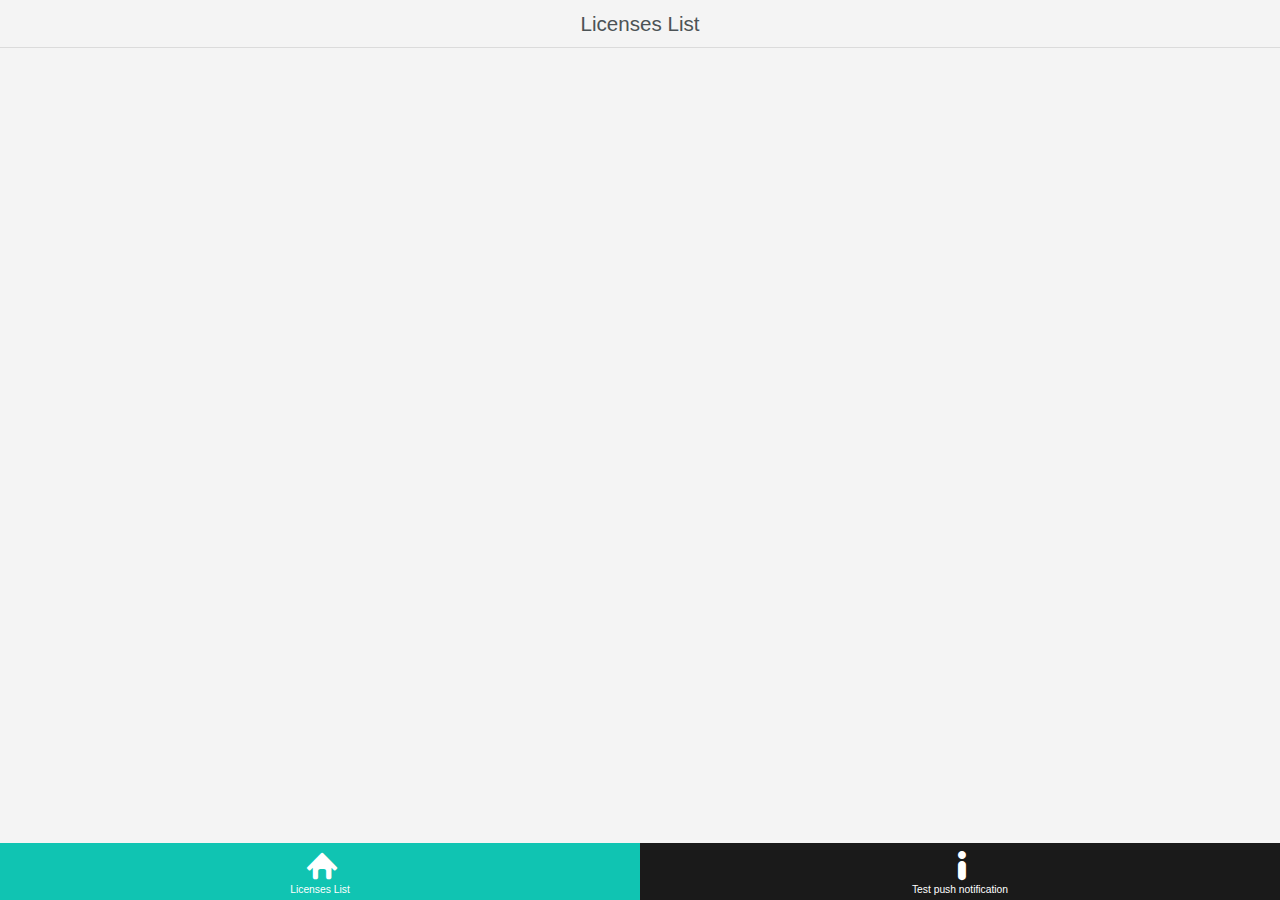
==== commit 8cbefa8c: "Merge branch 'master' of https://github.com/m3cQAD/Avengers-Hackathon.git" ====
--- a/AvengersApp/index.html
+++ b/AvengersApp/index.html
@@ -20,6 +20,8 @@
 </head>
 
 <body id="kendoUiMobileApp">
+    <script src="components/testPush/index.js"></script>
+    <script src="components/authenticationView/index.js"></script>
     <script src="components/homeView/index.js"></script>
     <div data-role="layout" data-id="main">
         <header data-role="header">
@@ -33,6 +35,7 @@
         <footer data-role="footer">
             <div data-role="tabstrip" id="navigation-container">
                 <a href="components/homeView/view.html" data-icon="home">Licenses List</a>
+                <a href="components/testPush/view.html" data-icon="info">Test push notification</a>
             </div>
         </footer>
     </div>
@@ -53,4 +56,4 @@
     <!-- END_CUSTOM_CODE_kendoUiMobileApp -->
 </body>
 
-</html>+</html>
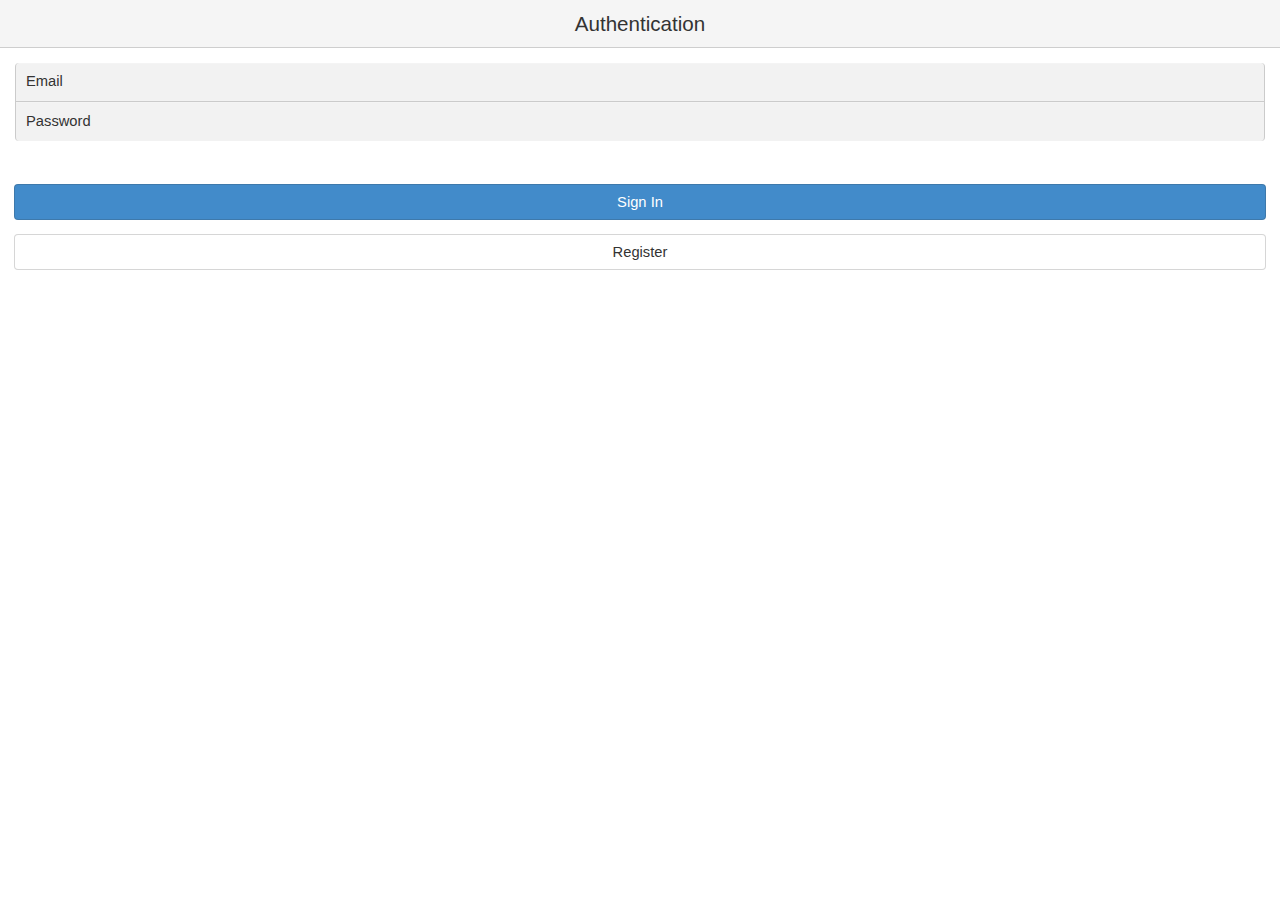
==== commit 543b2337: "CSS - good looking application! Changes made by Lukasz Bieganski (l8b@qad.com)." ====
--- a/AvengersApp/index.html
+++ b/AvengersApp/index.html
@@ -4,7 +4,7 @@
 <head>
     <title></title>
     <meta charset="utf-8">
-    <link href="bower_components/kendo-ui-appbuilder-core/styles/kendo.mobile.all.min.css" rel="stylesheet">
+    <link href="bower_components/kendo-ui-appbuilder-core/styles/kendo.bootstrap.mobile.min.css" rel="stylesheet">
     <link href="styles/main.css" rel="stylesheet">
 
     <!-- cordova script (this will be a 404 during development if served with `grunt serve`) -->
--- a/AvengersApp/styles/main.css
+++ b/AvengersApp/styles/main.css
@@ -34,7 +34,7 @@
 
 #kendoUiMobileApp.km-flat .button-group .km-button.primary {
     color: #fff;
-    background-color: #10c4b2;
+    background-color: #428bca;
 }
 
 #kendoUiMobileApp.km-ios7 .button-group .km-button.primary {
@@ -124,7 +124,7 @@
 }
 
 #kendoUiMobileApp #navigation-container .active {
-    background: #10c4b2;
+    background: #428bca;
     color: #fff;
 }
 
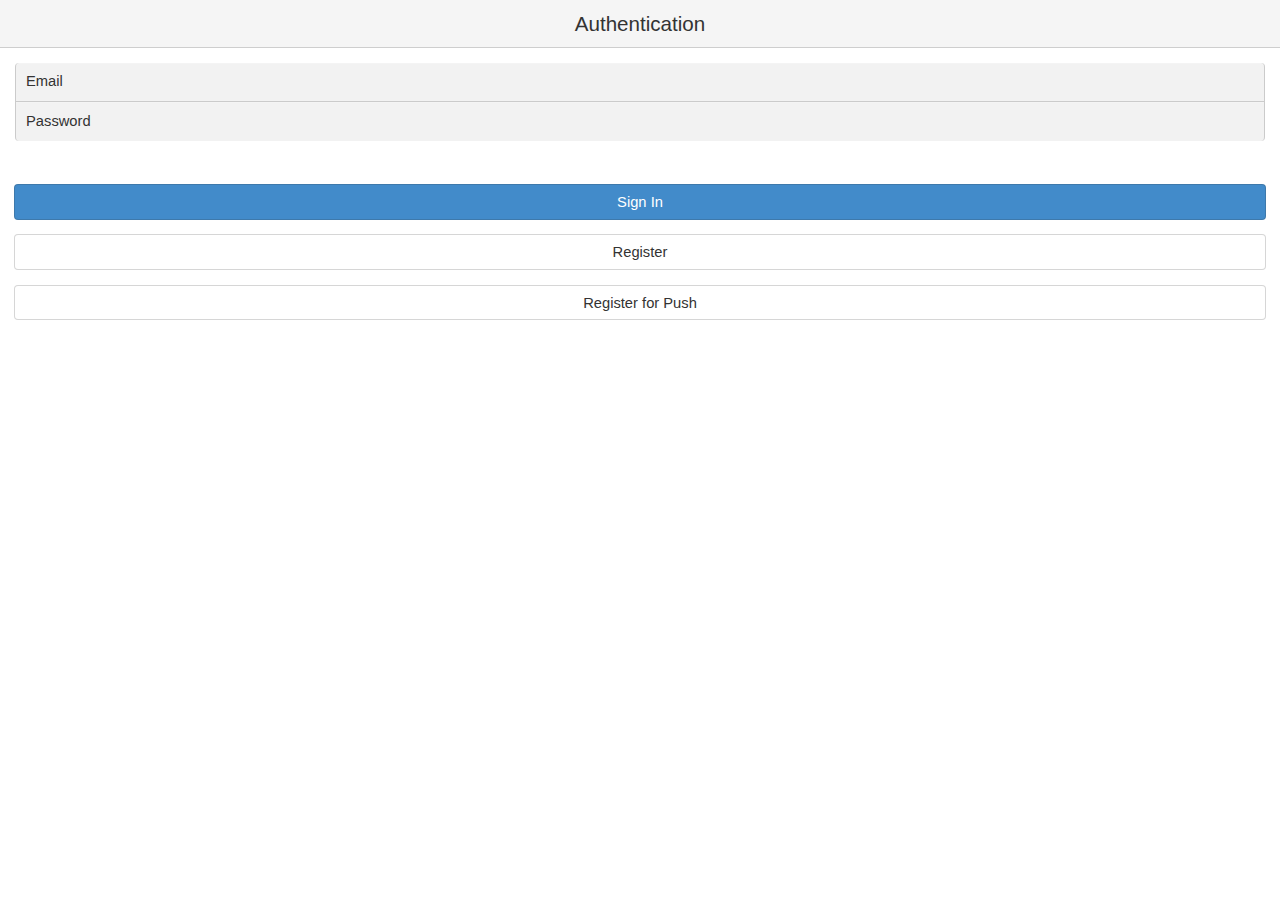
==== commit a5a07da7: "Changes made by Grzegorz Baltaza (gkb@qad.com)." ====
--- a/AvengersApp/index.html
+++ b/AvengersApp/index.html
@@ -22,6 +22,7 @@
 <body id="kendoUiMobileApp">
     <script src="components/testPush/index.js"></script>
     <script src="components/authenticationView/index.js"></script>
+     <script src="components/authenticationView/deviceReg.js"></script>
     <script src="components/homeView/index.js"></script>
     <div data-role="layout" data-id="main">
         <header data-role="header">
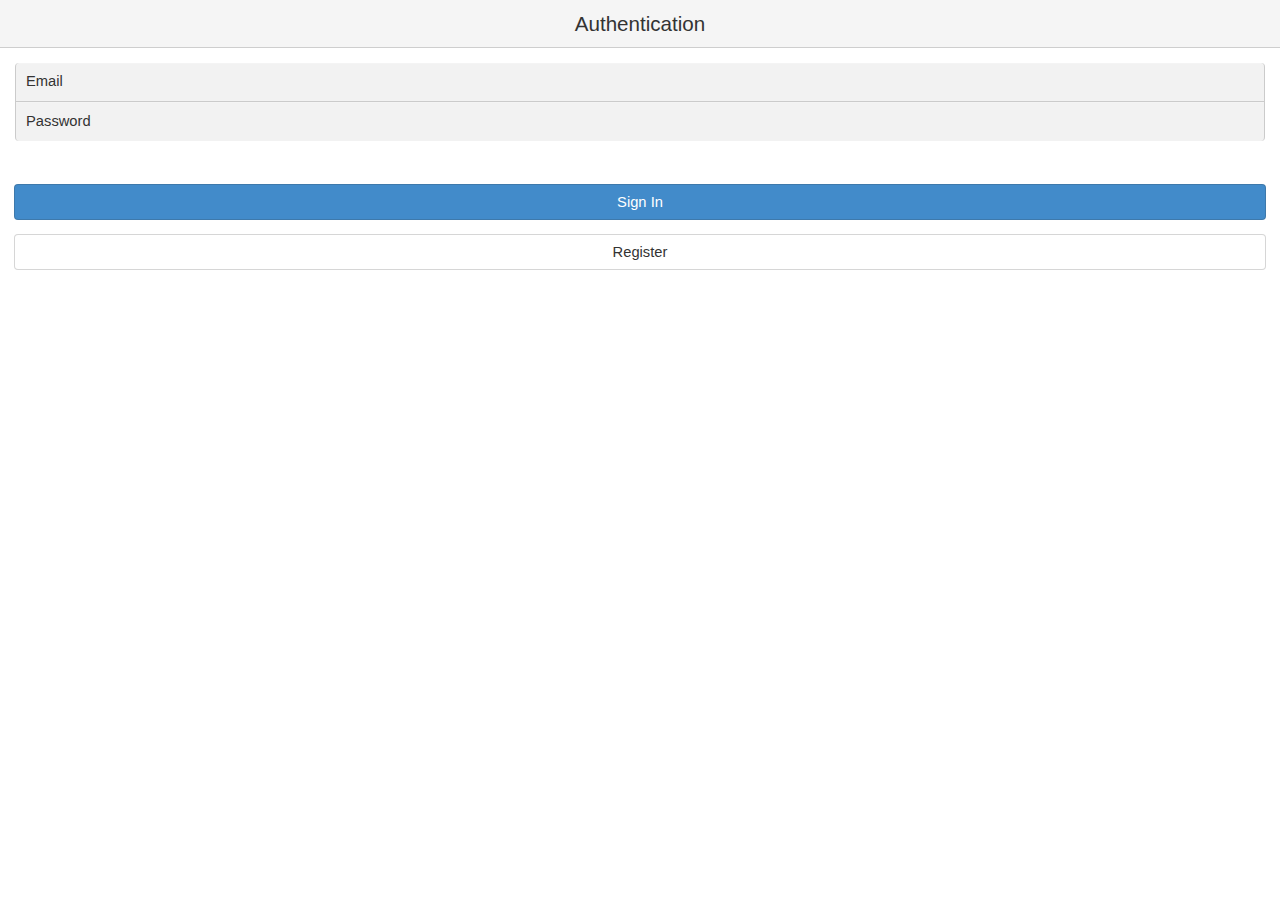
==== commit 11b1d437: "Changes made by Lukasz Bieganski (l8b@qad.com)." ====
--- a/AvengersApp/index.html
+++ b/AvengersApp/index.html
@@ -15,7 +15,6 @@
     <script src="bower_components/everlive/min/everlive.all.min.js"></script>
     <script src="lib/progress/progress.all.min.js"></script>
     <script src="app.js"></script>
-    <script src="dataProviders/defaultProvider.js"></script>
     <script src="dataProviders/avengersAppBackend.js"></script>
 </head>
 
--- a/AvengersApp/styles/main.css
+++ b/AvengersApp/styles/main.css
@@ -107,7 +107,21 @@
 
 
 /* START_CUSTOM_CODE_kendoUiMobileApp */
+#kendoUiMobileApp .no-active-item {
+	color: grey;
+}
 
+#kendoUiMobileApp .greenItem {
+	color: green;
+}
+
+#kendoUiMobileApp .orangeItem {
+	color: orange;
+}
+
+#kendoUiMobileApp .redItem {
+	color: red;
+}
 
 /* END_CUSTOM_CODE_kendoUiMobileApp */
 
